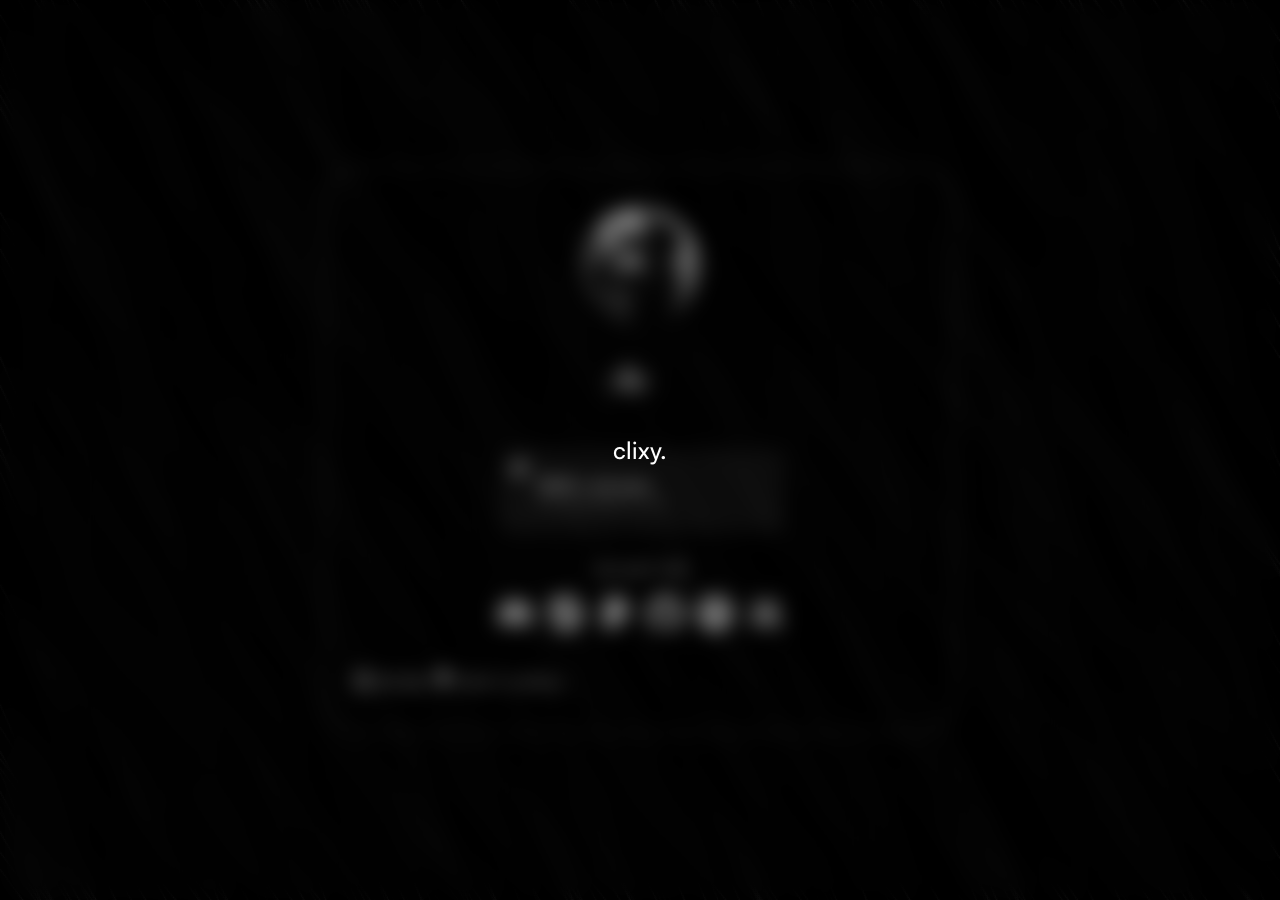
==== index.html @ fab5b5f5 "Update index.html" ====
<!DOCTYPE html><html lang="en"><head>
    <meta charset="UTF-8">
    <meta name="viewport" content="width=device-width, initial-scale=1.0">
        <title>clixy</title>
        <meta name="description" content="eu cum vreau voi cum puteti">
        <meta property="og:title" content="clixy">
        <meta property="og:description" content="eu cum vreau voi cum puteti">
        <meta property="og:image" content="images/f37f7455fb8de326ea2ac0a80e8b4fde.jpg">
        <meta property="og:url" content="https://clixy.online">
        <meta property="og:type" content="website">
        <meta name="theme-color" content="#ffffff">
        <link rel="stylesheet" href="css/landing.css">
        <link rel="stylesheet" href="css/misc.css">
        <link rel="icon" type="image/x-icon" href="images/VCo9kxo.gif">

<style>
@font-face {
    font-family: custom-font;
    src: url(fonts/Satoshi-Medium.woff);
}
* {
    font-family: custom-font;
}

body {
    background-size: cover;
    background-position: center center;
    display: flex;
    color: #fff;
    background-color: #1F2128;
    align-items: center;
    justify-content: center;
    overflow: hidden;
}

html, body {
    height: 100%;
    margin: 0;
    padding: 0;
}

.imgundragable {
    user-drag: none;
    -webkit-user-drag: none;
    user-select: none;
    -moz-user-select: none;
    -webkit-user-select: none;
    -ms-user-select: none;
}

.customglow-username {
    font-size: 30px;
    margin-right: 10px;
    color: #ffffff;
    font-weight: bold;
    line-height: 2rem;
    text-align: center;
    filter: drop-shadow(0 0 0.2rem #ffffff);
}


.username-container {
  display: flex;
  align-items: center;
  justify-content: center;
}


@keyframes glow {
    0% {
        box-shadow: 0 0 5px #ffffff, 0 0 10px #ffffff, 0 0 15px #ffffff, 0 0 20px #ffffff;
    }
    50% {
        box-shadow: 0 0 20px #ffffff, 0 0 30px #ffffff, 0 0 40px #ffffff, 0 0 50px #ffffff;
    }
    100% {
        box-shadow: 0 0 5px #ffffff, 0 0 10px #ffffff, 0 0 15px #ffffff, 0 0 20px #ffffff;
    }
}

.avatar_effect {
    width: 120px;
    height: 120px;
    border-radius: 50%;
    -o-object-fit: cover;
    object-fit: cover;
    margin: 0 auto;
    animation: glow 2s infinite;
    margin-bottom: 10px;
}


.avatar {
    width: 120px;
    height: 120px;
    border-radius: 50%;
    -o-object-fit: cover;
    object-fit: cover;
    margin: 0 auto;
    margin-bottom: 10px;
}

#particles-js {
    position: fixed;
    width: 100%;
    height: 100%;
    z-index: -1;
    top: 0;
    left: 0;
}


.rainbow-username {
  font-size: 30px;
  font-weight: bold;
  
  margin-right: 10px;
  color: #ff0000;
  animation: animate 3s linear infinite;
  text-shadow: 0 0 5px #ff0000, 0 0 10px #ff0000, 0 0 15px #ff0000, 0 0 20px #ff0000;
}

@keyframes animate {
  from {
    filter: hue-rotate(0deg);
  }
  to {
    filter: hue-rotate(360deg);
  }
}


  /* border */
  .border {
      position: fixed;
      top: 50%;
      left: 50%;
      transform: translate(-50%,-50%);
      padding: 39px 27px;
      width: 100%;
      max-width: 35.9rem;
      border-radius: 35px;
      box-shadow: 0 0 2.5px #ffffff;
    animation: slide 2s forwards;
    filter: grayscale(100%);
    transition: filter 0.5s ease;
  }
.border:hover {
  filter: grayscale(0%);
}


@keyframes shine {
    0% {
        background-position: 100% 0%;
    }
    50% {
        background-position: 0% 100%;
    }
    100% {
        background-position: 100% 0%;
    }
}


@keyframes slide {
    0% {
        transform: translate(-50%, -60%);
        opacity: 0;
    }
    100% {
        transform: translate(-50%, -50%);
        opacity: 1;
    }
}


  @media (max-width : 480px) {
      .border {
          left: 50%;
          padding: 0px, 0px;
          width: 80%;
          max-width: 100%;
          border-radius: 21px;
      }
  }
  
.role-icon-wrapper {
    padding: 7px 10px 1.5px;
    border-radius: 50px;
    max-width: -moz-fit-content;
    max-width: fit-content;
    display: inline-flex;
    place-items: center;
    margin: 2px auto 20px;
    background-color: rgba(0, 0, 0, 0.09);
    border: 1px solid rgba(0, 0, 0, 0.2);
}

.icon:active {
  transform: scale(1.2);
}

.icon {
  transition: all 0.2s ease-in-out;
}

.icon:hover {
  transform: scale(1.2);
  opacity: 0.7;
}

.icon-container {
    display: inline-block;
    text-align: center;
    cursor: pointer;
}

.icon-text {
    opacity: 0;
    visibility: hidden;
    color: #fff;
    font-size: 12px;
    margin-top: 5px;
    transition: opacity 0.5s ease, visibility 0.5s;
}

.icon-container:hover .icon-text {
    opacity: 1;
    visibility: visible;
}

.icon-container:hover .icon {
    transform: scale(1.2);
}

.pixelated {
    width: 100%;
    height: 100%;
    z-index: -1;
    opacity: 1;
    background: transparent url(images/EyzV6w4.png) repeat 0 0;
}



  /* icons */
  social-icons {
      text-align: center;
      display: flex;
      justify-content: center;
      flex-wrap: wrap;
  }
  
  .icon {
     margin: 3px;
     width: 35px;
     height: 35px;
  }
  
  .icon-link {
      margin: 10px;
      text-decoration: none;
      text-align: center;
  }
  
  .icon-link:not(:nth-child(-n+8)) {
      display: none;
  }
  
  /* social media */
  
  .social-media {
      text-align: center;
      position: relative;
  }
  
  .description {
    font-size: 17px;
        margin: 14px 0;
      color: #fff;
  }
  
  .username {
      color: #777777;
      font-size: 30px;
      margin-right: 10px;
      
      font-weight: bold;
      text-shadow: 0 0 10px rgba(150, 47, 191, 0.7), 0 0 20px rgba(255, 0, 80, 0.7), 0 0 30px rgba(0, 242, 234, 0.7);
      animation: username 13s infinite;
  }
  

  
  .normal-username {
    color: #fff;
    font-size: 30px;
    margin-right: 10px;
    
    font-weight: bold;
}

  

.role-icon {
    display: inline-block;
    position: relative;
    cursor: pointer;
    outline: none;
    border: none;
    box-shadow: none;
}

.role-icon img {
    width: 31px;
    height: 31px;
}



  .sparky-effect {
    background-image: url(images/sparkle.gif);
    display: inline-block;
    padding: 10px;
}


  .glowblue-username {
    font-size: 30px;
    margin-right: 10px;
    
    font-weight: bold;
    line-height: 2rem;
    text-align: center;
    text-shadow: 0 0 10px #0000ff, 0 0 20px #0000ff, 0 0 30px #0000ff, 0 0 40px #0000ff, 0 0 50px #0000ff, 0 0 60px #0000ff, 0 0 70px #0000ff, 0 0 80px #0000ff;
}





@keyframes popin {
    0% { transform: scale(0.5) translateX(-50%); }
    100% { transform: scale(1) translateX(-50%); }
}

.tooltip {
    position: absolute;
    background-color: rgba(0, 0, 0, 0.5);
    color: #f0f0f0;
    font-weight: 580!important;
    user-select: none;
    padding: 5px;
    border-radius: 6px;
    box-shadow: 0 0 10px rgba(0, 0, 0, 0.5);
    white-space: nowrap;
    display: block;
    z-index: 1;
    transform: scale(0) translateX(-50%);
    left: 50%;
    bottom: 110%;
    letter-spacing: .01cm!important;
    font-size: 14.3px;
    transition: transform 0.1s ease-out;
}


.role-icon:hover .tooltip,
.role-icon:focus-within .tooltip {
    animation: popin 0.1s ease-out forwards;
}



  
  /* glow animation */
  
  @keyframes username {
      0% {
          text-shadow: 0px 0px 9px #5539cc;
          opacity: 1;
      }
      14% {
          text-shadow: 0px 0px 9px #5539cc;
          opacity: 0.50;
      }
      20% {
          text-shadow: 0px 0px 5px #feda75,
          0px 0px 5px #fa7e1e,
          0px 0px 5px #d62976,
          0px 0px 5px #962fbf,
          0px 0px 5px #4f5bd5;
          opacity: 1;
      }
      30% {
          text-shadow: 0px 0px 5px #229ED9;
          opacity: 0.25;
      }
      40% {
          text-shadow: 0px 0px 10px #A00003;
          opacity: 1;
      }
      50% {
          text-shadow: 0px 0px 10px #FFFC00;
          opacity: 0.25;
      }
      60% {
          text-shadow: 0px 0px 5px #0079C1;
          opacity: 1;
      }
      70% {
          text-shadow: 0px 0px 5px gray;
          opacity: 0.25;
      }
      80% {
          text-shadow: 0px 0px 5px blue;
          opacity: 1;
      }
      90% {
          text-shadow: 0px 0px 5px #E60023;
          opacity: 0.25;
      }
  }
  

.videobg {
    width: 100%;
    height: 100%;
    z-index: -3;
    position: absolute
}

#vidx {
    width: 100vw;
    height: 100vh;
    -o-object-fit: cover;
    object-fit: cover;
    position: fixed;
    left: 0;
    right: 0;
    top: 0;
    bottom: 0;
    z-index: -1
}

@keyframes fadeinout{
    0%{
        background-position:-500%
    }
    100%{
        background-position:500%
    }
}
.fadeinoutname{
    margin-right: 10px;
    position:relative;
    overflow:hidden;
    background: linear-gradient(90deg,#000,#ffffff,#ffffff,#000);
    background-repeat:no-repeat;
    background-size:80%;
    animation:fadeinout 2s linear infinite;
    -webkit-background-clip:text;
    -webkit-text-fill-color:transparent
}



    </style>

<style>
.status {
    color: #f23f43;
    position: absolute;
    font-size: 19.5px;
    bottom: 3.5px;
    left: 55.5px;
    user-select: none;
    -moz-user-select: none;
    -webkit-user-select: none
}

.statuscontainer_dnd {
    color: #f23f43;
    position: absolute;
    font-size: 19.5px;
    bottom: 3.5px;
    left: 55.5px;
    user-select: none;
    -moz-user-select: none;
    -webkit-user-select: none
}

.statuscontainer_streaming {
    color: #b93ff2;
    position: absolute;
    font-size: 19.5px;
    bottom: 3.5px;
    left: 55.5px;
    user-select: none;
    -moz-user-select: none;
    -webkit-user-select: none
}

.statuscontainer_idle {
    color: #eff23f;
    position: absolute;
    font-size: 19.5px;
    bottom: 3.5px;
    left: 55.5px;
    user-select: none;
    -moz-user-select: none;
    -webkit-user-select: none
}

.statuscontainer_online {
    color: #08d334;
    position: absolute;
    font-size: 19.5px;
    bottom: 3.5px;
    left: 55.5px;
    user-select: none;
    -moz-user-select: none;
    -webkit-user-select: none
}

.statuscontainer_offline {
    color: #858585;
    position: absolute;
    font-size: 19.5px;
    bottom: 3.5px;
    left: 55.5px;
    user-select: none;
    -moz-user-select: none;
    -webkit-user-select: none
}

.container, .discordcontainer {
    padding: 10px;
    border-radius: 15px;
    position: relative;
    display: inline-flex;
    place-items: center;
}

.profile-pic, .avatarcontainer {
    user-select: none;
    -moz-user-select: none;
    -webkit-user-select: none;
    border-radius: 50%;
    -o-object-fit: cover;
    object-fit: cover;
}

.info h1, .infocontainer h1 {
    text-align: left;
    padding: 0;
    margin: 0 0 0 11px;
    font-size: 19.7px;
    max-width: 240px;
    overflow: hidden;
    white-space: nowrap;
    text-overflow: ellipsis;
    font-weight: 630;
}

.status, .statuscontainer_dnd, .statuscontainer_idle, .statuscontainer_online {
    position: absolute;
    font-size: 19.5px;
    bottom: 3.5px;
    left: 55.5px;
    user-select: none;
    -moz-user-select: none;
    -webkit-user-select: none;
}

.status {
    color: #f23f43;
}

.statuscontainer_dnd {
    color: #f23f43;
}

.statuscontainer_idle {
    color: #eff23f;
}

.statuscontainer_online {
    color: #08d334;
}

.infocontainer h3 {
    text-align: left;
    padding: 0;
    font-size: 13.2px;
    font-weight: 520;
    max-width: 270px;
    overflow: hidden;
    white-space: nowrap;
    text-overflow: ellipsis;
    margin: 3.5px 6px 0 11px;
}

@media (max-width: 767px) {
    .info h1, .infocontainer h1 {
        max-width: 115px;
    }

    .infocontainer h3 {
        max-width: 115px;
    }
}

@media (min-width: 768px) {
    .info h1, .infocontainer h1 {
        max-width: 170px;
    }

    .infocontainer h3 {
        max-width: 170px;
    }
}

@media (min-width: 992px) {
    .info h1, .infocontainer h1 {
        max-width: 210px;
    }

    .infocontainer h3 {
        max-width: 210px;
    }
}

@media (min-width: 1200px) {
    .info h1, .infocontainer h1 {
        max-width: 240px;
    }

    .infocontainer h3 {
        max-width: 270px;
    }
}

@media (max-width: 359px) {
    .info h1, .infocontainer h1 {
        max-width: 100px;
    }

    .infocontainer h3 {
        max-width: 100px;
    }
}

.emojicss {
    margin-top: -1px;
    user-select: none;
    -moz-user-select: none;
    -webkit-user-select: none;
    border-radius: 5px;
    margin-right: 5px;
    -o-object-fit: cover;
    object-fit: cover;
    height: 19px;
    width: auto
}


.layout_2_4510bb0b2f33c8542865ef1267675955_double_wrapper__E_qyW {
    flex-basis: 50%;
    box-sizing: border-box;
}

.layout_2_4510bb0b2f33c8542865ef1267675955_other__JPn53 {
    margin-left: 4px;
    border-radius: 12px;
}

.layout_2_4510bb0b2f33c8542865ef1267675955_guild_info__rVXiI {
    margin-left: 10px;
    text-align: left;
    display: block;
    max-width: 201px;
    min-width: 200px;
}

.layout_2_4510bb0b2f33c8542865ef1267675955_discord_invite__gJmuE {
    display: flex;
    height: 100%;
    padding: 5px 10px;
    place-items: center;
    margin-top: -5px;
}
.layout_2_4510bb0b2f33c8542865ef1267675955_discord_invite__gJmuE img {
    min-height: 60px;
    max-height: 61px;
    border-radius: 28%;
    -o-object-fit: cover;
    object-fit: cover;
}
.layout_2_4510bb0b2f33c8542865ef1267675955_guild_info__rVXiI a {
    text-decoration-color: initial;
    background-color: rgb(21, 79, 42);
    color: rgb(232, 230, 227);
}
.layout_2_4510bb0b2f33c8542865ef1267675955_guild_info__rVXiI a {
    text-decoration: none;
    background-color: #1a6334;
    color: #fff;
    font-size: 12px;
    padding: 0 7px;
    border-radius: 8px;
}
.layout_2_4510bb0b2f33c8542865ef1267675955_guild_info__rVXiI a {
    font-size: 12.5px!important;
    padding: 1px 7.5px!important;
    font-weight: 400;
}
#myLink {
 cursor: pointer;
}
</style>

<script>
var rev = "fwd";

function titlebar(val) {
    var msg = "clixy";
    var speed = 100;
    var pos = val;
    var le = msg.length;
    if (rev == "fwd") {
        if (pos < le) {
            pos = pos + 1;
            scroll = msg.substr(0, pos);
            document.title = "   > " + scroll + " <";
            timer = window.setTimeout("titlebar(" + pos + ")", speed);
        } else {
            rev = "bwd";
            timer = window.setTimeout("titlebar(" + pos + ")", speed);
        }
    } else {
        if (pos > 0) {
            pos = pos - 1;
            var ale = le - pos;
            scrol = msg.substr(0, pos);
            document.title = "   > " + scrol + " <";
            timer = window.setTimeout("titlebar(" + pos + ")", speed);
        } else {
            rev = "fwd";
            timer = window.setTimeout("titlebar(" + pos + ")", speed);
        }
    }
}
titlebar(1);

</script>



<link rel="stylesheet" href="https://cdnjs.cloudflare.com/ajax/libs/font-awesome/6.0.0-beta3/css/all.min.css">
<script src="https://ajax.googleapis.com/ajax/libs/jquery/3.5.1/jquery.min.js"></script>
</head>

<body>      

 <div id="enter">
        <p>clixy.</p>
</div>

<div style="background-image:url(images/801a94555fc9d0fd8f6f579c0c0cce1d.gif); position: absolute; height: 100%; width: 100%; background-size: cover; background-position: 50%; z-index: -1;"></div>

<div class="videobg">
  <video id="vidx" loop="" playsinline="" draggable="false" autoplay="">
    <source src="images/801a94555fc9d0fd8f6f579c0c0cce1d.gif" type="video/mp4" id="video-source"></video>
</div>

<div class="pixelated"></div>


<div class="landing" id="landing">
      
<div id="particles-js"></div>

<div class="border">
  <div class="avatar">
      <div class="avatar-container" style="display: flex; justify-content: center; align-items: center;">
          <img src="images/f37f7455fb8de326ea2ac0a80e8b4fde.jpg" alt="Avatar" class="imgundragable inline-effect avatar_effect">
      </div>
  </div>


        <div class="social-media">
            <!-- username -->


            <div class="username-badge">
              <div class="username-container">
                <h1 class="fadeinoutname inline-effect">clixy</h1>
              </div>
            </div>






            <!-- roles -->
            <div class="role-icon-wrapper">












        </div>


<div id="discord" class="layout_2_4510bb0b2f33c8542865ef1267675955_act_container__GQfSb" style="justify-content: center">
<div id="discordserver" class="layout_2_4510bb0b2f33c8542865ef1267675955_double_wrapper__E_qyW" style="flex-basis: 50%;"><a style="cursor: pointer" target="_blank" href=""><div class="layout_2_4510bb0b2f33c8542865ef1267675955_double_wrapper__E_qyW" style="flex-basis: 50%; font-size: 10px; margin-bottom: 10px;"><div class="layout_2_4510bb0b2f33c8542865ef1267675955_other__JPn53" style="background-color: rgba(255, 255, 255, 0.09); border: 1px solid rgba(255, 255, 255, 0.106);"><div class="layout_2_4510bb0b2f33c8542865ef1267675955_discord_invite__gJmuE"><img src="https://files.catbox.moe/bypgo6.png"><div class="layout_2_4510bb0b2f33c8542865ef1267675955_guild_info__rVXiI"><h1 style="color: rgb(255, 255, 255);">GINN • Aerozen</h1><h3 style="color: rgba(255, 255, 255, 0.6);">
    <svg xmlns="http://www.w3.org/2000/svg" width="1em" height="1em" viewBox="6.5 6.5 3 3" style="font-size: 7px; color: rgb(35, 165, 89);">
        <path fill="currentColor" d="M8 9.5a1.5 1.5 0 1 0 0-3a1.5 1.5 0 0 0 0 3"></path>
    </svg> 
    Currently Playing  
    <svg xmlns="http://www.w3.org/2000/svg" width="1em" height="1em" viewBox="6.5 6.5 3 3" style="font-size: 7px; color: rgb(128, 132, 142); margin-left: 7px;">
        <path fill="currentColor" d="M8 9.5a1.5 1.5 0 1 0 0-3a1.5 1.5 0 0 0 0 3"></path>
    </svg> 
    2:18
</h3></div></div></div></div></a></div>
</div>


            <!-- description  -->
              <p class="description typewrite" ,="" data-period="1000" data-type="[&quot;eu cum vreau voi cum puteti &quot;]">
                <span class="wrap"></span>
              </p>
            
        <div id="spotify"></div>
          <!-- socials  -->
          <div style="
              margin: 0 .5rem;
              color: #fff;
              font-size: 2rem;
              transition: all .2s ease-in-out;
              margin-top: 10px;
          ">
          <div class="icon-container">
            <a href="https://discord.com/users/id/904069206939697154" target="_blank" rel="noopener noreferrer">
              <svg class="icon" xmlns="http://www.w3.org/2000/svg" viewBox="0 0 640 512" fill="#ffffff" height="36" width="36" style="
              filter: drop-shadow(0 0 0.2rem #ffffff);
              ">
                  <path d="M524.531 69.836a1.5 1.5 0 0 0-.764-.7A485.065 485.065 0 0 0 404.081 32.03a1.816 1.816 0 0 0-1.923.91 337.461 337.461 0 0 0-14.9 30.6 447.848 447.848 0 0 0-134.426 0 309.541 309.541 0 0 0-15.135-30.6 1.89 1.89 0 0 0-1.924-.91 483.689 483.689 0 0 0-119.688 37.107 1.712 1.712 0 0 0-.788.676C39.068 183.651 18.186 294.69 28.43 404.354a2.016 2.016 0 0 0 .765 1.375 487.666 487.666 0 0 0 146.825 74.189 1.9 1.9 0 0 0 2.063-.676A348.2 348.2 0 0 0 208.12 430.4a1.86 1.86 0 0 0-1.019-2.588 321.173 321.173 0 0 1-45.868-21.853 1.885 1.885 0 0 1-.185-3.126 251.047 251.047 0 0 0 9.109-7.137 1.819 1.819 0 0 1 1.9-.256c96.229 43.917 200.41 43.917 295.5 0a1.812 1.812 0 0 1 1.924.233 234.533 234.533 0 0 0 9.132 7.16 1.884 1.884 0 0 1-.162 3.126 301.407 301.407 0 0 1-45.89 21.83 1.875 1.875 0 0 0-1 2.611 391.055 391.055 0 0 0 30.014 48.815 1.864 1.864 0 0 0 2.063.7A486.048 486.048 0 0 0 610.7 405.729a1.882 1.882 0 0 0 .765-1.352c12.264-126.783-20.532-236.912-86.934-334.541ZM222.491 337.58c-28.972 0-52.844-26.587-52.844-59.239s23.409-59.241 52.844-59.241c29.665 0 53.306 26.82 52.843 59.239 0 32.654-23.41 59.241-52.843 59.241Zm195.38 0c-28.971 0-52.843-26.587-52.843-59.239s23.409-59.241 52.843-59.241c29.667 0 53.307 26.82 52.844 59.239 0 32.654-23.177 59.241-52.844 59.241Z"></path>
              </svg>
              <div class="icon-text">Discord</div>
            </a>
        </div>
        <div class="icon-container">
            <a href="https://steamcommunity.com/profiles/76561198844255645/" target="_blank" rel="noopener noreferrer">
                <svg class="icon" xmlns="http://www.w3.org/2000/svg" viewBox="0 0 496 512" fill="#ffffff" height="36" width="36" style="filter: drop-shadow(0 0 0.2rem #ffffff);">
                <path d="M496 256c0 137-111.2 248-248.4 248c-113.8 0-209.6-76.3-239-180.4l95.2 39.3c6.4 32.1 34.9 56.4 68.9 56.4c39.2 0 71.9-32.4 70.2-73.5l84.5-60.2c52.1 1.3 95.8-40.9 95.8-93.5c0-51.6-42-93.5-93.7-93.5s-93.7 42-93.7 93.5v1.2L176.6 279c-15.5-.9-30.7 3.4-43.5 12.1L0 236.1C10.2 108.4 117.1 8 247.6 8C384.8 8 496 119 496 256M155.7 384.3l-30.5-12.6a52.79 52.79 0 0 0 27.2 25.8c26.9 11.2 57.8-1.6 69-28.4c5.4-13 5.5-27.3.1-40.3c-5.4-13-15.5-23.2-28.5-28.6c-12.9-5.4-26.7-5.2-38.9-.6l31.5 13c19.8 8.2 29.2 30.9 20.9 50.7c-8.3 19.9-31 29.2-50.8 21m173.8-129.9c-34.4 0-62.4-28-62.4-62.3s28-62.3 62.4-62.3s62.4 28 62.4 62.3s-27.9 62.3-62.4 62.3m.1-15.6c25.9 0 46.9-21 46.9-46.8c0-25.9-21-46.8-46.9-46.8s-46.9 21-46.9 46.8c.1 25.8 21.1 46.8 46.9 46.8"/>
                </svg>
                <div class="icon-text">Steam</div>
            </a>
        </div>
        <div class="icon-container">
            <a href="https://paypal.me/clixyy1337" target="_blank" rel="noopener noreferrer">
              <svg class="icon" xmlns="http://www.w3.org/2000/svg" viewBox="0 0 384 512" fill="#ffffff" height="36" width="36" style="filter: drop-shadow(0 0 0.2rem #ffffff);">
                  <path d="M111.4 295.9c-3.5 19.2-17.4 108.7-21.5 134-.3 1.8-1 2.5-3 2.5H12.3c-7.6 0-13.1-6.6-12.1-13.9L58.8 46.6c1.5-9.6 10.1-16.9 20-16.9 152.3 0 165.1-3.7 204 11.4 60.1 23.3 65.6 79.5 44 140.3-21.5 62.6-72.5 89.5-140.1 90.3-43.4.7-69.5-7-75.3 24.2zM357.1 152c-1.8-1.3-2.5-1.8-3 1.3-2 11.4-5.1 22.5-8.8 33.6-39.9 113.8-150.5 103.9-204.5 103.9-6.1 0-10.1 3.3-10.9 9.4-22.6 140.4-27.1 169.7-27.1 169.7-1 7.1 3.5 12.9 10.6 12.9h63.5c8.6 0 15.7-6.3 17.4-14.9.7-5.4-1.1 6.1 14.4-91.3 4.6-22 14.3-19.7 29.3-19.7 71 0 126.4-28.8 142.9-112.3 6.5-34.8 4.6-71.4-23.8-92.6z">
                  </path>
              </svg>
              <div class="icon-text">PayPal</div>
            </a>
        </div>
        <div class="icon-container">
            <a href="https://github.com/clixy1337" target="_blank" rel="noopener noreferrer">
              <svg class="icon" xmlns="http://www.w3.org/2000/svg" viewBox="0 0 496 512" fill="#ffffff" height="36" width="36" style="filter: drop-shadow(0 0 0.2rem #ffffff);">
                  <path d="M165.9 397.4c0 2-2.3 3.6-5.2 3.6-3.3.3-5.6-1.3-5.6-3.6 0-2 2.3-3.6 5.2-3.6 3-.3 5.6 1.3 5.6 3.6zm-31.1-4.5c-.7 2 1.3 4.3 4.3 4.9 2.6 1 5.6 0 6.2-2s-1.3-4.3-4.3-5.2c-2.6-.7-5.5.3-6.2 2.3zm44.2-1.7c-2.9.7-4.9 2.6-4.6 4.9.3 2 2.9 3.3 5.9 2.6 2.9-.7 4.9-2.6 4.6-4.6-.3-1.9-3-3.2-5.9-2.9zM244.8 8C106.1 8 0 113.3 0 252c0 110.9 69.8 205.8 169.5 239.2 12.8 2.3 17.3-5.6 17.3-12.1 0-6.2-.3-40.4-.3-61.4 0 0-70 15-84.7-29.8 0 0-11.4-29.1-27.8-36.6 0 0-22.9-15.7 1.6-15.4 0 0 24.9 2 38.6 25.8 21.9 38.6 58.6 27.5 72.9 20.9 2.3-16 8.8-27.1 16-33.7-55.9-6.2-112.3-14.3-112.3-110.5 0-27.5 7.6-41.3 23.6-58.9-2.6-6.5-11.1-33.3 2.6-67.9 20.9-6.5 69 27 69 27 20-5.6 41.5-8.5 62.8-8.5s42.8 2.9 62.8 8.5c0 0 48.1-33.6 69-27 13.7 34.7 5.2 61.4 2.6 67.9 16 17.7 25.8 31.5 25.8 58.9 0 96.5-58.9 104.2-114.8 110.5 9.2 7.9 17 22.9 17 46.4 0 33.7-.3 75.4-.3 83.6 0 6.5 4.6 14.4 17.3 12.1C428.2 457.8 496 362.9 496 252 496 113.3 383.5 8 244.8 8zM97.2 352.9c-1.3 1-1 3.3.7 5.2 1.6 1.6 3.9 2.3 5.2 1 1.3-1 1-3.3-.7-5.2-1.6-1.6-3.9-2.3-5.2-1zm-10.8-8.1c-.7 1.3.3 2.9 2.3 3.9 1.6 1 3.6.7 4.3-.7.7-1.3-.3-2.9-2.3-3.9-2-.6-3.6-.3-4.3.7zm32.4 35.6c-1.6 1.3-1 4.3 1.3 6.2 2.3 2.3 5.2 2.6 6.5 1 1.3-1.3.7-4.3-1.3-6.2-2.2-2.3-5.2-2.6-6.5-1zm-11.4-14.7c-1.6 1-1.6 3.6 0 5.9 1.6 2.3 4.3 3.3 5.6 2.3 1.6-1.3 1.6-3.9 0-6.2-1.4-2.3-4-3.3-5.6-2z"></path>
              </svg>
              <div class="icon-text">Github</div>
            </a>
        </div>
        <div class="icon-container">
            <a href="https://open.spotify.com/user/aftl0xagke3oq6kvudoskn1ck" target="_blank" rel="noopener noreferrer">
                <svg class="icon" xmlns="http://www.w3.org/2000/svg" viewBox="0 0 496 512" fill="#ffffff" height="36" width="36" style="filter: drop-shadow(0 0 0.2rem #ffffff);">
                    <path d="M248 8C111.1 8 0 119.1 0 256s111.1 248 248 248s248-111.1 248-248S384.9 8 248 8m100.7 364.9c-4.2 0-6.8-1.3-10.7-3.6c-62.4-37.6-135-39.2-206.7-24.5c-3.9 1-9 2.6-11.9 2.6c-9.7 0-15.8-7.7-15.8-15.8c0-10.3 6.1-15.2 13.6-16.8c81.9-18.1 165.6-16.5 237 26.2c6.1 3.9 9.7 7.4 9.7 16.5s-7.1 15.4-15.2 15.4m26.9-65.6c-5.2 0-8.7-2.3-12.3-4.2c-62.5-37-155.7-51.9-238.6-29.4c-4.8 1.3-7.4 2.6-11.9 2.6c-10.7 0-19.4-8.7-19.4-19.4s5.2-17.8 15.5-20.7c27.8-7.8 56.2-13.6 97.8-13.6c64.9 0 127.6 16.1 177 45.5c8.1 4.8 11.3 11 11.3 19.7c-.1 10.8-8.5 19.5-19.4 19.5m31-76.2c-5.2 0-8.4-1.3-12.9-3.9c-71.2-42.5-198.5-52.7-280.9-29.7c-3.6 1-8.1 2.6-12.9 2.6c-13.2 0-23.3-10.3-23.3-23.6c0-13.6 8.4-21.3 17.4-23.9c35.2-10.3 74.6-15.2 117.5-15.2c73 0 149.5 15.2 205.4 47.8c7.8 4.5 12.9 10.7 12.9 22.6c0 13.6-11 23.3-23.2 23.3"/>
                </svg>
                <div class="icon-text">Spotify</div>
            </a>
        </div>
        <div class="icon-container">
            <a href="https://royaleapi.com/player/2V2U288VR" target="_blank" rel="noopener noreferrer">
                <svg class="icon" xmlns="http://www.w3.org/2000/svg" viewBox="0 0 496 512" fill="#ffffff" height="36" width="36" style="filter: drop-shadow(0 0 0.2rem #ffffff);">
                    <path d="m311.313 25.625l-23 10.656l-29.532 123.032l60.814-111.968l-8.28-21.72zM59.625 50.03c11.448 76.937 48.43 141.423 100.188 195.75a3267.323 3267.323 0 0 0 42.718-29.405c-22.156-27.314-37.85-56.204-43.593-86.28c-34.214-26.492-67.613-53.376-99.312-80.064zm390.47.032C419.178 76.1 386.64 102.33 353.31 128.22c-10.333 58.234-58.087 112.074-118.218 158.624c-65.433 50.654-146.56 92.934-215.28 121.406l-.002 32.78c93.65-34.132 195.55-81.378 276.875-146.592c79.035-63.378 138.329-143.063 153.41-244.375zm-236.158 9.344l-8.5 27.813l40.688 73.06l-6.875-85.31l-25.313-15.564zm114.688 87.813C223.39 227.47 112.257 302.862 19.812 355.905V388c65.917-27.914 142.58-68.51 203.844-115.938c49.83-38.574 88.822-81.513 104.97-124.843zm-144.563 2.155c7.35 18.89 19.03 37.68 34 56.063c7.03-4.98 14.056-10.03 21.094-15.094c-18.444-13.456-36.863-27.12-55.094-40.97zM352.656 269.72c-9.573 9.472-19.58 18.588-29.906 27.405c54.914 37.294 117.228 69.156 171.906 92.156V358.19c-43.86-24.988-92.103-55.13-142-88.47m-44.906 39.81c-11.65 9.32-23.696 18.253-36.03 26.845c70.326 45.135 149.33 79.775 222.935 106.375v-33.22c-58.858-24.223-127.1-58.727-186.906-100zm-58.625 52.033l-46.188 78.25l7.813 23.593l27.75-11.344zm15.844.812L316.343 467l36.47 10.28l-3.533-31.967z"/>
                </svg>
                <div class="icon-text">Clash</div>
            </a>
        </div>



        </div>
     </div>
     <div style="display: flex;">
            <svg style="filter: drop-shadow(0 0 0.2rem #ffffff); margin-right: 4px" xmlns="http://www.w3.org/2000/svg" width="20px" height="20px" viewBox="0 0 24 24" fill="none" stroke="#ffffff" stroke-width="2" stroke-linecap="round" stroke-linejoin="round"><circle cx="12" cy="12" r="10"></circle><polyline points="12 6 12 12 16 14"></polyline></svg>
            <g id="SVGRepo_bgCarrier" stroke-width="0"></g>
            <g id="SVGRepo_tracerCarrier" stroke-linecap="round" stroke-linejoin="round"></g>
            <g id="SVGRepo_iconCarrier">
              <path d="M15.0007 12C15.0007 13.6569 13.6576 15 12.0007 15C10.3439 15 9.00073 13.6569 9.00073 12C9.00073 10.3431 10.3439 9 12.0007 9C13.6576 9 15.0007 10.3431 15.0007 12Z" stroke="#ffffff" stroke-width="2" stroke-linecap="round" stroke-linejoin="round"></path>
              <path d="M12.0012 5C7.52354 5 3.73326 7.94288 2.45898 12C3.73324 16.0571 7.52354 19 12.0012 19C16.4788 19 20.2691 16.0571 21.5434 12C20.2691 7.94291 16.4788 5 12.0012 5Z" stroke="#ffffff" stroke-width="2" stroke-linecap="round" stroke-linejoin="round"></path>
            </g>
          </svg>
            <span id="hour"></span><span class="blink">:</span><span id="minute"></span
            ></span><span id="timezone" style="font-size: 0.9em"></span>
          <span style="color: #ffffff; margin: 0 4px;">|</span>
          <svg fill="#ffffff" version="1.1" id="Capa_1" xmlns="http://www.w3.org/2000/svg" xmlns:xlink="http://www.w3.org/1999/xlink" width="16px" height="16px" viewBox="0 0 395.71 395.71" xml:space="preserve" style="filter: drop-shadow(0 0 0.2rem #ffffff); margin-right: 4px;">
            <g id="SVGRepo_bgCarrier" stroke-width="0"></g>
            <g id="SVGRepo_tracerCarrier" stroke-linecap="round" stroke-linejoin="round"></g>
            <g id="SVGRepo_iconCarrier">
              <g>
                <path d="M197.849,0C122.131,0,60.531,61.609,60.531,137.329c0,72.887,124.591,243.177,129.896,250.388l4.951,6.738 c0.579,0.792,1.501,1.255,2.471,1.255c0.985,0,1.901-0.463,2.486-1.255l4.948-6.738c5.308-7.211,129.896-177.501,129.896-250.388 C335.179,61.609,273.569,0,197.849,0z M197.849,88.138c27.13,0,49.191,22.062,49.191,49.191c0,27.115-22.062,49.191-49.191,49.191 c-27.114,0-49.191-22.076-49.191-49.191C148.658,110.2,170.734,88.138,197.849,88.138z"></path>
              </g>
            </g>
          </svg>
          <span style="font-size: 0.9em;">Dubai</span>
          <span style="color: #ffffff; margin: 0 4px;">|</span>
          <span style="font-size: 0.9em;" id="clixys">Loading...</span>
        </div>

     </div>
  </div>
<audio loop="true" id="audio">
        <source src="https://files.catbox.moe/hh7vtk.mp3" type="audio/mpeg">
    </audio>

    <script>
        const userId = '904069206939697154';
        const apiUrl = `https://api.lanyard.rest/v1/users/${userId}`;
    
        async function discordp() {
            try {
                const response = await fetch(apiUrl);
                const data = await response.json();
    
                if (data && data.data) {
                    const clixysugepula = document.getElementById('clixys');
                    const pispeclixy = document.getElementById('clixya');
    
                    const clixysuge = data.data.activities.find(activity => activity.type === 1);
    
                    if (clixysuge) {
                        clixysugepula.innerHTML = `<img src="https://cdn3.emoji.gg/emojis/2558-streaming.png" width="13px" height="13px" alt="Streaming"/> ${clixysuge.name}`;
                        pispeclixy.innerHTML = '';
                    } else {
                        switch (data.data.discord_status) {
                            case 'offline':
                                clixysugepula.innerHTML = `<img src="https://cdn3.emoji.gg/emojis/2179-offline-status.png" width="12px" height="12px" alt="Offline"/> Offline`;
                                break;
                            case 'dnd':
                                clixysugepula.innerHTML = `<img src="https://cdn3.emoji.gg/emojis/4431-dnd-blank.png" width="12px" height="12px" alt="Do not Disturb"/> Do not Disturb`;
                                break;
                            case 'idle':
                                clixysugepula.innerHTML = `<img src="https://cdn3.emoji.gg/emojis/6054-idle.png" width="12px" height="12px" alt="Idle"/> Idle`;
                                break;
                            case 'online':
                                clixysugepula.innerHTML = `<img src="https://cdn3.emoji.gg/emojis/1162-online.png" width="12px" height="12px" alt="Online"/> Online`;
                                break;
                            default:
                                clixysugepula.innerHTML = `Unknown status`;
                        }
                        pispeclixy.innerHTML = 'No stream activity.';
                    }
                }
            } catch (error) {
                console.error('Error discord pres:', error);
            }
        }
    
        discordp();
    </script>

<script src="js/script.js"></script>
<script src="js/enter.js"></script>
<script src="https://cdn.jsdelivr.net/particles.js/2.0.0/particles.min.js"></script>

<script>
    var roleIconWrapper = document.querySelector('.role-icon-wrapper');
    if (roleIconWrapper.innerHTML.trim() === '') {
        roleIconWrapper.style.display = 'none';
    }
</script>

<script src="https://unpkg.com/cursor-effects@latest/dist/browser.js"></script>
  <script>
window.addEventListener("load", (event) => {
        new cursoreffects.fairyDustCursor({colors: ["#ffffff"]});
});
  </script>
  
  <script>
    function updateTime() {
  const format = 'ro-RO'
  const timeZone = 'Europe/Bucharest'
  const date = new Date()
  const hour = date
    .toLocaleTimeString(format, { timeZone: timeZone, hour: '2-digit' })
    .padStart(2, '0')
  const minute = date
    .toLocaleTimeString(format, { timeZone: timeZone, minute: '2-digit' })
    .padStart(2, '0')

  const hourElement = document.getElementById('hour')
  const minuteElement = document.getElementById('minute')
  const timeZoneElement = document.getElementById('timezone')

  hourElement.innerText = hour
  minuteElement.innerText = minute
  timeZoneElement.setAttribute('title', timeZone)
    }

    updateTime()
    setInterval(() => {
    updateTime()
    }, 1000)
</script>

<script>
    var roleIconWrapper = document.querySelector('.role-icon-wrapper');
    if (roleIconWrapper.innerHTML.trim() === '') {
        roleIconWrapper.style.display = 'none';
    }
</script>

<script>
let text = `eu cum vreau voi cum puteti`;
let formattedText = text.replace(/(\r\n|\n|\r)/g, '<br>');
console.log(formattedText)

</script>


<script>
   var TxtType = function(el, toRotate, period) {
    this.toRotate = toRotate;
    this.el = el;
    this.loopNum = 0;
    this.period = parseInt(period, 10) || 1000;
    this.txt = '';
    this.isDeleting = false;
    this.messages = this.toRotate[this.loopNum].split('|').map(message => message.replace(/!br!/g, '<br/>'));
    this.messageIndex = 0;
    this.tick();
};

window.onload = function() {
    var elements = document.getElementsByClassName('typewrite');
    for (var i=0; i<elements.length; i++) {
        var toRotate = elements[i].getAttribute('data-type');
        toRotate = toRotate.replace(/\n|\r\n/g, '\\n');
        var period = elements[i].getAttribute('data-period');
        if (toRotate) {
            var parsed = JSON.parse(toRotate); 
            for (var j=0; j<parsed.length; j++) {
                parsed[j] = parsed[j].replace(/\\n/g, '\n').replace(/\n/g, '!br!');
            }
            new TxtType(elements[i], parsed, period);
        }
    }
    var css = document.createElement("style");
    css.type = "text/css";
    css.innerHTML = ".typewrite > .wrap { border-right: 0.08em solid #fff}";
    document.body.appendChild(css);
};

TxtType.prototype.tick = function() {
    var fullTxt = this.messages[this.messageIndex];

    if (this.isDeleting) {
        if (this.txt.endsWith('<br/>')) {
            this.txt = this.txt.substring(0, this.txt.lastIndexOf('<'));
        } else {
            this.txt = fullTxt.substring(0, this.txt.length - 1);
        }
    } else {
        if (fullTxt.substring(this.txt.length, this.txt.length + 5) === '<br/>') {
            this.txt += '<br/>';
        } else {
            this.txt = fullTxt.substring(0, this.txt.length + 1);
        }
    }

    this.el.innerHTML = '<span class="wrap">'+this.txt+'</span>';

    var that = this;
    var delta = 200 - Math.random() * 100;

    if (this.isDeleting) { 
        delta /= 4;
        if (this.txt === '') {
            this.isDeleting = false;
            if (++this.messageIndex >= this.messages.length) {
                this.messageIndex = 0;
                this.loopNum++;
                if (this.loopNum >= this.toRotate.length) {
                    this.loopNum = 0;
                }
                this.messages = this.toRotate[this.loopNum].split('|').map(message => message.replace(/!br!/g, '<br/>'));
            }
            delta = 500;
        }
    }

    if (!this.isDeleting && this.txt === fullTxt) {
        delta = this.period;
        this.isDeleting = true;
    }

    setTimeout(function() {
        that.tick();
    }, delta);
};
</script>

<script>

;(function () {
    var r=Math.random,n=0,d=document,w=window,
        i=d.createElement('img'),
        z=d.createElement('div'),
        zs=z.style,
        a=w.innerWidth*r(),b=w.innerHeight*r();
    zs.position="fixed";
    zs.left=0;
    zs.top=0;
    zs.opacity=0;
    z.appendChild(i);
    i.src='[data-uri]';
    d.body.appendChild(z);
    function R(o,m){return Math.max(Math.min(o+(r()-.5)*400,m-50),50)}
    function A(){
        var x=R(a,w.innerWidth),y=R(b,w.innerHeight),
            d=5*Math.sqrt((a-x)*(a-x)+(b-y)*(b-y));
        zs.opacity=n;n=1;
        zs.transition=zs.webkitTransition=d/1e3+'s linear';
        zs.transform=zs.webkitTransform='translate('+x+'px,'+y+'px)';
        i.style.transform=i.style.webkitTransform=(a>x)?'':'scaleX(-1)';
        a=x;b=y;
        setTimeout(A,d);
    };setTimeout(A,r()*3e3);
    })();
    
    ;(function () {
    var r=Math.random,n=0,d=document,w=window,
        i=d.createElement('img'),
        z=d.createElement('div'),
        zs=z.style,
        a=w.innerWidth*r(),b=w.innerHeight*r();
    zs.position="fixed";
    zs.left=0;
    zs.top=0;
    zs.opacity=0;
    z.appendChild(i);
    i.src='[data-uri]';
    d.body.appendChild(z);
    function R(o,m){return Math.max(Math.min(o+(r()-.5)*400,m-50),50)}
    function A(){
        var x=R(a,w.innerWidth),y=R(b,w.innerHeight),
            d=5*Math.sqrt((a-x)*(a-x)+(b-y)*(b-y));
        zs.opacity=n;n=1;
        zs.transition=zs.webkitTransition=d/1e3+'s linear';
        zs.transform=zs.webkitTransform='translate('+x+'px,'+y+'px)';
        i.style.transform=i.style.webkitTransform=(a>x)?'':'scaleX(-1)';
        a=x;b=y;
        setTimeout(A,d);
    };setTimeout(A,r()*3e3);
    })();
    ;(function () {
    var r=Math.random,n=0,d=document,w=window,
        i=d.createElement('img'),
        z=d.createElement('div'),
        zs=z.style,
        a=w.innerWidth*r(),b=w.innerHeight*r();
    zs.position="fixed";
    zs.left=0;
    zs.top=0;
    zs.opacity=0;
    z.appendChild(i);
    i.src='[data-uri]';
    d.body.appendChild(z);
    function R(o,m){return Math.max(Math.min(o+(r()-.5)*400,m-50),50)}
    function A(){
        var x=R(a,w.innerWidth),y=R(b,w.innerHeight),
            d=5*Math.sqrt((a-x)*(a-x)+(b-y)*(b-y));
        zs.opacity=n;n=1;
        zs.transition=zs.webkitTransition=d/1e3+'s linear';
        zs.transform=zs.webkitTransform='translate('+x+'px,'+y+'px)';
        i.style.transform=i.style.webkitTransform=(a>x)?'':'scaleX(-1)';
        a=x;b=y;
        setTimeout(A,d);
    };setTimeout(A,r()*3e3);
    })();
</script>


    <script>
particlesJS("particles-js", {
      particles: {
        number: {
          value: 100,
          density: {
            enable: true,
            value_area: 800,
          },
        },
        color: {
          value: "#ffffff", 
        },
        shape: {
          type: "circle", 
        },
        opacity: {
          value: 0.8,
          random: true,
          anim: {
            enable: true,
            speed: 1,
            opacity_min: 0.1,
            sync: false,
          },
        },
        size: {
          value: 5,
          random: true,
          anim: {
            enable: true,
            speed: 2,
            size_min: 1,
            sync: false,
          },
        },
        line_linked: {
          enable: false,
        },
        move: {
          enable: true,
          speed: 1, 
          direction: "bottom",
          random: true,
          straight: false,
          out_mode: "out",
          bounce: false,
        },
      },
      interactivity: {
        detect_on: "canvas",
        events: {
          onhover: {
            enable: false,
          },
          onclick: {
            enable: false,
          },
          resize: true,
        },
        modes: {
          grab: {
            distance: 400,
            line_linked: {
              opacity: 1,
            },
          },
          bubble: {
            distance: 250,
            size: 0,
            duration: 2,
            opacity: 0,
          },
          repulse: {
            distance: 400,
            duration: 0.4,
          },
          push: {
            particles_nb: 4,
          },
          remove: {
            particles_nb: 2,
          },
        },
      },
      retina_detect: true,
    });

    </script>

</body></html>
---- css/landing.css ----
body {
    background-color: #000;
    color: #fff;
    display: flex;
    align-items: center;
    justify-content: center;
    -webkit-touch-callout: none;
    -webkit-user-select: none;
    -khtml-user-select: none;
    -moz-user-select: none;
    -ms-user-select: none;
    user-select: none;
}


#enter {
    background-color: rgba(0, 0, 0, 0.5);
    backdrop-filter: blur(10px);
    -webkit-backdrop-filter: blur(10px);  
    width: 100%;
    height: 100%;
    color: #fff;
    display: flex;
    align-items: center;
    justify-content: center;
    cursor: pointer;
    z-index: 5;
    position: absolute;
    transition: .3s ease-in;
    font-size: 24px;
}

.landing {
    text-align: center;
}

    .landing-logo {
        width: 20em;
    }

    .landing a {
        color: #fff;
        text-decoration: none;
        transition: ease-in-out .1s;
    }

    .landing a:hover {
        color: #b69cff;
        text-decoration: none;
    }

    .landing .archive {
        font-weight: bold;
        font-size: 2em;
    }


/* Media query 
@media (max-width: 1000px) {

    #enter {
        display: none;
    }

    .body {
        width: 100%;
    }

    .landing {
        width: 100%;
    }

    pre {
        font-size: 9px;
    }

}*/
---- css/misc.css ----
.container {
    width: 100%
}

@media(min-width: 640px) {
    .container {
        max-width:640px
    }
}

@media(min-width: 768px) {
    .container {
        max-width:768px
    }
}

@media(min-width: 1024px) {
    .container {
        max-width:1024px
    }
}

@media(min-width: 1280px) {
    .container {
        max-width:1280px
    }
}

@media(min-width: 1536px) {
    .container {
        max-width:1536px
    }
}

.sr-only {
    position: absolute;
    width: 1px;
    height: 1px;
    padding: 0;
    margin: -1px;
    overflow: hidden;
    clip: rect(0,0,0,0);
    white-space: nowrap;
    border-width: 0
}

.pointer-events-none {
    pointer-events: none
}

.visible {
    visibility: visible
}

.invisible {
    visibility: hidden
}

.static {
    position: static
}

.fixed {
    position: fixed
}

.absolute {
    position: absolute
}

.relative {
    position: relative
}

.sticky {
    position: sticky
}

.inset-0 {
    inset: 0
}

.inset-x-0 {
    left: 0;
    right: 0
}

.-bottom-\[calc\(theme\(fontSize\.tiny\)\*1\.5\)\] {
    bottom: calc(calc(var(--nextui-font-size-tiny) * 1.5) * -1)
}

.bottom-0 {
    bottom: 0
}

.bottom-\[10\%\] {
    bottom: 10%
}

.bottom-\[5\%\] {
    bottom: 5%
}

.left-0 {
    left: 0
}

.left-1 {
    left: .25rem
}

.left-1\.5 {
    left: .375rem
}

.left-1\/2 {
    left: 50%
}

.left-2 {
    left: .5rem
}

.left-3 {
    left: .75rem
}

.left-\[10\%\] {
    left: 10%
}

.left-\[5\%\] {
    left: 5%
}

.right-1 {
    right: .25rem
}

.right-1\.5 {
    right: .375rem
}

.right-3 {
    right: .75rem
}

.right-\[10\%\] {
    right: 10%
}

.right-\[5\%\] {
    right: 5%
}

.top-0 {
    top: 0
}

.top-1 {
    top: .25rem
}

.top-1\/2 {
    top: 50%
}

.top-\[10\%\] {
    top: 10%
}

.top-\[5\%\] {
    top: 5%
}

.top-\[var\(--navbar-height\)\] {
    top: var(--navbar-height)
}

.-z-30 {
    z-index: -30
}

.z-0 {
    z-index: 0
}

.z-10 {
    z-index: 10
}

.z-20 {
    z-index: 20
}

.z-30 {
    z-index: 30
}

.z-40 {
    z-index: 40
}

.z-50 {
    z-index: 50
}

.-m-2 {
    margin: -.5rem
}

.-m-2\.5 {
    margin: -.625rem
}

.m-0 {
    margin: 0
}

.mx-0 {
    margin-left: 0;
    margin-right: 0
}

.mx-1 {
    margin-left: .25rem;
    margin-right: .25rem
}

.mx-\[calc\(\(theme\(spacing\.5\)-theme\(spacing\.1\)\)\/2\)\] {
    margin-left: calc((1.25rem - .25rem)/2);
    margin-right: calc((1.25rem - .25rem)/2)
}

.mx-\[calc\(\(theme\(spacing\.6\)-theme\(spacing\.3\)\)\/2\)\] {
    margin-left: calc((1.5rem - .75rem)/2);
    margin-right: calc((1.5rem - .75rem)/2)
}

.mx-\[calc\(\(theme\(spacing\.7\)-theme\(spacing\.5\)\)\/2\)\] {
    margin-left: calc((1.75rem - 1.25rem)/2);
    margin-right: calc((1.75rem - 1.25rem)/2)
}

.my-0 {
    margin-top: 0;
    margin-bottom: 0
}

.my-1 {
    margin-top: .25rem;
    margin-bottom: .25rem
}

.my-16 {
    margin-top: 4rem;
    margin-bottom: 4rem
}

.my-\[calc\(\(theme\(spacing\.5\)-theme\(spacing\.1\)\)\/2\)\] {
    margin-top: calc((1.25rem - .25rem)/2);
    margin-bottom: calc((1.25rem - .25rem)/2)
}

.my-\[calc\(\(theme\(spacing\.6\)-theme\(spacing\.3\)\)\/2\)\] {
    margin-top: calc((1.5rem - .75rem)/2);
    margin-bottom: calc((1.5rem - .75rem)/2)
}

.my-\[calc\(\(theme\(spacing\.7\)-theme\(spacing\.5\)\)\/2\)\] {
    margin-top: calc((1.75rem - 1.25rem)/2);
    margin-bottom: calc((1.75rem - 1.25rem)/2)
}

.-mr-2 {
    margin-right: -.5rem
}

.-ms-2 {
    margin-inline-start:-.5rem}

.mb-1 {
    margin-bottom: .25rem
}

.mb-1\.5 {
    margin-bottom: .375rem
}

.mb-2 {
    margin-bottom: .5rem
}

.mb-5 {
    margin-bottom: 1.25rem
}

.mb-px {
    margin-bottom: 1px
}

.ml-1 {
    margin-left: .25rem
}

.ml-2 {
    margin-left: .5rem
}

.mr-2 {
    margin-right: .5rem
}

.mt-1 {
    margin-top: .25rem
}

.mt-2 {
    margin-top: .5rem
}

.box-border {
    box-sizing: border-box
}

.line-clamp-1 {
    overflow: hidden;
    display: -webkit-box;
    -webkit-box-orient: vertical;
    -webkit-line-clamp: 1
}

.block {
    display: block
}

.inline-block {
    display: inline-block
}

.flex {
    display: flex
}

.inline-flex {
    display: inline-flex
}

.table {
    display: table
}

.grid {
    display: grid
}

.inline-grid {
    display: inline-grid
}

.hidden {
    display: none
}

.\!h-auto {
    height: auto!important
}

.h-1 {
    height: .25rem
}

.h-1\.5 {
    height: .375rem
}

.h-10 {
    height: 2.5rem
}

.h-12 {
    height: 3rem
}

.h-14 {
    height: 3.5rem
}

.h-16 {
    height: 4rem
}

.h-2 {
    height: .5rem
}

.h-2\.5 {
    height: .625rem
}

.h-3 {
    height: .75rem
}

.h-3\.5 {
    height: .875rem
}

.h-4 {
    height: 1rem
}

.h-40 {
    height: 10rem
}

.h-5 {
    height: 1.25rem
}

.h-6 {
    height: 1.5rem
}

.h-7 {
    height: 1.75rem
}

.h-8 {
    height: 2rem
}

.h-9 {
    height: 2.25rem
}

.h-\[100dvh\] {
    height: 100dvh
}

.h-\[2px\] {
    height: 2px
}

.h-\[calc\(100dvh_-_var\(--navbar-height\)_-_1px\)\] {
    height: calc(100dvh - var(--navbar-height) - 1px)
}

.h-\[var\(--navbar-height\)\] {
    height: var(--navbar-height)
}

.h-auto {
    height: auto
}

.h-divider {
    height: var(--nextui-divider-weight)
}

.h-fit {
    height: -moz-fit-content;
    height: fit-content
}

.h-full {
    height: 100%
}

.h-px {
    height: 1px
}

.h-screen {
    height: 100vh
}

.h-unit-10 {
    height: var(--nextui-spacing-unit-10)
}

.h-unit-12 {
    height: var(--nextui-spacing-unit-12)
}

.h-unit-4 {
    height: var(--nextui-spacing-unit-4)
}

.h-unit-8 {
    height: var(--nextui-spacing-unit-8)
}

.max-h-64 {
    max-height: 16rem
}

.max-h-\[calc\(100\%_-_7\.5rem\)\] {
    max-height: calc(100% - 7.5rem)
}

.min-h-unit-10 {
    min-height: var(--nextui-spacing-unit-10)
}

.min-h-unit-12 {
    min-height: var(--nextui-spacing-unit-12)
}

.min-h-unit-16 {
    min-height: var(--nextui-spacing-unit-16)
}

.min-h-unit-4 {
    min-height: var(--nextui-spacing-unit-4)
}

.min-h-unit-8 {
    min-height: var(--nextui-spacing-unit-8)
}

.w-1 {
    width: .25rem
}

.w-1\.5 {
    width: .375rem
}

.w-10 {
    width: 2.5rem
}

.w-12 {
    width: 3rem
}

.w-14 {
    width: 3.5rem
}

.w-2 {
    width: .5rem
}

.w-2\.5 {
    width: .625rem
}

.w-3 {
    width: .75rem
}

.w-3\.5 {
    width: .875rem
}

.w-4 {
    width: 1rem
}

.w-5 {
    width: 1.25rem
}

.w-6 {
    width: 1.5rem
}

.w-7 {
    width: 1.75rem
}

.w-8 {
    width: 2rem
}

.w-9 {
    width: 2.25rem
}

.w-\[80\%\] {
    width: 80%
}

.w-\[calc\(100\%_-_theme\(spacing\.unit-6\)\)\] {
    width: calc(100% - var(--nextui-spacing-unit-6))
}

.w-auto {
    width: auto
}

.w-divider {
    width: var(--nextui-divider-weight)
}

.w-full {
    width: 100%
}

.w-px {
    width: 1px
}

.w-screen {
    width: 100vw
}

.w-unit-10 {
    width: var(--nextui-spacing-unit-10)
}

.w-unit-12 {
    width: var(--nextui-spacing-unit-12)
}

.w-unit-4 {
    width: var(--nextui-spacing-unit-4)
}

.w-unit-8 {
    width: var(--nextui-spacing-unit-8)
}

.min-w-\[200px\] {
    min-width: 200px
}

.min-w-full {
    min-width: 100%
}

.min-w-max {
    min-width: -moz-max-content;
    min-width: max-content
}

.min-w-unit-10 {
    min-width: var(--nextui-spacing-unit-10)
}

.min-w-unit-12 {
    min-width: var(--nextui-spacing-unit-12)
}

.min-w-unit-16 {
    min-width: var(--nextui-spacing-unit-16)
}

.min-w-unit-20 {
    min-width: var(--nextui-spacing-unit-20)
}

.min-w-unit-24 {
    min-width: var(--nextui-spacing-unit-24)
}

.min-w-unit-5 {
    min-width: var(--nextui-spacing-unit-5)
}

.min-w-unit-6 {
    min-width: var(--nextui-spacing-unit-6)
}

.min-w-unit-7 {
    min-width: var(--nextui-spacing-unit-7)
}

.min-w-unit-8 {
    min-width: var(--nextui-spacing-unit-8)
}

.max-w-2xl {
    max-width: 42rem
}

.max-w-3xl {
    max-width: 48rem
}

.max-w-4xl {
    max-width: 56rem
}

.max-w-5xl {
    max-width: 64rem
}

.max-w-\[1024px\] {
    max-width: 1024px
}

.max-w-\[1280px\] {
    max-width: 1280px
}

.max-w-\[1536px\] {
    max-width: 1536px
}

.max-w-\[640px\] {
    max-width: 640px
}

.max-w-\[768px\] {
    max-width: 768px
}

.max-w-fit {
    max-width: -moz-fit-content;
    max-width: fit-content
}

.max-w-full {
    max-width: 100%
}

.max-w-lg {
    max-width: 32rem
}

.max-w-md {
    max-width: 28rem
}

.max-w-sm {
    max-width: 24rem
}

.max-w-xl {
    max-width: 36rem
}

.max-w-xs {
    max-width: 20rem
}

.flex-1 {
    flex: 1 1 0%
}

.flex-auto {
    flex: 1 1 auto
}

.flex-initial {
    flex: 0 1 auto
}

.flex-none {
    flex: none
}

.flex-shrink-0,.shrink-0 {
    flex-shrink: 0
}

.flex-grow {
    flex-grow: 1
}

.basis-0 {
    flex-basis: 0
}

.table-auto {
    table-layout: auto
}

.table-fixed {
    table-layout: fixed
}

.origin-center {
    transform-origin: center
}

.origin-left {
    transform-origin: left
}

.origin-right {
    transform-origin: right
}

.origin-top-left {
    transform-origin: top left
}

.-translate-x-1\/2 {
    --tw-translate-x: -50%
}

.-translate-x-1\/2,.-translate-y-1\/2 {
    transform: translate(var(--tw-translate-x),var(--tw-translate-y)) rotate(var(--tw-rotate)) skewX(var(--tw-skew-x)) skewY(var(--tw-skew-y)) scaleX(var(--tw-scale-x)) scaleY(var(--tw-scale-y))
}

.-translate-y-1\/2 {
    --tw-translate-y: -50%
}

.translate-x-1 {
    --tw-translate-x: 0.25rem
}

.translate-x-1,.translate-x-1\/2 {
    transform: translate(var(--tw-translate-x),var(--tw-translate-y)) rotate(var(--tw-rotate)) skewX(var(--tw-skew-x)) skewY(var(--tw-skew-y)) scaleX(var(--tw-scale-x)) scaleY(var(--tw-scale-y))
}

.translate-x-1\/2 {
    --tw-translate-x: 50%
}

.translate-y-1 {
    --tw-translate-y: 0.25rem
}

.translate-y-1,.translate-y-1\/2 {
    transform: translate(var(--tw-translate-x),var(--tw-translate-y)) rotate(var(--tw-rotate)) skewX(var(--tw-skew-x)) skewY(var(--tw-skew-y)) scaleX(var(--tw-scale-x)) scaleY(var(--tw-scale-y))
}

.translate-y-1\/2 {
    --tw-translate-y: 50%
}

.rotate-0 {
    --tw-rotate: 0deg
}

.rotate-0,.rotate-180 {
    transform: translate(var(--tw-translate-x),var(--tw-translate-y)) rotate(var(--tw-rotate)) skewX(var(--tw-skew-x)) skewY(var(--tw-skew-y)) scaleX(var(--tw-scale-x)) scaleY(var(--tw-scale-y))
}

.rotate-180 {
    --tw-rotate: 180deg
}

.scale-0 {
    --tw-scale-x: 0;
    --tw-scale-y: 0
}

.scale-0,.scale-100 {
    transform: translate(var(--tw-translate-x),var(--tw-translate-y)) rotate(var(--tw-rotate)) skewX(var(--tw-skew-x)) skewY(var(--tw-skew-y)) scaleX(var(--tw-scale-x)) scaleY(var(--tw-scale-y))
}

.scale-100 {
    --tw-scale-x: 1;
    --tw-scale-y: 1
}

.scale-105 {
    --tw-scale-x: 1.05;
    --tw-scale-y: 1.05
}

.scale-105,.scale-50 {
    transform: translate(var(--tw-translate-x),var(--tw-translate-y)) rotate(var(--tw-rotate)) skewX(var(--tw-skew-x)) skewY(var(--tw-skew-y)) scaleX(var(--tw-scale-x)) scaleY(var(--tw-scale-y))
}

.scale-50 {
    --tw-scale-x: .5;
    --tw-scale-y: .5
}

.transform {
    transform: translate(var(--tw-translate-x),var(--tw-translate-y)) rotate(var(--tw-rotate)) skewX(var(--tw-skew-x)) skewY(var(--tw-skew-y)) scaleX(var(--tw-scale-x)) scaleY(var(--tw-scale-y))
}

@keyframes drip-expand {
    0% {
        opacity: .2;
        transform: scale(0)
    }

    to {
        opacity: 0;
        transform: scale(2)
    }
}

.animate-drip-expand {
    animation: drip-expand .42s linear
}

@keyframes indeterminate-bar {
    0% {
        transform: translateX(-50%) scaleX(.2)
    }

    to {
        transform: translateX(100%) scaleX(1)
    }
}

.animate-indeterminate-bar {
    animation: indeterminate-bar 1.5s cubic-bezier(.65,.815,.735,.395) infinite normal none running
}

.animate-none {
    animation: none
}

.animate-spinner-ease-spin {
    animation: spinner-spin .8s ease infinite
}

@keyframes spinner-spin {
    0% {
        transform: rotate(0deg)
    }

    to {
        transform: rotate(1turn)
    }
}

.animate-spinner-linear-spin {
    animation: spinner-spin .8s linear infinite
}

.cursor-default {
    cursor: default
}

.cursor-grab {
    cursor: grab
}

.cursor-not-allowed {
    cursor: not-allowed
}

.cursor-pointer {
    cursor: pointer
}

.cursor-text {
    cursor: text
}

.touch-none {
    touch-action: none
}

.select-none {
    -webkit-user-select: none;
    -moz-user-select: none;
    user-select: none
}

.resize-none {
    resize: none
}

.scroll-py-6 {
    scroll-padding-top: 1.5rem;
    scroll-padding-bottom: 1.5rem
}

.list-none {
    list-style-type: none
}

.appearance-none {
    -webkit-appearance: none;
    -moz-appearance: none;
    appearance: none
}

.grid-cols-4 {
    grid-template-columns: repeat(4,minmax(0,1fr))
}

.flex-row {
    flex-direction: row
}

.flex-col {
    flex-direction: column
}

.flex-col-reverse {
    flex-direction: column-reverse
}

.flex-wrap {
    flex-wrap: wrap
}

.flex-nowrap {
    flex-wrap: nowrap
}

.place-content-center {
    place-content: center
}

.items-start {
    align-items: flex-start
}

.items-end {
    align-items: flex-end
}

.items-center {
    align-items: center
}

.justify-start {
    justify-content: flex-start
}

.justify-end {
    justify-content: flex-end
}

.justify-center {
    justify-content: center
}

.justify-between {
    justify-content: space-between
}

.\!gap-0 {
    gap: 0!important
}

.\!gap-unit-0 {
    gap: var(--nextui-spacing-unit-0)!important
}

.gap-0 {
    gap: 0
}

.gap-0\.5 {
    gap: .125rem
}

.gap-1 {
    gap: .25rem
}

.gap-1\.5 {
    gap: .375rem
}

.gap-2 {
    gap: .5rem
}

.gap-3 {
    gap: .75rem
}

.gap-4 {
    gap: 1rem
}

.gap-unit-2 {
    gap: var(--nextui-spacing-unit-2)
}

.gap-unit-3 {
    gap: var(--nextui-spacing-unit-3)
}

.space-x-0>:not([hidden])~:not([hidden]) {
    --tw-space-x-reverse: 0;
    margin-right: calc(0px * var(--tw-space-x-reverse));
    margin-left: calc(0px * calc(1 - var(--tw-space-x-reverse)))
}

.space-x-0\.5>:not([hidden])~:not([hidden]) {
    --tw-space-x-reverse: 0;
    margin-right: calc(.125rem * var(--tw-space-x-reverse));
    margin-left: calc(.125rem * calc(1 - var(--tw-space-x-reverse)))
}

.self-center {
    align-self: center
}

.overflow-auto {
    overflow: auto
}

.overflow-hidden {
    overflow: hidden
}

.overflow-visible {
    overflow: visible
}

.overflow-x-auto {
    overflow-x: auto
}

.overflow-y-auto {
    overflow-y: auto
}

.overflow-y-hidden {
    overflow-y: hidden
}

.overflow-x-scroll {
    overflow-x: scroll
}

.truncate {
    overflow: hidden;
    text-overflow: ellipsis;
    white-space: nowrap
}

.whitespace-normal {
    white-space: normal
}

.whitespace-nowrap {
    white-space: nowrap
}

.break-words {
    overflow-wrap: break-word
}

.\!rounded-none {
    border-radius: 0!important
}

.rounded {
    border-radius: .25rem
}

.rounded-\[calc\(theme\(borderRadius\.large\)\/1\.5\)\] {
    border-radius: calc(var(--nextui-radius-large)/1.5)
}

.rounded-\[calc\(theme\(borderRadius\.medium\)\*0\.5\)\] {
    border-radius: calc(var(--nextui-radius-medium) * .5)
}

.rounded-\[calc\(theme\(borderRadius\.medium\)\*0\.6\)\] {
    border-radius: calc(var(--nextui-radius-medium) * .6)
}

.rounded-\[calc\(theme\(borderRadius\.medium\)\*0\.7\)\] {
    border-radius: calc(var(--nextui-radius-medium) * .7)
}

.rounded-\[calc\(theme\(borderRadius\.medium\)\/2\)\] {
    border-radius: calc(var(--nextui-radius-medium)/2)
}

.rounded-\[calc\(theme\(borderRadius\.small\)\/2\)\] {
    border-radius: calc(var(--nextui-radius-small)/2)
}

.rounded-full {
    border-radius: 9999px
}

.rounded-large {
    border-radius: var(--nextui-radius-large)
}

.rounded-md {
    border-radius: .375rem
}

.rounded-medium {
    border-radius: var(--nextui-radius-medium)
}

.rounded-none {
    border-radius: 0
}

.rounded-small {
    border-radius: var(--nextui-radius-small)
}

.\!rounded-l-none {
    border-top-left-radius: 0!important;
    border-bottom-left-radius: 0!important
}

.\!rounded-r-none {
    border-top-right-radius: 0!important;
    border-bottom-right-radius: 0!important
}

.rounded-b-large {
    border-bottom-right-radius: var(--nextui-radius-large);
    border-bottom-left-radius: var(--nextui-radius-large)
}

.rounded-b-medium {
    border-bottom-right-radius: var(--nextui-radius-medium);
    border-bottom-left-radius: var(--nextui-radius-medium)
}

.rounded-b-small {
    border-bottom-right-radius: var(--nextui-radius-small);
    border-bottom-left-radius: var(--nextui-radius-small)
}

.rounded-t-large {
    border-top-left-radius: var(--nextui-radius-large);
    border-top-right-radius: var(--nextui-radius-large)
}

.rounded-t-medium {
    border-top-left-radius: var(--nextui-radius-medium);
    border-top-right-radius: var(--nextui-radius-medium)
}

.rounded-t-small {
    border-top-left-radius: var(--nextui-radius-small);
    border-top-right-radius: var(--nextui-radius-small)
}

.border {
    border-width: 1px
}

.border-0 {
    border-width: 0
}

.border-2 {
    border-width: 2px
}

.border-3 {
    border-width: 3px
}

.border-medium {
    border-width: var(--nextui-border-width-medium)
}

.border-small {
    border-width: var(--nextui-border-width-small)
}

.border-b {
    border-bottom-width: 1px
}

.border-b-medium {
    border-bottom-width: var(--nextui-border-width-medium)
}

.border-solid {
    border-style: solid
}

.border-dotted {
    border-style: dotted
}

.border-none {
    border-style: none
}

.\!border-danger {
    --tw-border-opacity: 1!important;
    border-color: hsl(var(--nextui-danger)/var(--nextui-danger-opacity,var(--tw-border-opacity)))!important
}

.border-background {
    --tw-border-opacity: 1;
    border-color: hsl(var(--nextui-background)/var(--nextui-background-opacity,var(--tw-border-opacity)))
}

.border-danger {
    --tw-border-opacity: 1;
    border-color: hsl(var(--nextui-danger)/var(--nextui-danger-opacity,var(--tw-border-opacity)))
}

.border-default {
    --tw-border-opacity: 1;
    border-color: hsl(var(--nextui-default)/var(--nextui-default-opacity,var(--tw-border-opacity)))
}

.border-default-200 {
    --tw-border-opacity: 1;
    border-color: hsl(var(--nextui-default-200)/var(--nextui-default-200-opacity,var(--tw-border-opacity)))
}

.border-default-300 {
    --tw-border-opacity: 1;
    border-color: hsl(var(--nextui-default-300)/var(--nextui-default-300-opacity,var(--tw-border-opacity)))
}

.border-divider {
    --tw-border-opacity: 1;
    border-color: hsl(var(--nextui-divider)/var(--nextui-divider-opacity,var(--tw-border-opacity)))
}

.border-foreground {
    --tw-border-opacity: 1;
    border-color: hsl(var(--nextui-foreground)/var(--nextui-foreground-opacity,var(--tw-border-opacity)))
}

.border-primary {
    --tw-border-opacity: 1;
    border-color: hsl(var(--nextui-primary)/var(--nextui-primary-opacity,var(--tw-border-opacity)))
}

.border-secondary {
    --tw-border-opacity: 1;
    border-color: hsl(var(--nextui-secondary)/var(--nextui-secondary-opacity,var(--tw-border-opacity)))
}

.border-success {
    --tw-border-opacity: 1;
    border-color: hsl(var(--nextui-success)/var(--nextui-success-opacity,var(--tw-border-opacity)))
}

.border-transparent {
    border-color: transparent
}

.border-warning {
    --tw-border-opacity: 1;
    border-color: hsl(var(--nextui-warning)/var(--nextui-warning-opacity,var(--tw-border-opacity)))
}

.border-x-transparent {
    border-left-color: transparent;
    border-right-color: transparent
}

.border-y-transparent {
    border-top-color: transparent;
    border-bottom-color: transparent
}

.border-b-current {
    border-bottom-color: currentColor
}

.border-b-danger {
    --tw-border-opacity: 1;
    border-bottom-color: hsl(var(--nextui-danger)/var(--nextui-danger-opacity,var(--tw-border-opacity)))
}

.border-b-default {
    --tw-border-opacity: 1;
    border-bottom-color: hsl(var(--nextui-default)/var(--nextui-default-opacity,var(--tw-border-opacity)))
}

.border-b-foreground {
    --tw-border-opacity: 1;
    border-bottom-color: hsl(var(--nextui-foreground)/var(--nextui-foreground-opacity,var(--tw-border-opacity)))
}

.border-b-primary {
    --tw-border-opacity: 1;
    border-bottom-color: hsl(var(--nextui-primary)/var(--nextui-primary-opacity,var(--tw-border-opacity)))
}

.border-b-secondary {
    --tw-border-opacity: 1;
    border-bottom-color: hsl(var(--nextui-secondary)/var(--nextui-secondary-opacity,var(--tw-border-opacity)))
}

.border-b-success {
    --tw-border-opacity: 1;
    border-bottom-color: hsl(var(--nextui-success)/var(--nextui-success-opacity,var(--tw-border-opacity)))
}

.border-b-warning {
    --tw-border-opacity: 1;
    border-bottom-color: hsl(var(--nextui-warning)/var(--nextui-warning-opacity,var(--tw-border-opacity)))
}

.border-b-white {
    --tw-border-opacity: 1;
    border-bottom-color: rgb(255 255 255/var(--tw-border-opacity))
}

.border-l-transparent {
    border-left-color: transparent
}

.border-r-transparent {
    border-right-color: transparent
}

.border-s-danger {
    --tw-border-opacity: 1;
    border-inline-start-color:hsl(var(--nextui-danger)/var(--nextui-danger-opacity,var(--tw-border-opacity)))}

.border-s-foreground {
    --tw-border-opacity: 1;
    border-inline-start-color:hsl(var(--nextui-foreground)/var(--nextui-foreground-opacity,var(--tw-border-opacity)))}

.border-s-primary {
    --tw-border-opacity: 1;
    border-inline-start-color:hsl(var(--nextui-primary)/var(--nextui-primary-opacity,var(--tw-border-opacity)))}

.border-s-secondary {
    --tw-border-opacity: 1;
    border-inline-start-color:hsl(var(--nextui-secondary)/var(--nextui-secondary-opacity,var(--tw-border-opacity)))}

.border-s-success {
    --tw-border-opacity: 1;
    border-inline-start-color:hsl(var(--nextui-success)/var(--nextui-success-opacity,var(--tw-border-opacity)))}

.border-s-warning {
    --tw-border-opacity: 1;
    border-inline-start-color:hsl(var(--nextui-warning)/var(--nextui-warning-opacity,var(--tw-border-opacity)))}

.border-t-transparent {
    border-top-color: transparent
}

.bg-background {
    --tw-bg-opacity: 1;
    background-color: hsl(var(--nextui-background)/var(--nextui-background-opacity,var(--tw-bg-opacity)))
}

.bg-background\/10 {
    background-color: hsl(var(--nextui-background)/.1)
}

.bg-background\/70 {
    background-color: hsl(var(--nextui-background)/.7)
}

.bg-background\/80 {
    background-color: hsl(var(--nextui-background)/.8)
}

.bg-content1 {
    --tw-bg-opacity: 1;
    background-color: hsl(var(--nextui-content1)/var(--nextui-content1-opacity,var(--tw-bg-opacity)))
}

.bg-content3 {
    --tw-bg-opacity: 1;
    background-color: hsl(var(--nextui-content3)/var(--nextui-content3-opacity,var(--tw-bg-opacity)))
}

.bg-current {
    background-color: currentColor
}

.bg-danger {
    --tw-bg-opacity: 1;
    background-color: hsl(var(--nextui-danger)/var(--nextui-danger-opacity,var(--tw-bg-opacity)))
}

.bg-danger-50 {
    --tw-bg-opacity: 1;
    background-color: hsl(var(--nextui-danger-50)/var(--nextui-danger-50-opacity,var(--tw-bg-opacity)))
}

.bg-danger\/20 {
    background-color: hsl(var(--nextui-danger)/.2)
}

.bg-default {
    --tw-bg-opacity: 1;
    background-color: hsl(var(--nextui-default)/var(--nextui-default-opacity,var(--tw-bg-opacity)))
}

.bg-default-100 {
    --tw-bg-opacity: 1;
    background-color: hsl(var(--nextui-default-100)/var(--nextui-default-100-opacity,var(--tw-bg-opacity)))
}

.bg-default-200 {
    --tw-bg-opacity: 1;
    background-color: hsl(var(--nextui-default-200)/var(--nextui-default-200-opacity,var(--tw-bg-opacity)))
}

.bg-default-300\/50 {
    background-color: hsl(var(--nextui-default-300)/.5)
}

.bg-default-400 {
    --tw-bg-opacity: 1;
    background-color: hsl(var(--nextui-default-400)/var(--nextui-default-400-opacity,var(--tw-bg-opacity)))
}

.bg-default-50 {
    --tw-bg-opacity: 1;
    background-color: hsl(var(--nextui-default-50)/var(--nextui-default-50-opacity,var(--tw-bg-opacity)))
}

.bg-default-500 {
    --tw-bg-opacity: 1;
    background-color: hsl(var(--nextui-default-500)/var(--nextui-default-500-opacity,var(--tw-bg-opacity)))
}

.bg-default\/40 {
    background-color: hsl(var(--nextui-default)/.4)
}

.bg-divider {
    --tw-bg-opacity: 1;
    background-color: hsl(var(--nextui-divider)/var(--nextui-divider-opacity,var(--tw-bg-opacity)))
}

.bg-foreground {
    --tw-bg-opacity: 1;
    background-color: hsl(var(--nextui-foreground)/var(--nextui-foreground-opacity,var(--tw-bg-opacity)))
}

.bg-foreground\/10 {
    background-color: hsl(var(--nextui-foreground)/.1)
}

.bg-overlay\/30 {
    background-color: hsl(var(--nextui-overlay)/.3)
}

.bg-overlay\/50 {
    background-color: hsl(var(--nextui-overlay)/.5)
}

.bg-primary {
    --tw-bg-opacity: 1;
    background-color: hsl(var(--nextui-primary)/var(--nextui-primary-opacity,var(--tw-bg-opacity)))
}

.bg-primary-50 {
    --tw-bg-opacity: 1;
    background-color: hsl(var(--nextui-primary-50)/var(--nextui-primary-50-opacity,var(--tw-bg-opacity)))
}

.bg-primary\/20 {
    background-color: hsl(var(--nextui-primary)/.2)
}

.bg-secondary {
    --tw-bg-opacity: 1;
    background-color: hsl(var(--nextui-secondary)/var(--nextui-secondary-opacity,var(--tw-bg-opacity)))
}

.bg-secondary-50 {
    --tw-bg-opacity: 1;
    background-color: hsl(var(--nextui-secondary-50)/var(--nextui-secondary-50-opacity,var(--tw-bg-opacity)))
}

.bg-secondary\/20 {
    background-color: hsl(var(--nextui-secondary)/.2)
}

.bg-success {
    --tw-bg-opacity: 1;
    background-color: hsl(var(--nextui-success)/var(--nextui-success-opacity,var(--tw-bg-opacity)))
}

.bg-success-50 {
    --tw-bg-opacity: 1;
    background-color: hsl(var(--nextui-success-50)/var(--nextui-success-50-opacity,var(--tw-bg-opacity)))
}

.bg-success\/20 {
    background-color: hsl(var(--nextui-success)/.2)
}

.bg-transparent {
    background-color: transparent
}

.bg-warning {
    --tw-bg-opacity: 1;
    background-color: hsl(var(--nextui-warning)/var(--nextui-warning-opacity,var(--tw-bg-opacity)))
}

.bg-warning-50 {
    --tw-bg-opacity: 1;
    background-color: hsl(var(--nextui-warning-50)/var(--nextui-warning-50-opacity,var(--tw-bg-opacity)))
}

.bg-warning\/20 {
    background-color: hsl(var(--nextui-warning)/.2)
}

.bg-white {
    --tw-bg-opacity: 1;
    background-color: rgb(255 255 255/var(--tw-bg-opacity))
}

.bg-stripe-gradient {
    background-image: linear-gradient(45deg,rgba(0,0,0,.1) 25%,transparent 0,transparent 50%,rgba(0,0,0,.1) 0,rgba(0,0,0,.1) 75%,transparent 0,transparent)
}

.bg-\[length\:1\.25rem_1\.25rem\] {
    background-size: 1.25rem 1.25rem
}

.stroke-current {
    stroke: currentColor
}

.stroke-default-300\/50 {
    stroke: hsl(var(--nextui-default-300)/.5)
}

.object-cover {
    -o-object-fit: cover;
    object-fit: cover
}

.p-1 {
    padding: .25rem
}

.p-2 {
    padding: .5rem
}

.p-2\.5 {
    padding: .625rem
}

.p-3 {
    padding: .75rem
}

.p-4 {
    padding: 1rem
}

.\!px-1 {
    padding-left: .25rem!important;
    padding-right: .25rem!important
}

.px-0 {
    padding-left: 0;
    padding-right: 0
}

.px-1 {
    padding-left: .25rem;
    padding-right: .25rem
}

.px-1\.5 {
    padding-left: .375rem;
    padding-right: .375rem
}

.px-2 {
    padding-left: .5rem;
    padding-right: .5rem
}

.px-2\.5 {
    padding-left: .625rem;
    padding-right: .625rem
}

.px-3 {
    padding-left: .75rem;
    padding-right: .75rem
}

.px-4 {
    padding-left: 1rem;
    padding-right: 1rem
}

.px-5 {
    padding-left: 1.25rem;
    padding-right: 1.25rem
}

.px-6 {
    padding-left: 1.5rem;
    padding-right: 1.5rem
}

.px-unit-0 {
    padding-left: var(--nextui-spacing-unit-0);
    padding-right: var(--nextui-spacing-unit-0)
}

.px-unit-3 {
    padding-left: var(--nextui-spacing-unit-3);
    padding-right: var(--nextui-spacing-unit-3)
}

.px-unit-4 {
    padding-left: var(--nextui-spacing-unit-4);
    padding-right: var(--nextui-spacing-unit-4)
}

.px-unit-6 {
    padding-left: var(--nextui-spacing-unit-6);
    padding-right: var(--nextui-spacing-unit-6)
}

.py-0 {
    padding-top: 0;
    padding-bottom: 0
}

.py-0\.5 {
    padding-top: .125rem;
    padding-bottom: .125rem
}

.py-1 {
    padding-top: .25rem;
    padding-bottom: .25rem
}

.py-1\.5 {
    padding-top: .375rem;
    padding-bottom: .375rem
}

.py-2 {
    padding-top: .5rem;
    padding-bottom: .5rem
}

.py-2\.5 {
    padding-top: .625rem;
    padding-bottom: .625rem
}

.py-3 {
    padding-top: .75rem;
    padding-bottom: .75rem
}

.py-4 {
    padding-top: 1rem;
    padding-bottom: 1rem
}

.\!pb-0 {
    padding-bottom: 0!important
}

.pb-0 {
    padding-bottom: 0
}

.pb-0\.5 {
    padding-bottom: .125rem
}

.pb-1 {
    padding-bottom: .25rem
}

.pb-1\.5 {
    padding-bottom: .375rem
}

.pl-0 {
    padding-left: 0
}

.pl-0\.5 {
    padding-left: .125rem
}

.pl-1 {
    padding-left: .25rem
}

.pr-0 {
    padding-right: 0
}

.pr-0\.5 {
    padding-right: .125rem
}

.pr-1 {
    padding-right: .25rem
}

.pr-2 {
    padding-right: .5rem
}

.pr-6 {
    padding-right: 1.5rem
}

.pt-0 {
    padding-top: 0
}

.pt-2 {
    padding-top: .5rem
}

.pt-4 {
    padding-top: 1rem
}

.pt-5 {
    padding-top: 1.25rem
}

.text-left {
    text-align: left
}

.text-center {
    text-align: center
}

.text-start {
    text-align: start
}

.align-middle {
    vertical-align: middle
}

.font-mono {
    font-family: ui-monospace,SFMono-Regular,Menlo,Monaco,Consolas,Liberation Mono,Courier New,monospace
}

.font-sans {
    font-family: ui-sans-serif,system-ui,-apple-system,BlinkMacSystemFont,Segoe UI,Roboto,Helvetica Neue,Arial,Noto Sans,sans-serif,Apple Color Emoji,Segoe UI Emoji,Segoe UI Symbol,Noto Color Emoji
}

.text-\[0\.55rem\] {
    font-size: .55rem
}

.text-\[0\.5rem\] {
    font-size: .5rem
}

.text-\[0\.6rem\] {
    font-size: .6rem
}

.text-large {
    font-size: var(--nextui-font-size-large);
    line-height: var(--nextui-line-height-large)
}

.text-medium {
    font-size: var(--nextui-font-size-medium);
    line-height: var(--nextui-line-height-medium)
}

.text-small {
    font-size: var(--nextui-font-size-small);
    line-height: var(--nextui-line-height-small)
}

.text-tiny {
    font-size: var(--nextui-font-size-tiny);
    line-height: var(--nextui-line-height-tiny)
}

.text-xl {
    font-size: 1.25rem;
    line-height: 1.75rem
}

.font-normal {
    font-weight: 400
}

.font-semibold {
    font-weight: 600
}

.\!text-danger {
    --tw-text-opacity: 1!important;
    color: hsl(var(--nextui-danger)/var(--nextui-danger-opacity,var(--tw-text-opacity)))!important
}

.text-background {
    --tw-text-opacity: 1;
    color: hsl(var(--nextui-background)/var(--nextui-background-opacity,var(--tw-text-opacity)))
}

.text-black {
    --tw-text-opacity: 1;
    color: rgb(0 0 0/var(--tw-text-opacity))
}

.text-current {
    color: currentColor
}

.text-danger {
    --tw-text-opacity: 1;
    color: hsl(var(--nextui-danger)/var(--nextui-danger-opacity,var(--tw-text-opacity)))
}

.text-danger-300 {
    --tw-text-opacity: 1;
    color: hsl(var(--nextui-danger-300)/var(--nextui-danger-300-opacity,var(--tw-text-opacity)))
}

.text-danger-foreground {
    --tw-text-opacity: 1;
    color: hsl(var(--nextui-danger-foreground)/var(--nextui-danger-foreground-opacity,var(--tw-text-opacity)))
}

.text-danger\/80 {
    color: hsl(var(--nextui-danger)/.8)
}

.text-default-400 {
    --tw-text-opacity: 1;
    color: hsl(var(--nextui-default-400)/var(--nextui-default-400-opacity,var(--tw-text-opacity)))
}

.text-default-500 {
    --tw-text-opacity: 1;
    color: hsl(var(--nextui-default-500)/var(--nextui-default-500-opacity,var(--tw-text-opacity)))
}

.text-default-600 {
    --tw-text-opacity: 1;
    color: hsl(var(--nextui-default-600)/var(--nextui-default-600-opacity,var(--tw-text-opacity)))
}

.text-default-foreground {
    --tw-text-opacity: 1;
    color: hsl(var(--nextui-default-foreground)/var(--nextui-default-foreground-opacity,var(--tw-text-opacity)))
}

.text-foreground {
    --tw-text-opacity: 1;
    color: hsl(var(--nextui-foreground)/var(--nextui-foreground-opacity,var(--tw-text-opacity)))
}

.text-foreground-400 {
    --tw-text-opacity: 1;
    color: hsl(var(--nextui-foreground-400)/var(--nextui-foreground-400-opacity,var(--tw-text-opacity)))
}

.text-foreground-500 {
    --tw-text-opacity: 1;
    color: hsl(var(--nextui-foreground-500)/var(--nextui-foreground-500-opacity,var(--tw-text-opacity)))
}

.text-foreground-600 {
    --tw-text-opacity: 1;
    color: hsl(var(--nextui-foreground-600)/var(--nextui-foreground-600-opacity,var(--tw-text-opacity)))
}

.text-foreground\/50 {
    color: hsl(var(--nextui-foreground)/.5)
}

.text-inherit {
    color: inherit
}

.text-primary {
    --tw-text-opacity: 1;
    color: hsl(var(--nextui-primary)/var(--nextui-primary-opacity,var(--tw-text-opacity)))
}

.text-primary-foreground {
    --tw-text-opacity: 1;
    color: hsl(var(--nextui-primary-foreground)/var(--nextui-primary-foreground-opacity,var(--tw-text-opacity)))
}

.text-primary\/80 {
    color: hsl(var(--nextui-primary)/.8)
}

.text-secondary {
    --tw-text-opacity: 1;
    color: hsl(var(--nextui-secondary)/var(--nextui-secondary-opacity,var(--tw-text-opacity)))
}

.text-secondary-foreground {
    --tw-text-opacity: 1;
    color: hsl(var(--nextui-secondary-foreground)/var(--nextui-secondary-foreground-opacity,var(--tw-text-opacity)))
}

.text-secondary\/80 {
    color: hsl(var(--nextui-secondary)/.8)
}

.text-success {
    --tw-text-opacity: 1;
    color: hsl(var(--nextui-success)/var(--nextui-success-opacity,var(--tw-text-opacity)))
}

.text-success-600 {
    --tw-text-opacity: 1;
    color: hsl(var(--nextui-success-600)/var(--nextui-success-600-opacity,var(--tw-text-opacity)))
}

.text-success-foreground {
    --tw-text-opacity: 1;
    color: hsl(var(--nextui-success-foreground)/var(--nextui-success-foreground-opacity,var(--tw-text-opacity)))
}

.text-success\/80 {
    color: hsl(var(--nextui-success)/.8)
}

.text-warning {
    --tw-text-opacity: 1;
    color: hsl(var(--nextui-warning)/var(--nextui-warning-opacity,var(--tw-text-opacity)))
}

.text-warning-600 {
    --tw-text-opacity: 1;
    color: hsl(var(--nextui-warning-600)/var(--nextui-warning-600-opacity,var(--tw-text-opacity)))
}

.text-warning-foreground {
    --tw-text-opacity: 1;
    color: hsl(var(--nextui-warning-foreground)/var(--nextui-warning-foreground-opacity,var(--tw-text-opacity)))
}

.text-warning\/80 {
    color: hsl(var(--nextui-warning)/.8)
}

.text-white {
    --tw-text-opacity: 1;
    color: rgb(255 255 255/var(--tw-text-opacity))
}

.underline {
    text-decoration-line: underline
}

.no-underline {
    text-decoration-line: none
}

.underline-offset-4 {
    text-underline-offset: 4px
}

.antialiased {
    -webkit-font-smoothing: antialiased;
    -moz-osx-font-smoothing: grayscale
}

.subpixel-antialiased {
    -webkit-font-smoothing: auto;
    -moz-osx-font-smoothing: auto
}

.opacity-0 {
    opacity: 0
}

.opacity-100 {
    opacity: 1
}

.opacity-30 {
    opacity: .3
}

.opacity-50 {
    opacity: .5
}

.opacity-60 {
    opacity: .6
}

.opacity-70 {
    opacity: .7
}

.opacity-75 {
    opacity: .75
}

.opacity-\[value\] {
    opacity: value
}

.opacity-disabled {
    opacity: var(--nextui-disabled-opacity)
}

.shadow {
    --tw-shadow: 0 1px 3px 0 rgba(0,0,0,.1),0 1px 2px -1px rgba(0,0,0,.1);
    --tw-shadow-colored: 0 1px 3px 0 var(--tw-shadow-color),0 1px 2px -1px var(--tw-shadow-color)
}

.shadow,.shadow-\[0_1px_0px_0_rgba\(0\2c 0\2c 0\2c 0\.05\)\] {
    box-shadow: var(--tw-ring-offset-shadow,0 0 #0000),var(--tw-ring-shadow,0 0 #0000),var(--tw-shadow)
}

.shadow-\[0_1px_0px_0_rgba\(0\2c 0\2c 0\2c 0\.05\)\] {
    --tw-shadow: 0 1px 0px 0 rgba(0,0,0,.05);
    --tw-shadow-colored: 0 1px 0px 0 var(--tw-shadow-color)
}

.shadow-large {
    --tw-shadow: var(--nextui-box-shadow-large);
    --tw-shadow-colored: var(--nextui-box-shadow-large)
}

.shadow-large,.shadow-lg {
    box-shadow: var(--tw-ring-offset-shadow,0 0 #0000),var(--tw-ring-shadow,0 0 #0000),var(--tw-shadow)
}

.shadow-lg {
    --tw-shadow: 0 10px 15px -3px rgba(0,0,0,.1),0 4px 6px -4px rgba(0,0,0,.1);
    --tw-shadow-colored: 0 10px 15px -3px var(--tw-shadow-color),0 4px 6px -4px var(--tw-shadow-color)
}

.shadow-md {
    --tw-shadow: 0 4px 6px -1px rgba(0,0,0,.1),0 2px 4px -2px rgba(0,0,0,.1);
    --tw-shadow-colored: 0 4px 6px -1px var(--tw-shadow-color),0 2px 4px -2px var(--tw-shadow-color)
}

.shadow-md,.shadow-medium {
    box-shadow: var(--tw-ring-offset-shadow,0 0 #0000),var(--tw-ring-shadow,0 0 #0000),var(--tw-shadow)
}

.shadow-medium {
    --tw-shadow: var(--nextui-box-shadow-medium);
    --tw-shadow-colored: var(--nextui-box-shadow-medium)
}

.shadow-none {
    --tw-shadow: 0 0 #0000;
    --tw-shadow-colored: 0 0 #0000
}

.shadow-none,.shadow-sm {
    box-shadow: var(--tw-ring-offset-shadow,0 0 #0000),var(--tw-ring-shadow,0 0 #0000),var(--tw-shadow)
}

.shadow-sm {
    --tw-shadow: 0 1px 2px 0 rgba(0,0,0,.05);
    --tw-shadow-colored: 0 1px 2px 0 var(--tw-shadow-color)
}

.shadow-small {
    --tw-shadow: var(--nextui-box-shadow-small);
    --tw-shadow-colored: var(--nextui-box-shadow-small);
    box-shadow: var(--tw-ring-offset-shadow,0 0 #0000),var(--tw-ring-shadow,0 0 #0000),var(--tw-shadow)
}

.shadow-black\/5 {
    --tw-shadow-color: rgba(0,0,0,.05);
    --tw-shadow: var(--tw-shadow-colored)
}

.shadow-danger\/40 {
    --tw-shadow-color: hsl(var(--nextui-danger)/0.4);
    --tw-shadow: var(--tw-shadow-colored)
}

.shadow-default\/50 {
    --tw-shadow-color: hsl(var(--nextui-default)/0.5);
    --tw-shadow: var(--tw-shadow-colored)
}

.shadow-foreground\/40 {
    --tw-shadow-color: hsl(var(--nextui-foreground)/0.4);
    --tw-shadow: var(--tw-shadow-colored)
}

.shadow-primary\/40 {
    --tw-shadow-color: hsl(var(--nextui-primary)/0.4);
    --tw-shadow: var(--tw-shadow-colored)
}

.shadow-secondary\/40 {
    --tw-shadow-color: hsl(var(--nextui-secondary)/0.4);
    --tw-shadow: var(--tw-shadow-colored)
}

.shadow-success\/40 {
    --tw-shadow-color: hsl(var(--nextui-success)/0.4);
    --tw-shadow: var(--tw-shadow-colored)
}

.shadow-warning\/40 {
    --tw-shadow-color: hsl(var(--nextui-warning)/0.4);
    --tw-shadow: var(--tw-shadow-colored)
}

.\!outline-none {
    outline: 2px solid transparent!important;
    outline-offset: 2px!important
}

.outline-none {
    outline: 2px solid transparent;
    outline-offset: 2px
}

.ring-1 {
    --tw-ring-offset-shadow: var(--tw-ring-inset) 0 0 0 var(--tw-ring-offset-width) var(--tw-ring-offset-color);
    --tw-ring-shadow: var(--tw-ring-inset) 0 0 0 calc(1px + var(--tw-ring-offset-width)) var(--tw-ring-color)
}

.ring-1,.ring-2 {
    box-shadow: var(--tw-ring-offset-shadow),var(--tw-ring-shadow),var(--tw-shadow,0 0 #0000)
}

.ring-2 {
    --tw-ring-offset-shadow: var(--tw-ring-inset) 0 0 0 var(--tw-ring-offset-width) var(--tw-ring-offset-color);
    --tw-ring-shadow: var(--tw-ring-inset) 0 0 0 calc(2px + var(--tw-ring-offset-width)) var(--tw-ring-color)
}

.ring-background {
    --tw-ring-opacity: 1;
    --tw-ring-color: hsl(var(--nextui-background)/var(--nextui-background-opacity,var(--tw-ring-opacity)))
}

.ring-danger {
    --tw-ring-opacity: 1;
    --tw-ring-color: hsl(var(--nextui-danger)/var(--nextui-danger-opacity,var(--tw-ring-opacity)))
}

.ring-default {
    --tw-ring-opacity: 1;
    --tw-ring-color: hsl(var(--nextui-default)/var(--nextui-default-opacity,var(--tw-ring-opacity)))
}

.ring-focus {
    --tw-ring-opacity: 1;
    --tw-ring-color: hsl(var(--nextui-focus)/var(--nextui-focus-opacity,var(--tw-ring-opacity)))
}

.ring-primary {
    --tw-ring-opacity: 1;
    --tw-ring-color: hsl(var(--nextui-primary)/var(--nextui-primary-opacity,var(--tw-ring-opacity)))
}

.ring-secondary {
    --tw-ring-opacity: 1;
    --tw-ring-color: hsl(var(--nextui-secondary)/var(--nextui-secondary-opacity,var(--tw-ring-opacity)))
}

.ring-success {
    --tw-ring-opacity: 1;
    --tw-ring-color: hsl(var(--nextui-success)/var(--nextui-success-opacity,var(--tw-ring-opacity)))
}

.ring-transparent {
    --tw-ring-color: transparent
}

.ring-warning {
    --tw-ring-opacity: 1;
    --tw-ring-color: hsl(var(--nextui-warning)/var(--nextui-warning-opacity,var(--tw-ring-opacity)))
}

.ring-offset-2 {
    --tw-ring-offset-width: 2px
}

.ring-offset-background {
    --tw-ring-offset-color: hsl(var(--nextui-background)/var(--nextui-background-opacity,1))
}

.blur {
    --tw-blur: blur(8px)
}

.blur,.blur-lg {
    filter: var(--tw-blur) var(--tw-brightness) var(--tw-contrast) var(--tw-grayscale) var(--tw-hue-rotate) var(--tw-invert) var(--tw-saturate) var(--tw-sepia) var(--tw-drop-shadow)
}

.blur-lg {
    --tw-blur: blur(16px)
}

.drop-shadow {
    --tw-drop-shadow: drop-shadow(0 1px 2px rgba(0,0,0,.1)) drop-shadow(0 1px 1px rgba(0,0,0,.06))
}

.drop-shadow,.saturate-150 {
    filter: var(--tw-blur) var(--tw-brightness) var(--tw-contrast) var(--tw-grayscale) var(--tw-hue-rotate) var(--tw-invert) var(--tw-saturate) var(--tw-sepia) var(--tw-drop-shadow)
}

.saturate-150 {
    --tw-saturate: saturate(1.5)
}

.filter {
    filter: var(--tw-blur) var(--tw-brightness) var(--tw-contrast) var(--tw-grayscale) var(--tw-hue-rotate) var(--tw-invert) var(--tw-saturate) var(--tw-sepia) var(--tw-drop-shadow)
}

.backdrop-blur {
    --tw-backdrop-blur: blur(8px)
}

.backdrop-blur,.backdrop-blur-lg {
    -webkit-backdrop-filter: var(--tw-backdrop-blur) var(--tw-backdrop-brightness) var(--tw-backdrop-contrast) var(--tw-backdrop-grayscale) var(--tw-backdrop-hue-rotate) var(--tw-backdrop-invert) var(--tw-backdrop-opacity) var(--tw-backdrop-saturate) var(--tw-backdrop-sepia);
    backdrop-filter: var(--tw-backdrop-blur) var(--tw-backdrop-brightness) var(--tw-backdrop-contrast) var(--tw-backdrop-grayscale) var(--tw-backdrop-hue-rotate) var(--tw-backdrop-invert) var(--tw-backdrop-opacity) var(--tw-backdrop-saturate) var(--tw-backdrop-sepia)
}

.backdrop-blur-lg {
    --tw-backdrop-blur: blur(16px)
}

.backdrop-blur-md {
    --tw-backdrop-blur: blur(12px)
}

.backdrop-blur-md,.backdrop-blur-sm {
    -webkit-backdrop-filter: var(--tw-backdrop-blur) var(--tw-backdrop-brightness) var(--tw-backdrop-contrast) var(--tw-backdrop-grayscale) var(--tw-backdrop-hue-rotate) var(--tw-backdrop-invert) var(--tw-backdrop-opacity) var(--tw-backdrop-saturate) var(--tw-backdrop-sepia);
    backdrop-filter: var(--tw-backdrop-blur) var(--tw-backdrop-brightness) var(--tw-backdrop-contrast) var(--tw-backdrop-grayscale) var(--tw-backdrop-hue-rotate) var(--tw-backdrop-invert) var(--tw-backdrop-opacity) var(--tw-backdrop-saturate) var(--tw-backdrop-sepia)
}

.backdrop-blur-sm {
    --tw-backdrop-blur: blur(4px)
}

.backdrop-blur-xl {
    --tw-backdrop-blur: blur(24px)
}

.backdrop-blur-xl,.backdrop-opacity-disabled {
    -webkit-backdrop-filter: var(--tw-backdrop-blur) var(--tw-backdrop-brightness) var(--tw-backdrop-contrast) var(--tw-backdrop-grayscale) var(--tw-backdrop-hue-rotate) var(--tw-backdrop-invert) var(--tw-backdrop-opacity) var(--tw-backdrop-saturate) var(--tw-backdrop-sepia);
    backdrop-filter: var(--tw-backdrop-blur) var(--tw-backdrop-brightness) var(--tw-backdrop-contrast) var(--tw-backdrop-grayscale) var(--tw-backdrop-hue-rotate) var(--tw-backdrop-invert) var(--tw-backdrop-opacity) var(--tw-backdrop-saturate) var(--tw-backdrop-sepia)
}

.backdrop-opacity-disabled {
    --tw-backdrop-opacity: opacity(var(--nextui-disabled-opacity))
}

.backdrop-saturate-150 {
    --tw-backdrop-saturate: saturate(1.5)
}

.backdrop-filter,.backdrop-saturate-150 {
    -webkit-backdrop-filter: var(--tw-backdrop-blur) var(--tw-backdrop-brightness) var(--tw-backdrop-contrast) var(--tw-backdrop-grayscale) var(--tw-backdrop-hue-rotate) var(--tw-backdrop-invert) var(--tw-backdrop-opacity) var(--tw-backdrop-saturate) var(--tw-backdrop-sepia);
    backdrop-filter: var(--tw-backdrop-blur) var(--tw-backdrop-brightness) var(--tw-backdrop-contrast) var(--tw-backdrop-grayscale) var(--tw-backdrop-hue-rotate) var(--tw-backdrop-invert) var(--tw-backdrop-opacity) var(--tw-backdrop-saturate) var(--tw-backdrop-sepia)
}

.\!transition-none {
    transition-property: none!important
}

.transition {
    transition-timing-function: cubic-bezier(.4,0,.2,1);
    transition-duration: .15s
}

.transition-\[transform\2c color\2c left\2c opacity\] {
    transition-property: transform,color,left,opacity
}

.transition-\[transform\2c color\2c left\2c opacity\],.transition-all,.transition-colors {
    transition-timing-function: cubic-bezier(.4,0,.2,1);
    transition-duration: .15s
}

.transition-none {
    transition-property: none
}

.transition-opacity,.transition-shadow,.transition-transform {
    transition-timing-function: cubic-bezier(.4,0,.2,1);
    transition-duration: .15s
}

.\!duration-100 {
    transition-duration: .1s!important
}

.\!duration-150 {
    transition-duration: .15s!important
}

.\!duration-200 {
    transition-duration: .2s!important
}

.\!duration-300 {
    transition-duration: .3s!important
}

.\!duration-500 {
    transition-duration: .5s!important
}

.duration-150 {
    transition-duration: .15s
}

.\!ease-out {
    transition-timing-function: cubic-bezier(0,0,.2,1)!important
}

.\!ease-soft-spring {
    transition-timing-function: cubic-bezier(.155,1.105,.295,1.12)!important
}

.ease-in {
    transition-timing-function: cubic-bezier(.4,0,1,1)
}

.ease-out {
    transition-timing-function: cubic-bezier(0,0,.2,1)
}

.will-change-auto {
    will-change: auto
}

.will-change-transform {
    will-change: transform
}

.light,:root,[data-theme=light] {
    color-scheme: light;
    --nextui-background: 0 0% 100%;
    --nextui-foreground-50: 0 0% 98%;
    --nextui-foreground-100: 240 5% 96%;
    --nextui-foreground-200: 240 6% 90%;
    --nextui-foreground-300: 240 5% 84%;
    --nextui-foreground-400: 240 5% 65%;
    --nextui-foreground-500: 240 4% 46%;
    --nextui-foreground-600: 240 5% 34%;
    --nextui-foreground-700: 240 5% 26%;
    --nextui-foreground-800: 240 4% 16%;
    --nextui-foreground-900: 240 6% 10%;
    --nextui-foreground: 202 24% 9%;
    --nextui-divider: 0 0% 7%;
    --nextui-divider-opacity: 0.15;
    --nextui-focus: 212 100% 47%;
    --nextui-overlay: 0 0% 0%;
    --nextui-content1: 0 0% 100%;
    --nextui-content1-foreground: 202 24% 9%;
    --nextui-content2: 240 5% 96%;
    --nextui-content2-foreground: 240 4% 16%;
    --nextui-content3: 240 6% 90%;
    --nextui-content3-foreground: 240 5% 26%;
    --nextui-content4: 240 5% 84%;
    --nextui-content4-foreground: 240 5% 34%;
    --nextui-default-50: 0 0% 98%;
    --nextui-default-100: 240 5% 96%;
    --nextui-default-200: 240 6% 90%;
    --nextui-default-300: 240 5% 84%;
    --nextui-default-400: 240 5% 65%;
    --nextui-default-500: 240 4% 46%;
    --nextui-default-600: 240 5% 34%;
    --nextui-default-700: 240 5% 26%;
    --nextui-default-800: 240 4% 16%;
    --nextui-default-900: 240 6% 10%;
    --nextui-default-foreground: 0 0% 0%;
    --nextui-default: 240 5% 84%;
    --nextui-primary-50: 213 92% 95%;
    --nextui-primary-100: 212 92% 90%;
    --nextui-primary-200: 212 92% 79%;
    --nextui-primary-300: 212 92% 69%;
    --nextui-primary-400: 212 92% 58%;
    --nextui-primary-500: 212 100% 47%;
    --nextui-primary-600: 212 100% 38%;
    --nextui-primary-700: 212 100% 29%;
    --nextui-primary-800: 212 100% 19%;
    --nextui-primary-900: 212 100% 10%;
    --nextui-primary-foreground: 0 0% 100%;
    --nextui-primary: 212 100% 47%;
    --nextui-secondary-50: 270 62% 95%;
    --nextui-secondary-100: 270 59% 89%;
    --nextui-secondary-200: 270 59% 79%;
    --nextui-secondary-300: 270 59% 68%;
    --nextui-secondary-400: 270 59% 58%;
    --nextui-secondary-500: 270 67% 47%;
    --nextui-secondary-600: 270 67% 38%;
    --nextui-secondary-700: 270 67% 28%;
    --nextui-secondary-800: 270 67% 19%;
    --nextui-secondary-900: 270 67% 9%;
    --nextui-secondary-foreground: 0 0% 100%;
    --nextui-secondary: 270 67% 47%;
    --nextui-success-50: 147 64% 95%;
    --nextui-success-100: 146 61% 89%;
    --nextui-success-200: 146 62% 77%;
    --nextui-success-300: 146 63% 66%;
    --nextui-success-400: 146 62% 55%;
    --nextui-success-500: 146 79% 44%;
    --nextui-success-600: 146 80% 35%;
    --nextui-success-700: 146 79% 26%;
    --nextui-success-800: 146 80% 17%;
    --nextui-success-900: 146 78% 9%;
    --nextui-success-foreground: 0 0% 0%;
    --nextui-success: 146 79% 44%;
    --nextui-warning-50: 55 92% 95%;
    --nextui-warning-100: 37 91% 91%;
    --nextui-warning-200: 37 91% 82%;
    --nextui-warning-300: 37 91% 73%;
    --nextui-warning-400: 37 91% 64%;
    --nextui-warning-500: 37 91% 55%;
    --nextui-warning-600: 37 74% 44%;
    --nextui-warning-700: 37 74% 33%;
    --nextui-warning-800: 37 75% 22%;
    --nextui-warning-900: 37 75% 11%;
    --nextui-warning-foreground: 0 0% 0%;
    --nextui-warning: 37 91% 55%;
    --nextui-danger-50: 339 92% 95%;
    --nextui-danger-100: 340 92% 90%;
    --nextui-danger-200: 339 90% 80%;
    --nextui-danger-300: 339 91% 71%;
    --nextui-danger-400: 339 90% 61%;
    --nextui-danger-500: 339 90% 51%;
    --nextui-danger-600: 339 87% 41%;
    --nextui-danger-700: 339 86% 31%;
    --nextui-danger-800: 339 87% 20%;
    --nextui-danger-900: 340 85% 10%;
    --nextui-danger-foreground: 0 0% 100%;
    --nextui-danger: 339 90% 51%;
    --nextui-spacing-unit: 4px;
    --nextui-spacing-unit-0: 0px;
    --nextui-spacing-unit-1: 0.25rem;
    --nextui-spacing-unit-2: 0.5rem;
    --nextui-spacing-unit-3: 0.75rem;
    --nextui-spacing-unit-4: 1rem;
    --nextui-spacing-unit-5: 1.25rem;
    --nextui-spacing-unit-6: 1.5rem;
    --nextui-spacing-unit-7: 1.75rem;
    --nextui-spacing-unit-8: 2rem;
    --nextui-spacing-unit-9: 2.25rem;
    --nextui-spacing-unit-10: 2.5rem;
    --nextui-spacing-unit-11: 2.75rem;
    --nextui-spacing-unit-12: 3rem;
    --nextui-spacing-unit-13: 3.25rem;
    --nextui-spacing-unit-14: 3.5rem;
    --nextui-spacing-unit-15: 3.75rem;
    --nextui-spacing-unit-16: 4rem;
    --nextui-spacing-unit-17: 4.25rem;
    --nextui-spacing-unit-18: 4.5rem;
    --nextui-spacing-unit-20: 5rem;
    --nextui-spacing-unit-24: 6rem;
    --nextui-spacing-unit-28: 7rem;
    --nextui-spacing-unit-32: 8rem;
    --nextui-spacing-unit-36: 9rem;
    --nextui-spacing-unit-40: 10rem;
    --nextui-spacing-unit-44: 11rem;
    --nextui-spacing-unit-48: 12rem;
    --nextui-spacing-unit-52: 13rem;
    --nextui-spacing-unit-56: 14rem;
    --nextui-spacing-unit-60: 15rem;
    --nextui-spacing-unit-64: 16rem;
    --nextui-spacing-unit-72: 18rem;
    --nextui-spacing-unit-80: 20rem;
    --nextui-spacing-unit-96: 24rem;
    --nextui-spacing-unit-xs: 0.5rem;
    --nextui-spacing-unit-sm: 0.75rem;
    --nextui-spacing-unit-md: 1rem;
    --nextui-spacing-unit-lg: 1.375rem;
    --nextui-spacing-unit-xl: 2.25rem;
    --nextui-spacing-unit-2xl: 3rem;
    --nextui-spacing-unit-3xl: 5rem;
    --nextui-spacing-unit-4xl: 7.5rem;
    --nextui-spacing-unit-5xl: 14rem;
    --nextui-spacing-unit-6xl: 18rem;
    --nextui-spacing-unit-7xl: 24rem;
    --nextui-spacing-unit-8xl: 32rem;
    --nextui-spacing-unit-9xl: 40rem;
    --nextui-spacing-unit-3_5: 0.875rem;
    --nextui-disabled-opacity: .5;
    --nextui-divider-weight: 1px;
    --nextui-font-size-tiny: 0.75rem;
    --nextui-font-size-small: 0.875rem;
    --nextui-font-size-medium: 1rem;
    --nextui-font-size-large: 1.125rem;
    --nextui-line-height-tiny: 1rem;
    --nextui-line-height-small: 1.25rem;
    --nextui-line-height-medium: 1.5rem;
    --nextui-line-height-large: 1.75rem;
    --nextui-radius-small: 8px;
    --nextui-radius-medium: 12px;
    --nextui-radius-large: 14px;
    --nextui-border-width-small: 1px;
    --nextui-border-width-medium: 2px;
    --nextui-border-width-large: 3px;
    --nextui-box-shadow-small: 0px 0px 5px 0px rgba(0,0,0,.02),0px 2px 10px 0px rgba(0,0,0,.06),0px 0px 1px 0px rgba(0,0,0,.3);
    --nextui-box-shadow-medium: 0px 0px 15px 0px rgba(0,0,0,.03),0px 2px 30px 0px rgba(0,0,0,.08),0px 0px 1px 0px rgba(0,0,0,.3);
    --nextui-box-shadow-large: 0px 0px 30px 0px rgba(0,0,0,.04),0px 30px 60px 0px rgba(0,0,0,.12),0px 0px 1px 0px rgba(0,0,0,.3);
    --nextui-hover-opacity: .8
}

.dark,[data-theme=dark] {
    color-scheme: dark;
    --nextui-background: 0 0% 0%;
    --nextui-foreground-50: 240 6% 10%;
    --nextui-foreground-100: 240 4% 16%;
    --nextui-foreground-200: 240 5% 26%;
    --nextui-foreground-300: 240 5% 34%;
    --nextui-foreground-400: 240 4% 46%;
    --nextui-foreground-500: 240 5% 65%;
    --nextui-foreground-600: 240 5% 84%;
    --nextui-foreground-700: 240 6% 90%;
    --nextui-foreground-800: 240 5% 96%;
    --nextui-foreground-900: 0 0% 98%;
    --nextui-foreground: 210 6% 93%;
    --nextui-focus: 212 100% 47%;
    --nextui-overlay: 0 0% 0%;
    --nextui-divider: 0 0% 100%;
    --nextui-divider-opacity: 0.15;
    --nextui-content1: 240 6% 10%;
    --nextui-content1-foreground: 0 0% 98%;
    --nextui-content2: 240 4% 16%;
    --nextui-content2-foreground: 240 5% 96%;
    --nextui-content3: 240 5% 26%;
    --nextui-content3-foreground: 240 6% 90%;
    --nextui-content4: 240 5% 34%;
    --nextui-content4-foreground: 240 5% 84%;
    --nextui-default-50: 240 6% 10%;
    --nextui-default-100: 240 4% 16%;
    --nextui-default-200: 240 5% 26%;
    --nextui-default-300: 240 5% 34%;
    --nextui-default-400: 240 4% 46%;
    --nextui-default-500: 240 5% 65%;
    --nextui-default-600: 240 5% 84%;
    --nextui-default-700: 240 6% 90%;
    --nextui-default-800: 240 5% 96%;
    --nextui-default-900: 0 0% 98%;
    --nextui-default-foreground: 0 0% 100%;
    --nextui-default: 240 5% 26%;
    --nextui-primary-50: 212 100% 10%;
    --nextui-primary-100: 212 100% 19%;
    --nextui-primary-200: 212 100% 29%;
    --nextui-primary-300: 212 100% 38%;
    --nextui-primary-400: 212 100% 47%;
    --nextui-primary-500: 212 92% 58%;
    --nextui-primary-600: 212 92% 69%;
    --nextui-primary-700: 212 92% 79%;
    --nextui-primary-800: 212 92% 90%;
    --nextui-primary-900: 213 92% 95%;
    --nextui-primary-foreground: 0 0% 100%;
    --nextui-primary: 212 100% 47%;
    --nextui-secondary-50: 270 67% 9%;
    --nextui-secondary-100: 270 67% 19%;
    --nextui-secondary-200: 270 67% 28%;
    --nextui-secondary-300: 270 67% 38%;
    --nextui-secondary-400: 270 67% 47%;
    --nextui-secondary-500: 270 59% 58%;
    --nextui-secondary-600: 270 59% 68%;
    --nextui-secondary-700: 270 59% 79%;
    --nextui-secondary-800: 270 59% 89%;
    --nextui-secondary-900: 270 62% 95%;
    --nextui-secondary-foreground: 0 0% 100%;
    --nextui-secondary: 270 59% 58%;
    --nextui-success-50: 146 78% 9%;
    --nextui-success-100: 146 80% 17%;
    --nextui-success-200: 146 79% 26%;
    --nextui-success-300: 146 80% 35%;
    --nextui-success-400: 146 79% 44%;
    --nextui-success-500: 146 62% 55%;
    --nextui-success-600: 146 63% 66%;
    --nextui-success-700: 146 62% 77%;
    --nextui-success-800: 146 61% 89%;
    --nextui-success-900: 147 64% 95%;
    --nextui-success-foreground: 0 0% 0%;
    --nextui-success: 146 79% 44%;
    --nextui-warning-50: 37 75% 11%;
    --nextui-warning-100: 37 75% 22%;
    --nextui-warning-200: 37 74% 33%;
    --nextui-warning-300: 37 74% 44%;
    --nextui-warning-400: 37 91% 55%;
    --nextui-warning-500: 37 91% 64%;
    --nextui-warning-600: 37 91% 73%;
    --nextui-warning-700: 37 91% 82%;
    --nextui-warning-800: 37 91% 91%;
    --nextui-warning-900: 55 92% 95%;
    --nextui-warning-foreground: 0 0% 0%;
    --nextui-warning: 37 91% 55%;
    --nextui-danger-50: 340 85% 10%;
    --nextui-danger-100: 339 87% 20%;
    --nextui-danger-200: 339 86% 31%;
    --nextui-danger-300: 339 87% 41%;
    --nextui-danger-400: 339 90% 51%;
    --nextui-danger-500: 339 90% 61%;
    --nextui-danger-600: 339 91% 71%;
    --nextui-danger-700: 339 90% 80%;
    --nextui-danger-800: 340 92% 90%;
    --nextui-danger-900: 339 92% 95%;
    --nextui-danger-foreground: 0 0% 100%;
    --nextui-danger: 339 90% 51%;
    --nextui-spacing-unit: 4px;
    --nextui-spacing-unit-0: 0px;
    --nextui-spacing-unit-1: 0.25rem;
    --nextui-spacing-unit-2: 0.5rem;
    --nextui-spacing-unit-3: 0.75rem;
    --nextui-spacing-unit-4: 1rem;
    --nextui-spacing-unit-5: 1.25rem;
    --nextui-spacing-unit-6: 1.5rem;
    --nextui-spacing-unit-7: 1.75rem;
    --nextui-spacing-unit-8: 2rem;
    --nextui-spacing-unit-9: 2.25rem;
    --nextui-spacing-unit-10: 2.5rem;
    --nextui-spacing-unit-11: 2.75rem;
    --nextui-spacing-unit-12: 3rem;
    --nextui-spacing-unit-13: 3.25rem;
    --nextui-spacing-unit-14: 3.5rem;
    --nextui-spacing-unit-15: 3.75rem;
    --nextui-spacing-unit-16: 4rem;
    --nextui-spacing-unit-17: 4.25rem;
    --nextui-spacing-unit-18: 4.5rem;
    --nextui-spacing-unit-20: 5rem;
    --nextui-spacing-unit-24: 6rem;
    --nextui-spacing-unit-28: 7rem;
    --nextui-spacing-unit-32: 8rem;
    --nextui-spacing-unit-36: 9rem;
    --nextui-spacing-unit-40: 10rem;
    --nextui-spacing-unit-44: 11rem;
    --nextui-spacing-unit-48: 12rem;
    --nextui-spacing-unit-52: 13rem;
    --nextui-spacing-unit-56: 14rem;
    --nextui-spacing-unit-60: 15rem;
    --nextui-spacing-unit-64: 16rem;
    --nextui-spacing-unit-72: 18rem;
    --nextui-spacing-unit-80: 20rem;
    --nextui-spacing-unit-96: 24rem;
    --nextui-spacing-unit-xs: 0.5rem;
    --nextui-spacing-unit-sm: 0.75rem;
    --nextui-spacing-unit-md: 1rem;
    --nextui-spacing-unit-lg: 1.375rem;
    --nextui-spacing-unit-xl: 2.25rem;
    --nextui-spacing-unit-2xl: 3rem;
    --nextui-spacing-unit-3xl: 5rem;
    --nextui-spacing-unit-4xl: 7.5rem;
    --nextui-spacing-unit-5xl: 14rem;
    --nextui-spacing-unit-6xl: 18rem;
    --nextui-spacing-unit-7xl: 24rem;
    --nextui-spacing-unit-8xl: 32rem;
    --nextui-spacing-unit-9xl: 40rem;
    --nextui-spacing-unit-3_5: 0.875rem;
    --nextui-disabled-opacity: .5;
    --nextui-divider-weight: 1px;
    --nextui-font-size-tiny: 0.75rem;
    --nextui-font-size-small: 0.875rem;
    --nextui-font-size-medium: 1rem;
    --nextui-font-size-large: 1.125rem;
    --nextui-line-height-tiny: 1rem;
    --nextui-line-height-small: 1.25rem;
    --nextui-line-height-medium: 1.5rem;
    --nextui-line-height-large: 1.75rem;
    --nextui-radius-small: 8px;
    --nextui-radius-medium: 12px;
    --nextui-radius-large: 14px;
    --nextui-border-width-small: 1px;
    --nextui-border-width-medium: 2px;
    --nextui-border-width-large: 3px;
    --nextui-box-shadow-small: 0px 0px 5px 0px rgba(0,0,0,.05),0px 2px 10px 0px rgba(0,0,0,.2),inset 0px 0px 1px 0px hsla(0,0%,100%,.15);
    --nextui-box-shadow-medium: 0px 0px 15px 0px rgba(0,0,0,.06),0px 2px 30px 0px rgba(0,0,0,.22),inset 0px 0px 1px 0px hsla(0,0%,100%,.15);
    --nextui-box-shadow-large: 0px 0px 30px 0px rgba(0,0,0,.07),0px 30px 60px 0px rgba(0,0,0,.26),inset 0px 0px 1px 0px hsla(0,0%,100%,.15);
    --nextui-hover-opacity: .9
}

.leading-inherit {
    line-height: inherit
}

.bg-img-inherit {
    background-image: inherit
}

.bg-clip-inherit {
    background-clip: inherit
}

.text-fill-inherit {
    -webkit-text-fill-color: inherit
}

.tap-highlight-transparent {
    -webkit-tap-highlight-color: transparent
}

.transition-all {
    transition-property: all;
    transition-timing-function: ease;
    transition-duration: .25s
}

.transition-background {
    transition-property: background;
    transition-timing-function: ease;
    transition-duration: .25s
}

.transition {
    transition-property: color,background-color,border-color,text-decoration-color,fill,stroke,opacity,box-shadow,transform,filter,-webkit-backdrop-filter;
    transition-property: color,background-color,border-color,text-decoration-color,fill,stroke,opacity,box-shadow,transform,filter,backdrop-filter;
    transition-property: color,background-color,border-color,text-decoration-color,fill,stroke,opacity,box-shadow,transform,filter,backdrop-filter,-webkit-backdrop-filter;
    transition-timing-function: ease;
    transition-duration: .25s
}

.transition-colors {
    transition-property: color,background-color,border-color,text-decoration-color,fill,stroke;
    transition-timing-function: ease;
    transition-duration: .25s
}

.transition-opacity {
    transition-property: opacity;
    transition-timing-function: ease;
    transition-duration: .25s
}

.transition-colors-opacity {
    transition-property: color,background-color,border-color,text-decoration-color,fill,stroke,opacity;
    transition-timing-function: ease;
    transition-duration: .25s
}

.transition-width {
    transition-property: width;
    transition-timing-function: ease;
    transition-duration: .25s
}

.transition-height {
    transition-property: height;
    transition-timing-function: ease;
    transition-duration: .25s
}

.transition-size {
    transition-property: width,height;
    transition-timing-function: ease;
    transition-duration: .25s
}

.transition-left {
    transition-property: left;
    transition-timing-function: ease;
    transition-duration: .25s
}

.transition-shadow {
    transition-property: box-shadow;
    transition-timing-function: ease;
    transition-duration: .25s
}

.transition-transform {
    transition-property: transform;
    transition-timing-function: ease;
    transition-duration: .25s
}

.transition-transform-opacity {
    transition-property: transform,opacity;
    transition-timing-function: ease;
    transition-duration: .25s
}

.transition-transform-background {
    transition-property: transform,background;
    transition-timing-function: ease;
    transition-duration: .25s
}

.transition-transform-colors {
    transition-property: transform,color,background,background-color,border-color,text-decoration-color,fill,stroke;
    transition-timing-function: ease;
    transition-duration: .25s
}

.transition-transform-colors-opacity {
    transition-property: transform,color,background,background-color,border-color,text-decoration-color,fill,stroke,opacity;
    transition-timing-function: ease;
    transition-duration: .25s
}

.scrollbar-hide {
    -ms-overflow-style: none;
    scrollbar-width: none
}

.scrollbar-hide::-webkit-scrollbar {
    display: none
}

.scrollbar-default {
    -ms-overflow-style: auto;
    scrollbar-width: auto
}

.scrollbar-default::-webkit-scrollbar {
    display: block
}

.\[--scale-enter\: 100\%\] {
    --scale-enter:100%
}

.\[--scale-exit\: 100\%\] {
    --scale-exit:100%
}

.\[--slide-enter\: 0px\] {
    --slide-enter:0px
}

.\[--slide-exit\: 80px\] {
    --slide-exit:80px
}

body {
    overflow-x: hidden;
    margin: 0;
    padding: 0;
    background-color: #09090b;
    color: #a13ecf9c;
    font-family: Satoshi,sans-serif
}

html {
    height: 100%
}

body {
    min-height: 100%
}

::-moz-selection {
    color: #080808fa;
    background: #b364d79c
}

.mantine-Accordion-item {
    padding: 3.5px 3.5px 11px;
    background-color: rgba(9,9,9,.219)!important;
    border: 1px solid #141419!important
}

@media(min-width: 1111px) {
    .mantine-Accordion-item {
        margin-left:10px
    }
}

.mantine-Accordion-control {
    color: #eee;
    background-color: rgba(9,9,9,.219)
}

.mantine-Slider-track:before {
    background: #070707
}

.mantine-Slider-root {
    margin-left: 5px;
    width: 99%
}

.mantine-Select-dropdown {
    border: 1px solid #161616;
    background-color: #0b0b0e
}

.mantine-Select-input {
    font-family: Satoshi,sans-serif;
    font-weight: 700;
    padding: 18.3px 18.3px 18.3px 12px;
    color: #eee!important;
    background-color: #0a0a0c;
    border: none
}

.mantine-Select-input::-moz-selection {
    color: #eee!important
}

.mantine-Select-input::selection {
    color: #eee!important
}

.mantine-Select-item {
    color: #eee;
    font-weight: 600;
    font-family: Satoshi,sans-serif;
    transition: .15s
}

.mantine-Select-item[data-selected],.mantine-Select-item[data-selected]:hover {
    background-color: #1b1b1b;
    color: #eee
}

.mantine-Select-item[data-hovered] {
    background-color: #353535;
    color: #fff
}

.mantine-Select-item[data-selected][data-hovered] {
    background-color: #1b1b1b;
    color: #eee
}

.mantine-Accordion-chevron {
    color: #eee;
    transition: .3s;
    font-size: 55px!important
}

.mantine-Accordion-chevron svg {
    height: 1.5rem!important;
    width: 1.5rem!important
}

.mantine-Accordion-content {
    font-family: Satoshi,sans-serif;
    background-color: rgba(9,9,9,.219)
}

.mantine-Accordion-chevron:hover {
    color: #eeeeeede
}

.mantine-Accordion-label {
    margin-bottom: -10px;
    font-family: Satoshi,sans-serif;
    font-weight: 450;
    font-size: 18.5px;
    color: #eee;
    transition: .3s
}

.mantine-Accordion-label:hover {
    color: #eeeeeede
}

::-moz-selection {
    color: #09090b;
    background: #eee
}

::selection {
    color: #09090b;
    background: #eee
}

.mantine-ColorInput-input {
    color: #cfcfcf;
    font-family: Satoshi,sans-serif;
    font-size: 15px
}

.mantine-UnstyledButton-root {
    color: #fff;
    transition: .35s
}

.mantine-UnstyledButton-root:hover {
    color: #000
}

.mantine-UnstyledButton-root svg {
    stroke-width: 2.5px
}

.mantine-Popover-dropdown {
    background-color: #0a0a0c;
    border: 1px solid #131313;
    border-radius: 7px
}

.mantine-Popover-arrow {
    margin-bottom: -2.3px;
    border-color: #131313;
    border-width: 1px
}

::-webkit-scrollbar {
    width: 8px
}

::-webkit-scrollbar-track {
    background: 0 0
}

::-webkit-scrollbar-thumb {
    border-radius: 3px;
    background: #181818
}

input {
    -webkit-user-select: text;
    -moz-user-select: text;
    user-select: text
}

input:-webkit-autofill,input:-webkit-autofill:active,input:-webkit-autofill:focus,input:-webkit-autofill:hover {
    -webkit-box-shadow: inset 0 0 0 30px #0b0b0e!important;
    -webkit-text-fill-color: #cacaca!important;
    -webkit-background-clip: text
}

:root {
    --rt-color-dark: #0f0f0f!important;
    --rt-opacity: 1!important
}

iframe {
    border: none
}

.mantine-Checkbox-input {
    background-color: #a32adb83;
    border-color: #a32adbbe;
    width: 1.35rem!important;
    height: 1.35rem!important
}

.mantine-Checkbox-input:checked {
    background-color: #8635ac;
    border-color: #8635ac
}

.mantine-NumberInput-input {
    background-color: transparent;
    border: none;
    color: #fafafa;
    font-family: Satoshi,sans-serif;
    padding: 1.2rem 1.2rem 1.2rem .65rem;
    font-weight: 600
}

.mantine-NumberInput-rightSection {
    width: 2rem
}

.mantine-NumberInput-rightSection button {
    width: 2.05rem;
    border-left: .0625rem solid #1d1d1d;
    color: #fafafa;
    transition: .35s
}

.mantine-NumberInput-input button:first-child,.mantine-x0i9fi {
    border-bottom: .0625rem solid #292929
}

.mantine-NumberInput-rightSection button:hover {
    background-color: #181818!important
}

.mantine-Checkbox-icon {
    top: .5px!important
}

.mantine-Checkbox-inner {
    width: 1.35rem!important;
    height: 1.35rem!important
}

.mantine-Modal-content {
    background-color: #070707;
    font-family: Satoshi,sans-serif;
    color: #fafafa;
    border: 1px solid #181818;
    border-radius: 16px;
    box-sizing: border-box
}

.mantine-Modal-body h3 {
    margin: 0
}

.mantine-Modal-header {
    background-color: #070707;
    color: #fafafa
}

.mantine-Modal-title {
    font-family: Satoshi,sans-serif;
    font-weight: 650
}

.mantine-Modal-title h1,.mantine-Modal-title h3 {
    margin: 0
}

.mantine-Modal-title h1 {
    margin: 0;
    font-size: 20.5px
}

.mantine-Modal-title h3 {
    margin-top: 6.5px;
    font-size: 15.5px;
    color: silver
}

.mantine-Modal-close {
    margin-top: -30px
}

.mantine-Modal-close svg {
    width: 2.5rem!important;
    height: 2.5rem!important
}

.mantine-Modal-inner {
    padding-left: 0!important
}

.mantine-Pagination-control {
    color: #fafafa;
    background-color: #070707;
    font-family: Satoshi,sans-serif;
    font-weight: 500;
    border: 1px solid #222
}

.mantine-Pagination-control:hover {
    background-color: #141414!important;
    color: #fafafa
}

.mantine-Pagination-dots {
    color: #fafafa
}

.mantine-Pagination-control[data-active] {
    background-color: #1d1d1d;
    border: 1px solid #252525
}

.mantine-Checkbox-label {
    font-family: Satoshi,sans-serif;
    font-weight: 500;
    font-size: 15px;
    color: #fafafa
}

#__next {
    position: absolute;
    inset: 0
}

.d__2 .mantine-InputWrapper-root {
    width: 100%
}

.placeholder\:text-danger::-moz-placeholder {
    --tw-text-opacity: 1;
    color: hsl(var(--nextui-danger)/var(--nextui-danger-opacity,var(--tw-text-opacity)))
}

.placeholder\:text-danger::placeholder {
    --tw-text-opacity: 1;
    color: hsl(var(--nextui-danger)/var(--nextui-danger-opacity,var(--tw-text-opacity)))
}

.placeholder\:text-foreground-500::-moz-placeholder {
    --tw-text-opacity: 1;
    color: hsl(var(--nextui-foreground-500)/var(--nextui-foreground-500-opacity,var(--tw-text-opacity)))
}

.placeholder\:text-foreground-500::placeholder {
    --tw-text-opacity: 1;
    color: hsl(var(--nextui-foreground-500)/var(--nextui-foreground-500-opacity,var(--tw-text-opacity)))
}

.placeholder\:text-primary::-moz-placeholder {
    --tw-text-opacity: 1;
    color: hsl(var(--nextui-primary)/var(--nextui-primary-opacity,var(--tw-text-opacity)))
}

.placeholder\:text-primary::placeholder {
    --tw-text-opacity: 1;
    color: hsl(var(--nextui-primary)/var(--nextui-primary-opacity,var(--tw-text-opacity)))
}

.placeholder\:text-secondary::-moz-placeholder {
    --tw-text-opacity: 1;
    color: hsl(var(--nextui-secondary)/var(--nextui-secondary-opacity,var(--tw-text-opacity)))
}

.placeholder\:text-secondary::placeholder {
    --tw-text-opacity: 1;
    color: hsl(var(--nextui-secondary)/var(--nextui-secondary-opacity,var(--tw-text-opacity)))
}

.placeholder\:text-success-600::-moz-placeholder {
    --tw-text-opacity: 1;
    color: hsl(var(--nextui-success-600)/var(--nextui-success-600-opacity,var(--tw-text-opacity)))
}

.placeholder\:text-success-600::placeholder {
    --tw-text-opacity: 1;
    color: hsl(var(--nextui-success-600)/var(--nextui-success-600-opacity,var(--tw-text-opacity)))
}

.placeholder\:text-warning-600::-moz-placeholder {
    --tw-text-opacity: 1;
    color: hsl(var(--nextui-warning-600)/var(--nextui-warning-600-opacity,var(--tw-text-opacity)))
}

.placeholder\:text-warning-600::placeholder {
    --tw-text-opacity: 1;
    color: hsl(var(--nextui-warning-600)/var(--nextui-warning-600-opacity,var(--tw-text-opacity)))
}

.before\:absolute:before {
    content: var(--tw-content);
    position: absolute
}

.before\:inset-0:before {
    content: var(--tw-content);
    inset: 0
}

.before\:z-0:before {
    content: var(--tw-content);
    z-index: 0
}

.before\:z-\[-1\]:before {
    content: var(--tw-content);
    z-index: -1
}

.before\:box-border:before {
    content: var(--tw-content);
    box-sizing: border-box
}

.before\:block:before {
    content: var(--tw-content);
    display: block
}

.before\:hidden:before {
    content: var(--tw-content);
    display: none
}

.before\:h-0:before {
    content: var(--tw-content);
    height: 0
}

.before\:h-0\.5:before {
    content: var(--tw-content);
    height: .125rem
}

.before\:h-11:before {
    content: var(--tw-content);
    height: 2.75rem
}

.before\:h-2:before {
    content: var(--tw-content);
    height: .5rem
}

.before\:h-2\.5:before {
    content: var(--tw-content);
    height: .625rem
}

.before\:h-px:before {
    content: var(--tw-content);
    height: 1px
}

.before\:w-0:before {
    content: var(--tw-content);
    width: 0
}

.before\:w-11:before {
    content: var(--tw-content);
    width: 2.75rem
}

.before\:w-2:before {
    content: var(--tw-content);
    width: .5rem
}

.before\:w-2\.5:before {
    content: var(--tw-content);
    width: .625rem
}

.before\:w-6:before {
    content: var(--tw-content);
    width: 1.5rem
}

.before\:-translate-x-full:before {
    --tw-translate-x: -100%
}

.before\:-translate-x-full:before,.before\:-translate-y-1:before {
    content: var(--tw-content);
    transform: translate(var(--tw-translate-x),var(--tw-translate-y)) rotate(var(--tw-rotate)) skewX(var(--tw-skew-x)) skewY(var(--tw-skew-y)) scaleX(var(--tw-scale-x)) scaleY(var(--tw-scale-y))
}

.before\:-translate-y-1:before {
    --tw-translate-y: -0.25rem
}

.before\:rotate-0:before {
    --tw-rotate: 0deg
}

.before\:rotate-0:before,.before\:rotate-45:before {
    content: var(--tw-content);
    transform: translate(var(--tw-translate-x),var(--tw-translate-y)) rotate(var(--tw-rotate)) skewX(var(--tw-skew-x)) skewY(var(--tw-skew-y)) scaleX(var(--tw-scale-x)) scaleY(var(--tw-scale-y))
}

.before\:rotate-45:before {
    --tw-rotate: 45deg
}

@keyframes shimmer {
    to {
        content: var(--tw-content);
        transform: translateX(100%)
    }
}

.before\:animate-\[shimmer_2s_infinite\]:before {
    content: var(--tw-content);
    animation: shimmer 2s infinite
}

.before\:rounded-\[calc\(theme\(borderRadius\.medium\)\*0\.5\)\]:before {
    content: var(--tw-content);
    border-radius: calc(var(--nextui-radius-medium) * .5)
}

.before\:rounded-\[calc\(theme\(borderRadius\.medium\)\*0\.6\)\]:before {
    content: var(--tw-content);
    border-radius: calc(var(--nextui-radius-medium) * .6)
}

.before\:rounded-\[calc\(theme\(borderRadius\.medium\)\*0\.7\)\]:before {
    content: var(--tw-content);
    border-radius: calc(var(--nextui-radius-medium) * .7)
}

.before\:rounded-full:before {
    content: var(--tw-content);
    border-radius: 9999px
}

.before\:rounded-none:before {
    content: var(--tw-content);
    border-radius: 0
}

.before\:rounded-sm:before {
    content: var(--tw-content);
    border-radius: .125rem
}

.before\:border-2:before {
    content: var(--tw-content);
    border-width: 2px
}

.before\:border-t:before {
    content: var(--tw-content);
    border-top-width: 1px
}

.before\:border-solid:before {
    content: var(--tw-content);
    border-style: solid
}

.before\:border-content4\/30:before {
    content: var(--tw-content);
    border-color: hsl(var(--nextui-content4)/.3)
}

.before\:border-danger:before {
    content: var(--tw-content);
    --tw-border-opacity: 1;
    border-color: hsl(var(--nextui-danger)/var(--nextui-danger-opacity,var(--tw-border-opacity)))
}

.before\:border-default:before {
    content: var(--tw-content);
    --tw-border-opacity: 1;
    border-color: hsl(var(--nextui-default)/var(--nextui-default-opacity,var(--tw-border-opacity)))
}

.before\:bg-content1:before {
    content: var(--tw-content);
    --tw-bg-opacity: 1;
    background-color: hsl(var(--nextui-content1)/var(--nextui-content1-opacity,var(--tw-bg-opacity)))
}

.before\:bg-current:before {
    content: var(--tw-content);
    background-color: currentColor
}

.before\:bg-danger:before {
    content: var(--tw-content);
    --tw-bg-opacity: 1;
    background-color: hsl(var(--nextui-danger)/var(--nextui-danger-opacity,var(--tw-bg-opacity)))
}

.before\:bg-danger\/20:before {
    content: var(--tw-content);
    background-color: hsl(var(--nextui-danger)/.2)
}

.before\:bg-default\/40:before {
    content: var(--tw-content);
    background-color: hsl(var(--nextui-default)/.4)
}

.before\:bg-foreground:before {
    content: var(--tw-content);
    --tw-bg-opacity: 1;
    background-color: hsl(var(--nextui-foreground)/var(--nextui-foreground-opacity,var(--tw-bg-opacity)))
}

.before\:bg-primary:before {
    content: var(--tw-content);
    --tw-bg-opacity: 1;
    background-color: hsl(var(--nextui-primary)/var(--nextui-primary-opacity,var(--tw-bg-opacity)))
}

.before\:bg-primary\/20:before {
    content: var(--tw-content);
    background-color: hsl(var(--nextui-primary)/.2)
}

.before\:bg-secondary:before {
    content: var(--tw-content);
    --tw-bg-opacity: 1;
    background-color: hsl(var(--nextui-secondary)/var(--nextui-secondary-opacity,var(--tw-bg-opacity)))
}

.before\:bg-secondary\/20:before {
    content: var(--tw-content);
    background-color: hsl(var(--nextui-secondary)/.2)
}

.before\:bg-success:before {
    content: var(--tw-content);
    --tw-bg-opacity: 1;
    background-color: hsl(var(--nextui-success)/var(--nextui-success-opacity,var(--tw-bg-opacity)))
}

.before\:bg-success\/20:before {
    content: var(--tw-content);
    background-color: hsl(var(--nextui-success)/.2)
}

.before\:bg-warning:before {
    content: var(--tw-content);
    --tw-bg-opacity: 1;
    background-color: hsl(var(--nextui-warning)/var(--nextui-warning-opacity,var(--tw-bg-opacity)))
}

.before\:bg-warning\/20:before {
    content: var(--tw-content);
    background-color: hsl(var(--nextui-warning)/.2)
}

.before\:bg-gradient-to-r:before {
    content: var(--tw-content);
    background-image: linear-gradient(to right,var(--tw-gradient-stops))
}

.before\:from-transparent:before {
    content: var(--tw-content);
    --tw-gradient-from: transparent var(--tw-gradient-from-position);
    --tw-gradient-to: transparent var(--tw-gradient-to-position);
    --tw-gradient-stops: var(--tw-gradient-from),var(--tw-gradient-to)
}

.before\:via-content4:before {
    content: var(--tw-content);
    --tw-gradient-to: hsl(var(--nextui-content4)/0) var(--tw-gradient-to-position);
    --tw-gradient-stops: var(--tw-gradient-from),hsl(var(--nextui-content4)/var(--nextui-content4-opacity,1)) var(--tw-gradient-via-position),var(--tw-gradient-to)
}

.before\:to-transparent:before {
    content: var(--tw-content);
    --tw-gradient-to: transparent var(--tw-gradient-to-position)
}

.before\:opacity-0:before {
    content: var(--tw-content);
    opacity: 0
}

.before\:opacity-100:before {
    content: var(--tw-content);
    opacity: 1
}

.before\:shadow-small:before {
    content: var(--tw-content);
    --tw-shadow: var(--nextui-box-shadow-small);
    --tw-shadow-colored: var(--nextui-box-shadow-small);
    box-shadow: var(--tw-ring-offset-shadow,0 0 #0000),var(--tw-ring-shadow,0 0 #0000),var(--tw-shadow)
}

.before\:transition-colors:before {
    transition-timing-function: cubic-bezier(.4,0,.2,1);
    transition-duration: .15s
}

.before\:transition-none:before {
    content: var(--tw-content);
    transition-property: none
}

.before\:transition-opacity:before,.before\:transition-transform:before {
    transition-timing-function: cubic-bezier(.4,0,.2,1);
    transition-duration: .15s
}

.before\:\!duration-300:before {
    content: var(--tw-content);
    transition-duration: .3s!important
}

.before\:duration-150:before {
    content: var(--tw-content);
    transition-duration: .15s
}

.before\:content-\[\'\'\]:before{--tw-content:"";content:var(--tw-content)}.before\:transition-colors:before{content:var(--tw-content);transition-property:color,background-color,border-color,text-decoration-color,fill,stroke;transition-timing-function:ease;transition-duration:.25s}.before\:transition-opacity:before{content:var(--tw-content);transition-property:opacity;transition-timing-function:ease;transition-duration:.25s}.before\:transition-width:before{content:var(--tw-content);transition-property:width;transition-timing-function:ease;transition-duration:.25s}.before\:transition-transform:before{content:var(--tw-content);transition-property:transform;transition-timing-function:ease;transition-duration:.25s}.after\:absolute:after{content:var(--tw-content);position:absolute}.after\:inset-0:after{content:var(--tw-content);inset:0}.after\:-bottom-1:after{content:var(--tw-content);bottom:-.25rem}.after\:-bottom-\[2px\]:after{content:var(--tw-content);bottom:-2px}.after\:bottom-0:after{content:var(--tw-content);bottom:0}.after\:left-0:after{content:var(--tw-content);left:0}.after\:left-1\/2:after{content:var(--tw-content);left:50%}.after\:right-0:after{content:var(--tw-content);right:0}.after\:-z-10:after{content:var(--tw-content);z-index:-10}.after\:ml-0:after{content:var(--tw-content);margin-left:0}.after\:ml-0\.5:after{content:var(--tw-content);margin-left:.125rem}.after\:block:after{content:var(--tw-content);display:block}.after\:h-4:after{content:var(--tw-content);height:1rem}.after\:h-5:after{content:var(--tw-content);height:1.25rem}.after\:h-\[2px\]:after{content:var(--tw-content);height:2px}.after\:h-divider:after{content:var(--tw-content);height:var(--nextui-divider-weight)}.after\:h-full:after{content:var(--tw-content);height:100%}.after\:h-px:after{content:var(--tw-content);height:1px}.after\:w-0:after{content:var(--tw-content);width:0}.after\:w-4:after{content:var(--tw-content);width:1rem}.after\:w-5:after{content:var(--tw-content);width:1.25rem}.after\:w-6:after{content:var(--tw-content);width:1.5rem}.after\:w-\[80\%\]:after{content:var(--tw-content);width:80%}.after\:w-full:after{content:var(--tw-content);width:100%}.after\:origin-center:after{content:var(--tw-content);transform-origin:center}.after\:-translate-x-1\/2:after{--tw-translate-x:-50%}.after\:-translate-x-1\/2:after,.after\:translate-y-1:after{content:var(--tw-content);transform:translate(var(--tw-translate-x),var(--tw-translate-y)) rotate(var(--tw-rotate)) skewX(var(--tw-skew-x)) skewY(var(--tw-skew-y)) scaleX(var(--tw-scale-x)) scaleY(var(--tw-scale-y))}.after\:translate-y-1:after{--tw-translate-y:0.25rem}.after\:rotate-0:after{--tw-rotate:0deg}.after\:rotate-0:after,.after\:scale-50:after{content:var(--tw-content);transform:translate(var(--tw-translate-x),var(--tw-translate-y)) rotate(var(--tw-rotate)) skewX(var(--tw-skew-x)) skewY(var(--tw-skew-y)) scaleX(var(--tw-scale-x)) scaleY(var(--tw-scale-y))}.after\:scale-50:after{--tw-scale-x:.5;--tw-scale-y:.5}.after\:rounded-\[calc\(theme\(borderRadius\.large\)\/2\)\]:after{content:var(--tw-content);border-radius:calc(var(--nextui-radius-large)/2)}.after\:rounded-\[calc\(theme\(borderRadius\.medium\)\*0\.5\)\]:after{content:var(--tw-content);border-radius:calc(var(--nextui-radius-medium) * .5)}.after\:rounded-\[calc\(theme\(borderRadius\.medium\)\*0\.6\)\]:after{content:var(--tw-content);border-radius:calc(var(--nextui-radius-medium) * .6)}.after\:rounded-\[calc\(theme\(borderRadius\.medium\)\*0\.7\)\]:after{content:var(--tw-content);border-radius:calc(var(--nextui-radius-medium) * .7)}.after\:rounded-\[calc\(theme\(borderRadius\.medium\)\/3\)\]:after{content:var(--tw-content);border-radius:calc(var(--nextui-radius-medium)/3)}.after\:rounded-\[calc\(theme\(borderRadius\.small\)\/3\)\]:after{content:var(--tw-content);border-radius:calc(var(--nextui-radius-small)/3)}.after\:rounded-full:after{content:var(--tw-content);border-radius:9999px}.after\:rounded-none:after{content:var(--tw-content);border-radius:0}.after\:rounded-xl:after{content:var(--tw-content);border-radius:.75rem}.after\:bg-background:after{content:var(--tw-content);--tw-bg-opacity:1;background-color:hsl(var(--nextui-background)/var(--nextui-background-opacity,var(--tw-bg-opacity)))}.after\:bg-content3:after{content:var(--tw-content);--tw-bg-opacity:1;background-color:hsl(var(--nextui-content3)/var(--nextui-content3-opacity,var(--tw-bg-opacity)))}.after\:bg-current:after{content:var(--tw-content);background-color:currentColor}.after\:bg-danger:after{content:var(--tw-content);--tw-bg-opacity:1;background-color:hsl(var(--nextui-danger)/var(--nextui-danger-opacity,var(--tw-bg-opacity)))}.after\:bg-default:after{content:var(--tw-content);--tw-bg-opacity:1;background-color:hsl(var(--nextui-default)/var(--nextui-default-opacity,var(--tw-bg-opacity)))}.after\:bg-divider:after{content:var(--tw-content);--tw-bg-opacity:1;background-color:hsl(var(--nextui-divider)/var(--nextui-divider-opacity,var(--tw-bg-opacity)))}.after\:bg-foreground:after{content:var(--tw-content);--tw-bg-opacity:1;background-color:hsl(var(--nextui-foreground)/var(--nextui-foreground-opacity,var(--tw-bg-opacity)))}.after\:bg-primary:after{content:var(--tw-content);--tw-bg-opacity:1;background-color:hsl(var(--nextui-primary)/var(--nextui-primary-opacity,var(--tw-bg-opacity)))}.after\:bg-secondary:after{content:var(--tw-content);--tw-bg-opacity:1;background-color:hsl(var(--nextui-secondary)/var(--nextui-secondary-opacity,var(--tw-bg-opacity)))}.after\:bg-success:after{content:var(--tw-content);--tw-bg-opacity:1;background-color:hsl(var(--nextui-success)/var(--nextui-success-opacity,var(--tw-bg-opacity)))}.after\:bg-warning:after{content:var(--tw-content);--tw-bg-opacity:1;background-color:hsl(var(--nextui-warning)/var(--nextui-warning-opacity,var(--tw-bg-opacity)))}.after\:text-danger:after{content:var(--tw-content);--tw-text-opacity:1;color:hsl(var(--nextui-danger)/var(--nextui-danger-opacity,var(--tw-text-opacity)))}.after\:text-danger-foreground:after{content:var(--tw-content);--tw-text-opacity:1;color:hsl(var(--nextui-danger-foreground)/var(--nextui-danger-foreground-opacity,var(--tw-text-opacity)))}.after\:text-default-foreground:after{content:var(--tw-content);--tw-text-opacity:1;color:hsl(var(--nextui-default-foreground)/var(--nextui-default-foreground-opacity,var(--tw-text-opacity)))}.after\:text-primary-foreground:after{content:var(--tw-content);--tw-text-opacity:1;color:hsl(var(--nextui-primary-foreground)/var(--nextui-primary-foreground-opacity,var(--tw-text-opacity)))}.after\:text-secondary-foreground:after{content:var(--tw-content);--tw-text-opacity:1;color:hsl(var(--nextui-secondary-foreground)/var(--nextui-secondary-foreground-opacity,var(--tw-text-opacity)))}.after\:text-success-foreground:after{content:var(--tw-content);--tw-text-opacity:1;color:hsl(var(--nextui-success-foreground)/var(--nextui-success-foreground-opacity,var(--tw-text-opacity)))}.after\:text-warning-foreground:after{content:var(--tw-content);--tw-text-opacity:1;color:hsl(var(--nextui-warning-foreground)/var(--nextui-warning-foreground-opacity,var(--tw-text-opacity)))}.after\:opacity-0:after{content:var(--tw-content);opacity:0}.after\:opacity-100:after{content:var(--tw-content);opacity:1}.after\:shadow-\[0_1px_0px_0_rgba\(0\2c 0\2c 0\2c 0\.05\)\]:after{--tw-shadow:0 1px 0px 0 rgba(0,0,0,.05);--tw-shadow-colored:0 1px 0px 0 var(--tw-shadow-color)}.after\:shadow-\[0_1px_0px_0_rgba\(0\2c 0\2c 0\2c 0\.05\)\]:after,.after\:shadow-small:after{content:var(--tw-content);box-shadow:var(--tw-ring-offset-shadow,0 0 #0000),var(--tw-ring-shadow,0 0 #0000),var(--tw-shadow)}.after\:shadow-small:after{--tw-shadow:var(--nextui-box-shadow-small);--tw-shadow-colored:var(--nextui-box-shadow-small)}.after\:transition-all:after{transition-timing-function:cubic-bezier(.4,0,.2,1);transition-duration:.15s}.after\:transition-none:after{content:var(--tw-content);transition-property:none}.after\:transition-transform:after{transition-timing-function:cubic-bezier(.4,0,.2,1);transition-duration:.15s}.after\:\!duration-200:after{content:var(--tw-content);transition-duration:.2s!important}.after\:duration-150:after{content:var(--tw-content);transition-duration:.15s}.after\:\!ease-linear:after{content:var(--tw-content);transition-timing-function:linear!important}.after\:content-\[\'\'\]:after{--tw-content:"";content:var(--tw-content)}.after\:content-\[\'\*\'\]:after{--tw-content:"*";content:var(--tw-content)}.after\:transition-all:after{content:var(--tw-content);transition-property:all;transition-timing-function:ease;transition-duration:.25s}.after\:transition-background:after{content:var(--tw-content);transition-property:background;transition-timing-function:ease;transition-duration:.25s}.after\:transition-width:after{content:var(--tw-content);transition-property:width;transition-timing-function:ease;transition-duration:.25s}.after\:transition-transform:after{content:var(--tw-content);transition-property:transform;transition-timing-function:ease;transition-duration:.25s}.after\:transition-transform-opacity:after{content:var(--tw-content);transition-property:transform,opacity;transition-timing-function:ease;transition-duration:.25s}.first\:rounded-l-lg:first-child{border-top-left-radius:.5rem;border-bottom-left-radius:.5rem}.first\:rounded-s-full:first-child{border-start-start-radius:9999px;border-end-start-radius:9999px}.first\:rounded-s-large:first-child{border-start-start-radius:var(--nextui-radius-large);border-end-start-radius:var(--nextui-radius-large)}.first\:rounded-s-medium:first-child{border-start-start-radius:var(--nextui-radius-medium);border-end-start-radius:var(--nextui-radius-medium)}.first\:rounded-s-none:first-child{border-start-start-radius:0;border-end-start-radius:0}.first\:rounded-s-small:first-child{border-start-start-radius:var(--nextui-radius-small);border-end-start-radius:var(--nextui-radius-small)}.first\:before\:rounded-l-lg:first-child:before{content:var(--tw-content);border-top-left-radius:.5rem;border-bottom-left-radius:.5rem}.last\:rounded-e-full:last-child{border-start-end-radius:9999px;border-end-end-radius:9999px}.last\:rounded-e-large:last-child{border-start-end-radius:var(--nextui-radius-large);border-end-end-radius:var(--nextui-radius-large)}.last\:rounded-e-medium:last-child{border-start-end-radius:var(--nextui-radius-medium);border-end-end-radius:var(--nextui-radius-medium)}.last\:rounded-e-none:last-child{border-start-end-radius:0;border-end-end-radius:0}.last\:rounded-e-small:last-child{border-start-end-radius:var(--nextui-radius-small);border-end-end-radius:var(--nextui-radius-small)}.last\:before\:rounded-r-lg:last-child:before,.last\:rounded-r-lg:last-child{border-top-right-radius:.5rem;border-bottom-right-radius:.5rem}.last\:before\:rounded-r-lg:last-child:before{content:var(--tw-content)}.first-of-type\:rounded-r-none:first-of-type{border-top-right-radius:0;border-bottom-right-radius:0}.last-of-type\:rounded-l-none:last-of-type{border-top-left-radius:0;border-bottom-left-radius:0}.focus-within\:border-danger:focus-within{--tw-border-opacity:1;border-color:hsl(var(--nextui-danger)/var(--nextui-danger-opacity,var(--tw-border-opacity)))}.focus-within\:border-primary:focus-within{--tw-border-opacity:1;border-color:hsl(var(--nextui-primary)/var(--nextui-primary-opacity,var(--tw-border-opacity)))}.focus-within\:border-secondary:focus-within{--tw-border-opacity:1;border-color:hsl(var(--nextui-secondary)/var(--nextui-secondary-opacity,var(--tw-border-opacity)))}.focus-within\:border-success:focus-within{--tw-border-opacity:1;border-color:hsl(var(--nextui-success)/var(--nextui-success-opacity,var(--tw-border-opacity)))}.focus-within\:border-warning:focus-within{--tw-border-opacity:1;border-color:hsl(var(--nextui-warning)/var(--nextui-warning-opacity,var(--tw-border-opacity)))}.hover\:scale-125:hover{--tw-scale-x:1.25;--tw-scale-y:1.25;transform:translate(var(--tw-translate-x),var(--tw-translate-y)) rotate(var(--tw-rotate)) skewX(var(--tw-skew-x)) skewY(var(--tw-skew-y)) scaleX(var(--tw-scale-x)) scaleY(var(--tw-scale-y))}.hover\:border-default:hover{--tw-border-opacity:1;border-color:hsl(var(--nextui-default)/var(--nextui-default-opacity,var(--tw-border-opacity)))}.hover\:border-default-300:hover{--tw-border-opacity:1;border-color:hsl(var(--nextui-default-300)/var(--nextui-default-300-opacity,var(--tw-border-opacity)))}.hover\:\!bg-danger:hover{--tw-bg-opacity:1!important;background-color:hsl(var(--nextui-danger)/var(--nextui-danger-opacity,var(--tw-bg-opacity)))!important}.hover\:\!bg-default:hover{--tw-bg-opacity:1!important;background-color:hsl(var(--nextui-default)/var(--nextui-default-opacity,var(--tw-bg-opacity)))!important}.hover\:\!bg-foreground:hover{--tw-bg-opacity:1!important;background-color:hsl(var(--nextui-foreground)/var(--nextui-foreground-opacity,var(--tw-bg-opacity)))!important}.hover\:\!bg-primary:hover{--tw-bg-opacity:1!important;background-color:hsl(var(--nextui-primary)/var(--nextui-primary-opacity,var(--tw-bg-opacity)))!important}.hover\:\!bg-secondary:hover{--tw-bg-opacity:1!important;background-color:hsl(var(--nextui-secondary)/var(--nextui-secondary-opacity,var(--tw-bg-opacity)))!important}.hover\:\!bg-success:hover{--tw-bg-opacity:1!important;background-color:hsl(var(--nextui-success)/var(--nextui-success-opacity,var(--tw-bg-opacity)))!important}.hover\:\!bg-warning:hover{--tw-bg-opacity:1!important;background-color:hsl(var(--nextui-warning)/var(--nextui-warning-opacity,var(--tw-bg-opacity)))!important}.hover\:bg-default-100:hover{--tw-bg-opacity:1;background-color:hsl(var(--nextui-default-100)/var(--nextui-default-100-opacity,var(--tw-bg-opacity)))}.hover\:\!text-danger-foreground:hover{--tw-text-opacity:1!important;color:hsl(var(--nextui-danger-foreground)/var(--nextui-danger-foreground-opacity,var(--tw-text-opacity)))!important}.hover\:\!text-primary-foreground:hover{--tw-text-opacity:1!important;color:hsl(var(--nextui-primary-foreground)/var(--nextui-primary-foreground-opacity,var(--tw-text-opacity)))!important}.hover\:\!text-success-foreground:hover{--tw-text-opacity:1!important;color:hsl(var(--nextui-success-foreground)/var(--nextui-success-foreground-opacity,var(--tw-text-opacity)))!important}.hover\:\!text-warning-foreground:hover{--tw-text-opacity:1!important;color:hsl(var(--nextui-warning-foreground)/var(--nextui-warning-foreground-opacity,var(--tw-text-opacity)))!important}.hover\:text-secondary-foreground:hover{--tw-text-opacity:1;color:hsl(var(--nextui-secondary-foreground)/var(--nextui-secondary-foreground-opacity,var(--tw-text-opacity)))}.hover\:underline:hover{text-decoration-line:underline}.hover\:\!opacity-100:hover{opacity:1!important}.hover\:opacity-100:hover{opacity:1}.hover\:opacity-80:hover{opacity:.8}.hover\:after\:bg-danger\/20:hover:after{content:var(--tw-content);background-color:hsl(var(--nextui-danger)/.2)}.hover\:after\:bg-foreground\/10:hover:after{content:var(--tw-content);background-color:hsl(var(--nextui-foreground)/.1)}.hover\:after\:bg-primary\/20:hover:after{content:var(--tw-content);background-color:hsl(var(--nextui-primary)/.2)}.hover\:after\:bg-secondary\/20:hover:after{content:var(--tw-content);background-color:hsl(var(--nextui-secondary)/.2)}.hover\:after\:bg-success\/20:hover:after{content:var(--tw-content);background-color:hsl(var(--nextui-success)/.2)}.hover\:after\:bg-warning\/20:hover:after{content:var(--tw-content);background-color:hsl(var(--nextui-warning)/.2)}.hover\:after\:opacity-100:hover:after{content:var(--tw-content);opacity:1}.focus\:underline:focus{text-decoration-line:underline}.focus-visible\:z-10:focus-visible{z-index:10}.focus-visible\:outline-none:focus-visible{outline:2px solid transparent;outline-offset:2px}.focus-visible\:outline-2:focus-visible{outline-width:2px}.focus-visible\:outline-offset-2:focus-visible{outline-offset:2px}.focus-visible\:outline-focus:focus-visible{outline-color:hsl(var(--nextui-focus)/var(--nextui-focus-opacity,1))}.active\:bg-default-200:active{--tw-bg-opacity:1;background-color:hsl(var(--nextui-default-200)/var(--nextui-default-200-opacity,var(--tw-bg-opacity)))}.active\:bg-default-300:active{--tw-bg-opacity:1;background-color:hsl(var(--nextui-default-300)/var(--nextui-default-300-opacity,var(--tw-bg-opacity)))}.active\:underline:active{text-decoration-line:underline}.active\:\!opacity-70:active{opacity:.7!important}.active\:opacity-disabled:active{opacity:var(--nextui-disabled-opacity)}.group:hover .group-hover\:block{display:block}.group:hover .group-hover\:hidden{display:none}.group:hover .group-hover\:border-current{border-color:currentColor}.group:hover .group-hover\:text-current{color:currentColor}.group.is-splitted .group-\[\.is-splitted\]\:rounded-medium{border-radius:var(--nextui-radius-medium)}.group.is-splitted .group-\[\.is-splitted\]\:bg-content1{--tw-bg-opacity:1;background-color:hsl(var(--nextui-content1)/var(--nextui-content1-opacity,var(--tw-bg-opacity)))}.group.is-splitted .group-\[\.is-splitted\]\:px-4{padding-left:1rem;padding-right:1rem}.group.is-splitted .group-\[\.is-splitted\]\:shadow-medium{--tw-shadow:var(--nextui-box-shadow-medium);--tw-shadow-colored:var(--nextui-box-shadow-medium);box-shadow:var(--tw-ring-offset-shadow,0 0 #0000),var(--tw-ring-shadow,0 0 #0000),var(--tw-shadow)}.aria-expanded\:scale-\[0\.97\][aria-expanded=true]{--tw-scale-x:0.97;--tw-scale-y:0.97;transform:translate(var(--tw-translate-x),var(--tw-translate-y)) rotate(var(--tw-rotate)) skewX(var(--tw-skew-x)) skewY(var(--tw-skew-y)) scaleX(var(--tw-scale-x)) scaleY(var(--tw-scale-y))}.aria-expanded\:opacity-70[aria-expanded=true]{opacity:.7}.data-\[disabled\=true\]\:pointer-events-none[data-disabled=true]{pointer-events:none}.data-\[focus-visible\=true\]\:z-10[data-focus-visible=true],.data-\[focused\=true\]\:z-10[data-focused=true]{z-index:10}.data-\[has-helper\=true\]\:mb-4[data-has-helper=true]{margin-bottom:1rem}.data-\[has-label\=true\]\:mt-\[calc\(theme\(fontSize\.small\)_\+_10px\)\][data-has-label=true]{margin-top:calc(var(--nextui-font-size-small) + 10px)}.data-\[has-label\=true\]\:mt-\[calc\(theme\(fontSize\.small\)_\+_12px\)\][data-has-label=true]{margin-top:calc(var(--nextui-font-size-small) + 12px)}.data-\[has-label\=true\]\:mt-\[calc\(theme\(fontSize\.small\)_\+_8px\)\][data-has-label=true]{margin-top:calc(var(--nextui-font-size-small) + 8px)}.data-\[open\=true\]\:block[data-open=true]{display:block}.data-\[open\=true\]\:flex[data-open=true]{display:flex}.data-\[justify\=end\]\:flex-grow[data-justify=end],.data-\[justify\=start\]\:flex-grow[data-justify=start]{flex-grow:1}.data-\[justify\=end\]\:basis-0[data-justify=end],.data-\[justify\=start\]\:basis-0[data-justify=start]{flex-basis:0}.data-\[focus-visible\=true\]\:-translate-x-3[data-focus-visible=true],.data-\[hover\=true\]\:-translate-x-3[data-hover=true]{--tw-translate-x:-0.75rem}.data-\[focus-visible\=true\]\:-translate-x-3[data-focus-visible=true],.data-\[hover\=true\]\:-translate-x-3[data-hover=true],.data-\[hover\=true\]\:translate-x-0[data-hover=true]{transform:translate(var(--tw-translate-x),var(--tw-translate-y)) rotate(var(--tw-rotate)) skewX(var(--tw-skew-x)) skewY(var(--tw-skew-y)) scaleX(var(--tw-scale-x)) scaleY(var(--tw-scale-y))}.data-\[hover\=true\]\:translate-x-0[data-hover=true]{--tw-translate-x:0px}.data-\[before\=true\]\:rotate-180[data-before=true],.data-\[direction\=ascending\]\:rotate-180[data-direction=ascending]{--tw-rotate:180deg}.data-\[before\=true\]\:rotate-180[data-before=true],.data-\[direction\=ascending\]\:rotate-180[data-direction=ascending],.data-\[open\=true\]\:-rotate-90[data-open=true]{transform:translate(var(--tw-translate-x),var(--tw-translate-y)) rotate(var(--tw-rotate)) skewX(var(--tw-skew-x)) skewY(var(--tw-skew-y)) scaleX(var(--tw-scale-x)) scaleY(var(--tw-scale-y))}.data-\[open\=true\]\:-rotate-90[data-open=true]{--tw-rotate:-90deg}.data-\[open\=true\]\:rotate-180[data-open=true]{--tw-rotate:180deg}.data-\[invisible\=true\]\:scale-0[data-invisible=true],.data-\[open\=true\]\:rotate-180[data-open=true]{transform:translate(var(--tw-translate-x),var(--tw-translate-y)) rotate(var(--tw-rotate)) skewX(var(--tw-skew-x)) skewY(var(--tw-skew-y)) scaleX(var(--tw-scale-x)) scaleY(var(--tw-scale-y))}.data-\[invisible\=true\]\:scale-0[data-invisible=true]{--tw-scale-x:0;--tw-scale-y:0}.data-\[pressed\=true\]\:scale-\[0\.97\][data-pressed=true]{--tw-scale-x:0.97;--tw-scale-y:0.97;transform:translate(var(--tw-translate-x),var(--tw-translate-y)) rotate(var(--tw-rotate)) skewX(var(--tw-skew-x)) skewY(var(--tw-skew-y)) scaleX(var(--tw-scale-x)) scaleY(var(--tw-scale-y))}.data-\[disabled\=true\]\:cursor-not-allowed[data-disabled=true]{cursor:not-allowed}.data-\[dragging\=true\]\:cursor-grabbing[data-dragging=true]{cursor:grabbing}.data-\[sortable\=true\]\:cursor-pointer[data-sortable=true],.data-\[visible\=true\]\:cursor-pointer[data-visible=true]{cursor:pointer}.data-\[orientation\=horizontal\]\:flex-row[data-orientation=horizontal]{flex-direction:row}.data-\[has-helper\=true\]\:items-start[data-has-helper=true]{align-items:flex-start}.data-\[justify\=start\]\:justify-start[data-justify=start]{justify-content:flex-start}.data-\[justify\=end\]\:justify-end[data-justify=end]{justify-content:flex-end}.data-\[justify\=center\]\:justify-center[data-justify=center]{justify-content:center}.data-\[thumb-hidden\=false\]\:border-x-\[calc\(theme\(spacing\.5\)\/2\)\][data-thumb-hidden=false]{border-left-width:calc(1.25rem/2);border-right-width:calc(1.25rem/2)}.data-\[thumb-hidden\=false\]\:border-x-\[calc\(theme\(spacing\.6\)\/2\)\][data-thumb-hidden=false]{border-left-width:calc(1.5rem/2);border-right-width:calc(1.5rem/2)}.data-\[thumb-hidden\=false\]\:border-x-\[calc\(theme\(spacing\.7\)\/2\)\][data-thumb-hidden=false]{border-left-width:calc(1.75rem/2);border-right-width:calc(1.75rem/2)}.data-\[thumb-hidden\=false\]\:border-y-\[calc\(theme\(spacing\.5\)\/2\)\][data-thumb-hidden=false]{border-top-width:calc(1.25rem/2);border-bottom-width:calc(1.25rem/2)}.data-\[thumb-hidden\=false\]\:border-y-\[calc\(theme\(spacing\.6\)\/2\)\][data-thumb-hidden=false]{border-top-width:calc(1.5rem/2);border-bottom-width:calc(1.5rem/2)}.data-\[thumb-hidden\=false\]\:border-y-\[calc\(theme\(spacing\.7\)\/2\)\][data-thumb-hidden=false]{border-top-width:calc(1.75rem/2);border-bottom-width:calc(1.75rem/2)}.data-\[menu-open\=true\]\:border-none[data-menu-open=true]{border-style:none}.data-\[active\=true\]\:border-danger[data-active=true]{--tw-border-opacity:1;border-color:hsl(var(--nextui-danger)/var(--nextui-danger-opacity,var(--tw-border-opacity)))}.data-\[active\=true\]\:border-default-400[data-active=true]{--tw-border-opacity:1;border-color:hsl(var(--nextui-default-400)/var(--nextui-default-400-opacity,var(--tw-border-opacity)))}.data-\[active\=true\]\:border-primary[data-active=true]{--tw-border-opacity:1;border-color:hsl(var(--nextui-primary)/var(--nextui-primary-opacity,var(--tw-border-opacity)))}.data-\[active\=true\]\:border-secondary[data-active=true]{--tw-border-opacity:1;border-color:hsl(var(--nextui-secondary)/var(--nextui-secondary-opacity,var(--tw-border-opacity)))}.data-\[active\=true\]\:border-success[data-active=true]{--tw-border-opacity:1;border-color:hsl(var(--nextui-success)/var(--nextui-success-opacity,var(--tw-border-opacity)))}.data-\[active\=true\]\:border-warning[data-active=true]{--tw-border-opacity:1;border-color:hsl(var(--nextui-warning)/var(--nextui-warning-opacity,var(--tw-border-opacity)))}.data-\[focus\=true\]\:border-danger[data-focus=true]{--tw-border-opacity:1;border-color:hsl(var(--nextui-danger)/var(--nextui-danger-opacity,var(--tw-border-opacity)))}.data-\[focus\=true\]\:border-foreground[data-focus=true]{--tw-border-opacity:1;border-color:hsl(var(--nextui-foreground)/var(--nextui-foreground-opacity,var(--tw-border-opacity)))}.data-\[focus\=true\]\:border-primary[data-focus=true]{--tw-border-opacity:1;border-color:hsl(var(--nextui-primary)/var(--nextui-primary-opacity,var(--tw-border-opacity)))}.data-\[focus\=true\]\:border-secondary[data-focus=true]{--tw-border-opacity:1;border-color:hsl(var(--nextui-secondary)/var(--nextui-secondary-opacity,var(--tw-border-opacity)))}.data-\[focus\=true\]\:border-success[data-focus=true]{--tw-border-opacity:1;border-color:hsl(var(--nextui-success)/var(--nextui-success-opacity,var(--tw-border-opacity)))}.data-\[focus\=true\]\:border-warning[data-focus=true]{--tw-border-opacity:1;border-color:hsl(var(--nextui-warning)/var(--nextui-warning-opacity,var(--tw-border-opacity)))}.data-\[hover\=true\]\:border-danger[data-hover=true]{--tw-border-opacity:1;border-color:hsl(var(--nextui-danger)/var(--nextui-danger-opacity,var(--tw-border-opacity)))}.data-\[hover\=true\]\:border-default[data-hover=true]{--tw-border-opacity:1;border-color:hsl(var(--nextui-default)/var(--nextui-default-opacity,var(--tw-border-opacity)))}.data-\[hover\=true\]\:border-default-400[data-hover=true]{--tw-border-opacity:1;border-color:hsl(var(--nextui-default-400)/var(--nextui-default-400-opacity,var(--tw-border-opacity)))}.data-\[hover\=true\]\:border-primary[data-hover=true]{--tw-border-opacity:1;border-color:hsl(var(--nextui-primary)/var(--nextui-primary-opacity,var(--tw-border-opacity)))}.data-\[hover\=true\]\:border-secondary[data-hover=true]{--tw-border-opacity:1;border-color:hsl(var(--nextui-secondary)/var(--nextui-secondary-opacity,var(--tw-border-opacity)))}.data-\[hover\=true\]\:border-success[data-hover=true]{--tw-border-opacity:1;border-color:hsl(var(--nextui-success)/var(--nextui-success-opacity,var(--tw-border-opacity)))}.data-\[hover\=true\]\:border-warning[data-hover=true]{--tw-border-opacity:1;border-color:hsl(var(--nextui-warning)/var(--nextui-warning-opacity,var(--tw-border-opacity)))}.data-\[open\=true\]\:border-danger[data-open=true]{--tw-border-opacity:1;border-color:hsl(var(--nextui-danger)/var(--nextui-danger-opacity,var(--tw-border-opacity)))}.data-\[open\=true\]\:border-foreground[data-open=true]{--tw-border-opacity:1;border-color:hsl(var(--nextui-foreground)/var(--nextui-foreground-opacity,var(--tw-border-opacity)))}.data-\[open\=true\]\:border-primary[data-open=true]{--tw-border-opacity:1;border-color:hsl(var(--nextui-primary)/var(--nextui-primary-opacity,var(--tw-border-opacity)))}.data-\[open\=true\]\:border-secondary[data-open=true]{--tw-border-opacity:1;border-color:hsl(var(--nextui-secondary)/var(--nextui-secondary-opacity,var(--tw-border-opacity)))}.data-\[open\=true\]\:border-success[data-open=true]{--tw-border-opacity:1;border-color:hsl(var(--nextui-success)/var(--nextui-success-opacity,var(--tw-border-opacity)))}.data-\[open\=true\]\:border-warning[data-open=true]{--tw-border-opacity:1;border-color:hsl(var(--nextui-warning)/var(--nextui-warning-opacity,var(--tw-border-opacity)))}.data-\[active\=true\]\:bg-danger[data-active=true]{--tw-bg-opacity:1;background-color:hsl(var(--nextui-danger)/var(--nextui-danger-opacity,var(--tw-bg-opacity)))}.data-\[active\=true\]\:bg-default-400[data-active=true]{--tw-bg-opacity:1;background-color:hsl(var(--nextui-default-400)/var(--nextui-default-400-opacity,var(--tw-bg-opacity)))}.data-\[active\=true\]\:bg-primary[data-active=true]{--tw-bg-opacity:1;background-color:hsl(var(--nextui-primary)/var(--nextui-primary-opacity,var(--tw-bg-opacity)))}.data-\[active\=true\]\:bg-secondary[data-active=true]{--tw-bg-opacity:1;background-color:hsl(var(--nextui-secondary)/var(--nextui-secondary-opacity,var(--tw-bg-opacity)))}.data-\[active\=true\]\:bg-success[data-active=true]{--tw-bg-opacity:1;background-color:hsl(var(--nextui-success)/var(--nextui-success-opacity,var(--tw-bg-opacity)))}.data-\[active\=true\]\:bg-warning[data-active=true]{--tw-bg-opacity:1;background-color:hsl(var(--nextui-warning)/var(--nextui-warning-opacity,var(--tw-bg-opacity)))}.data-\[hover\=true\]\:bg-content2[data-hover=true]{--tw-bg-opacity:1;background-color:hsl(var(--nextui-content2)/var(--nextui-content2-opacity,var(--tw-bg-opacity)))}.data-\[hover\=true\]\:bg-danger[data-hover=true]{--tw-bg-opacity:1;background-color:hsl(var(--nextui-danger)/var(--nextui-danger-opacity,var(--tw-bg-opacity)))}.data-\[hover\=true\]\:bg-danger-100[data-hover=true]{--tw-bg-opacity:1;background-color:hsl(var(--nextui-danger-100)/var(--nextui-danger-100-opacity,var(--tw-bg-opacity)))}.data-\[hover\=true\]\:bg-danger\/20[data-hover=true]{background-color:hsl(var(--nextui-danger)/.2)}.data-\[hover\=true\]\:bg-default[data-hover=true]{--tw-bg-opacity:1;background-color:hsl(var(--nextui-default)/var(--nextui-default-opacity,var(--tw-bg-opacity)))}.data-\[hover\=true\]\:bg-default-100[data-hover=true]{--tw-bg-opacity:1;background-color:hsl(var(--nextui-default-100)/var(--nextui-default-100-opacity,var(--tw-bg-opacity)))}.data-\[hover\=true\]\:bg-default-200[data-hover=true]{--tw-bg-opacity:1;background-color:hsl(var(--nextui-default-200)/var(--nextui-default-200-opacity,var(--tw-bg-opacity)))}.data-\[hover\=true\]\:bg-default\/40[data-hover=true]{background-color:hsl(var(--nextui-default)/.4)}.data-\[hover\=true\]\:bg-primary[data-hover=true]{--tw-bg-opacity:1;background-color:hsl(var(--nextui-primary)/var(--nextui-primary-opacity,var(--tw-bg-opacity)))}.data-\[hover\=true\]\:bg-primary-100[data-hover=true]{--tw-bg-opacity:1;background-color:hsl(var(--nextui-primary-100)/var(--nextui-primary-100-opacity,var(--tw-bg-opacity)))}.data-\[hover\=true\]\:bg-primary\/20[data-hover=true]{background-color:hsl(var(--nextui-primary)/.2)}.data-\[hover\=true\]\:bg-secondary[data-hover=true]{--tw-bg-opacity:1;background-color:hsl(var(--nextui-secondary)/var(--nextui-secondary-opacity,var(--tw-bg-opacity)))}.data-\[hover\=true\]\:bg-secondary-100[data-hover=true]{--tw-bg-opacity:1;background-color:hsl(var(--nextui-secondary-100)/var(--nextui-secondary-100-opacity,var(--tw-bg-opacity)))}.data-\[hover\=true\]\:bg-secondary\/20[data-hover=true]{background-color:hsl(var(--nextui-secondary)/.2)}.data-\[hover\=true\]\:bg-success[data-hover=true]{--tw-bg-opacity:1;background-color:hsl(var(--nextui-success)/var(--nextui-success-opacity,var(--tw-bg-opacity)))}.data-\[hover\=true\]\:bg-success-100[data-hover=true]{--tw-bg-opacity:1;background-color:hsl(var(--nextui-success-100)/var(--nextui-success-100-opacity,var(--tw-bg-opacity)))}.data-\[hover\=true\]\:bg-success\/20[data-hover=true]{background-color:hsl(var(--nextui-success)/.2)}.data-\[hover\=true\]\:bg-transparent[data-hover=true]{background-color:transparent}.data-\[hover\=true\]\:bg-warning[data-hover=true]{--tw-bg-opacity:1;background-color:hsl(var(--nextui-warning)/var(--nextui-warning-opacity,var(--tw-bg-opacity)))}.data-\[hover\=true\]\:bg-warning-100[data-hover=true]{--tw-bg-opacity:1;background-color:hsl(var(--nextui-warning-100)/var(--nextui-warning-100-opacity,var(--tw-bg-opacity)))}.data-\[hover\=true\]\:bg-warning\/20[data-hover=true]{background-color:hsl(var(--nextui-warning)/.2)}.data-\[in-range\=false\]\:bg-default-200[data-in-range=false]{--tw-bg-opacity:1;background-color:hsl(var(--nextui-default-200)/var(--nextui-default-200-opacity,var(--tw-bg-opacity)))}.data-\[in-range\=true\]\:bg-background\/50[data-in-range=true]{background-color:hsl(var(--nextui-background)/.5)}.data-\[in-range\=true\]\:bg-danger[data-in-range=true]{--tw-bg-opacity:1;background-color:hsl(var(--nextui-danger)/var(--nextui-danger-opacity,var(--tw-bg-opacity)))}.data-\[in-range\=true\]\:bg-foreground[data-in-range=true]{--tw-bg-opacity:1;background-color:hsl(var(--nextui-foreground)/var(--nextui-foreground-opacity,var(--tw-bg-opacity)))}.data-\[in-range\=true\]\:bg-primary[data-in-range=true]{--tw-bg-opacity:1;background-color:hsl(var(--nextui-primary)/var(--nextui-primary-opacity,var(--tw-bg-opacity)))}.data-\[in-range\=true\]\:bg-secondary[data-in-range=true]{--tw-bg-opacity:1;background-color:hsl(var(--nextui-secondary)/var(--nextui-secondary-opacity,var(--tw-bg-opacity)))}.data-\[in-range\=true\]\:bg-success[data-in-range=true]{--tw-bg-opacity:1;background-color:hsl(var(--nextui-success)/var(--nextui-success-opacity,var(--tw-bg-opacity)))}.data-\[in-range\=true\]\:bg-warning[data-in-range=true]{--tw-bg-opacity:1;background-color:hsl(var(--nextui-warning)/var(--nextui-warning-opacity,var(--tw-bg-opacity)))}.data-\[loaded\=true\]\:\!bg-transparent[data-loaded=true]{background-color:transparent!important}.data-\[selected\=true\]\:bg-danger[data-selected=true]{--tw-bg-opacity:1;background-color:hsl(var(--nextui-danger)/var(--nextui-danger-opacity,var(--tw-bg-opacity)))}.data-\[selected\=true\]\:bg-default[data-selected=true]{--tw-bg-opacity:1;background-color:hsl(var(--nextui-default)/var(--nextui-default-opacity,var(--tw-bg-opacity)))}.data-\[selected\=true\]\:bg-primary[data-selected=true]{--tw-bg-opacity:1;background-color:hsl(var(--nextui-primary)/var(--nextui-primary-opacity,var(--tw-bg-opacity)))}.data-\[selected\=true\]\:bg-secondary[data-selected=true]{--tw-bg-opacity:1;background-color:hsl(var(--nextui-secondary)/var(--nextui-secondary-opacity,var(--tw-bg-opacity)))}.data-\[selected\=true\]\:bg-success[data-selected=true]{--tw-bg-opacity:1;background-color:hsl(var(--nextui-success)/var(--nextui-success-opacity,var(--tw-bg-opacity)))}.data-\[selected\=true\]\:bg-warning[data-selected=true]{--tw-bg-opacity:1;background-color:hsl(var(--nextui-warning)/var(--nextui-warning-opacity,var(--tw-bg-opacity)))}.data-\[has-end-content\=true\]\:pe-1\.5[data-has-end-content=true]{padding-inline-end:.375rem}.data-\[has-start-content\=true\]\:ps-1\.5[data-has-start-content=true]{padding-inline-start:.375rem}.data-\[has-title\=true\]\:pt-1[data-has-title=true]{padding-top:.25rem}.data-\[active\=true\]\:font-semibold[data-active=true]{font-weight:600}.data-\[active\=true\]\:text-danger-foreground[data-active=true]{--tw-text-opacity:1;color:hsl(var(--nextui-danger-foreground)/var(--nextui-danger-foreground-opacity,var(--tw-text-opacity)))}.data-\[active\=true\]\:text-default-foreground[data-active=true]{--tw-text-opacity:1;color:hsl(var(--nextui-default-foreground)/var(--nextui-default-foreground-opacity,var(--tw-text-opacity)))}.data-\[active\=true\]\:text-primary-foreground[data-active=true]{--tw-text-opacity:1;color:hsl(var(--nextui-primary-foreground)/var(--nextui-primary-foreground-opacity,var(--tw-text-opacity)))}.data-\[active\=true\]\:text-secondary-foreground[data-active=true]{--tw-text-opacity:1;color:hsl(var(--nextui-secondary-foreground)/var(--nextui-secondary-foreground-opacity,var(--tw-text-opacity)))}.data-\[active\=true\]\:text-success-foreground[data-active=true]{--tw-text-opacity:1;color:hsl(var(--nextui-success-foreground)/var(--nextui-success-foreground-opacity,var(--tw-text-opacity)))}.data-\[active\=true\]\:text-warning-foreground[data-active=true]{--tw-text-opacity:1;color:hsl(var(--nextui-warning-foreground)/var(--nextui-warning-foreground-opacity,var(--tw-text-opacity)))}.data-\[disabled\=true\]\:text-default-300[data-disabled=true]{--tw-text-opacity:1;color:hsl(var(--nextui-default-300)/var(--nextui-default-300-opacity,var(--tw-text-opacity)))}.data-\[hover\=true\]\:text-danger[data-hover=true]{--tw-text-opacity:1;color:hsl(var(--nextui-danger)/var(--nextui-danger-opacity,var(--tw-text-opacity)))}.data-\[hover\=true\]\:text-danger-foreground[data-hover=true]{--tw-text-opacity:1;color:hsl(var(--nextui-danger-foreground)/var(--nextui-danger-foreground-opacity,var(--tw-text-opacity)))}.data-\[hover\=true\]\:text-default-500[data-hover=true]{--tw-text-opacity:1;color:hsl(var(--nextui-default-500)/var(--nextui-default-500-opacity,var(--tw-text-opacity)))}.data-\[hover\=true\]\:text-default-foreground[data-hover=true]{--tw-text-opacity:1;color:hsl(var(--nextui-default-foreground)/var(--nextui-default-foreground-opacity,var(--tw-text-opacity)))}.data-\[hover\=true\]\:text-foreground-400[data-hover=true]{--tw-text-opacity:1;color:hsl(var(--nextui-foreground-400)/var(--nextui-foreground-400-opacity,var(--tw-text-opacity)))}.data-\[hover\=true\]\:text-primary[data-hover=true]{--tw-text-opacity:1;color:hsl(var(--nextui-primary)/var(--nextui-primary-opacity,var(--tw-text-opacity)))}.data-\[hover\=true\]\:text-primary-foreground[data-hover=true]{--tw-text-opacity:1;color:hsl(var(--nextui-primary-foreground)/var(--nextui-primary-foreground-opacity,var(--tw-text-opacity)))}.data-\[hover\=true\]\:text-secondary[data-hover=true]{--tw-text-opacity:1;color:hsl(var(--nextui-secondary)/var(--nextui-secondary-opacity,var(--tw-text-opacity)))}.data-\[hover\=true\]\:text-secondary-foreground[data-hover=true]{--tw-text-opacity:1;color:hsl(var(--nextui-secondary-foreground)/var(--nextui-secondary-foreground-opacity,var(--tw-text-opacity)))}.data-\[hover\=true\]\:text-success[data-hover=true]{--tw-text-opacity:1;color:hsl(var(--nextui-success)/var(--nextui-success-opacity,var(--tw-text-opacity)))}.data-\[hover\=true\]\:text-success-foreground[data-hover=true]{--tw-text-opacity:1;color:hsl(var(--nextui-success-foreground)/var(--nextui-success-foreground-opacity,var(--tw-text-opacity)))}.data-\[hover\=true\]\:text-warning[data-hover=true]{--tw-text-opacity:1;color:hsl(var(--nextui-warning)/var(--nextui-warning-opacity,var(--tw-text-opacity)))}.data-\[hover\=true\]\:text-warning-foreground[data-hover=true]{--tw-text-opacity:1;color:hsl(var(--nextui-warning-foreground)/var(--nextui-warning-foreground-opacity,var(--tw-text-opacity)))}.data-\[selected\=true\]\:text-danger[data-selected=true]{--tw-text-opacity:1;color:hsl(var(--nextui-danger)/var(--nextui-danger-opacity,var(--tw-text-opacity)))}.data-\[selected\=true\]\:text-danger-foreground[data-selected=true]{--tw-text-opacity:1;color:hsl(var(--nextui-danger-foreground)/var(--nextui-danger-foreground-opacity,var(--tw-text-opacity)))}.data-\[selected\=true\]\:text-default-foreground[data-selected=true]{--tw-text-opacity:1;color:hsl(var(--nextui-default-foreground)/var(--nextui-default-foreground-opacity,var(--tw-text-opacity)))}.data-\[selected\=true\]\:text-primary[data-selected=true]{--tw-text-opacity:1;color:hsl(var(--nextui-primary)/var(--nextui-primary-opacity,var(--tw-text-opacity)))}.data-\[selected\=true\]\:text-primary-foreground[data-selected=true]{--tw-text-opacity:1;color:hsl(var(--nextui-primary-foreground)/var(--nextui-primary-foreground-opacity,var(--tw-text-opacity)))}.data-\[selected\=true\]\:text-secondary[data-selected=true]{--tw-text-opacity:1;color:hsl(var(--nextui-secondary)/var(--nextui-secondary-opacity,var(--tw-text-opacity)))}.data-\[selected\=true\]\:text-secondary-foreground[data-selected=true]{--tw-text-opacity:1;color:hsl(var(--nextui-secondary-foreground)/var(--nextui-secondary-foreground-opacity,var(--tw-text-opacity)))}.data-\[selected\=true\]\:text-success-600[data-selected=true]{--tw-text-opacity:1;color:hsl(var(--nextui-success-600)/var(--nextui-success-600-opacity,var(--tw-text-opacity)))}.data-\[selected\=true\]\:text-success-foreground[data-selected=true]{--tw-text-opacity:1;color:hsl(var(--nextui-success-foreground)/var(--nextui-success-foreground-opacity,var(--tw-text-opacity)))}.data-\[selected\=true\]\:text-warning-600[data-selected=true]{--tw-text-opacity:1;color:hsl(var(--nextui-warning-600)/var(--nextui-warning-600-opacity,var(--tw-text-opacity)))}.data-\[selected\=true\]\:text-warning-foreground[data-selected=true]{--tw-text-opacity:1;color:hsl(var(--nextui-warning-foreground)/var(--nextui-warning-foreground-opacity,var(--tw-text-opacity)))}.data-\[disabled\=true\]\:opacity-30[data-disabled=true]{opacity:.3}.data-\[hover-unselected\=true\]\:opacity-disabled[data-hover-unselected=true]{opacity:var(--nextui-disabled-opacity)}.data-\[hover\=true\]\:opacity-hover[data-hover=true]{opacity:var(--nextui-hover-opacity)}.data-\[in-range\=true\]\:opacity-100[data-in-range=true]{opacity:1}.data-\[invisible\=true\]\:opacity-0[data-invisible=true]{opacity:0}.data-\[loaded\=true\]\:opacity-100[data-loaded=true],.data-\[moving\]\:opacity-100[data-moving]{opacity:1}.data-\[pressed\=true\]\:opacity-70[data-pressed=true]{opacity:.7}.data-\[visible\=true\]\:opacity-100[data-visible=true]{opacity:1}.data-\[active\=true\]\:shadow-md[data-active=true]{--tw-shadow:0 4px 6px -1px rgba(0,0,0,.1),0 2px 4px -2px rgba(0,0,0,.1);--tw-shadow-colored:0 4px 6px -1px var(--tw-shadow-color),0 2px 4px -2px var(--tw-shadow-color);box-shadow:var(--tw-ring-offset-shadow,0 0 #0000),var(--tw-ring-shadow,0 0 #0000),var(--tw-shadow)}.data-\[hover\=true\]\:shadow-lg[data-hover=true]{--tw-shadow:0 10px 15px -3px rgba(0,0,0,.1),0 4px 6px -4px rgba(0,0,0,.1);--tw-shadow-colored:0 10px 15px -3px var(--tw-shadow-color),0 4px 6px -4px var(--tw-shadow-color);box-shadow:var(--tw-ring-offset-shadow,0 0 #0000),var(--tw-ring-shadow,0 0 #0000),var(--tw-shadow)}.data-\[active\=true\]\:shadow-danger\/40[data-active=true]{--tw-shadow-color:hsl(var(--nextui-danger)/0.4);--tw-shadow:var(--tw-shadow-colored)}.data-\[active\=true\]\:shadow-default\/50[data-active=true]{--tw-shadow-color:hsl(var(--nextui-default)/0.5);--tw-shadow:var(--tw-shadow-colored)}.data-\[active\=true\]\:shadow-primary\/40[data-active=true]{--tw-shadow-color:hsl(var(--nextui-primary)/0.4);--tw-shadow:var(--tw-shadow-colored)}.data-\[active\=true\]\:shadow-secondary\/40[data-active=true]{--tw-shadow-color:hsl(var(--nextui-secondary)/0.4);--tw-shadow:var(--tw-shadow-colored)}.data-\[active\=true\]\:shadow-success\/40[data-active=true]{--tw-shadow-color:hsl(var(--nextui-success)/0.4);--tw-shadow:var(--tw-shadow-colored)}.data-\[active\=true\]\:shadow-warning\/40[data-active=true]{--tw-shadow-color:hsl(var(--nextui-warning)/0.4);--tw-shadow:var(--tw-shadow-colored)}.data-\[hover\=true\]\:shadow-danger\/30[data-hover=true]{--tw-shadow-color:hsl(var(--nextui-danger)/0.3);--tw-shadow:var(--tw-shadow-colored)}.data-\[hover\=true\]\:shadow-default\/50[data-hover=true]{--tw-shadow-color:hsl(var(--nextui-default)/0.5);--tw-shadow:var(--tw-shadow-colored)}.data-\[hover\=true\]\:shadow-primary\/30[data-hover=true]{--tw-shadow-color:hsl(var(--nextui-primary)/0.3);--tw-shadow:var(--tw-shadow-colored)}.data-\[hover\=true\]\:shadow-secondary\/30[data-hover=true]{--tw-shadow-color:hsl(var(--nextui-secondary)/0.3);--tw-shadow:var(--tw-shadow-colored)}.data-\[hover\=true\]\:shadow-success\/30[data-hover=true]{--tw-shadow-color:hsl(var(--nextui-success)/0.3);--tw-shadow:var(--tw-shadow-colored)}.data-\[hover\=true\]\:shadow-warning\/30[data-hover=true]{--tw-shadow-color:hsl(var(--nextui-warning)/0.3);--tw-shadow:var(--tw-shadow-colored)}.data-\[focus-visible\=true\]\:outline-2[data-focus-visible=true]{outline-width:2px}.data-\[focus-visible\=true\]\:outline-offset-2[data-focus-visible=true]{outline-offset:2px}.data-\[focus-visible\=true\]\:outline-focus[data-focus-visible=true]{outline-color:hsl(var(--nextui-focus)/var(--nextui-focus-opacity,1))}.data-\[focus-visible\]\:outline-danger-foreground[data-focus-visible]{outline-color:hsl(var(--nextui-danger-foreground)/var(--nextui-danger-foreground-opacity,1))}.data-\[focus-visible\]\:outline-default-foreground[data-focus-visible]{outline-color:hsl(var(--nextui-default-foreground)/var(--nextui-default-foreground-opacity,1))}.data-\[focus-visible\]\:outline-primary-foreground[data-focus-visible]{outline-color:hsl(var(--nextui-primary-foreground)/var(--nextui-primary-foreground-opacity,1))}.data-\[focus-visible\]\:outline-secondary-foreground[data-focus-visible]{outline-color:hsl(var(--nextui-secondary-foreground)/var(--nextui-secondary-foreground-opacity,1))}.data-\[focus-visible\]\:outline-success-foreground[data-focus-visible]{outline-color:hsl(var(--nextui-success-foreground)/var(--nextui-success-foreground-opacity,1))}.data-\[focus-visible\]\:outline-warning-foreground[data-focus-visible]{outline-color:hsl(var(--nextui-warning-foreground)/var(--nextui-warning-foreground-opacity,1))}.data-\[menu-open\=true\]\:backdrop-blur-xl[data-menu-open=true]{--tw-backdrop-blur:blur(24px);-webkit-backdrop-filter:var(--tw-backdrop-blur) var(--tw-backdrop-brightness) var(--tw-backdrop-contrast) var(--tw-backdrop-grayscale) var(--tw-backdrop-hue-rotate) var(--tw-backdrop-invert) var(--tw-backdrop-opacity) var(--tw-backdrop-saturate) var(--tw-backdrop-sepia);backdrop-filter:var(--tw-backdrop-blur) var(--tw-backdrop-brightness) var(--tw-backdrop-contrast) var(--tw-backdrop-grayscale) var(--tw-backdrop-hue-rotate) var(--tw-backdrop-invert) var(--tw-backdrop-opacity) var(--tw-backdrop-saturate) var(--tw-backdrop-sepia)}.data-\[hover\=true\]\:transition-colors[data-hover=true],.data-\[moving\=true\]\:transition-transform[data-moving=true],.data-\[sortable\=true\]\:transition-colors[data-sortable=true]{transition-timing-function:cubic-bezier(.4,0,.2,1);transition-duration:.15s}.data-\[hover\=true\]\:transition-colors[data-hover=true],.data-\[sortable\=true\]\:transition-colors[data-sortable=true]{transition-property:color,background-color,border-color,text-decoration-color,fill,stroke;transition-timing-function:ease;transition-duration:.25s}.data-\[moving\=true\]\:transition-transform[data-moving=true]{transition-property:transform;transition-timing-function:ease;transition-duration:.25s}.data-\[hide-scroll\=true\]\:scrollbar-hide[data-hide-scroll=true]{-ms-overflow-style:none;scrollbar-width:none}.data-\[hide-scroll\=true\]\:scrollbar-hide[data-hide-scroll=true]::-webkit-scrollbar{display:none}.data-\[bottom-scroll\=true\]\:\[mask-image\:linear-gradient\(180deg\2c \#000_calc\(100\%_-_var\(--scroll-shadow-size\)\)\2c transparent\)\][data-bottom-scroll=true]{-webkit-mask-image:linear-gradient(180deg,#000 calc(100% - var(--scroll-shadow-size)),transparent);mask-image:linear-gradient(180deg,#000 calc(100% - var(--scroll-shadow-size)),transparent)}.data-\[left-right-scroll\=true\]\:\[mask-image\:linear-gradient\(to_right\2c \#000\2c \#000\2c transparent_0\2c \#000_var\(--scroll-shadow-size\)\2c \#000_calc\(100\%_-_var\(--scroll-shadow-size\)\)\2c transparent\)\][data-left-right-scroll=true]{-webkit-mask-image:linear-gradient(to right,#000,#000,transparent 0,#000 var(--scroll-shadow-size),#000 calc(100% - var(--scroll-shadow-size)),transparent);mask-image:linear-gradient(to right,#000,#000,transparent 0,#000 var(--scroll-shadow-size),#000 calc(100% - var(--scroll-shadow-size)),transparent)}.data-\[left-scroll\=true\]\:\[mask-image\:linear-gradient\(270deg\2c \#000_calc\(100\%_-_var\(--scroll-shadow-size\)\)\2c transparent\)\][data-left-scroll=true]{-webkit-mask-image:linear-gradient(270deg,#000 calc(100% - var(--scroll-shadow-size)),transparent);mask-image:linear-gradient(270deg,#000 calc(100% - var(--scroll-shadow-size)),transparent)}.data-\[right-scroll\=true\]\:\[mask-image\:linear-gradient\(90deg\2c \#000_calc\(100\%_-_var\(--scroll-shadow-size\)\)\2c transparent\)\][data-right-scroll=true]{-webkit-mask-image:linear-gradient(90deg,#000 calc(100% - var(--scroll-shadow-size)),transparent);mask-image:linear-gradient(90deg,#000 calc(100% - var(--scroll-shadow-size)),transparent)}.data-\[top-bottom-scroll\=true\]\:\[mask-image\:linear-gradient\(\#000\2c \#000\2c transparent_0\2c \#000_var\(--scroll-shadow-size\)\2c \#000_calc\(100\%_-_var\(--scroll-shadow-size\)\)\2c transparent\)\][data-top-bottom-scroll=true]{-webkit-mask-image:linear-gradient(#000,#000,transparent 0,#000 var(--scroll-shadow-size),#000 calc(100% - var(--scroll-shadow-size)),transparent);mask-image:linear-gradient(#000,#000,transparent 0,#000 var(--scroll-shadow-size),#000 calc(100% - var(--scroll-shadow-size)),transparent)}.data-\[top-scroll\=true\]\:\[mask-image\:linear-gradient\(0deg\2c \#000_calc\(100\%_-_var\(--scroll-shadow-size\)\)\2c transparent\)\][data-top-scroll=true]{-webkit-mask-image:linear-gradient(0deg,#000 calc(100% - var(--scroll-shadow-size)),transparent);mask-image:linear-gradient(0deg,#000 calc(100% - var(--scroll-shadow-size)),transparent)}.data-\[placement\=bottom-end\]\:before\:-top-\[calc\(theme\(spacing\.5\)\/4_-_1\.5px\)\][data-placement=bottom-end]:before{content:var(--tw-content);top:calc(calc(1.25rem/4 - 1.5px) * -1)}.data-\[placement\=bottom-end\]\:before\:right-3[data-placement=bottom-end]:before{content:var(--tw-content);right:.75rem}.data-\[placement\=bottom-start\]\:before\:-top-\[calc\(theme\(spacing\.5\)\/4_-_1\.5px\)\][data-placement=bottom-start]:before{content:var(--tw-content);top:calc(calc(1.25rem/4 - 1.5px) * -1)}.data-\[placement\=bottom-start\]\:before\:left-3[data-placement=bottom-start]:before{content:var(--tw-content);left:.75rem}.data-\[placement\=bottom\]\:before\:-top-\[calc\(theme\(spacing\.5\)\/4_-_1\.5px\)\][data-placement=bottom]:before{content:var(--tw-content);top:calc(calc(1.25rem/4 - 1.5px) * -1)}.data-\[placement\=bottom\]\:before\:left-1\/2[data-placement=bottom]:before{content:var(--tw-content);left:50%}.data-\[placement\=left-end\]\:before\:-right-\[calc\(theme\(spacing\.5\)\/4_-_3px\)\][data-placement=left-end]:before{content:var(--tw-content);right:calc(calc(1.25rem/4 - 3px) * -1)}.data-\[placement\=left-end\]\:before\:bottom-1\/4[data-placement=left-end]:before{content:var(--tw-content);bottom:25%}.data-\[placement\=left-start\]\:before\:-right-\[calc\(theme\(spacing\.5\)\/4_-_3px\)\][data-placement=left-start]:before{content:var(--tw-content);right:calc(calc(1.25rem/4 - 3px) * -1)}.data-\[placement\=left-start\]\:before\:top-1\/4[data-placement=left-start]:before{content:var(--tw-content);top:25%}.data-\[placement\=left\]\:before\:-right-\[calc\(theme\(spacing\.5\)\/4_-_2px\)\][data-placement=left]:before{content:var(--tw-content);right:calc(calc(1.25rem/4 - 2px) * -1)}.data-\[placement\=left\]\:before\:top-1\/2[data-placement=left]:before{content:var(--tw-content);top:50%}.data-\[placement\=right-end\]\:before\:-left-\[calc\(theme\(spacing\.5\)\/4_-_3px\)\][data-placement=right-end]:before{content:var(--tw-content);left:calc(calc(1.25rem/4 - 3px) * -1)}.data-\[placement\=right-end\]\:before\:bottom-1\/4[data-placement=right-end]:before{content:var(--tw-content);bottom:25%}.data-\[placement\=right-start\]\:before\:-left-\[calc\(theme\(spacing\.5\)\/4_-_3px\)\][data-placement=right-start]:before{content:var(--tw-content);left:calc(calc(1.25rem/4 - 3px) * -1)}.data-\[placement\=right-start\]\:before\:top-1\/4[data-placement=right-start]:before{content:var(--tw-content);top:25%}.data-\[placement\=right\]\:before\:-left-\[calc\(theme\(spacing\.5\)\/4_-_2px\)\][data-placement=right]:before{content:var(--tw-content);left:calc(calc(1.25rem/4 - 2px) * -1)}.data-\[placement\=right\]\:before\:top-1\/2[data-placement=right]:before{content:var(--tw-content);top:50%}.data-\[placement\=top-end\]\:before\:-bottom-\[calc\(theme\(spacing\.5\)\/4_-_1\.5px\)\][data-placement=top-end]:before{content:var(--tw-content);bottom:calc(calc(1.25rem/4 - 1.5px) * -1)}.data-\[placement\=top-end\]\:before\:right-3[data-placement=top-end]:before{content:var(--tw-content);right:.75rem}.data-\[placement\=top-start\]\:before\:-bottom-\[calc\(theme\(spacing\.5\)\/4_-_1\.5px\)\][data-placement=top-start]:before{content:var(--tw-content);bottom:calc(calc(1.25rem/4 - 1.5px) * -1)}.data-\[placement\=top-start\]\:before\:left-3[data-placement=top-start]:before{content:var(--tw-content);left:.75rem}.data-\[placement\=top\]\:before\:-bottom-\[calc\(theme\(spacing\.5\)\/4_-_1\.5px\)\][data-placement=top]:before{content:var(--tw-content);bottom:calc(calc(1.25rem/4 - 1.5px) * -1)}.data-\[placement\=top\]\:before\:left-1\/2[data-placement=top]:before{content:var(--tw-content);left:50%}.data-\[arrow\=true\]\:before\:block[data-arrow=true]:before{content:var(--tw-content);display:block}.data-\[placement\=bottom\]\:before\:-translate-x-1\/2[data-placement=bottom]:before{--tw-translate-x:-50%}.data-\[placement\=bottom\]\:before\:-translate-x-1\/2[data-placement=bottom]:before,.data-\[placement\=left\]\:before\:-translate-y-1\/2[data-placement=left]:before{content:var(--tw-content);transform:translate(var(--tw-translate-x),var(--tw-translate-y)) rotate(var(--tw-rotate)) skewX(var(--tw-skew-x)) skewY(var(--tw-skew-y)) scaleX(var(--tw-scale-x)) scaleY(var(--tw-scale-y))}.data-\[placement\=left\]\:before\:-translate-y-1\/2[data-placement=left]:before{--tw-translate-y:-50%}.data-\[placement\=right\]\:before\:-translate-y-1\/2[data-placement=right]:before{--tw-translate-y:-50%}.data-\[placement\=right\]\:before\:-translate-y-1\/2[data-placement=right]:before,.data-\[placement\=top\]\:before\:-translate-x-1\/2[data-placement=top]:before{content:var(--tw-content);transform:translate(var(--tw-translate-x),var(--tw-translate-y)) rotate(var(--tw-rotate)) skewX(var(--tw-skew-x)) skewY(var(--tw-skew-y)) scaleX(var(--tw-scale-x)) scaleY(var(--tw-scale-y))}.data-\[placement\=top\]\:before\:-translate-x-1\/2[data-placement=top]:before{--tw-translate-x:-50%}.data-\[loaded\=true\]\:before\:animate-none[data-loaded=true]:before{content:var(--tw-content);animation:none}.data-\[loaded\=true\]\:before\:opacity-0[data-loaded=true]:before{content:var(--tw-content);opacity:0}.data-\[selected\=true\]\:before\:opacity-100[data-selected=true]:before{content:var(--tw-content);opacity:1}.data-\[focus\=true\]\:after\:w-full[data-focus=true]:after,.data-\[open\=true\]\:after\:w-full[data-open=true]:after{content:var(--tw-content);width:100%}.data-\[dragging\=true\]\:after\:scale-100[data-dragging=true]:after{--tw-scale-x:1;--tw-scale-y:1}.data-\[dragging\=true\]\:after\:scale-100[data-dragging=true]:after,.data-\[dragging\=true\]\:after\:scale-80[data-dragging=true]:after{content:var(--tw-content);transform:translate(var(--tw-translate-x),var(--tw-translate-y)) rotate(var(--tw-rotate)) skewX(var(--tw-skew-x)) skewY(var(--tw-skew-y)) scaleX(var(--tw-scale-x)) scaleY(var(--tw-scale-y))}.data-\[dragging\=true\]\:after\:scale-80[data-dragging=true]:after{--tw-scale-x:0.8;--tw-scale-y:0.8}.data-\[selected\=true\]\:after\:bg-danger[data-selected=true]:after{content:var(--tw-content);--tw-bg-opacity:1;background-color:hsl(var(--nextui-danger)/var(--nextui-danger-opacity,var(--tw-bg-opacity)))}.data-\[selected\=true\]\:after\:bg-foreground[data-selected=true]:after{content:var(--tw-content);--tw-bg-opacity:1;background-color:hsl(var(--nextui-foreground)/var(--nextui-foreground-opacity,var(--tw-bg-opacity)))}.data-\[selected\=true\]\:after\:bg-primary[data-selected=true]:after{content:var(--tw-content);--tw-bg-opacity:1;background-color:hsl(var(--nextui-primary)/var(--nextui-primary-opacity,var(--tw-bg-opacity)))}.data-\[selected\=true\]\:after\:bg-secondary[data-selected=true]:after{content:var(--tw-content);--tw-bg-opacity:1;background-color:hsl(var(--nextui-secondary)/var(--nextui-secondary-opacity,var(--tw-bg-opacity)))}.data-\[selected\=true\]\:after\:bg-success[data-selected=true]:after{content:var(--tw-content);--tw-bg-opacity:1;background-color:hsl(var(--nextui-success)/var(--nextui-success-opacity,var(--tw-bg-opacity)))}.data-\[selected\=true\]\:after\:bg-warning[data-selected=true]:after{content:var(--tw-content);--tw-bg-opacity:1;background-color:hsl(var(--nextui-warning)/var(--nextui-warning-opacity,var(--tw-bg-opacity)))}.data-\[loaded\=true\]\:after\:opacity-0[data-loaded=true]:after{content:var(--tw-content);opacity:0}.data-\[selected\=true\]\:after\:opacity-100[data-selected=true]:after{content:var(--tw-content);opacity:1}.data-\[selectable\=true\]\:focus\:border-danger:focus[data-selectable=true]{--tw-border-opacity:1;border-color:hsl(var(--nextui-danger)/var(--nextui-danger-opacity,var(--tw-border-opacity)))}.data-\[selectable\=true\]\:focus\:border-default:focus[data-selectable=true]{--tw-border-opacity:1;border-color:hsl(var(--nextui-default)/var(--nextui-default-opacity,var(--tw-border-opacity)))}.data-\[selectable\=true\]\:focus\:border-primary:focus[data-selectable=true]{--tw-border-opacity:1;border-color:hsl(var(--nextui-primary)/var(--nextui-primary-opacity,var(--tw-border-opacity)))}.data-\[selectable\=true\]\:focus\:border-secondary:focus[data-selectable=true]{--tw-border-opacity:1;border-color:hsl(var(--nextui-secondary)/var(--nextui-secondary-opacity,var(--tw-border-opacity)))}.data-\[selectable\=true\]\:focus\:border-success:focus[data-selectable=true]{--tw-border-opacity:1;border-color:hsl(var(--nextui-success)/var(--nextui-success-opacity,var(--tw-border-opacity)))}.data-\[selectable\=true\]\:focus\:border-warning:focus[data-selectable=true]{--tw-border-opacity:1;border-color:hsl(var(--nextui-warning)/var(--nextui-warning-opacity,var(--tw-border-opacity)))}.data-\[selectable\=true\]\:focus\:bg-danger:focus[data-selectable=true]{--tw-bg-opacity:1;background-color:hsl(var(--nextui-danger)/var(--nextui-danger-opacity,var(--tw-bg-opacity)))}.data-\[selectable\=true\]\:focus\:bg-danger\/20:focus[data-selectable=true]{background-color:hsl(var(--nextui-danger)/.2)}.data-\[selectable\=true\]\:focus\:bg-default:focus[data-selectable=true]{--tw-bg-opacity:1;background-color:hsl(var(--nextui-default)/var(--nextui-default-opacity,var(--tw-bg-opacity)))}.data-\[selectable\=true\]\:focus\:bg-default-100:focus[data-selectable=true]{--tw-bg-opacity:1;background-color:hsl(var(--nextui-default-100)/var(--nextui-default-100-opacity,var(--tw-bg-opacity)))}.data-\[selectable\=true\]\:focus\:bg-default\/40:focus[data-selectable=true]{background-color:hsl(var(--nextui-default)/.4)}.data-\[selectable\=true\]\:focus\:bg-primary:focus[data-selectable=true]{--tw-bg-opacity:1;background-color:hsl(var(--nextui-primary)/var(--nextui-primary-opacity,var(--tw-bg-opacity)))}.data-\[selectable\=true\]\:focus\:bg-primary\/20:focus[data-selectable=true]{background-color:hsl(var(--nextui-primary)/.2)}.data-\[selectable\=true\]\:focus\:bg-secondary:focus[data-selectable=true]{--tw-bg-opacity:1;background-color:hsl(var(--nextui-secondary)/var(--nextui-secondary-opacity,var(--tw-bg-opacity)))}.data-\[selectable\=true\]\:focus\:bg-secondary\/20:focus[data-selectable=true]{background-color:hsl(var(--nextui-secondary)/.2)}.data-\[selectable\=true\]\:focus\:bg-success:focus[data-selectable=true]{--tw-bg-opacity:1;background-color:hsl(var(--nextui-success)/var(--nextui-success-opacity,var(--tw-bg-opacity)))}.data-\[selectable\=true\]\:focus\:bg-success\/20:focus[data-selectable=true]{background-color:hsl(var(--nextui-success)/.2)}.data-\[selectable\=true\]\:focus\:bg-warning:focus[data-selectable=true]{--tw-bg-opacity:1;background-color:hsl(var(--nextui-warning)/var(--nextui-warning-opacity,var(--tw-bg-opacity)))}.data-\[selectable\=true\]\:focus\:bg-warning\/20:focus[data-selectable=true]{background-color:hsl(var(--nextui-warning)/.2)}.data-\[selectable\=true\]\:focus\:text-danger:focus[data-selectable=true]{--tw-text-opacity:1;color:hsl(var(--nextui-danger)/var(--nextui-danger-opacity,var(--tw-text-opacity)))}.data-\[selectable\=true\]\:focus\:text-danger-foreground:focus[data-selectable=true]{--tw-text-opacity:1;color:hsl(var(--nextui-danger-foreground)/var(--nextui-danger-foreground-opacity,var(--tw-text-opacity)))}.data-\[selectable\=true\]\:focus\:text-default-500:focus[data-selectable=true]{--tw-text-opacity:1;color:hsl(var(--nextui-default-500)/var(--nextui-default-500-opacity,var(--tw-text-opacity)))}.data-\[selectable\=true\]\:focus\:text-default-foreground:focus[data-selectable=true]{--tw-text-opacity:1;color:hsl(var(--nextui-default-foreground)/var(--nextui-default-foreground-opacity,var(--tw-text-opacity)))}.data-\[selectable\=true\]\:focus\:text-primary:focus[data-selectable=true]{--tw-text-opacity:1;color:hsl(var(--nextui-primary)/var(--nextui-primary-opacity,var(--tw-text-opacity)))}.data-\[selectable\=true\]\:focus\:text-primary-foreground:focus[data-selectable=true]{--tw-text-opacity:1;color:hsl(var(--nextui-primary-foreground)/var(--nextui-primary-foreground-opacity,var(--tw-text-opacity)))}.data-\[selectable\=true\]\:focus\:text-secondary:focus[data-selectable=true]{--tw-text-opacity:1;color:hsl(var(--nextui-secondary)/var(--nextui-secondary-opacity,var(--tw-text-opacity)))}.data-\[selectable\=true\]\:focus\:text-secondary-foreground:focus[data-selectable=true]{--tw-text-opacity:1;color:hsl(var(--nextui-secondary-foreground)/var(--nextui-secondary-foreground-opacity,var(--tw-text-opacity)))}.data-\[selectable\=true\]\:focus\:text-success:focus[data-selectable=true]{--tw-text-opacity:1;color:hsl(var(--nextui-success)/var(--nextui-success-opacity,var(--tw-text-opacity)))}.data-\[selectable\=true\]\:focus\:text-success-foreground:focus[data-selectable=true]{--tw-text-opacity:1;color:hsl(var(--nextui-success-foreground)/var(--nextui-success-foreground-opacity,var(--tw-text-opacity)))}.data-\[selectable\=true\]\:focus\:text-warning:focus[data-selectable=true]{--tw-text-opacity:1;color:hsl(var(--nextui-warning)/var(--nextui-warning-opacity,var(--tw-text-opacity)))}.data-\[selectable\=true\]\:focus\:text-warning-foreground:focus[data-selectable=true]{--tw-text-opacity:1;color:hsl(var(--nextui-warning-foreground)/var(--nextui-warning-foreground-opacity,var(--tw-text-opacity)))}.data-\[selectable\=true\]\:focus\:shadow-danger\/30:focus[data-selectable=true]{--tw-shadow-color:hsl(var(--nextui-danger)/0.3);--tw-shadow:var(--tw-shadow-colored)}.data-\[selectable\=true\]\:focus\:shadow-default\/50:focus[data-selectable=true]{--tw-shadow-color:hsl(var(--nextui-default)/0.5);--tw-shadow:var(--tw-shadow-colored)}.data-\[selectable\=true\]\:focus\:shadow-primary\/30:focus[data-selectable=true]{--tw-shadow-color:hsl(var(--nextui-primary)/0.3);--tw-shadow:var(--tw-shadow-colored)}.data-\[selectable\=true\]\:focus\:shadow-secondary\/30:focus[data-selectable=true]{--tw-shadow-color:hsl(var(--nextui-secondary)/0.3);--tw-shadow:var(--tw-shadow-colored)}.data-\[selectable\=true\]\:focus\:shadow-success\/30:focus[data-selectable=true]{--tw-shadow-color:hsl(var(--nextui-success)/0.3);--tw-shadow:var(--tw-shadow-colored)}.data-\[selectable\=true\]\:focus\:shadow-warning\/30:focus[data-selectable=true]{--tw-shadow-color:hsl(var(--nextui-warning)/0.3);--tw-shadow:var(--tw-shadow-colored)}.group[data-filled-within=true] .group-data-\[filled-within\=true\]\:pointer-events-auto,.group[data-filled=true] .group-data-\[filled\=true\]\:pointer-events-auto{pointer-events:auto}.group[data-filled-within=true] .group-data-\[filled-within\=true\]\:left-0,.group[data-filled=true] .group-data-\[filled\=true\]\:left-0{left:0}.group[data-focus-visible=true] .group-data-\[focus-visible\=true\]\:z-10{z-index:10}.group[data-selected=true] .group-data-\[selected\=true\]\:ml-4{margin-left:1rem}.group[data-selected=true] .group-data-\[selected\=true\]\:ml-5{margin-left:1.25rem}.group[data-selected=true] .group-data-\[selected\=true\]\:ml-6{margin-left:1.5rem}.group[data-selected][data-pressed] .group-data-\[selected\]\:group-data-\[pressed\]\:ml-3{margin-left:.75rem}.group[data-selected][data-pressed] .group-data-\[selected\]\:group-data-\[pressed\]\:ml-4{margin-left:1rem}.group[data-selected][data-pressed] .group-data-\[selected\]\:group-data-\[pressed\]\:ml-5{margin-left:1.25rem}.group[data-focus-visible=true] .group-data-\[focus-visible\=true\]\:block{display:block}.group[data-focus-visible=true] .group-data-\[focus-visible\=true\]\:hidden{display:none}.group[data-pressed=true] .group-data-\[pressed\=true\]\:w-5{width:1.25rem}.group[data-pressed=true] .group-data-\[pressed\=true\]\:w-6{width:1.5rem}.group[data-pressed=true] .group-data-\[pressed\=true\]\:w-7{width:1.75rem}.group[data-filled-within=true] .group-data-\[filled-within\=true\]\:-translate-y-\[calc\(100\%_\+_theme\(fontSize\.small\)\/2_\+_20px\)\]{--tw-translate-y:calc(calc(100% + var(--nextui-font-size-small) / 2 + 20px) * -1);transform:translate(var(--tw-translate-x),var(--tw-translate-y)) rotate(var(--tw-rotate)) skewX(var(--tw-skew-x)) skewY(var(--tw-skew-y)) scaleX(var(--tw-scale-x)) scaleY(var(--tw-scale-y))}.group[data-filled-within=true] .group-data-\[filled-within\=true\]\:-translate-y-\[calc\(100\%_\+_theme\(fontSize\.small\)\/2_\+_24px\)\]{--tw-translate-y:calc(calc(100% + var(--nextui-font-size-small) / 2 + 24px) * -1);transform:translate(var(--tw-translate-x),var(--tw-translate-y)) rotate(var(--tw-rotate)) skewX(var(--tw-skew-x)) skewY(var(--tw-skew-y)) scaleX(var(--tw-scale-x)) scaleY(var(--tw-scale-y))}.group[data-filled-within=true] .group-data-\[filled-within\=true\]\:-translate-y-\[calc\(100\%_\+_theme\(fontSize\.tiny\)\/2_\+_16px\)\]{--tw-translate-y:calc(calc(100% + var(--nextui-font-size-tiny) / 2 + 16px) * -1);transform:translate(var(--tw-translate-x),var(--tw-translate-y)) rotate(var(--tw-rotate)) skewX(var(--tw-skew-x)) skewY(var(--tw-skew-y)) scaleX(var(--tw-scale-x)) scaleY(var(--tw-scale-y))}.group[data-filled-within=true] .group-data-\[filled-within\=true\]\:-translate-y-\[calc\(50\%_\+_theme\(fontSize\.small\)\/2_-_3\.5px\)\]{--tw-translate-y:calc(calc(50% + var(--nextui-font-size-small) / 2 - 3.5px) * -1);transform:translate(var(--tw-translate-x),var(--tw-translate-y)) rotate(var(--tw-rotate)) skewX(var(--tw-skew-x)) skewY(var(--tw-skew-y)) scaleX(var(--tw-scale-x)) scaleY(var(--tw-scale-y))}.group[data-filled-within=true] .group-data-\[filled-within\=true\]\:-translate-y-\[calc\(50\%_\+_theme\(fontSize\.small\)\/2_-_4px\)\]{--tw-translate-y:calc(calc(50% + var(--nextui-font-size-small) / 2 - 4px) * -1);transform:translate(var(--tw-translate-x),var(--tw-translate-y)) rotate(var(--tw-rotate)) skewX(var(--tw-skew-x)) skewY(var(--tw-skew-y)) scaleX(var(--tw-scale-x)) scaleY(var(--tw-scale-y))}.group[data-filled-within=true] .group-data-\[filled-within\=true\]\:-translate-y-\[calc\(50\%_\+_theme\(fontSize\.small\)\/2_-_6px\)\]{--tw-translate-y:calc(calc(50% + var(--nextui-font-size-small) / 2 - 6px) * -1);transform:translate(var(--tw-translate-x),var(--tw-translate-y)) rotate(var(--tw-rotate)) skewX(var(--tw-skew-x)) skewY(var(--tw-skew-y)) scaleX(var(--tw-scale-x)) scaleY(var(--tw-scale-y))}.group[data-filled-within=true] .group-data-\[filled-within\=true\]\:-translate-y-\[calc\(50\%_\+_theme\(fontSize\.small\)\/2_-_6px_-_theme\(borderWidth\.medium\)\)\]{--tw-translate-y:calc(calc(50% + var(--nextui-font-size-small) / 2 - 6px - var(--nextui-border-width-medium)) * -1);transform:translate(var(--tw-translate-x),var(--tw-translate-y)) rotate(var(--tw-rotate)) skewX(var(--tw-skew-x)) skewY(var(--tw-skew-y)) scaleX(var(--tw-scale-x)) scaleY(var(--tw-scale-y))}.group[data-filled-within=true] .group-data-\[filled-within\=true\]\:-translate-y-\[calc\(50\%_\+_theme\(fontSize\.small\)\/2_-_8px\)\]{--tw-translate-y:calc(calc(50% + var(--nextui-font-size-small) / 2 - 8px) * -1);transform:translate(var(--tw-translate-x),var(--tw-translate-y)) rotate(var(--tw-rotate)) skewX(var(--tw-skew-x)) skewY(var(--tw-skew-y)) scaleX(var(--tw-scale-x)) scaleY(var(--tw-scale-y))}.group[data-filled-within=true] .group-data-\[filled-within\=true\]\:-translate-y-\[calc\(50\%_\+_theme\(fontSize\.small\)\/2_-_8px_-_theme\(borderWidth\.medium\)\)\]{--tw-translate-y:calc(calc(50% + var(--nextui-font-size-small) / 2 - 8px - var(--nextui-border-width-medium)) * -1);transform:translate(var(--tw-translate-x),var(--tw-translate-y)) rotate(var(--tw-rotate)) skewX(var(--tw-skew-x)) skewY(var(--tw-skew-y)) scaleX(var(--tw-scale-x)) scaleY(var(--tw-scale-y))}.group[data-filled-within=true] .group-data-\[filled-within\=true\]\:-translate-y-\[calc\(50\%_\+_theme\(fontSize\.tiny\)\/2_-_5px\)\]{--tw-translate-y:calc(calc(50% + var(--nextui-font-size-tiny) / 2 - 5px) * -1);transform:translate(var(--tw-translate-x),var(--tw-translate-y)) rotate(var(--tw-rotate)) skewX(var(--tw-skew-x)) skewY(var(--tw-skew-y)) scaleX(var(--tw-scale-x)) scaleY(var(--tw-scale-y))}.group[data-filled-within=true] .group-data-\[filled-within\=true\]\:-translate-y-\[calc\(50\%_\+_theme\(fontSize\.tiny\)\/2_-_8px\)\]{--tw-translate-y:calc(calc(50% + var(--nextui-font-size-tiny) / 2 - 8px) * -1);transform:translate(var(--tw-translate-x),var(--tw-translate-y)) rotate(var(--tw-rotate)) skewX(var(--tw-skew-x)) skewY(var(--tw-skew-y)) scaleX(var(--tw-scale-x)) scaleY(var(--tw-scale-y))}.group[data-filled-within=true] .group-data-\[filled-within\=true\]\:-translate-y-\[calc\(50\%_\+_theme\(fontSize\.tiny\)\/2_-_8px_-_theme\(borderWidth\.medium\)\)\]{--tw-translate-y:calc(calc(50% + var(--nextui-font-size-tiny) / 2 - 8px - var(--nextui-border-width-medium)) * -1);transform:translate(var(--tw-translate-x),var(--tw-translate-y)) rotate(var(--tw-rotate)) skewX(var(--tw-skew-x)) skewY(var(--tw-skew-y)) scaleX(var(--tw-scale-x)) scaleY(var(--tw-scale-y))}.group[data-filled=true] .group-data-\[filled\=true\]\:-translate-y-\[calc\(100\%_\+_theme\(fontSize\.small\)\/2_\+_20px\)\]{--tw-translate-y:calc(calc(100% + var(--nextui-font-size-small) / 2 + 20px) * -1);transform:translate(var(--tw-translate-x),var(--tw-translate-y)) rotate(var(--tw-rotate)) skewX(var(--tw-skew-x)) skewY(var(--tw-skew-y)) scaleX(var(--tw-scale-x)) scaleY(var(--tw-scale-y))}.group[data-filled=true] .group-data-\[filled\=true\]\:-translate-y-\[calc\(100\%_\+_theme\(fontSize\.small\)\/2_\+_24px\)\]{--tw-translate-y:calc(calc(100% + var(--nextui-font-size-small) / 2 + 24px) * -1);transform:translate(var(--tw-translate-x),var(--tw-translate-y)) rotate(var(--tw-rotate)) skewX(var(--tw-skew-x)) skewY(var(--tw-skew-y)) scaleX(var(--tw-scale-x)) scaleY(var(--tw-scale-y))}.group[data-filled=true] .group-data-\[filled\=true\]\:-translate-y-\[calc\(100\%_\+_theme\(fontSize\.tiny\)\/2_\+_16px\)\]{--tw-translate-y:calc(calc(100% + var(--nextui-font-size-tiny) / 2 + 16px) * -1);transform:translate(var(--tw-translate-x),var(--tw-translate-y)) rotate(var(--tw-rotate)) skewX(var(--tw-skew-x)) skewY(var(--tw-skew-y)) scaleX(var(--tw-scale-x)) scaleY(var(--tw-scale-y))}.group[data-filled=true] .group-data-\[filled\=true\]\:-translate-y-\[calc\(50\%_\+_theme\(fontSize\.small\)\/2_-_3\.5px\)\]{--tw-translate-y:calc(calc(50% + var(--nextui-font-size-small) / 2 - 3.5px) * -1);transform:translate(var(--tw-translate-x),var(--tw-translate-y)) rotate(var(--tw-rotate)) skewX(var(--tw-skew-x)) skewY(var(--tw-skew-y)) scaleX(var(--tw-scale-x)) scaleY(var(--tw-scale-y))}.group[data-filled=true] .group-data-\[filled\=true\]\:-translate-y-\[calc\(50\%_\+_theme\(fontSize\.small\)\/2_-_4px\)\]{--tw-translate-y:calc(calc(50% + var(--nextui-font-size-small) / 2 - 4px) * -1);transform:translate(var(--tw-translate-x),var(--tw-translate-y)) rotate(var(--tw-rotate)) skewX(var(--tw-skew-x)) skewY(var(--tw-skew-y)) scaleX(var(--tw-scale-x)) scaleY(var(--tw-scale-y))}.group[data-filled=true] .group-data-\[filled\=true\]\:-translate-y-\[calc\(50\%_\+_theme\(fontSize\.small\)\/2_-_6px\)\]{--tw-translate-y:calc(calc(50% + var(--nextui-font-size-small) / 2 - 6px) * -1);transform:translate(var(--tw-translate-x),var(--tw-translate-y)) rotate(var(--tw-rotate)) skewX(var(--tw-skew-x)) skewY(var(--tw-skew-y)) scaleX(var(--tw-scale-x)) scaleY(var(--tw-scale-y))}.group[data-filled=true] .group-data-\[filled\=true\]\:-translate-y-\[calc\(50\%_\+_theme\(fontSize\.small\)\/2_-_6px_-_theme\(borderWidth\.medium\)\)\]{--tw-translate-y:calc(calc(50% + var(--nextui-font-size-small) / 2 - 6px - var(--nextui-border-width-medium)) * -1);transform:translate(var(--tw-translate-x),var(--tw-translate-y)) rotate(var(--tw-rotate)) skewX(var(--tw-skew-x)) skewY(var(--tw-skew-y)) scaleX(var(--tw-scale-x)) scaleY(var(--tw-scale-y))}.group[data-filled=true] .group-data-\[filled\=true\]\:-translate-y-\[calc\(50\%_\+_theme\(fontSize\.small\)\/2_-_8px\)\]{--tw-translate-y:calc(calc(50% + var(--nextui-font-size-small) / 2 - 8px) * -1);transform:translate(var(--tw-translate-x),var(--tw-translate-y)) rotate(var(--tw-rotate)) skewX(var(--tw-skew-x)) skewY(var(--tw-skew-y)) scaleX(var(--tw-scale-x)) scaleY(var(--tw-scale-y))}.group[data-filled=true] .group-data-\[filled\=true\]\:-translate-y-\[calc\(50\%_\+_theme\(fontSize\.small\)\/2_-_8px_-_theme\(borderWidth\.medium\)\)\]{--tw-translate-y:calc(calc(50% + var(--nextui-font-size-small) / 2 - 8px - var(--nextui-border-width-medium)) * -1);transform:translate(var(--tw-translate-x),var(--tw-translate-y)) rotate(var(--tw-rotate)) skewX(var(--tw-skew-x)) skewY(var(--tw-skew-y)) scaleX(var(--tw-scale-x)) scaleY(var(--tw-scale-y))}.group[data-filled=true] .group-data-\[filled\=true\]\:-translate-y-\[calc\(50\%_\+_theme\(fontSize\.tiny\)\/2_-_5px\)\]{--tw-translate-y:calc(calc(50% + var(--nextui-font-size-tiny) / 2 - 5px) * -1);transform:translate(var(--tw-translate-x),var(--tw-translate-y)) rotate(var(--tw-rotate)) skewX(var(--tw-skew-x)) skewY(var(--tw-skew-y)) scaleX(var(--tw-scale-x)) scaleY(var(--tw-scale-y))}.group[data-filled=true] .group-data-\[filled\=true\]\:-translate-y-\[calc\(50\%_\+_theme\(fontSize\.tiny\)\/2_-_8px\)\]{--tw-translate-y:calc(calc(50% + var(--nextui-font-size-tiny) / 2 - 8px) * -1);transform:translate(var(--tw-translate-x),var(--tw-translate-y)) rotate(var(--tw-rotate)) skewX(var(--tw-skew-x)) skewY(var(--tw-skew-y)) scaleX(var(--tw-scale-x)) scaleY(var(--tw-scale-y))}.group[data-filled=true] .group-data-\[filled\=true\]\:-translate-y-\[calc\(50\%_\+_theme\(fontSize\.tiny\)\/2_-_8px_-_theme\(borderWidth\.medium\)\)\]{--tw-translate-y:calc(calc(50% + var(--nextui-font-size-tiny) / 2 - 8px - var(--nextui-border-width-medium)) * -1);transform:translate(var(--tw-translate-x),var(--tw-translate-y)) rotate(var(--tw-rotate)) skewX(var(--tw-skew-x)) skewY(var(--tw-skew-y)) scaleX(var(--tw-scale-x)) scaleY(var(--tw-scale-y))}.group[data-selected=true] .group-data-\[selected\=true\]\:translate-x-3{--tw-translate-x:0.75rem}.group[data-copied=true] .group-data-\[copied\=true\]\:scale-100,.group[data-selected=true] .group-data-\[selected\=true\]\:translate-x-3{transform:translate(var(--tw-translate-x),var(--tw-translate-y)) rotate(var(--tw-rotate)) skewX(var(--tw-skew-x)) skewY(var(--tw-skew-y)) scaleX(var(--tw-scale-x)) scaleY(var(--tw-scale-y))}.group[data-copied=true] .group-data-\[copied\=true\]\:scale-100{--tw-scale-x:1;--tw-scale-y:1}.group[data-copied=true] .group-data-\[copied\=true\]\:scale-50{--tw-scale-x:.5;--tw-scale-y:.5;transform:translate(var(--tw-translate-x),var(--tw-translate-y)) rotate(var(--tw-rotate)) skewX(var(--tw-skew-x)) skewY(var(--tw-skew-y)) scaleX(var(--tw-scale-x)) scaleY(var(--tw-scale-y))}.group[data-filled-within=true] .group-data-\[filled-within\=true\]\:scale-85,.group[data-filled=true] .group-data-\[filled\=true\]\:scale-85{--tw-scale-x:0.85;--tw-scale-y:0.85;transform:translate(var(--tw-translate-x),var(--tw-translate-y)) rotate(var(--tw-rotate)) skewX(var(--tw-skew-x)) skewY(var(--tw-skew-y)) scaleX(var(--tw-scale-x)) scaleY(var(--tw-scale-y))}.group[data-pressed=true] .group-data-\[pressed\=true\]\:scale-95{--tw-scale-x:.95;--tw-scale-y:.95}.group[data-pressed=true] .group-data-\[pressed\=true\]\:scale-95,.group[data-selected=true] .group-data-\[selected\=true\]\:scale-100{transform:translate(var(--tw-translate-x),var(--tw-translate-y)) rotate(var(--tw-rotate)) skewX(var(--tw-skew-x)) skewY(var(--tw-skew-y)) scaleX(var(--tw-scale-x)) scaleY(var(--tw-scale-y))}.group[data-selected=true] .group-data-\[selected\=true\]\:scale-100{--tw-scale-x:1;--tw-scale-y:1}.group[data-focus=true] .group-data-\[focus\=true\]\:border-danger{--tw-border-opacity:1;border-color:hsl(var(--nextui-danger)/var(--nextui-danger-opacity,var(--tw-border-opacity)))}.group[data-focus=true] .group-data-\[focus\=true\]\:border-foreground{--tw-border-opacity:1;border-color:hsl(var(--nextui-foreground)/var(--nextui-foreground-opacity,var(--tw-border-opacity)))}.group[data-focus=true] .group-data-\[focus\=true\]\:border-primary{--tw-border-opacity:1;border-color:hsl(var(--nextui-primary)/var(--nextui-primary-opacity,var(--tw-border-opacity)))}.group[data-focus=true] .group-data-\[focus\=true\]\:border-secondary{--tw-border-opacity:1;border-color:hsl(var(--nextui-secondary)/var(--nextui-secondary-opacity,var(--tw-border-opacity)))}.group[data-focus=true] .group-data-\[focus\=true\]\:border-success{--tw-border-opacity:1;border-color:hsl(var(--nextui-success)/var(--nextui-success-opacity,var(--tw-border-opacity)))}.group[data-focus=true] .group-data-\[focus\=true\]\:border-warning{--tw-border-opacity:1;border-color:hsl(var(--nextui-warning)/var(--nextui-warning-opacity,var(--tw-border-opacity)))}.group[data-selected=true] .group-data-\[selected\=true\]\:border-danger{--tw-border-opacity:1;border-color:hsl(var(--nextui-danger)/var(--nextui-danger-opacity,var(--tw-border-opacity)))}.group[data-selected=true] .group-data-\[selected\=true\]\:border-default-500{--tw-border-opacity:1;border-color:hsl(var(--nextui-default-500)/var(--nextui-default-500-opacity,var(--tw-border-opacity)))}.group[data-selected=true] .group-data-\[selected\=true\]\:border-primary{--tw-border-opacity:1;border-color:hsl(var(--nextui-primary)/var(--nextui-primary-opacity,var(--tw-border-opacity)))}.group[data-selected=true] .group-data-\[selected\=true\]\:border-secondary{--tw-border-opacity:1;border-color:hsl(var(--nextui-secondary)/var(--nextui-secondary-opacity,var(--tw-border-opacity)))}.group[data-selected=true] .group-data-\[selected\=true\]\:border-success{--tw-border-opacity:1;border-color:hsl(var(--nextui-success)/var(--nextui-success-opacity,var(--tw-border-opacity)))}.group[data-selected=true] .group-data-\[selected\=true\]\:border-warning{--tw-border-opacity:1;border-color:hsl(var(--nextui-warning)/var(--nextui-warning-opacity,var(--tw-border-opacity)))}.group[data-focus=true] .group-data-\[focus\=true\]\:bg-danger-50{--tw-bg-opacity:1;background-color:hsl(var(--nextui-danger-50)/var(--nextui-danger-50-opacity,var(--tw-bg-opacity)))}.group[data-focus=true] .group-data-\[focus\=true\]\:bg-default-100{--tw-bg-opacity:1;background-color:hsl(var(--nextui-default-100)/var(--nextui-default-100-opacity,var(--tw-bg-opacity)))}.group[data-focus=true] .group-data-\[focus\=true\]\:bg-primary-50{--tw-bg-opacity:1;background-color:hsl(var(--nextui-primary-50)/var(--nextui-primary-50-opacity,var(--tw-bg-opacity)))}.group[data-focus=true] .group-data-\[focus\=true\]\:bg-secondary-50{--tw-bg-opacity:1;background-color:hsl(var(--nextui-secondary-50)/var(--nextui-secondary-50-opacity,var(--tw-bg-opacity)))}.group[data-focus=true] .group-data-\[focus\=true\]\:bg-success-50{--tw-bg-opacity:1;background-color:hsl(var(--nextui-success-50)/var(--nextui-success-50-opacity,var(--tw-bg-opacity)))}.group[data-focus=true] .group-data-\[focus\=true\]\:bg-warning-50{--tw-bg-opacity:1;background-color:hsl(var(--nextui-warning-50)/var(--nextui-warning-50-opacity,var(--tw-bg-opacity)))}.group[data-hover-unselected=true] .group-data-\[hover-unselected\=true\]\:bg-default-100{--tw-bg-opacity:1;background-color:hsl(var(--nextui-default-100)/var(--nextui-default-100-opacity,var(--tw-bg-opacity)))}.group[data-selected=true] .group-data-\[selected\=true\]\:bg-danger{--tw-bg-opacity:1;background-color:hsl(var(--nextui-danger)/var(--nextui-danger-opacity,var(--tw-bg-opacity)))}.group[data-selected=true] .group-data-\[selected\=true\]\:bg-default-400{--tw-bg-opacity:1;background-color:hsl(var(--nextui-default-400)/var(--nextui-default-400-opacity,var(--tw-bg-opacity)))}.group[data-selected=true] .group-data-\[selected\=true\]\:bg-primary{--tw-bg-opacity:1;background-color:hsl(var(--nextui-primary)/var(--nextui-primary-opacity,var(--tw-bg-opacity)))}.group[data-selected=true] .group-data-\[selected\=true\]\:bg-secondary{--tw-bg-opacity:1;background-color:hsl(var(--nextui-secondary)/var(--nextui-secondary-opacity,var(--tw-bg-opacity)))}.group[data-selected=true] .group-data-\[selected\=true\]\:bg-success{--tw-bg-opacity:1;background-color:hsl(var(--nextui-success)/var(--nextui-success-opacity,var(--tw-bg-opacity)))}.group[data-selected=true] .group-data-\[selected\=true\]\:bg-warning{--tw-bg-opacity:1;background-color:hsl(var(--nextui-warning)/var(--nextui-warning-opacity,var(--tw-bg-opacity)))}.group[data-has-helper=true] .group-data-\[has-helper\=true\]\:pt-2{padding-top:.5rem}.group[data-has-helper=true] .group-data-\[has-helper\=true\]\:pt-3{padding-top:.75rem}.group[data-has-helper=true] .group-data-\[has-helper\=true\]\:pt-4{padding-top:1rem}.group[data-disabled=true] .group-data-\[disabled\=true\]\:text-foreground-300{--tw-text-opacity:1;color:hsl(var(--nextui-foreground-300)/var(--nextui-foreground-300-opacity,var(--tw-text-opacity)))}.group[data-filled-within=true] .group-data-\[filled-within\=true\]\:text-foreground-600,.group[data-filled=true] .group-data-\[filled\=true\]\:text-foreground-600{--tw-text-opacity:1;color:hsl(var(--nextui-foreground-600)/var(--nextui-foreground-600-opacity,var(--tw-text-opacity)))}.group[data-has-value=true] .group-data-\[has-value\=true\]\:text-foreground{--tw-text-opacity:1;color:hsl(var(--nextui-foreground)/var(--nextui-foreground-opacity,var(--tw-text-opacity)))}.group[data-invalid=true] .group-data-\[invalid\=true\]\:text-danger,.group[data-selected=true] .group-data-\[selected\=true\]\:text-danger{--tw-text-opacity:1;color:hsl(var(--nextui-danger)/var(--nextui-danger-opacity,var(--tw-text-opacity)))}.group[data-selected=true] .group-data-\[selected\=true\]\:text-danger-foreground{--tw-text-opacity:1;color:hsl(var(--nextui-danger-foreground)/var(--nextui-danger-foreground-opacity,var(--tw-text-opacity)))}.group[data-selected=true] .group-data-\[selected\=true\]\:text-default-foreground{--tw-text-opacity:1;color:hsl(var(--nextui-default-foreground)/var(--nextui-default-foreground-opacity,var(--tw-text-opacity)))}.group[data-selected=true] .group-data-\[selected\=true\]\:text-foreground{--tw-text-opacity:1;color:hsl(var(--nextui-foreground)/var(--nextui-foreground-opacity,var(--tw-text-opacity)))}.group[data-selected=true] .group-data-\[selected\=true\]\:text-primary{--tw-text-opacity:1;color:hsl(var(--nextui-primary)/var(--nextui-primary-opacity,var(--tw-text-opacity)))}.group[data-selected=true] .group-data-\[selected\=true\]\:text-primary-foreground{--tw-text-opacity:1;color:hsl(var(--nextui-primary-foreground)/var(--nextui-primary-foreground-opacity,var(--tw-text-opacity)))}.group[data-selected=true] .group-data-\[selected\=true\]\:text-secondary{--tw-text-opacity:1;color:hsl(var(--nextui-secondary)/var(--nextui-secondary-opacity,var(--tw-text-opacity)))}.group[data-selected=true] .group-data-\[selected\=true\]\:text-secondary-foreground{--tw-text-opacity:1;color:hsl(var(--nextui-secondary-foreground)/var(--nextui-secondary-foreground-opacity,var(--tw-text-opacity)))}.group[data-selected=true] .group-data-\[selected\=true\]\:text-success{--tw-text-opacity:1;color:hsl(var(--nextui-success)/var(--nextui-success-opacity,var(--tw-text-opacity)))}.group[data-selected=true] .group-data-\[selected\=true\]\:text-success-foreground{--tw-text-opacity:1;color:hsl(var(--nextui-success-foreground)/var(--nextui-success-foreground-opacity,var(--tw-text-opacity)))}.group[data-selected=true] .group-data-\[selected\=true\]\:text-warning{--tw-text-opacity:1;color:hsl(var(--nextui-warning)/var(--nextui-warning-opacity,var(--tw-text-opacity)))}.group[data-selected=true] .group-data-\[selected\=true\]\:text-warning-foreground{--tw-text-opacity:1;color:hsl(var(--nextui-warning-foreground)/var(--nextui-warning-foreground-opacity,var(--tw-text-opacity)))}.group[data-copied=true] .group-data-\[copied\=true\]\:opacity-0{opacity:0}.group[data-copied=true] .group-data-\[copied\=true\]\:opacity-100,.group[data-filled-within=true] .group-data-\[filled-within\=true\]\:opacity-100,.group[data-filled=true] .group-data-\[filled\=true\]\:opacity-100,.group[data-hover=true] .group-data-\[hover\=true\]\:opacity-100,.group[data-loaded=true] .group-data-\[loaded\=true\]\:opacity-100{opacity:1}.group[data-pressed=true] .group-data-\[pressed\=true\]\:opacity-70{opacity:.7}.group[data-selected=true] .group-data-\[selected\=true\]\:opacity-0{opacity:0}.group[data-selected=true] .group-data-\[selected\=true\]\:opacity-100{opacity:1}.group[data-selected=true] .group-data-\[selected\=true\]\:opacity-60{opacity:.6}.group[data-focus-visible=true] .group-data-\[focus-visible\=true\]\:ring-2{--tw-ring-offset-shadow:var(--tw-ring-inset) 0 0 0 var(--tw-ring-offset-width) var(--tw-ring-offset-color);--tw-ring-shadow:var(--tw-ring-inset) 0 0 0 calc(2px + var(--tw-ring-offset-width)) var(--tw-ring-color);box-shadow:var(--tw-ring-offset-shadow),var(--tw-ring-shadow),var(--tw-shadow,0 0 #0000)}.group[data-focus-visible=true] .group-data-\[focus-visible\=true\]\:ring-focus{--tw-ring-opacity:1;--tw-ring-color:hsl(var(--nextui-focus)/var(--nextui-focus-opacity,var(--tw-ring-opacity)))}.group[data-focus-visible=true] .group-data-\[focus-visible\=true\]\:ring-offset-2{--tw-ring-offset-width:2px}.group[data-focus-visible=true] .group-data-\[focus-visible\=true\]\:ring-offset-background{--tw-ring-offset-color:hsl(var(--nextui-background)/var(--nextui-background-opacity,1))}.group[data-selected=true] .group-data-\[selected\=true\]\:before\:w-full:before{content:var(--tw-content);width:100%}.group[data-open=true] .group-data-\[open\=true\]\:before\:translate-y-px:before{--tw-translate-y:1px}.group[data-open=true] .group-data-\[open\=true\]\:before\:rotate-45:before,.group[data-open=true] .group-data-\[open\=true\]\:before\:translate-y-px:before{content:var(--tw-content);transform:translate(var(--tw-translate-x),var(--tw-translate-y)) rotate(var(--tw-rotate)) skewX(var(--tw-skew-x)) skewY(var(--tw-skew-y)) scaleX(var(--tw-scale-x)) scaleY(var(--tw-scale-y))}.group[data-open=true] .group-data-\[open\=true\]\:before\:rotate-45:before{--tw-rotate:45deg}.group[data-middle=true] .group-data-\[middle\=true\]\:before\:rounded-none:before{content:var(--tw-content);border-radius:0}.group[data-hover=true] .group-data-\[hover\=true\]\:before\:bg-default-100:before,.group[data-odd=true] .group-data-\[odd\=true\]\:before\:bg-default-100:before{content:var(--tw-content);--tw-bg-opacity:1;background-color:hsl(var(--nextui-default-100)/var(--nextui-default-100-opacity,var(--tw-bg-opacity)))}.group[data-odd=true] .group-data-\[odd\=true\]\:before\:opacity-100:before{content:var(--tw-content);opacity:1}.group[data-focus=true] .group-data-\[focus\=true\]\:after\:w-full:after{content:var(--tw-content);width:100%}.group[data-open=true] .group-data-\[open\=true\]\:after\:translate-y-0:after{--tw-translate-y:0px}.group[data-open=true] .group-data-\[open\=true\]\:after\:-rotate-45:after,.group[data-open=true] .group-data-\[open\=true\]\:after\:translate-y-0:after{content:var(--tw-content);transform:translate(var(--tw-translate-x),var(--tw-translate-y)) rotate(var(--tw-rotate)) skewX(var(--tw-skew-x)) skewY(var(--tw-skew-y)) scaleX(var(--tw-scale-x)) scaleY(var(--tw-scale-y))}.group[data-open=true] .group-data-\[open\=true\]\:after\:-rotate-45:after{--tw-rotate:-45deg}.group[data-selected=true] .group-data-\[selected\=true\]\:after\:scale-100:after{content:var(--tw-content);--tw-scale-x:1;--tw-scale-y:1;transform:translate(var(--tw-translate-x),var(--tw-translate-y)) rotate(var(--tw-rotate)) skewX(var(--tw-skew-x)) skewY(var(--tw-skew-y)) scaleX(var(--tw-scale-x)) scaleY(var(--tw-scale-y))}.group[data-selected=true] .group-data-\[selected\=true\]\:after\:opacity-100:after{content:var(--tw-content);opacity:1}.group[data-first=true] .group-data-\[first\=true\]\:first\:before\:rounded-tl-lg:first-child:before{content:var(--tw-content);border-top-left-radius:.5rem}.group[data-last=true] .group-data-\[last\=true\]\:first\:before\:rounded-bl-lg:first-child:before{content:var(--tw-content);border-bottom-left-radius:.5rem}.group[data-first=true] .group-data-\[first\=true\]\:last\:before\:rounded-tr-lg:last-child:before{content:var(--tw-content);border-top-right-radius:.5rem}.group[data-last=true] .group-data-\[last\=true\]\:last\:before\:rounded-br-lg:last-child:before{content:var(--tw-content);border-bottom-right-radius:.5rem}.group[aria-selected=false][data-hover=true] .group-aria-\[selected\=false\]\:group-data-\[hover\=true\]\:before\:bg-default-100:before{content:var(--tw-content);--tw-bg-opacity:1;background-color:hsl(var(--nextui-default-100)/var(--nextui-default-100-opacity,var(--tw-bg-opacity)))}.group[aria-selected=false][data-hover=true] .group-aria-\[selected\=false\]\:group-data-\[hover\=true\]\:before\:opacity-70:before{content:var(--tw-content);opacity:.7}.peer[data-filled=true]~.peer-data-\[filled\=true\]\:block{display:block}.peer[data-filled=true]~.peer-data-\[filled\=true\]\:opacity-70{opacity:.7}:is([dir=rtl] .rtl\:-rotate-180){--tw-rotate:-180deg;transform:translate(var(--tw-translate-x),var(--tw-translate-y)) rotate(var(--tw-rotate)) skewX(var(--tw-skew-x)) skewY(var(--tw-skew-y)) scaleX(var(--tw-scale-x)) scaleY(var(--tw-scale-y))}:is([dir=rtl] .rtl\:data-\[open\=true\]\:-rotate-90[data-open=true]){--tw-rotate:-90deg;transform:translate(var(--tw-translate-x),var(--tw-translate-y)) rotate(var(--tw-rotate)) skewX(var(--tw-skew-x)) skewY(var(--tw-skew-y)) scaleX(var(--tw-scale-x)) scaleY(var(--tw-scale-y))}@media(prefers-reduced-motion:reduce){.motion-reduce\:transition-none{transition-property:none}.motion-reduce\:after\:transition-none:after{content:var(--tw-content);transition-property:none}}:is(.dark .dark\:bg-background\/20){background-color:hsl(var(--nextui-background)/.2)}:is(.dark .dark\:bg-content2){--tw-bg-opacity:1;background-color:hsl(var(--nextui-content2)/var(--nextui-content2-opacity,var(--tw-bg-opacity)))}:is(.dark .dark\:bg-default){--tw-bg-opacity:1;background-color:hsl(var(--nextui-default)/var(--nextui-default-opacity,var(--tw-bg-opacity)))}:is(.dark .dark\:bg-transparent){background-color:transparent}:is(.dark .dark\:text-danger-500){--tw-text-opacity:1;color:hsl(var(--nextui-danger-500)/var(--nextui-danger-500-opacity,var(--tw-text-opacity)))}:is(.dark .dark\:text-success){--tw-text-opacity:1;color:hsl(var(--nextui-success)/var(--nextui-success-opacity,var(--tw-text-opacity)))}:is(.dark .dark\:text-warning){--tw-text-opacity:1;color:hsl(var(--nextui-warning)/var(--nextui-warning-opacity,var(--tw-text-opacity)))}:is(.dark .dark\:placeholder\:text-danger-500)::-moz-placeholder{--tw-text-opacity:1;color:hsl(var(--nextui-danger-500)/var(--nextui-danger-500-opacity,var(--tw-text-opacity)))}:is(.dark .dark\:placeholder\:text-danger-500)::placeholder{--tw-text-opacity:1;color:hsl(var(--nextui-danger-500)/var(--nextui-danger-500-opacity,var(--tw-text-opacity)))}:is(.dark .dark\:placeholder\:text-success)::-moz-placeholder{--tw-text-opacity:1;color:hsl(var(--nextui-success)/var(--nextui-success-opacity,var(--tw-text-opacity)))}:is(.dark .dark\:placeholder\:text-success)::placeholder{--tw-text-opacity:1;color:hsl(var(--nextui-success)/var(--nextui-success-opacity,var(--tw-text-opacity)))}:is(.dark .dark\:placeholder\:text-warning)::-moz-placeholder{--tw-text-opacity:1;color:hsl(var(--nextui-warning)/var(--nextui-warning-opacity,var(--tw-text-opacity)))}:is(.dark .dark\:placeholder\:text-warning)::placeholder{--tw-text-opacity:1;color:hsl(var(--nextui-warning)/var(--nextui-warning-opacity,var(--tw-text-opacity)))}:is(.dark .dark\:before\:via-default-700\/10):before{content:var(--tw-content);--tw-gradient-to:hsl(var(--nextui-default-700)/0) var(--tw-gradient-to-position);--tw-gradient-stops:var(--tw-gradient-from),hsl(var(--nextui-default-700)/0.1) var(--tw-gradient-via-position),var(--tw-gradient-to)}:is(.dark .dark\:after\:bg-content2):after{content:var(--tw-content);--tw-bg-opacity:1;background-color:hsl(var(--nextui-content2)/var(--nextui-content2-opacity,var(--tw-bg-opacity)))}:is(.dark .dark\:data-\[hover\=true\]\:bg-content2[data-hover=true]){--tw-bg-opacity:1;background-color:hsl(var(--nextui-content2)/var(--nextui-content2-opacity,var(--tw-bg-opacity)))}:is(.dark .dark\:data-\[selected\=true\]\:text-danger-500[data-selected=true]){--tw-text-opacity:1;color:hsl(var(--nextui-danger-500)/var(--nextui-danger-500-opacity,var(--tw-text-opacity)))}:is(.dark .dark\:data-\[selected\=true\]\:text-success[data-selected=true]){--tw-text-opacity:1;color:hsl(var(--nextui-success)/var(--nextui-success-opacity,var(--tw-text-opacity)))}:is(.dark .dark\:data-\[selected\=true\]\:text-warning[data-selected=true]){--tw-text-opacity:1;color:hsl(var(--nextui-warning)/var(--nextui-warning-opacity,var(--tw-text-opacity)))}@media(min-width:640px){.sm\:mx-0{margin-left:0;margin-right:0}.sm\:mx-6{margin-left:1.5rem;margin-right:1.5rem}.sm\:my-0{margin-top:0;margin-bottom:0}.sm\:my-16{margin-top:4rem;margin-bottom:4rem}.sm\:items-start{align-items:flex-start}.sm\:items-end{align-items:flex-end}.sm\:items-center{align-items:center}.sm\:\[--scale-enter\:100\%\]{--scale-enter:100%}.sm\:\[--scale-exit\:103\%\]{--scale-exit:103%}.sm\:\[--slide-enter\:0px\]{--slide-enter:0px}.sm\:\[--slide-exit\:0px\]{--slide-exit:0px}.sm\:data-\[visible\=true\]\:opacity-0[data-visible=true]{opacity:0}.group[data-hover=true] .sm\:group-data-\[hover\=true\]\:data-\[visible\=true\]\:opacity-100[data-visible=true]{opacity:1}}.\[\&\+\.border-medium\.border-danger\]\:ms-\[calc\(theme\(borderWidth\.medium\)\*-1\)\]+.border-medium.border-danger,.\[\&\+\.border-medium\.border-default\]\:ms-\[calc\(theme\(borderWidth\.medium\)\*-1\)\]+.border-medium.border-default,.\[\&\+\.border-medium\.border-primary\]\:ms-\[calc\(theme\(borderWidth\.medium\)\*-1\)\]+.border-medium.border-primary,.\[\&\+\.border-medium\.border-secondary\]\:ms-\[calc\(theme\(borderWidth\.medium\)\*-1\)\]+.border-medium.border-secondary,.\[\&\+\.border-medium\.border-success\]\:ms-\[calc\(theme\(borderWidth\.medium\)\*-1\)\]+.border-medium.border-success,.\[\&\+\.border-medium\.border-warning\]\:ms-\[calc\(theme\(borderWidth\.medium\)\*-1\)\]+.border-medium.border-warning{margin-inline-start:calc(var(--nextui-border-width-medium) * -1)}.\[\&\:not\(\:first-child\)\:not\(\:last-child\)\]\:rounded-none:not(:first-child):not(:last-child),.\[\&\:not\(\:first-of-type\)\:not\(\:last-of-type\)\]\:rounded-none:not(:first-of-type):not(:last-of-type){border-radius:0}.\[\&\:not\(\:first-of-type\)\]\:ml-\[calc\(theme\(borderWidth\.2\)\*-1\)\]:not(:first-of-type){margin-left:calc(2px * -1)}.\[\&\>\*\]\:relative>*{position:relative}.\[\&\>svg\]\:max-w-\[theme\(spacing\.unit-8\)\]>svg{max-width:var(--nextui-spacing-unit-8)}.\[\&\>tr\]\:first\:rounded-lg:first-child>tr{border-radius:.5rem}.\[\&\>tr\]\:first\:shadow-small:first-child>tr{--tw-shadow:var(--nextui-box-shadow-small);--tw-shadow-colored:var(--nextui-box-shadow-small);box-shadow:var(--tw-ring-offset-shadow,0 0 #0000),var(--tw-ring-shadow,0 0 #0000),var(--tw-shadow)}.\[\&\[data-hover\=true\]\:not\(\[data-active\=true\]\)\]\:bg-default-100[data-hover=true]:not([data-active=true]){--tw-bg-opacity:1;background-color:hsl(var(--nextui-default-100)/var(--nextui-default-100-opacity,var(--tw-bg-opacity)))}.\[\&\[data-hover\=true\]\:not\(\[data-active\=true\]\)\]\:bg-default-200[data-hover=true]:not([data-active=true]){--tw-bg-opacity:1;background-color:hsl(var(--nextui-default-200)/var(--nextui-default-200-opacity,var(--tw-bg-opacity)))}
@keyframes u_ee11cbb19052e40b07aac0ca060c23ee_ani__yzjYs {
    0% {
        opacity: 0
    }

    to {
        opacity: 1
    }
}

#u_ee11cbb19052e40b07aac0ca060c23ee_ss__Kh8I0 {
    -webkit-user-select: none;
    -moz-user-select: none;
    user-select: none;
    margin-top: -17px;
    justify-content: center;
    display: flex
}

@media(max-width: 440px) {
    #u_ee11cbb19052e40b07aac0ca060c23ee_audio-control__POgpq {
        top:15px;
        right: 17px
    }
}

.u_ee11cbb19052e40b07aac0ca060c23ee_div-wrapper-scs-c__neVff {
    display: flex;
    flex-direction: column;
    justify-content: center;
    align-items: center;
    transition-property: all;
    transition-duration: .3s;
    transition-timing-function: linear
}

.u_ee11cbb19052e40b07aac0ca060c23ee_point__dMTtV {
    outline: none!important;
    border: none!important;
    font-size: 35.5px
}

.u_ee11cbb19052e40b07aac0ca060c23ee_div-scs-icon-val__SO5s_ {
    display: flex;
    padding: .5rem .22rem .5rem .5rem;
    flex-direction: column;
    justify-content: center;
    align-items: center;
    transition-property: all;
    transition-timing-function: cubic-bezier(.4,0,.2,1);
    transition-duration: .3s;
    transition-timing-function: linear
}

.u_ee11cbb19052e40b07aac0ca060c23ee_icons-soc__8B_rM {
    display: flex;
    justify-content: center;
    flex-wrap: wrap;
    margin-left: -5px
}

.u_ee11cbb19052e40b07aac0ca060c23ee_icons-wrapper__tUDw3 {
    margin-top: 6px;
    margin-bottom: -10px;
    width: 100%
}

@media(max-width: 698px) {
    .u_ee11cbb19052e40b07aac0ca060c23ee_container__MY5Hi {
        max-width:34rem!important
    }
}

@media(max-width: 610px) {
    .u_ee11cbb19052e40b07aac0ca060c23ee_div-scs-icon-val__SO5s_ {
        padding-right:.23rem!important;
        padding-top: .45rem!important
    }

    #u_ee11cbb19052e40b07aac0ca060c23ee_tp__llrX4 {
        font-size: 35px!important
    }

    .u_ee11cbb19052e40b07aac0ca060c23ee_container__MY5Hi {
        padding-right: 0!important;
        padding-left: 0!important;
        width: 100%!important;
        max-width: 31rem!important
    }

    .u_ee11cbb19052e40b07aac0ca060c23ee_info__dm6D_ h3:not(.u_ee11cbb19052e40b07aac0ca060c23ee_custom_status_desc__GDTkC) {
        max-width: 230px!important
    }

    .u_ee11cbb19052e40b07aac0ca060c23ee_info__dm6D_ h1:not(.u_ee11cbb19052e40b07aac0ca060c23ee_custom_status_name__azzpG) {
        max-width: 210px!important
    }
}

@media(max-width: 460px) {
    .u_ee11cbb19052e40b07aac0ca060c23ee_info__dm6D_ h3:not(.u_ee11cbb19052e40b07aac0ca060c23ee_custom_status_desc__GDTkC) {
        max-width:170px!important
    }

    .u_ee11cbb19052e40b07aac0ca060c23ee_info__dm6D_ h1:not(.u_ee11cbb19052e40b07aac0ca060c23ee_custom_status_name__azzpG) {
        max-width: 160px!important
    }
}

@media(max-width: 400px) {
    .u_ee11cbb19052e40b07aac0ca060c23ee_info__dm6D_ h3:not(.u_ee11cbb19052e40b07aac0ca060c23ee_custom_status_desc__GDTkC) {
        max-width:150px!important
    }

    .u_ee11cbb19052e40b07aac0ca060c23ee_info__dm6D_ h1:not(.u_ee11cbb19052e40b07aac0ca060c23ee_custom_status_name__azzpG) {
        max-width: 145px!important
    }
}

@media(max-width: 370px) {
    .u_ee11cbb19052e40b07aac0ca060c23ee_info__dm6D_ h3:not(.u_ee11cbb19052e40b07aac0ca060c23ee_custom_status_desc__GDTkC) {
        max-width:130px!important
    }

    .u_ee11cbb19052e40b07aac0ca060c23ee_info__dm6D_ h1:not(.u_ee11cbb19052e40b07aac0ca060c23ee_custom_status_name__azzpG) {
        max-width: 115px!important
    }
}

@media(max-width: 330px) {
    .u_ee11cbb19052e40b07aac0ca060c23ee_info__dm6D_ h3:not(.u_ee11cbb19052e40b07aac0ca060c23ee_custom_status_desc__GDTkC) {
        max-width:115px!important
    }
}

@media(max-width: 400px) {
    #u_ee11cbb19052e40b07aac0ca060c23ee_tp__llrX4 {
        font-size:33px!important
    }

    .u_ee11cbb19052e40b07aac0ca060c23ee_container__MY5Hi {
        padding-right: 0!important;
        padding-left: 0!important;
        width: 100%!important;
        max-width: 100%!important
    }
}

.u_ee11cbb19052e40b07aac0ca060c23ee_mute_btn__zR77_ {
    font-size: 39.5px;
    border: none;
    border-radius: 8px;
    left: 6.5px;
    top: 6px;
    position: absolute;
    padding: 3px 5px 1px 6.5px
}

.u_ee11cbb19052e40b07aac0ca060c23ee_mute_btn__zR77_ svg {
    vertical-align: -4.5px
}

.u_ee11cbb19052e40b07aac0ca060c23ee_fl__jEeLP {
    text-align: center;
    position: fixed;
    top: 50%;
    left: 50%;
    transform: translate(-50%,-50%);
    min-height: 100vh;
    min-width: 100vw
}

.u_ee11cbb19052e40b07aac0ca060c23ee_container__MY5Hi {
    position: fixed;
    top: 50%;
    left: 50%;
    transform: translate(-50%,-50%);
    padding: 50px 25px;
    width: 100%;
    max-width: 35.9rem;
    border-radius: 21px;
    opacity: 0;
    transition: opacity 1s,margin-top .6s;
    margin-top: -100px;
    pointer-events: none
}

.u_ee11cbb19052e40b07aac0ca060c23ee_container__MY5Hi.u_ee11cbb19052e40b07aac0ca060c23ee_fade-up__HcNai {
    opacity: 1;
    margin-top: 0;
    pointer-events: all
}

main.u_ee11cbb19052e40b07aac0ca060c23ee_main-cont__zmSkV .u_ee11cbb19052e40b07aac0ca060c23ee_background__dYYjr.u_ee11cbb19052e40b07aac0ca060c23ee_main-cont__zmSkV {
    position: absolute;
    height: 100%;
    width: 100%;
    background-size: cover;
    background-position: 50%
}

@keyframes u_ee11cbb19052e40b07aac0ca060c23ee_fade__JuSlk {
    to {
        opacity: 0
    }
}

@keyframes u_ee11cbb19052e40b07aac0ca060c23ee_hide__9pqWY {
    to {
        visibility: hidden
    }
}

.u_ee11cbb19052e40b07aac0ca060c23ee_under__E9n1x {
    margin-top: 8px;
    font-size: 19.5px;
    color: #fff;
    -webkit-user-select: none;
    -moz-user-select: none;
    user-select: none;
    padding-left: 15px;
    padding-right: 15px;
    margin-bottom: 5.5px
}

.u_ee11cbb19052e40b07aac0ca060c23ee_discord__CzQ5W {
    font-size: 40px;
    color: #5865f2;
    filter: drop-shadow(2px 2px 7px #5865F2);
    transition: all .2s ease-in-out
}

.u_ee11cbb19052e40b07aac0ca060c23ee_tiktok__O5Vgm {
    color: #f7f7f7;
    filter: drop-shadow(2px 2px 7px #F7F7F7);
    transition: all .2s ease-in-out
}

.u_ee11cbb19052e40b07aac0ca060c23ee_github__rIKio {
    color: #696969;
    filter: drop-shadow(2px 2px 7px #696969);
    transition: all .2s ease-in-out
}

.u_ee11cbb19052e40b07aac0ca060c23ee_spotify__QzjlY {
    color: #1db954;
    filter: drop-shadow(2px 2px 7px #1DB954);
    transition: all .2s ease-in-out
}

.u_ee11cbb19052e40b07aac0ca060c23ee_instagram__kYqRX {
    color: #d62976;
    filter: drop-shadow(2px 2px 7px #d62976);
    transition: all .2s ease-in-out
}

.u_ee11cbb19052e40b07aac0ca060c23ee_custom__c0WMo {
    color: #a3a3a3;
    filter: drop-shadow(2px 2px 7px #a3a3a3);
    transition: all .2s ease-in-out
}

.u_ee11cbb19052e40b07aac0ca060c23ee_paypal__X_7mJ {
    vertical-align: -3px;
    font-size: 34.5px;
    color: #002e83;
    filter: drop-shadow(2px 2px 7px #002E83);
    transition: all .2s ease-in-out
}

.u_ee11cbb19052e40b07aac0ca060c23ee_telegram__hkiGo {
    color: #2e9cd6;
    filter: drop-shadow(2px 2px 7px #2E9CD6);
    transition: all .2s ease-in-out;
    margin-left: -4px
}

.u_ee11cbb19052e40b07aac0ca060c23ee_youtube__pBmNK {
    color: #ff0000e1;
    filter: drop-shadow(2px 2px 7px #ff0000e1);
    transition: all .2s ease-in-out
}

.u_ee11cbb19052e40b07aac0ca060c23ee_steam__iHdM_ {
    color: #ebebeb;
    filter: drop-shadow(2px 2px 7px #ebebeb);
    transition: all .2s ease-in-out
}

.u_ee11cbb19052e40b07aac0ca060c23ee_roblox__ba0nR {
    color: #97a6b4;
    filter: drop-shadow(2px 2px 7px #97a6b4);
    transition: all .2s ease-in-out
}

.u_ee11cbb19052e40b07aac0ca060c23ee_cashapp__O3aWR {
    color: #00c846;
    filter: drop-shadow(2px 2px 7px #00C846);
    transition: all .2s ease-in-out
}

.u_ee11cbb19052e40b07aac0ca060c23ee_twitch__UzoAF {
    color: #9448ff;
    filter: drop-shadow(2px 2px 7px #9448FF);
    transition: all .2s ease-in-out
}

.u_ee11cbb19052e40b07aac0ca060c23ee_reddit__4sIlc {
    color: #fe4000;
    filter: drop-shadow(2px 2px 7px #FE4000);
    transition: all .2s ease-in-out
}

.u_ee11cbb19052e40b07aac0ca060c23ee_kick__vV4AT {
    color: #52fa17;
    filter: drop-shadow(2px 2px 7px #52FA17);
    transition: all .2s ease-in-out
}

.u_ee11cbb19052e40b07aac0ca060c23ee_pinterest__zE3B6 {
    color: #e4001c;
    filter: drop-shadow(2px 2px 7px #E4001C);
    transition: all .2s ease-in-out
}

.u_ee11cbb19052e40b07aac0ca060c23ee_btc__gzyGe {
    color: #ef8e19;
    filter: drop-shadow(2px 2px 7px #EF8E19);
    transition: all .2s ease-in-out
}

.u_ee11cbb19052e40b07aac0ca060c23ee_ltc__4Du4G {
    color: #315d9e;
    filter: drop-shadow(2px 2px 7px #315D9E);
    transition: all .2s ease-in-out
}

.u_ee11cbb19052e40b07aac0ca060c23ee_eth__Wmtv8 {
    color: #686868;
    filter: drop-shadow(2px 2px 7px #686868);
    transition: all .2s ease-in-out;
    width: 36.5px
}

.u_ee11cbb19052e40b07aac0ca060c23ee_x__WC8it {
    color: #292929;
    filter: drop-shadow(2px 2px 7px #292929);
    transition: all .2s ease-in-out
}

.u_ee11cbb19052e40b07aac0ca060c23ee_soundcloud__gFgpM {
    color: #ff4700;
    filter: drop-shadow(2px 2px 7px #FF4700);
    transition: all .2s ease-in-out
}

.u_ee11cbb19052e40b07aac0ca060c23ee_btc__gzyGe:hover,.u_ee11cbb19052e40b07aac0ca060c23ee_cashapp__O3aWR:hover,.u_ee11cbb19052e40b07aac0ca060c23ee_custom__c0WMo:hover,.u_ee11cbb19052e40b07aac0ca060c23ee_discord__CzQ5W:hover,.u_ee11cbb19052e40b07aac0ca060c23ee_eth__Wmtv8:hover,.u_ee11cbb19052e40b07aac0ca060c23ee_github__rIKio:hover,.u_ee11cbb19052e40b07aac0ca060c23ee_instagram__kYqRX:hover,.u_ee11cbb19052e40b07aac0ca060c23ee_kick__vV4AT:hover,.u_ee11cbb19052e40b07aac0ca060c23ee_ltc__4Du4G:hover,.u_ee11cbb19052e40b07aac0ca060c23ee_paypal__X_7mJ:hover,.u_ee11cbb19052e40b07aac0ca060c23ee_pinterest__zE3B6:hover,.u_ee11cbb19052e40b07aac0ca060c23ee_reddit__4sIlc:hover,.u_ee11cbb19052e40b07aac0ca060c23ee_roblox__ba0nR:hover,.u_ee11cbb19052e40b07aac0ca060c23ee_soundcloud__gFgpM:hover,.u_ee11cbb19052e40b07aac0ca060c23ee_spotify__QzjlY:hover,.u_ee11cbb19052e40b07aac0ca060c23ee_steam__iHdM_:hover,.u_ee11cbb19052e40b07aac0ca060c23ee_telegram__hkiGo:hover,.u_ee11cbb19052e40b07aac0ca060c23ee_tiktok__O5Vgm:hover,.u_ee11cbb19052e40b07aac0ca060c23ee_twitch__UzoAF:hover,.u_ee11cbb19052e40b07aac0ca060c23ee_x__WC8it:hover,.u_ee11cbb19052e40b07aac0ca060c23ee_youtube__pBmNK:hover {
    transform: scale(1.1)
}

.u_ee11cbb19052e40b07aac0ca060c23ee_lanyard__1d3YI {
    text-align: center
}

#u_ee11cbb19052e40b07aac0ca060c23ee_audio-control__POgpq {
    font-size: 31px;
    display: inline-block;
    transition: .55s ease;
    transition: 1.5s ease;
    color: #fff
}

#u_ee11cbb19052e40b07aac0ca060c23ee_audio-control__POgpq svg {
    transition: .4s ease;
    filter: drop-shadow(1px 1px 15px rgb(255,255,255))
}

#u_ee11cbb19052e40b07aac0ca060c23ee_audio-control__POgpq svg:hover {
    filter: drop-shadow(1px 1px 25px rgb(255,255,255))
}

.u_ee11cbb19052e40b07aac0ca060c23ee_transf__yoljv {
    transition: 1.5s ease;
    position: fixed;
    top: 21px;
    right: 25px
}

#u_ee11cbb19052e40b07aac0ca060c23ee_speaker-overlay__g0ETb.u_ee11cbb19052e40b07aac0ca060c23ee_hide__9pqWY {
    opacity: 0
}

#u_ee11cbb19052e40b07aac0ca060c23ee_speaker-overlay__g0ETb {
    -webkit-user-select: none;
    -moz-user-select: none;
    user-select: none;
    display: flex;
    justify-content: center;
    align-items: center;
    position: fixed;
    top: 0;
    left: 0;
    width: 100%;
    height: 100%;
    backdrop-filter: blur(13px);
    -webkit-backdrop-filter: blur(13px);
    background-color: rgba(0,0,0,.775)!important;
    z-index: 9999;
    transition: .75s ease
}

#u_ee11cbb19052e40b07aac0ca060c23ee_speaker-overlay-audio__8Jwen.u_ee11cbb19052e40b07aac0ca060c23ee_hide__9pqWY {
    opacity: 0
}

#u_ee11cbb19052e40b07aac0ca060c23ee_speaker-overlay-audio__8Jwen {
    backdrop-filter: blur(13px);
    -webkit-backdrop-filter: blur(13px);
    background-color: rgba(0,0,0,.775)!important;
    -webkit-user-select: none;
    -moz-user-select: none;
    user-select: none;
    display: flex;
    justify-content: center;
    align-items: center;
    position: fixed;
    top: 0;
    left: 0;
    width: 100%;
    height: 100%;
    z-index: 9999;
    transition: .75s ease
}

#u_ee11cbb19052e40b07aac0ca060c23ee_speaker-overlay-audio-vid__nqJs8.u_ee11cbb19052e40b07aac0ca060c23ee_hide__9pqWY {
    opacity: 0
}

#u_ee11cbb19052e40b07aac0ca060c23ee_speaker-overlay-audio-vid__nqJs8 {
    backdrop-filter: blur(13px);
    -webkit-backdrop-filter: blur(13px);
    background-color: rgba(0,0,0,.775)!important;
    -webkit-user-select: none;
    -moz-user-select: none;
    user-select: none;
    display: flex;
    justify-content: center;
    align-items: center;
    position: fixed;
    top: 0;
    left: 0;
    width: 100%;
    height: 100%;
    z-index: 9999;
    transition: .75s ease
}

#u_ee11cbb19052e40b07aac0ca060c23ee_premium-enter__XaMIn.u_ee11cbb19052e40b07aac0ca060c23ee_hide__9pqWY {
    opacity: 0
}

#u_ee11cbb19052e40b07aac0ca060c23ee_premium-enter__XaMIn {
    backdrop-filter: blur(13px);
    -webkit-backdrop-filter: blur(13px);
    background-color: rgba(0,0,0,.775)!important;
    -webkit-user-select: none;
    -moz-user-select: none;
    user-select: none;
    display: flex;
    justify-content: center;
    align-items: center;
    position: fixed;
    top: 0;
    left: 0;
    width: 100%;
    height: 100%;
    z-index: 9999;
    transition: .75s ease
}

.u_ee11cbb19052e40b07aac0ca060c23ee_d-b__xDco5 {
    display: flex;
    justify-content: center
}

.u_ee11cbb19052e40b07aac0ca060c23ee_bg__RzOPk {
    width: 100%;
    height: 100%;
    z-index: -3;
    position: absolute
}

#u_ee11cbb19052e40b07aac0ca060c23ee_vid__t0x_r {
    width: 100vw;
    height: 100vh;
    -o-object-fit: cover;
    object-fit: cover;
    position: fixed;
    left: 0;
    right: 0;
    top: 0;
    bottom: 0;
    z-index: -1
}

.u_ee11cbb19052e40b07aac0ca060c23ee_views-counter__buLpv {
    -webkit-user-select: none;
    -moz-user-select: none;
    user-select: none;
    position: absolute;
    bottom: 2px;
    left: 6px;
    padding: 10px;
    width: 100%;
    display: inline-flex;
    place-content: left;
    place-items: center
}

.u_ee11cbb19052e40b07aac0ca060c23ee_av__eZSIa {
    height: 120px;
    width: 120px;
    border-radius: 50%;
    -o-object-fit: cover;
    object-fit: cover
}

.u_ee11cbb19052e40b07aac0ca060c23ee_container-user__XhTIl {
    text-align: center
}

.u_ee11cbb19052e40b07aac0ca060c23ee_centered__S0B9H {
    display: inline-block;
    text-align: center;
    position: relative
}

#u_ee11cbb19052e40b07aac0ca060c23ee_pat__WxcD1 {
    width: 100%;
    height: 100%;
    z-index: -1;
    opacity: 1;
    background: transparent url(../images/guns_dot.png) repeat 0 0
}

#u_ee11cbb19052e40b07aac0ca060c23ee_night__pa_DU {
    width: 100%;
    height: 100%;
    z-index: -1;
    opacity: 1;
    background-color: rgba(0,0,0,.55)
}

#u_ee11cbb19052e40b07aac0ca060c23ee_tp__llrX4 {
    -webkit-user-select: none;
    -moz-user-select: none;
    user-select: none;
    margin-top: 7px!important;
    display: block;
    margin: 0 auto;
    font-size: 37px;
    width: -moz-fit-content;
    width: fit-content
}

.u_ee11cbb19052e40b07aac0ca060c23ee_badge-container-below__sJklq {
    padding: 7px 10px 1.5px;
    border-radius: 50px;
    max-width: -moz-fit-content;
    max-width: fit-content;
    display: inline-flex;
    place-items: center;
    margin: 2px auto 20px
}

.u_ee11cbb19052e40b07aac0ca060c23ee_badge-container-below__sJklq div {
    margin-left: 2.5px;
    margin-right: 2.5px
}

.u_ee11cbb19052e40b07aac0ca060c23ee_verified__Nn4KO {
    font-size: 22px;
    color: #008ada;
    filter: drop-shadow(0 0 2.5px #008ada)
}

.u_ee11cbb19052e40b07aac0ca060c23ee_winner__NjfQ4 {
    font-size: 22px;
    color: #f1bf0f;
    filter: drop-shadow(0 0 2.5px #f1bf0f)
}

.u_ee11cbb19052e40b07aac0ca060c23ee_second__4lm4b {
    font-size: 22px;
    color: #838383;
    filter: drop-shadow(0 0 2.5px #838383)
}

.u_ee11cbb19052e40b07aac0ca060c23ee_third__2cf8P {
    font-size: 22px;
    color: #c27030;
    filter: drop-shadow(0 0 2.5px #c27030)
}

.u_ee11cbb19052e40b07aac0ca060c23ee_imghost__LQVFp {
    font-size: 22px;
    color: #1cc986;
    filter: drop-shadow(0 0 2.5px #1CC986)
}

.u_ee11cbb19052e40b07aac0ca060c23ee_server_booster__xjMEq {
    font-size: 20.5px;
    color: #be510d;
    filter: drop-shadow(0 0 2.5px #be510d)
}

.u_ee11cbb19052e40b07aac0ca060c23ee_premium__f_LQ8 {
    font-size: 21px;
    color: #a749dd;
    filter: drop-shadow(0 0 2.5px #a749dd);
    vertical-align: -1px
}

.u_ee11cbb19052e40b07aac0ca060c23ee_staff___uje8 {
    font-size: 20.5px;
    color: #6783ff;
    filter: drop-shadow(0 0 2.5px #6783ff)
}

.u_ee11cbb19052e40b07aac0ca060c23ee_og__9C8k1 {
    margin-left: 1px;
    font-size: 20.9px;
    color: gold;
    filter: drop-shadow(0 0 2.5px #FFD700)
}

.u_ee11cbb19052e40b07aac0ca060c23ee_donor__RzK2z {
    font-size: 21px;
    color: #13a15a;
    filter: drop-shadow(0 0 2.5px #13a15a)
}

.u_ee11cbb19052e40b07aac0ca060c23ee_view-A__Bh2UJ {
    outline: none!important;
    border: none!important
}

.u_ee11cbb19052e40b07aac0ca060c23ee_m-95__htzJe {
    margin-right: -103px
}

.u_ee11cbb19052e40b07aac0ca060c23ee_m-1__DnFNr {
    margin-right: -4.4px
}

.u_ee11cbb19052e40b07aac0ca060c23ee_inv__DHkC3 {
    color: #ddd;
    position: absolute;
    top: 50%;
    left: 50%;
    transform: translate(-50%,-50%);
    text-align: center;
    width: 93%
}

.u_ee11cbb19052e40b07aac0ca060c23ee_lg-g__BZbAY {
    display: inline-block;
    font-weight: 700;
    color: #fff;
    border-radius: 3.5px;
    text-decoration: none;
    background-color: transparent;
    border: 3px solid #ddd;
    padding: 11px 20px;
    transition: .35s ease;
    margin-bottom: 25px;
    margin-top: -25px
}

.u_ee11cbb19052e40b07aac0ca060c23ee_lg-g__BZbAY:hover {
    border: 3px solid #b8b8b8;
    color: #b8b8b8
}

.u_ee11cbb19052e40b07aac0ca060c23ee_snowflake__laBXW {
    color: #fff;
    font-size: 1em;
    font-family: Arial,sans-serif;
    text-shadow: 0 0 5px #000
}

@keyframes u_ee11cbb19052e40b07aac0ca060c23ee_snowflakes-fall__mkQ59 {
    0% {
        top: -10%
    }

    to {
        top: 100%
    }
}

@keyframes u_ee11cbb19052e40b07aac0ca060c23ee_snowflakes-shake__gRs0h {
    0%,to {
        transform: translateX(0)
    }

    50% {
        transform: translateX(80px)
    }
}

.u_ee11cbb19052e40b07aac0ca060c23ee_snowflake__laBXW {
    position: fixed;
    top: -10%;
    z-index: 9999;
    -webkit-user-select: none;
    -moz-user-select: none;
    user-select: none;
    cursor: default;
    -webkit-animation-name: u_ee11cbb19052e40b07aac0ca060c23ee_snowflakes-fall__mkQ59,u_ee11cbb19052e40b07aac0ca060c23ee_snowflakes-shake__gRs0h;
    -webkit-animation-duration: 10s,3s;
    -webkit-animation-timing-function: linear,ease-in-out;
    -webkit-animation-iteration-count: infinite,infinite;
    -webkit-animation-play-state: running,running;
    animation-name: u_ee11cbb19052e40b07aac0ca060c23ee_snowflakes-fall__mkQ59,u_ee11cbb19052e40b07aac0ca060c23ee_snowflakes-shake__gRs0h;
    animation-duration: 10s,3s;
    animation-timing-function: linear,ease-in-out;
    animation-iteration-count: infinite,infinite;
    animation-play-state: running,running
}

.u_ee11cbb19052e40b07aac0ca060c23ee_snowflake__laBXW:nth-of-type(0) {
    left: 1%;
    animation-delay: 0s,0s
}

.u_ee11cbb19052e40b07aac0ca060c23ee_snowflake__laBXW:first-of-type {
    left: 10%;
    animation-delay: 1s,1s
}

.u_ee11cbb19052e40b07aac0ca060c23ee_snowflake__laBXW:nth-of-type(2) {
    left: 20%;
    animation-delay: 6s,.5s
}

.u_ee11cbb19052e40b07aac0ca060c23ee_snowflake__laBXW:nth-of-type(3) {
    left: 30%;
    animation-delay: 4s,2s
}

.u_ee11cbb19052e40b07aac0ca060c23ee_snowflake__laBXW:nth-of-type(4) {
    left: 40%;
    animation-delay: 2s,2s
}

.u_ee11cbb19052e40b07aac0ca060c23ee_snowflake__laBXW:nth-of-type(5) {
    left: 50%;
    animation-delay: 8s,3s
}

.u_ee11cbb19052e40b07aac0ca060c23ee_snowflake__laBXW:nth-of-type(6) {
    left: 60%;
    animation-delay: 6s,2s
}

.u_ee11cbb19052e40b07aac0ca060c23ee_snowflake__laBXW:nth-of-type(7) {
    left: 70%;
    animation-delay: 2.5s,1s
}

.u_ee11cbb19052e40b07aac0ca060c23ee_snowflake__laBXW:nth-of-type(8) {
    left: 80%;
    animation-delay: 1s,0s
}

.u_ee11cbb19052e40b07aac0ca060c23ee_snowflake__laBXW:nth-of-type(9) {
    left: 90%;
    animation-delay: 3s,1.5s
}

.u_ee11cbb19052e40b07aac0ca060c23ee_snowflake__laBXW:nth-of-type(10) {
    left: 25%;
    animation-delay: 2s,0s
}

.u_ee11cbb19052e40b07aac0ca060c23ee_snowflake__laBXW:nth-of-type(11) {
    left: 65%;
    animation-delay: 4s,2.5s
}

.u_ee11cbb19052e40b07aac0ca060c23ee_tt__XZe_8 {
    font-weight: 580!important;
    user-select: none;
    -webkit-user-select: none;
    -moz-user-select: none;
    border-color: #0f0f0f;
    background-color: rgba(7,7,7,.82)!important;
    letter-spacing: .01cm!important;
    padding: 5px;
    border-radius: 6px;
    font-size: 14.3px;
    color: #f0f0f0
}

.u_ee11cbb19052e40b07aac0ca060c23ee_tt__XZe_8 div {
    background: 0 0!important;
    padding: 0!important
}

.u_ee11cbb19052e40b07aac0ca060c23ee_arr__CLEvT {
    border-color: #0f0f0f;
    background-color: #0f0f0f
}

.u_ee11cbb19052e40b07aac0ca060c23ee_pfp__9qePL {
    user-select: none;
    -moz-user-select: none;
    -webkit-user-select: none;
    border-radius: 50%;
    -o-object-fit: cover;
    object-fit: cover
}

.u_ee11cbb19052e40b07aac0ca060c23ee_left__qFss0 {
    padding: 10px;
    border-radius: 15px;
    position: relative;
    display: inline-flex;
    place-items: center;
    flex-wrap: nowrap!important
}

.u_ee11cbb19052e40b07aac0ca060c23ee_info__dm6D_ h1 {
    text-align: left;
    padding: 0;
    margin: 0 0 0 11px;
    font-size: 19.7px;
    max-width: 240px;
    overflow: hidden;
    white-space: nowrap;
    text-overflow: ellipsis;
    font-weight: 630
}

.u_ee11cbb19052e40b07aac0ca060c23ee_info__dm6D_ h3 {
    text-align: left;
    padding: 0;
    font-size: 13.2px;
    font-weight: 520;
    max-width: 270px;
    overflow: hidden;
    white-space: nowrap;
    text-overflow: ellipsis;
    margin: 3.5px 6px 0 11px
}

.u_ee11cbb19052e40b07aac0ca060c23ee_dnd__q0R0h {
    color: #f23f43;
    position: absolute;
    font-size: 19.5px;
    bottom: 3.5px;
    left: 55.5px;
    user-select: none;
    -moz-user-select: none;
    -webkit-user-select: none
}

.u_ee11cbb19052e40b07aac0ca060c23ee_online__YJM9y {
    color: #219d56;
    position: absolute;
    font-size: 16px;
    bottom: 5.5px;
    left: 55.5px;
    user-select: none;
    -moz-user-select: none;
    -webkit-user-select: none
}

.u_ee11cbb19052e40b07aac0ca060c23ee_online__YJM9y svg {
    padding: .3px;
    background-color: #219d579c;
    border-radius: 50%
}

.u_ee11cbb19052e40b07aac0ca060c23ee_offline__AGrkW {
    color: #787c86;
    position: absolute;
    font-size: 15.5px;
    bottom: 5.5px;
    left: 55.5px;
    user-select: none;
    -moz-user-select: none;
    -webkit-user-select: none
}

.u_ee11cbb19052e40b07aac0ca060c23ee_offline__AGrkW svg {
    padding: 2.2px;
    background-color: #787c8681;
    border-radius: 50%
}

.u_ee11cbb19052e40b07aac0ca060c23ee_idle__YYWwY {
    color: #e5aa30;
    position: absolute;
    font-size: 16px;
    bottom: 5.5px;
    left: 55.5px;
    user-select: none;
    -moz-user-select: none;
    -webkit-user-select: none
}

.u_ee11cbb19052e40b07aac0ca060c23ee_idle__YYWwY svg {
    padding: 1px;
    background-color: #e5a93085;
    border-radius: 50%
}

.u_ee11cbb19052e40b07aac0ca060c23ee_cover__z3OEk {
    user-select: none;
    -moz-user-select: none;
    -webkit-user-select: none;
    margin-left: 9px;
    border-radius: 12px
}

.u_ee11cbb19052e40b07aac0ca060c23ee_emoji__J40L7 {
    margin-top: -1px;
    user-select: none;
    -moz-user-select: none;
    -webkit-user-select: none;
    border-radius: 5px;
    margin-right: 5px;
    -o-object-fit: cover;
    object-fit: cover;
    height: 19px;
    width: auto
}

.u_ee11cbb19052e40b07aac0ca060c23ee_unknown_game__MEYTU {
    width: 64px;
    height: 64px;
    margin-left: 15px
}

.u_ee11cbb19052e40b07aac0ca060c23ee_info_invalid__5ROmH h1 {
    text-align: left;
    padding: 0;
    margin: 0 0 0 5px;
    font-size: 19.7px;
    max-width: 240px;
    overflow: hidden;
    white-space: nowrap;
    text-overflow: ellipsis
}

.u_ee11cbb19052e40b07aac0ca060c23ee_info_invalid__5ROmH h3 {
    text-align: left;
    margin: 3.5px 0 0 5px;
    padding: 0;
    font-size: 14.6px;
    font-weight: 520
}

.u_ee11cbb19052e40b07aac0ca060c23ee_custom_badge__CZO62 {
    user-select: none;
    -moz-user-select: none;
    -webkit-user-select: none;
    margin-right: 1px;
    margin-left: 1px;
    -o-object-fit: cover;
    object-fit: cover;
    margin-bottom: 1.5px;
    height: 24px;
    width: auto
}

.u_ee11cbb19052e40b07aac0ca060c23ee_badge-cont__E3DKG {
    display: flex;
    margin-left: 7.5px;
    padding: 6.5px 7.5px 9.5px;
    background-color: hsla(0,0%,100%,.07);
    border: 1px solid hsla(0,0%,100%,.12);
    border-radius: 15px
}

.u_ee11cbb19052e40b07aac0ca060c23ee_badge_small__KPAQG {
    height: 16.5px;
    margin-right: 5px;
    margin-left: 1px
}

.u_ee11cbb19052e40b07aac0ca060c23ee_badge_small__KPAQG svg {
    font-size: 19px
}

.u_ee11cbb19052e40b07aac0ca060c23ee_custom_badge_small__T3cOb {
    user-select: none;
    -moz-user-select: none;
    -webkit-user-select: none;
    margin-right: 1px;
    margin-left: 1px;
    -o-object-fit: cover;
    object-fit: cover;
    margin-bottom: 1.5px;
    height: 20px;
    width: auto
}

@media(max-width: 635px) {
    .u_ee11cbb19052e40b07aac0ca060c23ee_act_container__Vkhg9 {
        flex-wrap:wrap
    }

    .u_ee11cbb19052e40b07aac0ca060c23ee_double_wrapper__fpqBk {
        flex-basis: 100%!important
    }

    .u_ee11cbb19052e40b07aac0ca060c23ee_container__MY5Hi {
        max-width: 85%
    }

    .u_ee11cbb19052e40b07aac0ca060c23ee_reset_m__STBO6 {
        margin-right: 0!important
    }

    .u_ee11cbb19052e40b07aac0ca060c23ee_other__0EU5M {
        height: 77px;
        margin-top: 13px;
        margin-left: 0
    }

    .u_ee11cbb19052e40b07aac0ca060c23ee_info__dm6D_ h3 strong svg {
        display: none
    }
}

@media(max-width: 400px) {
    .u_ee11cbb19052e40b07aac0ca060c23ee_info__dm6D_ h3 strong svg {
        display:inline-flex!important
    }
}

.u_ee11cbb19052e40b07aac0ca060c23ee_custom_status_desc__GDTkC,.u_ee11cbb19052e40b07aac0ca060c23ee_custom_status_name__azzpG {
    color: inherit
}

@media(min-width: 636px) {
    .u_ee11cbb19052e40b07aac0ca060c23ee_custom_status_desc__GDTkC,.u_ee11cbb19052e40b07aac0ca060c23ee_custom_status_name__azzpG {
        max-width:210px!important
    }
}

@media(max-width: 635px) {
    .u_ee11cbb19052e40b07aac0ca060c23ee_custom_status_desc__GDTkC,.u_ee11cbb19052e40b07aac0ca060c23ee_custom_status_name__azzpG {
        max-width:250px!important
    }
}

@media(max-width: 397px) {
    .u_ee11cbb19052e40b07aac0ca060c23ee_custom_status_desc__GDTkC,.u_ee11cbb19052e40b07aac0ca060c23ee_custom_status_name__azzpG {
        max-width:210px!important
    }
}

@media(max-width: 358px) {
    .u_ee11cbb19052e40b07aac0ca060c23ee_custom_status_desc__GDTkC,.u_ee11cbb19052e40b07aac0ca060c23ee_custom_status_name__azzpG {
        max-width:190px!important
    }
}

@media(max-width: 335px) {
    .u_ee11cbb19052e40b07aac0ca060c23ee_custom_status_desc__GDTkC,.u_ee11cbb19052e40b07aac0ca060c23ee_custom_status_name__azzpG {
        max-width:165px!important
    }
}

main.layout_2_4510bb0b2f33c8542865ef1267675955_main-cont__aL7j4 .layout_2_4510bb0b2f33c8542865ef1267675955_background__BKMRD.layout_2_4510bb0b2f33c8542865ef1267675955_main-cont__aL7j4 {
    position: absolute;
    height: 100%;
    width: 100%;
    background-size: cover;
    background-position: 50%
}

#layout_2_4510bb0b2f33c8542865ef1267675955_pat__chUUo {
    width: 100%;
    height: 100%;
    z-index: -1;
    opacity: 1;
    background: transparent url(../images/guns_dot.png) repeat 0 0
}

#layout_2_4510bb0b2f33c8542865ef1267675955_night__yc0f_ {
    width: 100%;
    height: 100%;
    z-index: 51;
    opacity: 1;
    background-color: rgba(0,0,0,.55)
}

.layout_2_4510bb0b2f33c8542865ef1267675955_container__R4csD {
    position: fixed;
    top: 50%;
    left: 50%;
    transform: translate(-50%,-50%);
    padding: 20px;
    width: 100%;
    min-width: 37.5rem;
    max-width: 39.5rem;
    border-radius: 21px;
    height: -moz-fit-content;
    height: fit-content;
    opacity: 0;
    transition: opacity 1s,margin-top .6s;
    margin-top: -100px;
    pointer-events: none
}

.layout_2_4510bb0b2f33c8542865ef1267675955_container__R4csD.layout_2_4510bb0b2f33c8542865ef1267675955_fade-up__q7dYx {
    opacity: 1;
    margin-top: 0;
    pointer-events: all
}

.layout_2_4510bb0b2f33c8542865ef1267675955_pfp__GAGmq {
    height: 105px;
    width: 105px;
    min-width: 105px;
    -o-object-fit: cover;
    object-fit: cover;
    border-radius: 50%
}

.layout_2_4510bb0b2f33c8542865ef1267675955_profile__BqJzM {
    margin-top: 2px;
    display: flex;
    place-items: center
}

.layout_2_4510bb0b2f33c8542865ef1267675955_username__ZgNtz {
    user-select: none;
    -moz-user-select: none;
    -webkit-user-select: none;
    font-size: 29px;
    font-weight: 750;
    margin: 0 0 -1.5px;
    white-space: nowrap
}

.layout_2_4510bb0b2f33c8542865ef1267675955_profile__BqJzM h3 {
    text-align: left;
    font-size: 17px;
    margin: 0
}

.layout_2_4510bb0b2f33c8542865ef1267675955_profile__BqJzM h2 {
    font-size: 14px;
    margin: 1px 0 0;
    text-align: left;
    font-weight: 450
}

.layout_2_4510bb0b2f33c8542865ef1267675955_description__0xRGU {
    user-select: none;
    -moz-user-select: none;
    -webkit-user-select: none;
    font-weight: 500;
    margin-left: 12px
}

.layout_2_4510bb0b2f33c8542865ef1267675955_avatar__lZlyE {
    height: 55px;
    width: 55px;
    -o-object-fit: cover;
    object-fit: cover;
    border-radius: 50%
}

.layout_2_4510bb0b2f33c8542865ef1267675955_act_container__GQfSb {
    display: flex;
    margin-top: 1.7rem;
    flex-wrap: nowrap
}

.layout_2_4510bb0b2f33c8542865ef1267675955_other__JPn53 {
    margin-left: 4px;
    border-radius: 12px;
    height: 80.2px
}

.layout_2_4510bb0b2f33c8542865ef1267675955_views__FTHkY {
    position: absolute;
    bottom: 0;
    left: 13px
}

.layout_2_4510bb0b2f33c8542865ef1267675955_views__FTHkY h1 {
    font-weight: 550;
    display: flex;
    justify-content: center;
    place-items: center;
    font-size: 16px
}

.layout_2_4510bb0b2f33c8542865ef1267675955_views__FTHkY h1 svg {
    font-size: 20px;
    margin-right: 5.5px
}

.layout_2_4510bb0b2f33c8542865ef1267675955_icons___tHuD {
    margin-top: 30px;
    margin-bottom: 15px;
    justify-content: center;
    display: flex
}

.layout_2_4510bb0b2f33c8542865ef1267675955_icon__hmgnd a svg {
    filter: drop-shadow(0 0 4px #fff);
    font-size: 42px;
    color: #fff
}

.layout_2_4510bb0b2f33c8542865ef1267675955_icon__hmgnd a {
    margin-right: 7px
}

.layout_2_4510bb0b2f33c8542865ef1267675955_BackgroundColorContainer_backgroundColorContainer__KSQbl__0Jauh {
    background-color: #000!important
}

.layout_2_4510bb0b2f33c8542865ef1267675955_username_wrapper__pDmkD {
    display: flex;
    place-items: baseline
}

.layout_2_4510bb0b2f33c8542865ef1267675955_badge_cont__w1UC_ {
    display: flex;
    margin-left: 7.5px;
    padding: 6.2px 7.5px 7.5px;
    background-color: hsla(0,0%,100%,.07);
    border: 1px solid hsla(0,0%,100%,.12);
    border-radius: 15px
}

.layout_2_4510bb0b2f33c8542865ef1267675955_icons-soc__QEU0J {
    display: flex;
    justify-content: center;
    flex-wrap: wrap
}

.layout_2_4510bb0b2f33c8542865ef1267675955_icons-wrapper__k6Ozl {
    margin-top: 22px;
    margin-bottom: 16px;
    width: 100%
}

.layout_2_4510bb0b2f33c8542865ef1267675955_tt__zwMLl {
    font-weight: 580!important;
    user-select: none;
    -webkit-user-select: none;
    -moz-user-select: none;
    border-color: #0f0f0f;
    background-color: rgba(7,7,7,.82);
    letter-spacing: .01cm!important;
    padding: 5px;
    border-radius: 6px;
    font-size: 14.3px;
    color: #f0f0f0
}

.layout_2_4510bb0b2f33c8542865ef1267675955_tt__zwMLl div {
    background: 0 0!important;
    padding: 0!important
}

.layout_2_4510bb0b2f33c8542865ef1267675955_arr__BKgp_ {
    border-color: #0f0f0f;
    background-color: #0f0f0f
}

.layout_2_4510bb0b2f33c8542865ef1267675955_no_pfp__PF_g1 {
    font-size: 4.7em;
    margin-right: 6px;
    max-width: -moz-fit-content;
    max-width: fit-content;
    min-width: 1.05em;
    max-width: 1.06em
}

.layout_2_4510bb0b2f33c8542865ef1267675955_snowflake__lxgyH {
    color: #fff;
    font-size: 1em;
    font-family: Arial,sans-serif;
    text-shadow: 0 0 5px #000
}

@keyframes layout_2_4510bb0b2f33c8542865ef1267675955_snowflakes-fall__n3exo {
    0% {
        top: -10%
    }

    to {
        top: 100%
    }
}

@keyframes layout_2_4510bb0b2f33c8542865ef1267675955_snowflakes-shake__IAwvI {
    0%,to {
        transform: translateX(0)
    }

    50% {
        transform: translateX(80px)
    }
}

.layout_2_4510bb0b2f33c8542865ef1267675955_snowflake__lxgyH {
    position: fixed;
    top: -10%;
    z-index: 9999;
    -webkit-user-select: none;
    -moz-user-select: none;
    user-select: none;
    cursor: default;
    -webkit-animation-name: layout_2_4510bb0b2f33c8542865ef1267675955_snowflakes-fall__n3exo,layout_2_4510bb0b2f33c8542865ef1267675955_snowflakes-shake__IAwvI;
    -webkit-animation-duration: 10s,3s;
    -webkit-animation-timing-function: linear,ease-in-out;
    -webkit-animation-iteration-count: infinite,infinite;
    -webkit-animation-play-state: running,running;
    animation-name: layout_2_4510bb0b2f33c8542865ef1267675955_snowflakes-fall__n3exo,layout_2_4510bb0b2f33c8542865ef1267675955_snowflakes-shake__IAwvI;
    animation-duration: 10s,3s;
    animation-timing-function: linear,ease-in-out;
    animation-iteration-count: infinite,infinite;
    animation-play-state: running,running
}

.layout_2_4510bb0b2f33c8542865ef1267675955_snowflake__lxgyH:nth-of-type(0) {
    left: 1%;
    animation-delay: 0s,0s
}

.layout_2_4510bb0b2f33c8542865ef1267675955_snowflake__lxgyH:first-of-type {
    left: 10%;
    animation-delay: 1s,1s
}

.layout_2_4510bb0b2f33c8542865ef1267675955_snowflake__lxgyH:nth-of-type(2) {
    left: 20%;
    animation-delay: 6s,.5s
}

.layout_2_4510bb0b2f33c8542865ef1267675955_snowflake__lxgyH:nth-of-type(3) {
    left: 30%;
    animation-delay: 4s,2s
}

.layout_2_4510bb0b2f33c8542865ef1267675955_snowflake__lxgyH:nth-of-type(4) {
    left: 40%;
    animation-delay: 2s,2s
}

.layout_2_4510bb0b2f33c8542865ef1267675955_snowflake__lxgyH:nth-of-type(5) {
    left: 50%;
    animation-delay: 8s,3s
}

.layout_2_4510bb0b2f33c8542865ef1267675955_snowflake__lxgyH:nth-of-type(6) {
    left: 60%;
    animation-delay: 6s,2s
}

.layout_2_4510bb0b2f33c8542865ef1267675955_snowflake__lxgyH:nth-of-type(7) {
    left: 70%;
    animation-delay: 2.5s,1s
}

.layout_2_4510bb0b2f33c8542865ef1267675955_snowflake__lxgyH:nth-of-type(8) {
    left: 80%;
    animation-delay: 1s,0s
}

.layout_2_4510bb0b2f33c8542865ef1267675955_snowflake__lxgyH:nth-of-type(9) {
    left: 90%;
    animation-delay: 3s,1.5s
}

.layout_2_4510bb0b2f33c8542865ef1267675955_snowflake__lxgyH:nth-of-type(10) {
    left: 25%;
    animation-delay: 2s,0s
}

.layout_2_4510bb0b2f33c8542865ef1267675955_snowflake__lxgyH:nth-of-type(11) {
    left: 65%;
    animation-delay: 4s,2.5s
}

.layout_2_4510bb0b2f33c8542865ef1267675955_double_wrapper__E_qyW {
    flex-basis: 50%;
    box-sizing: border-box
}

@media(max-width: 635px) {
    .layout_2_4510bb0b2f33c8542865ef1267675955_act_container__GQfSb {
        flex-wrap:wrap
    }

    .layout_2_4510bb0b2f33c8542865ef1267675955_double_wrapper__E_qyW {
        flex-basis: 100%!important
    }

    .layout_2_4510bb0b2f33c8542865ef1267675955_container__R4csD {
        min-width: 85%!important;
        max-width: 90%
    }

    .layout_2_4510bb0b2f33c8542865ef1267675955_reset_m__WhWmN {
        margin-right: 0!important
    }

    .layout_2_4510bb0b2f33c8542865ef1267675955_other__JPn53 {
        height: 80.7px;
        margin-top: 13px;
        margin-left: 0
    }

    .layout_2_4510bb0b2f33c8542865ef1267675955_adj__Bmii7 {
        max-width: inherit!important;
        min-width: inherit!important
    }

    .layout_2_4510bb0b2f33c8542865ef1267675955_listen__jt1Kc {
        display: inline-flex!important
    }
}

.layout_2_4510bb0b2f33c8542865ef1267675955_adj__Bmii7 {
    margin-top: -1.5px
}

@media(max-width: 400px) {
    .layout_2_4510bb0b2f33c8542865ef1267675955_listen__jt1Kc {
        display:none!important
    }
}

@media(max-width: 352px) {
    .layout_2_4510bb0b2f33c8542865ef1267675955_adj__Bmii7 {
        max-width:135px!important
    }
}

@media(max-width: 330px) {
    .layout_2_4510bb0b2f33c8542865ef1267675955_adj__Bmii7 {
        max-width:115px!important
    }
}

@media(max-width: 480px) {
    .layout_2_4510bb0b2f33c8542865ef1267675955_container__R4csD {
        min-width:100%!important;
        box-sizing: border-box
    }
}

.layout_2_4510bb0b2f33c8542865ef1267675955_reset_m__WhWmN {
    margin-right: 6px
}

.layout_2_4510bb0b2f33c8542865ef1267675955_discord_invite__gJmuE {
    display: flex;
    height: 100%;
    padding: 5px 10px;
    place-items: center;
    margin-top: -5px
}

.layout_2_4510bb0b2f33c8542865ef1267675955_discord_invite__gJmuE img {
    min-height: 60px;
    max-height: 61px;
    border-radius: 28%;
    -o-object-fit: cover;
    object-fit: cover
}

.layout_2_4510bb0b2f33c8542865ef1267675955_guild_icon__2uvEK {
    min-height: 60px;
    max-height: 61px;
    min-width: 60px;
    max-width: 61px;
    border-radius: 28%;
    display: flex;
    place-items: center;
    justify-content: center;
    user-select: none;
    -moz-user-select: none;
    -webkit-user-select: none
}

.layout_2_4510bb0b2f33c8542865ef1267675955_guild_icon__2uvEK h1 {
    font-size: 45px;
    font-weight: 450
}

.layout_2_4510bb0b2f33c8542865ef1267675955_guild_info__rVXiI {
    margin-left: 10px;
    text-align: left;
    display: block;
    max-width: 201px;
    min-width: 200px
}

.layout_2_4510bb0b2f33c8542865ef1267675955_guild_info__rVXiI h1 {
    margin: 0;
    font-size: 16px
}

.layout_2_4510bb0b2f33c8542865ef1267675955_guild_info__rVXiI h3 {
    margin: 0;
    font-size: 10px;
    display: flex;
    place-items: center;
    white-space: nowrap
}

.layout_2_4510bb0b2f33c8542865ef1267675955_guild_info__rVXiI h3 svg {
    margin-right: 5px;
    min-width: 7px
}

.layout_2_4510bb0b2f33c8542865ef1267675955_guild_info__rVXiI a {
    text-decoration: none;
    background-color: #1a6334;
    color: #fff;
    font-size: 12px;
    padding: 0 7px;
    border-radius: 8px
}

.layout_2_4510bb0b2f33c8542865ef1267675955_desc_mc__QGEkZ {
    max-width: -moz-fit-content;
    max-width: fit-content
}

.s_789183b7e98646c11d5f0544c8f3c4c9_inv__P6TGg {
    color: #ddd;
    position: absolute;
    top: 50%;
    left: 50%;
    transform: translate(-50%,-50%);
    text-align: center;
    width: 93%;
    border: 1px solid #131313;
    max-width: -moz-max-content;
    max-width: max-content;
    padding: 15px 25px;
    border-radius: 13px;
    background-color: #11111133
}

@media(max-width: 570px) {
    .s_789183b7e98646c11d5f0544c8f3c4c9_inv__P6TGg {
        box-sizing:border-box;
        min-width: 83%
    }
}

.s_789183b7e98646c11d5f0544c8f3c4c9_inv__P6TGg h3 {
    font-size: 15px;
    text-align: left;
    color: #a5a5a5;
    padding: 0;
    margin: 0 0 10px
}

.s_789183b7e98646c11d5f0544c8f3c4c9_inv__P6TGg h1 {
    text-align: left;
    padding: 0;
    margin: 13px 0 0;
    font-size: 19px
}

.s_789183b7e98646c11d5f0544c8f3c4c9_lg_g__F2f9L {
    float: left;
    color: #fff;
    font-weight: 450;
    border: 1px solid #161616;
    border-radius: 7px;
    padding: 6px 11px;
    cursor: pointer;
    width: -moz-fit-content;
    width: fit-content;
    text-decoration: none;
    transition: .3s;
    margin-bottom: 10px
}

.s_789183b7e98646c11d5f0544c8f3c4c9_lg_g__F2f9L:hover {
    color: #b4b4b4
}

.s_789183b7e98646c11d5f0544c8f3c4c9_center__oCs2c {
    padding: 25px;
    display: flex;
    justify-content: center;
    align-items: center
}

.s_789183b7e98646c11d5f0544c8f3c4c9_center__oCs2c ul {
    list-style-type: none;
    padding: 0;
    text-align: center
}

.s_789183b7e98646c11d5f0544c8f3c4c9_center__oCs2c li {
    color: #d4d4d4;
    margin-bottom: 10px;
    font-weight: 600;
    font-size: 17.5px
}

.s_789183b7e98646c11d5f0544c8f3c4c9_center__oCs2c h3 {
    font-size: 17.5px;
    color: #eee;
    margin-bottom: 25px
}

.s_789183b7e98646c11d5f0544c8f3c4c9_f__M7YHO {
    font-size: 23px!important;
    text-decoration: none;
    color: #eee!important
}

.s_789183b7e98646c11d5f0544c8f3c4c9_f3__foahv {
    margin-top: -5px;
    margin-left: 15px;
    font-size: 20px!important
}

.s_789183b7e98646c11d5f0544c8f3c4c9_f-2__IWk_U {
    margin-bottom: 10px;
    margin-top: 5px;
    color: #eee;
    font-weight: 700;
    font-size: 33px
}

.s_789183b7e98646c11d5f0544c8f3c4c9_prd__OmEKW {
    margin-top: -3px;
    margin-bottom: 7.5px;
    font-size: 17.5px
}

.s_789183b7e98646c11d5f0544c8f3c4c9_inp__3APAY {
    font-weight: 700;
    border: 1px solid #141414;
    user-select: none;
    -moz-user-select: none;
    -webkit-user-select: none;
    background-color: #0a0a0c;
    border-radius: 7px;
    outline: none;
    color: #c5c5c5;
    font-size: 15px;
    transition: .3s;
    font-family: Satoshi,sans-serif;
    padding: .5rem;
    width: 15rem
}

.s_789183b7e98646c11d5f0544c8f3c4c9_submit__PMfmA {
    margin-top: 15px
}

.s_789183b7e98646c11d5f0544c8f3c4c9_submit__PMfmA,.s_789183b7e98646c11d5f0544c8f3c4c9_submit_report__pWOF_ {
    font-weight: 550;
    background-color: #1111118e;
    border: 1px solid #161616;
    border-radius: 7px;
    padding: 6px 11px;
    cursor: pointer;
    width: -moz-fit-content;
    width: fit-content
}

.s_789183b7e98646c11d5f0544c8f3c4c9_submit_report__pWOF_ {
    margin-top: 5px
}

.s_789183b7e98646c11d5f0544c8f3c4c9_label__R_ZNv {
    margin: 0;
    padding: 0;
    font-size: 23.5px
}

.s_789183b7e98646c11d5f0544c8f3c4c9_desc__axf8T {
    max-width: 16rem;
    padding: 0;
    color: #a5a5a5;
    font-size: 15px;
    margin: 5px 0 30px
}

.s_789183b7e98646c11d5f0544c8f3c4c9_error__Wcu5e {
    display: none;
    margin-top: 13px;
    padding: 5px 15px;
    background-color: rgba(255,0,0,.1);
    border: .6px solid #ac1414;
    text-align: center;
    border-radius: 11px;
    color: #d3d3d3;
    margin-bottom: 2px;
    max-width: 14.7rem
}

.s_789183b7e98646c11d5f0544c8f3c4c9_error__Wcu5e h1 {
    font-size: 14px
}

.s_789183b7e98646c11d5f0544c8f3c4c9_ur_report__lAwWk a {
    text-decoration: none;
    color: #a09999
}
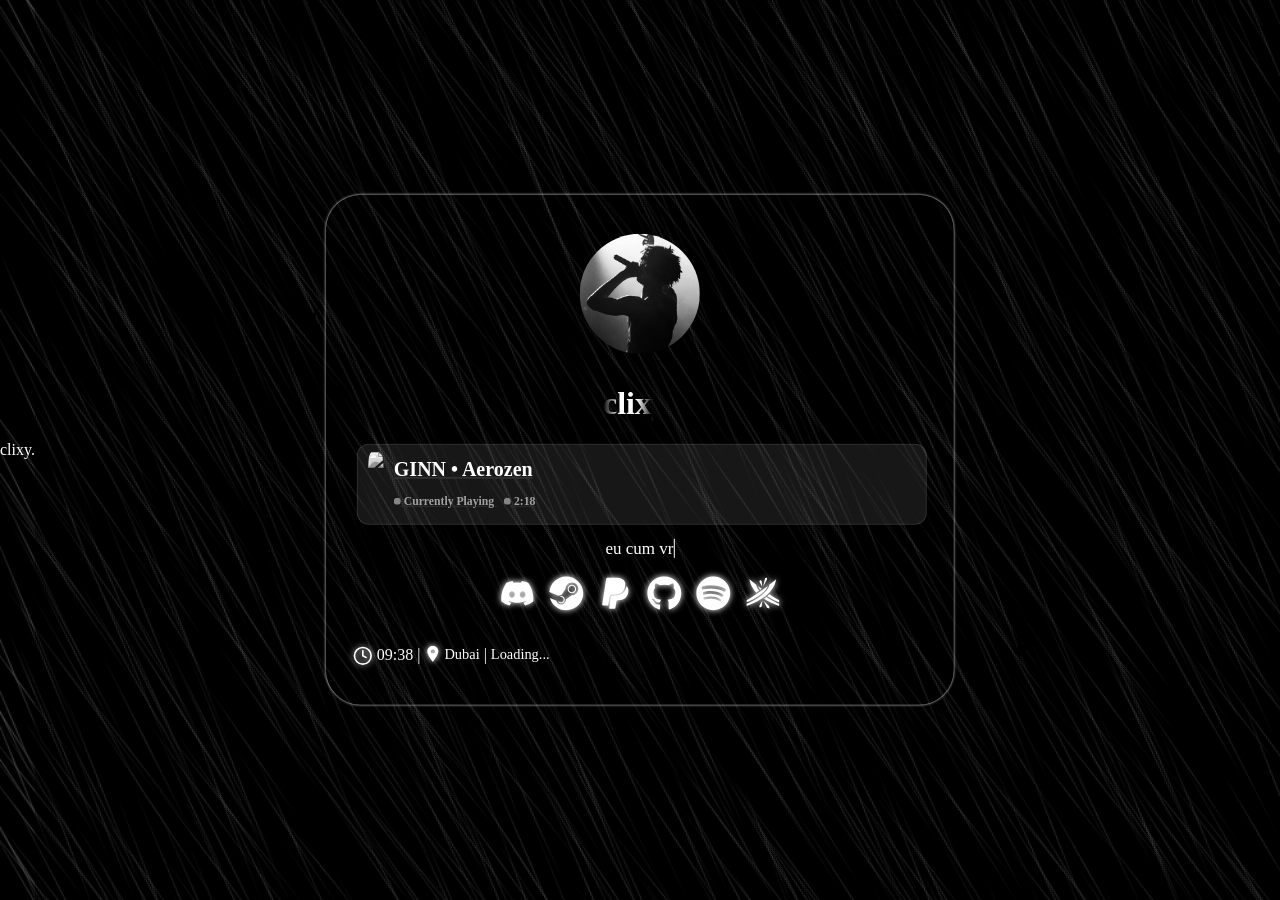
==== commit 1722072e: "Add files via upload" ====
--- a/index.html
+++ b/index.html
@@ -1,1300 +1,1300 @@
-<!DOCTYPE html><html lang="en"><head>
-    <meta charset="UTF-8">
-    <meta name="viewport" content="width=device-width, initial-scale=1.0">
-        <title>clixy</title>
-        <meta name="description" content="eu cum vreau voi cum puteti">
-        <meta property="og:title" content="clixy">
-        <meta property="og:description" content="eu cum vreau voi cum puteti">
-        <meta property="og:image" content="images/f37f7455fb8de326ea2ac0a80e8b4fde.jpg">
-        <meta property="og:url" content="https://clixy.online">
-        <meta property="og:type" content="website">
-        <meta name="theme-color" content="#ffffff">
-        <link rel="stylesheet" href="css/landing.css">
-        <link rel="stylesheet" href="css/misc.css">
-        <link rel="icon" type="image/x-icon" href="images/VCo9kxo.gif">
-
-<style>
-@font-face {
-    font-family: custom-font;
-    src: url(fonts/Satoshi-Medium.woff);
-}
-* {
-    font-family: custom-font;
-}
-
-body {
-    background-size: cover;
-    background-position: center center;
-    display: flex;
-    color: #fff;
-    background-color: #1F2128;
-    align-items: center;
-    justify-content: center;
-    overflow: hidden;
-}
-
-html, body {
-    height: 100%;
-    margin: 0;
-    padding: 0;
-}
-
-.imgundragable {
-    user-drag: none;
-    -webkit-user-drag: none;
-    user-select: none;
-    -moz-user-select: none;
-    -webkit-user-select: none;
-    -ms-user-select: none;
-}
-
-.customglow-username {
-    font-size: 30px;
-    margin-right: 10px;
-    color: #ffffff;
-    font-weight: bold;
-    line-height: 2rem;
-    text-align: center;
-    filter: drop-shadow(0 0 0.2rem #ffffff);
-}
-
-
-.username-container {
-  display: flex;
-  align-items: center;
-  justify-content: center;
-}
-
-
-@keyframes glow {
-    0% {
-        box-shadow: 0 0 5px #ffffff, 0 0 10px #ffffff, 0 0 15px #ffffff, 0 0 20px #ffffff;
-    }
-    50% {
-        box-shadow: 0 0 20px #ffffff, 0 0 30px #ffffff, 0 0 40px #ffffff, 0 0 50px #ffffff;
-    }
-    100% {
-        box-shadow: 0 0 5px #ffffff, 0 0 10px #ffffff, 0 0 15px #ffffff, 0 0 20px #ffffff;
-    }
-}
-
-.avatar_effect {
-    width: 120px;
-    height: 120px;
-    border-radius: 50%;
-    -o-object-fit: cover;
-    object-fit: cover;
-    margin: 0 auto;
-    animation: glow 2s infinite;
-    margin-bottom: 10px;
-}
-
-
-.avatar {
-    width: 120px;
-    height: 120px;
-    border-radius: 50%;
-    -o-object-fit: cover;
-    object-fit: cover;
-    margin: 0 auto;
-    margin-bottom: 10px;
-}
-
-#particles-js {
-    position: fixed;
-    width: 100%;
-    height: 100%;
-    z-index: -1;
-    top: 0;
-    left: 0;
-}
-
-
-.rainbow-username {
-  font-size: 30px;
-  font-weight: bold;
-  
-  margin-right: 10px;
-  color: #ff0000;
-  animation: animate 3s linear infinite;
-  text-shadow: 0 0 5px #ff0000, 0 0 10px #ff0000, 0 0 15px #ff0000, 0 0 20px #ff0000;
-}
-
-@keyframes animate {
-  from {
-    filter: hue-rotate(0deg);
-  }
-  to {
-    filter: hue-rotate(360deg);
-  }
-}
-
-
-  /* border */
-  .border {
-      position: fixed;
-      top: 50%;
-      left: 50%;
-      transform: translate(-50%,-50%);
-      padding: 39px 27px;
-      width: 100%;
-      max-width: 35.9rem;
-      border-radius: 35px;
-      box-shadow: 0 0 2.5px #ffffff;
-    animation: slide 2s forwards;
-    filter: grayscale(100%);
-    transition: filter 0.5s ease;
-  }
-.border:hover {
-  filter: grayscale(0%);
-}
-
-
-@keyframes shine {
-    0% {
-        background-position: 100% 0%;
-    }
-    50% {
-        background-position: 0% 100%;
-    }
-    100% {
-        background-position: 100% 0%;
-    }
-}
-
-
-@keyframes slide {
-    0% {
-        transform: translate(-50%, -60%);
-        opacity: 0;
-    }
-    100% {
-        transform: translate(-50%, -50%);
-        opacity: 1;
-    }
-}
-
-
-  @media (max-width : 480px) {
-      .border {
-          left: 50%;
-          padding: 0px, 0px;
-          width: 80%;
-          max-width: 100%;
-          border-radius: 21px;
-      }
-  }
-  
-.role-icon-wrapper {
-    padding: 7px 10px 1.5px;
-    border-radius: 50px;
-    max-width: -moz-fit-content;
-    max-width: fit-content;
-    display: inline-flex;
-    place-items: center;
-    margin: 2px auto 20px;
-    background-color: rgba(0, 0, 0, 0.09);
-    border: 1px solid rgba(0, 0, 0, 0.2);
-}
-
-.icon:active {
-  transform: scale(1.2);
-}
-
-.icon {
-  transition: all 0.2s ease-in-out;
-}
-
-.icon:hover {
-  transform: scale(1.2);
-  opacity: 0.7;
-}
-
-.icon-container {
-    display: inline-block;
-    text-align: center;
-    cursor: pointer;
-}
-
-.icon-text {
-    opacity: 0;
-    visibility: hidden;
-    color: #fff;
-    font-size: 12px;
-    margin-top: 5px;
-    transition: opacity 0.5s ease, visibility 0.5s;
-}
-
-.icon-container:hover .icon-text {
-    opacity: 1;
-    visibility: visible;
-}
-
-.icon-container:hover .icon {
-    transform: scale(1.2);
-}
-
-.pixelated {
-    width: 100%;
-    height: 100%;
-    z-index: -1;
-    opacity: 1;
-    background: transparent url(images/EyzV6w4.png) repeat 0 0;
-}
-
-
-
-  /* icons */
-  social-icons {
-      text-align: center;
-      display: flex;
-      justify-content: center;
-      flex-wrap: wrap;
-  }
-  
-  .icon {
-     margin: 3px;
-     width: 35px;
-     height: 35px;
-  }
-  
-  .icon-link {
-      margin: 10px;
-      text-decoration: none;
-      text-align: center;
-  }
-  
-  .icon-link:not(:nth-child(-n+8)) {
-      display: none;
-  }
-  
-  /* social media */
-  
-  .social-media {
-      text-align: center;
-      position: relative;
-  }
-  
-  .description {
-    font-size: 17px;
-        margin: 14px 0;
-      color: #fff;
-  }
-  
-  .username {
-      color: #777777;
-      font-size: 30px;
-      margin-right: 10px;
-      
-      font-weight: bold;
-      text-shadow: 0 0 10px rgba(150, 47, 191, 0.7), 0 0 20px rgba(255, 0, 80, 0.7), 0 0 30px rgba(0, 242, 234, 0.7);
-      animation: username 13s infinite;
-  }
-  
-
-  
-  .normal-username {
-    color: #fff;
-    font-size: 30px;
-    margin-right: 10px;
-    
-    font-weight: bold;
-}
-
-  
-
-.role-icon {
-    display: inline-block;
-    position: relative;
-    cursor: pointer;
-    outline: none;
-    border: none;
-    box-shadow: none;
-}
-
-.role-icon img {
-    width: 31px;
-    height: 31px;
-}
-
-
-
-  .sparky-effect {
-    background-image: url(images/sparkle.gif);
-    display: inline-block;
-    padding: 10px;
-}
-
-
-  .glowblue-username {
-    font-size: 30px;
-    margin-right: 10px;
-    
-    font-weight: bold;
-    line-height: 2rem;
-    text-align: center;
-    text-shadow: 0 0 10px #0000ff, 0 0 20px #0000ff, 0 0 30px #0000ff, 0 0 40px #0000ff, 0 0 50px #0000ff, 0 0 60px #0000ff, 0 0 70px #0000ff, 0 0 80px #0000ff;
-}
-
-
-
-
-
-@keyframes popin {
-    0% { transform: scale(0.5) translateX(-50%); }
-    100% { transform: scale(1) translateX(-50%); }
-}
-
-.tooltip {
-    position: absolute;
-    background-color: rgba(0, 0, 0, 0.5);
-    color: #f0f0f0;
-    font-weight: 580!important;
-    user-select: none;
-    padding: 5px;
-    border-radius: 6px;
-    box-shadow: 0 0 10px rgba(0, 0, 0, 0.5);
-    white-space: nowrap;
-    display: block;
-    z-index: 1;
-    transform: scale(0) translateX(-50%);
-    left: 50%;
-    bottom: 110%;
-    letter-spacing: .01cm!important;
-    font-size: 14.3px;
-    transition: transform 0.1s ease-out;
-}
-
-
-.role-icon:hover .tooltip,
-.role-icon:focus-within .tooltip {
-    animation: popin 0.1s ease-out forwards;
-}
-
-
-
-  
-  /* glow animation */
-  
-  @keyframes username {
-      0% {
-          text-shadow: 0px 0px 9px #5539cc;
-          opacity: 1;
-      }
-      14% {
-          text-shadow: 0px 0px 9px #5539cc;
-          opacity: 0.50;
-      }
-      20% {
-          text-shadow: 0px 0px 5px #feda75,
-          0px 0px 5px #fa7e1e,
-          0px 0px 5px #d62976,
-          0px 0px 5px #962fbf,
-          0px 0px 5px #4f5bd5;
-          opacity: 1;
-      }
-      30% {
-          text-shadow: 0px 0px 5px #229ED9;
-          opacity: 0.25;
-      }
-      40% {
-          text-shadow: 0px 0px 10px #A00003;
-          opacity: 1;
-      }
-      50% {
-          text-shadow: 0px 0px 10px #FFFC00;
-          opacity: 0.25;
-      }
-      60% {
-          text-shadow: 0px 0px 5px #0079C1;
-          opacity: 1;
-      }
-      70% {
-          text-shadow: 0px 0px 5px gray;
-          opacity: 0.25;
-      }
-      80% {
-          text-shadow: 0px 0px 5px blue;
-          opacity: 1;
-      }
-      90% {
-          text-shadow: 0px 0px 5px #E60023;
-          opacity: 0.25;
-      }
-  }
-  
-
-.videobg {
-    width: 100%;
-    height: 100%;
-    z-index: -3;
-    position: absolute
-}
-
-#vidx {
-    width: 100vw;
-    height: 100vh;
-    -o-object-fit: cover;
-    object-fit: cover;
-    position: fixed;
-    left: 0;
-    right: 0;
-    top: 0;
-    bottom: 0;
-    z-index: -1
-}
-
-@keyframes fadeinout{
-    0%{
-        background-position:-500%
-    }
-    100%{
-        background-position:500%
-    }
-}
-.fadeinoutname{
-    margin-right: 10px;
-    position:relative;
-    overflow:hidden;
-    background: linear-gradient(90deg,#000,#ffffff,#ffffff,#000);
-    background-repeat:no-repeat;
-    background-size:80%;
-    animation:fadeinout 2s linear infinite;
-    -webkit-background-clip:text;
-    -webkit-text-fill-color:transparent
-}
-
-
-
-    </style>
-
-<style>
-.status {
-    color: #f23f43;
-    position: absolute;
-    font-size: 19.5px;
-    bottom: 3.5px;
-    left: 55.5px;
-    user-select: none;
-    -moz-user-select: none;
-    -webkit-user-select: none
-}
-
-.statuscontainer_dnd {
-    color: #f23f43;
-    position: absolute;
-    font-size: 19.5px;
-    bottom: 3.5px;
-    left: 55.5px;
-    user-select: none;
-    -moz-user-select: none;
-    -webkit-user-select: none
-}
-
-.statuscontainer_streaming {
-    color: #b93ff2;
-    position: absolute;
-    font-size: 19.5px;
-    bottom: 3.5px;
-    left: 55.5px;
-    user-select: none;
-    -moz-user-select: none;
-    -webkit-user-select: none
-}
-
-.statuscontainer_idle {
-    color: #eff23f;
-    position: absolute;
-    font-size: 19.5px;
-    bottom: 3.5px;
-    left: 55.5px;
-    user-select: none;
-    -moz-user-select: none;
-    -webkit-user-select: none
-}
-
-.statuscontainer_online {
-    color: #08d334;
-    position: absolute;
-    font-size: 19.5px;
-    bottom: 3.5px;
-    left: 55.5px;
-    user-select: none;
-    -moz-user-select: none;
-    -webkit-user-select: none
-}
-
-.statuscontainer_offline {
-    color: #858585;
-    position: absolute;
-    font-size: 19.5px;
-    bottom: 3.5px;
-    left: 55.5px;
-    user-select: none;
-    -moz-user-select: none;
-    -webkit-user-select: none
-}
-
-.container, .discordcontainer {
-    padding: 10px;
-    border-radius: 15px;
-    position: relative;
-    display: inline-flex;
-    place-items: center;
-}
-
-.profile-pic, .avatarcontainer {
-    user-select: none;
-    -moz-user-select: none;
-    -webkit-user-select: none;
-    border-radius: 50%;
-    -o-object-fit: cover;
-    object-fit: cover;
-}
-
-.info h1, .infocontainer h1 {
-    text-align: left;
-    padding: 0;
-    margin: 0 0 0 11px;
-    font-size: 19.7px;
-    max-width: 240px;
-    overflow: hidden;
-    white-space: nowrap;
-    text-overflow: ellipsis;
-    font-weight: 630;
-}
-
-.status, .statuscontainer_dnd, .statuscontainer_idle, .statuscontainer_online {
-    position: absolute;
-    font-size: 19.5px;
-    bottom: 3.5px;
-    left: 55.5px;
-    user-select: none;
-    -moz-user-select: none;
-    -webkit-user-select: none;
-}
-
-.status {
-    color: #f23f43;
-}
-
-.statuscontainer_dnd {
-    color: #f23f43;
-}
-
-.statuscontainer_idle {
-    color: #eff23f;
-}
-
-.statuscontainer_online {
-    color: #08d334;
-}
-
-.infocontainer h3 {
-    text-align: left;
-    padding: 0;
-    font-size: 13.2px;
-    font-weight: 520;
-    max-width: 270px;
-    overflow: hidden;
-    white-space: nowrap;
-    text-overflow: ellipsis;
-    margin: 3.5px 6px 0 11px;
-}
-
-@media (max-width: 767px) {
-    .info h1, .infocontainer h1 {
-        max-width: 115px;
-    }
-
-    .infocontainer h3 {
-        max-width: 115px;
-    }
-}
-
-@media (min-width: 768px) {
-    .info h1, .infocontainer h1 {
-        max-width: 170px;
-    }
-
-    .infocontainer h3 {
-        max-width: 170px;
-    }
-}
-
-@media (min-width: 992px) {
-    .info h1, .infocontainer h1 {
-        max-width: 210px;
-    }
-
-    .infocontainer h3 {
-        max-width: 210px;
-    }
-}
-
-@media (min-width: 1200px) {
-    .info h1, .infocontainer h1 {
-        max-width: 240px;
-    }
-
-    .infocontainer h3 {
-        max-width: 270px;
-    }
-}
-
-@media (max-width: 359px) {
-    .info h1, .infocontainer h1 {
-        max-width: 100px;
-    }
-
-    .infocontainer h3 {
-        max-width: 100px;
-    }
-}
-
-.emojicss {
-    margin-top: -1px;
-    user-select: none;
-    -moz-user-select: none;
-    -webkit-user-select: none;
-    border-radius: 5px;
-    margin-right: 5px;
-    -o-object-fit: cover;
-    object-fit: cover;
-    height: 19px;
-    width: auto
-}
-
-
-.layout_2_4510bb0b2f33c8542865ef1267675955_double_wrapper__E_qyW {
-    flex-basis: 50%;
-    box-sizing: border-box;
-}
-
-.layout_2_4510bb0b2f33c8542865ef1267675955_other__JPn53 {
-    margin-left: 4px;
-    border-radius: 12px;
-}
-
-.layout_2_4510bb0b2f33c8542865ef1267675955_guild_info__rVXiI {
-    margin-left: 10px;
-    text-align: left;
-    display: block;
-    max-width: 201px;
-    min-width: 200px;
-}
-
-.layout_2_4510bb0b2f33c8542865ef1267675955_discord_invite__gJmuE {
-    display: flex;
-    height: 100%;
-    padding: 5px 10px;
-    place-items: center;
-    margin-top: -5px;
-}
-.layout_2_4510bb0b2f33c8542865ef1267675955_discord_invite__gJmuE img {
-    min-height: 60px;
-    max-height: 61px;
-    border-radius: 28%;
-    -o-object-fit: cover;
-    object-fit: cover;
-}
-.layout_2_4510bb0b2f33c8542865ef1267675955_guild_info__rVXiI a {
-    text-decoration-color: initial;
-    background-color: rgb(21, 79, 42);
-    color: rgb(232, 230, 227);
-}
-.layout_2_4510bb0b2f33c8542865ef1267675955_guild_info__rVXiI a {
-    text-decoration: none;
-    background-color: #1a6334;
-    color: #fff;
-    font-size: 12px;
-    padding: 0 7px;
-    border-radius: 8px;
-}
-.layout_2_4510bb0b2f33c8542865ef1267675955_guild_info__rVXiI a {
-    font-size: 12.5px!important;
-    padding: 1px 7.5px!important;
-    font-weight: 400;
-}
-#myLink {
- cursor: pointer;
-}
-</style>
-
-<script>
-var rev = "fwd";
-
-function titlebar(val) {
-    var msg = "clixy";
-    var speed = 100;
-    var pos = val;
-    var le = msg.length;
-    if (rev == "fwd") {
-        if (pos < le) {
-            pos = pos + 1;
-            scroll = msg.substr(0, pos);
-            document.title = "   > " + scroll + " <";
-            timer = window.setTimeout("titlebar(" + pos + ")", speed);
-        } else {
-            rev = "bwd";
-            timer = window.setTimeout("titlebar(" + pos + ")", speed);
-        }
-    } else {
-        if (pos > 0) {
-            pos = pos - 1;
-            var ale = le - pos;
-            scrol = msg.substr(0, pos);
-            document.title = "   > " + scrol + " <";
-            timer = window.setTimeout("titlebar(" + pos + ")", speed);
-        } else {
-            rev = "fwd";
-            timer = window.setTimeout("titlebar(" + pos + ")", speed);
-        }
-    }
-}
-titlebar(1);
-
-</script>
-
-
-
-<link rel="stylesheet" href="https://cdnjs.cloudflare.com/ajax/libs/font-awesome/6.0.0-beta3/css/all.min.css">
-<script src="https://ajax.googleapis.com/ajax/libs/jquery/3.5.1/jquery.min.js"></script>
-</head>
-
-<body>      
-
- <div id="enter">
-        <p>clixy.</p>
-</div>
-
-<div style="background-image:url(images/801a94555fc9d0fd8f6f579c0c0cce1d.gif); position: absolute; height: 100%; width: 100%; background-size: cover; background-position: 50%; z-index: -1;"></div>
-
-<div class="videobg">
-  <video id="vidx" loop="" playsinline="" draggable="false" autoplay="">
-    <source src="images/801a94555fc9d0fd8f6f579c0c0cce1d.gif" type="video/mp4" id="video-source"></video>
-</div>
-
-<div class="pixelated"></div>
-
-
-<div class="landing" id="landing">
-      
-<div id="particles-js"></div>
-
-<div class="border">
-  <div class="avatar">
-      <div class="avatar-container" style="display: flex; justify-content: center; align-items: center;">
-          <img src="images/f37f7455fb8de326ea2ac0a80e8b4fde.jpg" alt="Avatar" class="imgundragable inline-effect avatar_effect">
-      </div>
-  </div>
-
-
-        <div class="social-media">
-            <!-- username -->
-
-
-            <div class="username-badge">
-              <div class="username-container">
-                <h1 class="fadeinoutname inline-effect">clixy</h1>
-              </div>
-            </div>
-
-
-
-
-
-
-            <!-- roles -->
-            <div class="role-icon-wrapper">
-
-
-
-
-
-
-
-
-
-
-
-
-        </div>
-
-
-<div id="discord" class="layout_2_4510bb0b2f33c8542865ef1267675955_act_container__GQfSb" style="justify-content: center">
-<div id="discordserver" class="layout_2_4510bb0b2f33c8542865ef1267675955_double_wrapper__E_qyW" style="flex-basis: 50%;"><a style="cursor: pointer" target="_blank" href=""><div class="layout_2_4510bb0b2f33c8542865ef1267675955_double_wrapper__E_qyW" style="flex-basis: 50%; font-size: 10px; margin-bottom: 10px;"><div class="layout_2_4510bb0b2f33c8542865ef1267675955_other__JPn53" style="background-color: rgba(255, 255, 255, 0.09); border: 1px solid rgba(255, 255, 255, 0.106);"><div class="layout_2_4510bb0b2f33c8542865ef1267675955_discord_invite__gJmuE"><img src="https://files.catbox.moe/bypgo6.png"><div class="layout_2_4510bb0b2f33c8542865ef1267675955_guild_info__rVXiI"><h1 style="color: rgb(255, 255, 255);">GINN • Aerozen</h1><h3 style="color: rgba(255, 255, 255, 0.6);">
-    <svg xmlns="http://www.w3.org/2000/svg" width="1em" height="1em" viewBox="6.5 6.5 3 3" style="font-size: 7px; color: rgb(35, 165, 89);">
-        <path fill="currentColor" d="M8 9.5a1.5 1.5 0 1 0 0-3a1.5 1.5 0 0 0 0 3"></path>
-    </svg> 
-    Currently Playing  
-    <svg xmlns="http://www.w3.org/2000/svg" width="1em" height="1em" viewBox="6.5 6.5 3 3" style="font-size: 7px; color: rgb(128, 132, 142); margin-left: 7px;">
-        <path fill="currentColor" d="M8 9.5a1.5 1.5 0 1 0 0-3a1.5 1.5 0 0 0 0 3"></path>
-    </svg> 
-    2:18
-</h3></div></div></div></div></a></div>
-</div>
-
-
-            <!-- description  -->
-              <p class="description typewrite" ,="" data-period="1000" data-type="[&quot;eu cum vreau voi cum puteti &quot;]">
-                <span class="wrap"></span>
-              </p>
-            
-        <div id="spotify"></div>
-          <!-- socials  -->
-          <div style="
-              margin: 0 .5rem;
-              color: #fff;
-              font-size: 2rem;
-              transition: all .2s ease-in-out;
-              margin-top: 10px;
-          ">
-          <div class="icon-container">
-            <a href="https://discord.com/users/id/904069206939697154" target="_blank" rel="noopener noreferrer">
-              <svg class="icon" xmlns="http://www.w3.org/2000/svg" viewBox="0 0 640 512" fill="#ffffff" height="36" width="36" style="
-              filter: drop-shadow(0 0 0.2rem #ffffff);
-              ">
-                  <path d="M524.531 69.836a1.5 1.5 0 0 0-.764-.7A485.065 485.065 0 0 0 404.081 32.03a1.816 1.816 0 0 0-1.923.91 337.461 337.461 0 0 0-14.9 30.6 447.848 447.848 0 0 0-134.426 0 309.541 309.541 0 0 0-15.135-30.6 1.89 1.89 0 0 0-1.924-.91 483.689 483.689 0 0 0-119.688 37.107 1.712 1.712 0 0 0-.788.676C39.068 183.651 18.186 294.69 28.43 404.354a2.016 2.016 0 0 0 .765 1.375 487.666 487.666 0 0 0 146.825 74.189 1.9 1.9 0 0 0 2.063-.676A348.2 348.2 0 0 0 208.12 430.4a1.86 1.86 0 0 0-1.019-2.588 321.173 321.173 0 0 1-45.868-21.853 1.885 1.885 0 0 1-.185-3.126 251.047 251.047 0 0 0 9.109-7.137 1.819 1.819 0 0 1 1.9-.256c96.229 43.917 200.41 43.917 295.5 0a1.812 1.812 0 0 1 1.924.233 234.533 234.533 0 0 0 9.132 7.16 1.884 1.884 0 0 1-.162 3.126 301.407 301.407 0 0 1-45.89 21.83 1.875 1.875 0 0 0-1 2.611 391.055 391.055 0 0 0 30.014 48.815 1.864 1.864 0 0 0 2.063.7A486.048 486.048 0 0 0 610.7 405.729a1.882 1.882 0 0 0 .765-1.352c12.264-126.783-20.532-236.912-86.934-334.541ZM222.491 337.58c-28.972 0-52.844-26.587-52.844-59.239s23.409-59.241 52.844-59.241c29.665 0 53.306 26.82 52.843 59.239 0 32.654-23.41 59.241-52.843 59.241Zm195.38 0c-28.971 0-52.843-26.587-52.843-59.239s23.409-59.241 52.843-59.241c29.667 0 53.307 26.82 52.844 59.239 0 32.654-23.177 59.241-52.844 59.241Z"></path>
-              </svg>
-              <div class="icon-text">Discord</div>
-            </a>
-        </div>
-        <div class="icon-container">
-            <a href="https://steamcommunity.com/profiles/76561198844255645/" target="_blank" rel="noopener noreferrer">
-                <svg class="icon" xmlns="http://www.w3.org/2000/svg" viewBox="0 0 496 512" fill="#ffffff" height="36" width="36" style="filter: drop-shadow(0 0 0.2rem #ffffff);">
-                <path d="M496 256c0 137-111.2 248-248.4 248c-113.8 0-209.6-76.3-239-180.4l95.2 39.3c6.4 32.1 34.9 56.4 68.9 56.4c39.2 0 71.9-32.4 70.2-73.5l84.5-60.2c52.1 1.3 95.8-40.9 95.8-93.5c0-51.6-42-93.5-93.7-93.5s-93.7 42-93.7 93.5v1.2L176.6 279c-15.5-.9-30.7 3.4-43.5 12.1L0 236.1C10.2 108.4 117.1 8 247.6 8C384.8 8 496 119 496 256M155.7 384.3l-30.5-12.6a52.79 52.79 0 0 0 27.2 25.8c26.9 11.2 57.8-1.6 69-28.4c5.4-13 5.5-27.3.1-40.3c-5.4-13-15.5-23.2-28.5-28.6c-12.9-5.4-26.7-5.2-38.9-.6l31.5 13c19.8 8.2 29.2 30.9 20.9 50.7c-8.3 19.9-31 29.2-50.8 21m173.8-129.9c-34.4 0-62.4-28-62.4-62.3s28-62.3 62.4-62.3s62.4 28 62.4 62.3s-27.9 62.3-62.4 62.3m.1-15.6c25.9 0 46.9-21 46.9-46.8c0-25.9-21-46.8-46.9-46.8s-46.9 21-46.9 46.8c.1 25.8 21.1 46.8 46.9 46.8"/>
-                </svg>
-                <div class="icon-text">Steam</div>
-            </a>
-        </div>
-        <div class="icon-container">
-            <a href="https://paypal.me/clixyy1337" target="_blank" rel="noopener noreferrer">
-              <svg class="icon" xmlns="http://www.w3.org/2000/svg" viewBox="0 0 384 512" fill="#ffffff" height="36" width="36" style="filter: drop-shadow(0 0 0.2rem #ffffff);">
-                  <path d="M111.4 295.9c-3.5 19.2-17.4 108.7-21.5 134-.3 1.8-1 2.5-3 2.5H12.3c-7.6 0-13.1-6.6-12.1-13.9L58.8 46.6c1.5-9.6 10.1-16.9 20-16.9 152.3 0 165.1-3.7 204 11.4 60.1 23.3 65.6 79.5 44 140.3-21.5 62.6-72.5 89.5-140.1 90.3-43.4.7-69.5-7-75.3 24.2zM357.1 152c-1.8-1.3-2.5-1.8-3 1.3-2 11.4-5.1 22.5-8.8 33.6-39.9 113.8-150.5 103.9-204.5 103.9-6.1 0-10.1 3.3-10.9 9.4-22.6 140.4-27.1 169.7-27.1 169.7-1 7.1 3.5 12.9 10.6 12.9h63.5c8.6 0 15.7-6.3 17.4-14.9.7-5.4-1.1 6.1 14.4-91.3 4.6-22 14.3-19.7 29.3-19.7 71 0 126.4-28.8 142.9-112.3 6.5-34.8 4.6-71.4-23.8-92.6z">
-                  </path>
-              </svg>
-              <div class="icon-text">PayPal</div>
-            </a>
-        </div>
-        <div class="icon-container">
-            <a href="https://github.com/clixy1337" target="_blank" rel="noopener noreferrer">
-              <svg class="icon" xmlns="http://www.w3.org/2000/svg" viewBox="0 0 496 512" fill="#ffffff" height="36" width="36" style="filter: drop-shadow(0 0 0.2rem #ffffff);">
-                  <path d="M165.9 397.4c0 2-2.3 3.6-5.2 3.6-3.3.3-5.6-1.3-5.6-3.6 0-2 2.3-3.6 5.2-3.6 3-.3 5.6 1.3 5.6 3.6zm-31.1-4.5c-.7 2 1.3 4.3 4.3 4.9 2.6 1 5.6 0 6.2-2s-1.3-4.3-4.3-5.2c-2.6-.7-5.5.3-6.2 2.3zm44.2-1.7c-2.9.7-4.9 2.6-4.6 4.9.3 2 2.9 3.3 5.9 2.6 2.9-.7 4.9-2.6 4.6-4.6-.3-1.9-3-3.2-5.9-2.9zM244.8 8C106.1 8 0 113.3 0 252c0 110.9 69.8 205.8 169.5 239.2 12.8 2.3 17.3-5.6 17.3-12.1 0-6.2-.3-40.4-.3-61.4 0 0-70 15-84.7-29.8 0 0-11.4-29.1-27.8-36.6 0 0-22.9-15.7 1.6-15.4 0 0 24.9 2 38.6 25.8 21.9 38.6 58.6 27.5 72.9 20.9 2.3-16 8.8-27.1 16-33.7-55.9-6.2-112.3-14.3-112.3-110.5 0-27.5 7.6-41.3 23.6-58.9-2.6-6.5-11.1-33.3 2.6-67.9 20.9-6.5 69 27 69 27 20-5.6 41.5-8.5 62.8-8.5s42.8 2.9 62.8 8.5c0 0 48.1-33.6 69-27 13.7 34.7 5.2 61.4 2.6 67.9 16 17.7 25.8 31.5 25.8 58.9 0 96.5-58.9 104.2-114.8 110.5 9.2 7.9 17 22.9 17 46.4 0 33.7-.3 75.4-.3 83.6 0 6.5 4.6 14.4 17.3 12.1C428.2 457.8 496 362.9 496 252 496 113.3 383.5 8 244.8 8zM97.2 352.9c-1.3 1-1 3.3.7 5.2 1.6 1.6 3.9 2.3 5.2 1 1.3-1 1-3.3-.7-5.2-1.6-1.6-3.9-2.3-5.2-1zm-10.8-8.1c-.7 1.3.3 2.9 2.3 3.9 1.6 1 3.6.7 4.3-.7.7-1.3-.3-2.9-2.3-3.9-2-.6-3.6-.3-4.3.7zm32.4 35.6c-1.6 1.3-1 4.3 1.3 6.2 2.3 2.3 5.2 2.6 6.5 1 1.3-1.3.7-4.3-1.3-6.2-2.2-2.3-5.2-2.6-6.5-1zm-11.4-14.7c-1.6 1-1.6 3.6 0 5.9 1.6 2.3 4.3 3.3 5.6 2.3 1.6-1.3 1.6-3.9 0-6.2-1.4-2.3-4-3.3-5.6-2z"></path>
-              </svg>
-              <div class="icon-text">Github</div>
-            </a>
-        </div>
-        <div class="icon-container">
-            <a href="https://open.spotify.com/user/aftl0xagke3oq6kvudoskn1ck" target="_blank" rel="noopener noreferrer">
-                <svg class="icon" xmlns="http://www.w3.org/2000/svg" viewBox="0 0 496 512" fill="#ffffff" height="36" width="36" style="filter: drop-shadow(0 0 0.2rem #ffffff);">
-                    <path d="M248 8C111.1 8 0 119.1 0 256s111.1 248 248 248s248-111.1 248-248S384.9 8 248 8m100.7 364.9c-4.2 0-6.8-1.3-10.7-3.6c-62.4-37.6-135-39.2-206.7-24.5c-3.9 1-9 2.6-11.9 2.6c-9.7 0-15.8-7.7-15.8-15.8c0-10.3 6.1-15.2 13.6-16.8c81.9-18.1 165.6-16.5 237 26.2c6.1 3.9 9.7 7.4 9.7 16.5s-7.1 15.4-15.2 15.4m26.9-65.6c-5.2 0-8.7-2.3-12.3-4.2c-62.5-37-155.7-51.9-238.6-29.4c-4.8 1.3-7.4 2.6-11.9 2.6c-10.7 0-19.4-8.7-19.4-19.4s5.2-17.8 15.5-20.7c27.8-7.8 56.2-13.6 97.8-13.6c64.9 0 127.6 16.1 177 45.5c8.1 4.8 11.3 11 11.3 19.7c-.1 10.8-8.5 19.5-19.4 19.5m31-76.2c-5.2 0-8.4-1.3-12.9-3.9c-71.2-42.5-198.5-52.7-280.9-29.7c-3.6 1-8.1 2.6-12.9 2.6c-13.2 0-23.3-10.3-23.3-23.6c0-13.6 8.4-21.3 17.4-23.9c35.2-10.3 74.6-15.2 117.5-15.2c73 0 149.5 15.2 205.4 47.8c7.8 4.5 12.9 10.7 12.9 22.6c0 13.6-11 23.3-23.2 23.3"/>
-                </svg>
-                <div class="icon-text">Spotify</div>
-            </a>
-        </div>
-        <div class="icon-container">
-            <a href="https://royaleapi.com/player/2V2U288VR" target="_blank" rel="noopener noreferrer">
-                <svg class="icon" xmlns="http://www.w3.org/2000/svg" viewBox="0 0 496 512" fill="#ffffff" height="36" width="36" style="filter: drop-shadow(0 0 0.2rem #ffffff);">
-                    <path d="m311.313 25.625l-23 10.656l-29.532 123.032l60.814-111.968l-8.28-21.72zM59.625 50.03c11.448 76.937 48.43 141.423 100.188 195.75a3267.323 3267.323 0 0 0 42.718-29.405c-22.156-27.314-37.85-56.204-43.593-86.28c-34.214-26.492-67.613-53.376-99.312-80.064zm390.47.032C419.178 76.1 386.64 102.33 353.31 128.22c-10.333 58.234-58.087 112.074-118.218 158.624c-65.433 50.654-146.56 92.934-215.28 121.406l-.002 32.78c93.65-34.132 195.55-81.378 276.875-146.592c79.035-63.378 138.329-143.063 153.41-244.375zm-236.158 9.344l-8.5 27.813l40.688 73.06l-6.875-85.31l-25.313-15.564zm114.688 87.813C223.39 227.47 112.257 302.862 19.812 355.905V388c65.917-27.914 142.58-68.51 203.844-115.938c49.83-38.574 88.822-81.513 104.97-124.843zm-144.563 2.155c7.35 18.89 19.03 37.68 34 56.063c7.03-4.98 14.056-10.03 21.094-15.094c-18.444-13.456-36.863-27.12-55.094-40.97zM352.656 269.72c-9.573 9.472-19.58 18.588-29.906 27.405c54.914 37.294 117.228 69.156 171.906 92.156V358.19c-43.86-24.988-92.103-55.13-142-88.47m-44.906 39.81c-11.65 9.32-23.696 18.253-36.03 26.845c70.326 45.135 149.33 79.775 222.935 106.375v-33.22c-58.858-24.223-127.1-58.727-186.906-100zm-58.625 52.033l-46.188 78.25l7.813 23.593l27.75-11.344zm15.844.812L316.343 467l36.47 10.28l-3.533-31.967z"/>
-                </svg>
-                <div class="icon-text">Clash</div>
-            </a>
-        </div>
-
-
-
-        </div>
-     </div>
-     <div style="display: flex;">
-            <svg style="filter: drop-shadow(0 0 0.2rem #ffffff); margin-right: 4px" xmlns="http://www.w3.org/2000/svg" width="20px" height="20px" viewBox="0 0 24 24" fill="none" stroke="#ffffff" stroke-width="2" stroke-linecap="round" stroke-linejoin="round"><circle cx="12" cy="12" r="10"></circle><polyline points="12 6 12 12 16 14"></polyline></svg>
-            <g id="SVGRepo_bgCarrier" stroke-width="0"></g>
-            <g id="SVGRepo_tracerCarrier" stroke-linecap="round" stroke-linejoin="round"></g>
-            <g id="SVGRepo_iconCarrier">
-              <path d="M15.0007 12C15.0007 13.6569 13.6576 15 12.0007 15C10.3439 15 9.00073 13.6569 9.00073 12C9.00073 10.3431 10.3439 9 12.0007 9C13.6576 9 15.0007 10.3431 15.0007 12Z" stroke="#ffffff" stroke-width="2" stroke-linecap="round" stroke-linejoin="round"></path>
-              <path d="M12.0012 5C7.52354 5 3.73326 7.94288 2.45898 12C3.73324 16.0571 7.52354 19 12.0012 19C16.4788 19 20.2691 16.0571 21.5434 12C20.2691 7.94291 16.4788 5 12.0012 5Z" stroke="#ffffff" stroke-width="2" stroke-linecap="round" stroke-linejoin="round"></path>
-            </g>
-          </svg>
-            <span id="hour"></span><span class="blink">:</span><span id="minute"></span
-            ></span><span id="timezone" style="font-size: 0.9em"></span>
-          <span style="color: #ffffff; margin: 0 4px;">|</span>
-          <svg fill="#ffffff" version="1.1" id="Capa_1" xmlns="http://www.w3.org/2000/svg" xmlns:xlink="http://www.w3.org/1999/xlink" width="16px" height="16px" viewBox="0 0 395.71 395.71" xml:space="preserve" style="filter: drop-shadow(0 0 0.2rem #ffffff); margin-right: 4px;">
-            <g id="SVGRepo_bgCarrier" stroke-width="0"></g>
-            <g id="SVGRepo_tracerCarrier" stroke-linecap="round" stroke-linejoin="round"></g>
-            <g id="SVGRepo_iconCarrier">
-              <g>
-                <path d="M197.849,0C122.131,0,60.531,61.609,60.531,137.329c0,72.887,124.591,243.177,129.896,250.388l4.951,6.738 c0.579,0.792,1.501,1.255,2.471,1.255c0.985,0,1.901-0.463,2.486-1.255l4.948-6.738c5.308-7.211,129.896-177.501,129.896-250.388 C335.179,61.609,273.569,0,197.849,0z M197.849,88.138c27.13,0,49.191,22.062,49.191,49.191c0,27.115-22.062,49.191-49.191,49.191 c-27.114,0-49.191-22.076-49.191-49.191C148.658,110.2,170.734,88.138,197.849,88.138z"></path>
-              </g>
-            </g>
-          </svg>
-          <span style="font-size: 0.9em;">Dubai</span>
-          <span style="color: #ffffff; margin: 0 4px;">|</span>
-          <span style="font-size: 0.9em;" id="clixys">Loading...</span>
-        </div>
-
-     </div>
-  </div>
-<audio loop="true" id="audio">
-        <source src="https://files.catbox.moe/hh7vtk.mp3" type="audio/mpeg">
-    </audio>
-
-    <script>
-        const userId = '904069206939697154';
-        const apiUrl = `https://api.lanyard.rest/v1/users/${userId}`;
-    
-        async function discordp() {
-            try {
-                const response = await fetch(apiUrl);
-                const data = await response.json();
-    
-                if (data && data.data) {
-                    const clixysugepula = document.getElementById('clixys');
-                    const pispeclixy = document.getElementById('clixya');
-    
-                    const clixysuge = data.data.activities.find(activity => activity.type === 1);
-    
-                    if (clixysuge) {
-                        clixysugepula.innerHTML = `<img src="https://cdn3.emoji.gg/emojis/2558-streaming.png" width="13px" height="13px" alt="Streaming"/> ${clixysuge.name}`;
-                        pispeclixy.innerHTML = '';
-                    } else {
-                        switch (data.data.discord_status) {
-                            case 'offline':
-                                clixysugepula.innerHTML = `<img src="https://cdn3.emoji.gg/emojis/2179-offline-status.png" width="12px" height="12px" alt="Offline"/> Offline`;
-                                break;
-                            case 'dnd':
-                                clixysugepula.innerHTML = `<img src="https://cdn3.emoji.gg/emojis/4431-dnd-blank.png" width="12px" height="12px" alt="Do not Disturb"/> Do not Disturb`;
-                                break;
-                            case 'idle':
-                                clixysugepula.innerHTML = `<img src="https://cdn3.emoji.gg/emojis/6054-idle.png" width="12px" height="12px" alt="Idle"/> Idle`;
-                                break;
-                            case 'online':
-                                clixysugepula.innerHTML = `<img src="https://cdn3.emoji.gg/emojis/1162-online.png" width="12px" height="12px" alt="Online"/> Online`;
-                                break;
-                            default:
-                                clixysugepula.innerHTML = `Unknown status`;
-                        }
-                        pispeclixy.innerHTML = 'No stream activity.';
-                    }
-                }
-            } catch (error) {
-                console.error('Error discord pres:', error);
-            }
-        }
-    
-        discordp();
-    </script>
-
-<script src="js/script.js"></script>
-<script src="js/enter.js"></script>
-<script src="https://cdn.jsdelivr.net/particles.js/2.0.0/particles.min.js"></script>
-
-<script>
-    var roleIconWrapper = document.querySelector('.role-icon-wrapper');
-    if (roleIconWrapper.innerHTML.trim() === '') {
-        roleIconWrapper.style.display = 'none';
-    }
-</script>
-
-<script src="https://unpkg.com/cursor-effects@latest/dist/browser.js"></script>
-  <script>
-window.addEventListener("load", (event) => {
-        new cursoreffects.fairyDustCursor({colors: ["#ffffff"]});
-});
-  </script>
-  
-  <script>
-    function updateTime() {
-  const format = 'ro-RO'
-  const timeZone = 'Europe/Bucharest'
-  const date = new Date()
-  const hour = date
-    .toLocaleTimeString(format, { timeZone: timeZone, hour: '2-digit' })
-    .padStart(2, '0')
-  const minute = date
-    .toLocaleTimeString(format, { timeZone: timeZone, minute: '2-digit' })
-    .padStart(2, '0')
-
-  const hourElement = document.getElementById('hour')
-  const minuteElement = document.getElementById('minute')
-  const timeZoneElement = document.getElementById('timezone')
-
-  hourElement.innerText = hour
-  minuteElement.innerText = minute
-  timeZoneElement.setAttribute('title', timeZone)
-    }
-
-    updateTime()
-    setInterval(() => {
-    updateTime()
-    }, 1000)
-</script>
-
-<script>
-    var roleIconWrapper = document.querySelector('.role-icon-wrapper');
-    if (roleIconWrapper.innerHTML.trim() === '') {
-        roleIconWrapper.style.display = 'none';
-    }
-</script>
-
-<script>
-let text = `eu cum vreau voi cum puteti`;
-let formattedText = text.replace(/(\r\n|\n|\r)/g, '<br>');
-console.log(formattedText)
-
-</script>
-
-
-<script>
-   var TxtType = function(el, toRotate, period) {
-    this.toRotate = toRotate;
-    this.el = el;
-    this.loopNum = 0;
-    this.period = parseInt(period, 10) || 1000;
-    this.txt = '';
-    this.isDeleting = false;
-    this.messages = this.toRotate[this.loopNum].split('|').map(message => message.replace(/!br!/g, '<br/>'));
-    this.messageIndex = 0;
-    this.tick();
-};
-
-window.onload = function() {
-    var elements = document.getElementsByClassName('typewrite');
-    for (var i=0; i<elements.length; i++) {
-        var toRotate = elements[i].getAttribute('data-type');
-        toRotate = toRotate.replace(/\n|\r\n/g, '\\n');
-        var period = elements[i].getAttribute('data-period');
-        if (toRotate) {
-            var parsed = JSON.parse(toRotate); 
-            for (var j=0; j<parsed.length; j++) {
-                parsed[j] = parsed[j].replace(/\\n/g, '\n').replace(/\n/g, '!br!');
-            }
-            new TxtType(elements[i], parsed, period);
-        }
-    }
-    var css = document.createElement("style");
-    css.type = "text/css";
-    css.innerHTML = ".typewrite > .wrap { border-right: 0.08em solid #fff}";
-    document.body.appendChild(css);
-};
-
-TxtType.prototype.tick = function() {
-    var fullTxt = this.messages[this.messageIndex];
-
-    if (this.isDeleting) {
-        if (this.txt.endsWith('<br/>')) {
-            this.txt = this.txt.substring(0, this.txt.lastIndexOf('<'));
-        } else {
-            this.txt = fullTxt.substring(0, this.txt.length - 1);
-        }
-    } else {
-        if (fullTxt.substring(this.txt.length, this.txt.length + 5) === '<br/>') {
-            this.txt += '<br/>';
-        } else {
-            this.txt = fullTxt.substring(0, this.txt.length + 1);
-        }
-    }
-
-    this.el.innerHTML = '<span class="wrap">'+this.txt+'</span>';
-
-    var that = this;
-    var delta = 200 - Math.random() * 100;
-
-    if (this.isDeleting) { 
-        delta /= 4;
-        if (this.txt === '') {
-            this.isDeleting = false;
-            if (++this.messageIndex >= this.messages.length) {
-                this.messageIndex = 0;
-                this.loopNum++;
-                if (this.loopNum >= this.toRotate.length) {
-                    this.loopNum = 0;
-                }
-                this.messages = this.toRotate[this.loopNum].split('|').map(message => message.replace(/!br!/g, '<br/>'));
-            }
-            delta = 500;
-        }
-    }
-
-    if (!this.isDeleting && this.txt === fullTxt) {
-        delta = this.period;
-        this.isDeleting = true;
-    }
-
-    setTimeout(function() {
-        that.tick();
-    }, delta);
-};
-</script>
-
-<script>
-
-;(function () {
-    var r=Math.random,n=0,d=document,w=window,
-        i=d.createElement('img'),
-        z=d.createElement('div'),
-        zs=z.style,
-        a=w.innerWidth*r(),b=w.innerHeight*r();
-    zs.position="fixed";
-    zs.left=0;
-    zs.top=0;
-    zs.opacity=0;
-    z.appendChild(i);
-    i.src='[data-uri]';
-    d.body.appendChild(z);
-    function R(o,m){return Math.max(Math.min(o+(r()-.5)*400,m-50),50)}
-    function A(){
-        var x=R(a,w.innerWidth),y=R(b,w.innerHeight),
-            d=5*Math.sqrt((a-x)*(a-x)+(b-y)*(b-y));
-        zs.opacity=n;n=1;
-        zs.transition=zs.webkitTransition=d/1e3+'s linear';
-        zs.transform=zs.webkitTransform='translate('+x+'px,'+y+'px)';
-        i.style.transform=i.style.webkitTransform=(a>x)?'':'scaleX(-1)';
-        a=x;b=y;
-        setTimeout(A,d);
-    };setTimeout(A,r()*3e3);
-    })();
-    
-    ;(function () {
-    var r=Math.random,n=0,d=document,w=window,
-        i=d.createElement('img'),
-        z=d.createElement('div'),
-        zs=z.style,
-        a=w.innerWidth*r(),b=w.innerHeight*r();
-    zs.position="fixed";
-    zs.left=0;
-    zs.top=0;
-    zs.opacity=0;
-    z.appendChild(i);
-    i.src='[data-uri]';
-    d.body.appendChild(z);
-    function R(o,m){return Math.max(Math.min(o+(r()-.5)*400,m-50),50)}
-    function A(){
-        var x=R(a,w.innerWidth),y=R(b,w.innerHeight),
-            d=5*Math.sqrt((a-x)*(a-x)+(b-y)*(b-y));
-        zs.opacity=n;n=1;
-        zs.transition=zs.webkitTransition=d/1e3+'s linear';
-        zs.transform=zs.webkitTransform='translate('+x+'px,'+y+'px)';
-        i.style.transform=i.style.webkitTransform=(a>x)?'':'scaleX(-1)';
-        a=x;b=y;
-        setTimeout(A,d);
-    };setTimeout(A,r()*3e3);
-    })();
-    ;(function () {
-    var r=Math.random,n=0,d=document,w=window,
-        i=d.createElement('img'),
-        z=d.createElement('div'),
-        zs=z.style,
-        a=w.innerWidth*r(),b=w.innerHeight*r();
-    zs.position="fixed";
-    zs.left=0;
-    zs.top=0;
-    zs.opacity=0;
-    z.appendChild(i);
-    i.src='[data-uri]';
-    d.body.appendChild(z);
-    function R(o,m){return Math.max(Math.min(o+(r()-.5)*400,m-50),50)}
-    function A(){
-        var x=R(a,w.innerWidth),y=R(b,w.innerHeight),
-            d=5*Math.sqrt((a-x)*(a-x)+(b-y)*(b-y));
-        zs.opacity=n;n=1;
-        zs.transition=zs.webkitTransition=d/1e3+'s linear';
-        zs.transform=zs.webkitTransform='translate('+x+'px,'+y+'px)';
-        i.style.transform=i.style.webkitTransform=(a>x)?'':'scaleX(-1)';
-        a=x;b=y;
-        setTimeout(A,d);
-    };setTimeout(A,r()*3e3);
-    })();
-</script>
-
-
-    <script>
-particlesJS("particles-js", {
-      particles: {
-        number: {
-          value: 100,
-          density: {
-            enable: true,
-            value_area: 800,
-          },
-        },
-        color: {
-          value: "#ffffff", 
-        },
-        shape: {
-          type: "circle", 
-        },
-        opacity: {
-          value: 0.8,
-          random: true,
-          anim: {
-            enable: true,
-            speed: 1,
-            opacity_min: 0.1,
-            sync: false,
-          },
-        },
-        size: {
-          value: 5,
-          random: true,
-          anim: {
-            enable: true,
-            speed: 2,
-            size_min: 1,
-            sync: false,
-          },
-        },
-        line_linked: {
-          enable: false,
-        },
-        move: {
-          enable: true,
-          speed: 1, 
-          direction: "bottom",
-          random: true,
-          straight: false,
-          out_mode: "out",
-          bounce: false,
-        },
-      },
-      interactivity: {
-        detect_on: "canvas",
-        events: {
-          onhover: {
-            enable: false,
-          },
-          onclick: {
-            enable: false,
-          },
-          resize: true,
-        },
-        modes: {
-          grab: {
-            distance: 400,
-            line_linked: {
-              opacity: 1,
-            },
-          },
-          bubble: {
-            distance: 250,
-            size: 0,
-            duration: 2,
-            opacity: 0,
-          },
-          repulse: {
-            distance: 400,
-            duration: 0.4,
-          },
-          push: {
-            particles_nb: 4,
-          },
-          remove: {
-            particles_nb: 2,
-          },
-        },
-      },
-      retina_detect: true,
-    });
-
-    </script>
-
-</body></html>
+<!DOCTYPE html><html lang="en"><head>
+    <meta charset="UTF-8">
+    <meta name="viewport" content="width=device-width, initial-scale=1.0">
+        <title>clixy</title>
+        <meta name="description" content="eu cum vreau voi cum puteti">
+        <meta property="og:title" content="clixy">
+        <meta property="og:description" content="eu cum vreau voi cum puteti">
+        <meta property="og:image" content="images/f37f7455fb8de326ea2ac0a80e8b4fde.jpg">
+        <meta property="og:url" content="https://clixy.online">
+        <meta property="og:type" content="website">
+        <meta name="theme-color" content="#ffffff">
+        <link rel="stylesheet" href="css/landing.css">
+        <link rel="stylesheet" href="css/misc.css">
+        <link rel="icon" type="image/x-icon" href="images/VCo9kxo.gif">
+
+<style>
+@font-face {
+    font-family: custom-font;
+    src: url(fonts/Satoshi-Medium.woff);
+}
+* {
+    font-family: custom-font;
+}
+
+body {
+    background-size: cover;
+    background-position: center center;
+    display: flex;
+    color: #fff;
+    background-color: #1F2128;
+    align-items: center;
+    justify-content: center;
+    overflow: hidden;
+}
+
+html, body {
+    height: 100%;
+    margin: 0;
+    padding: 0;
+}
+
+.imgundragable {
+    user-drag: none;
+    -webkit-user-drag: none;
+    user-select: none;
+    -moz-user-select: none;
+    -webkit-user-select: none;
+    -ms-user-select: none;
+}
+
+.customglow-username {
+    font-size: 30px;
+    margin-right: 10px;
+    color: #ffffff;
+    font-weight: bold;
+    line-height: 2rem;
+    text-align: center;
+    filter: drop-shadow(0 0 0.2rem #ffffff);
+}
+
+
+.username-container {
+  display: flex;
+  align-items: center;
+  justify-content: center;
+}
+
+
+@keyframes glow {
+    0% {
+        box-shadow: 0 0 5px #ffffff, 0 0 10px #ffffff, 0 0 15px #ffffff, 0 0 20px #ffffff;
+    }
+    50% {
+        box-shadow: 0 0 20px #ffffff, 0 0 30px #ffffff, 0 0 40px #ffffff, 0 0 50px #ffffff;
+    }
+    100% {
+        box-shadow: 0 0 5px #ffffff, 0 0 10px #ffffff, 0 0 15px #ffffff, 0 0 20px #ffffff;
+    }
+}
+
+.avatar_effect {
+    width: 120px;
+    height: 120px;
+    border-radius: 50%;
+    -o-object-fit: cover;
+    object-fit: cover;
+    margin: 0 auto;
+    animation: glow 2s infinite;
+    margin-bottom: 10px;
+}
+
+
+.avatar {
+    width: 120px;
+    height: 120px;
+    border-radius: 50%;
+    -o-object-fit: cover;
+    object-fit: cover;
+    margin: 0 auto;
+    margin-bottom: 10px;
+}
+
+#particles-js {
+    position: fixed;
+    width: 100%;
+    height: 100%;
+    z-index: -1;
+    top: 0;
+    left: 0;
+}
+
+
+.rainbow-username {
+  font-size: 30px;
+  font-weight: bold;
+  
+  margin-right: 10px;
+  color: #ff0000;
+  animation: animate 3s linear infinite;
+  text-shadow: 0 0 5px #ff0000, 0 0 10px #ff0000, 0 0 15px #ff0000, 0 0 20px #ff0000;
+}
+
+@keyframes animate {
+  from {
+    filter: hue-rotate(0deg);
+  }
+  to {
+    filter: hue-rotate(360deg);
+  }
+}
+
+
+  /* border */
+  .border {
+      position: fixed;
+      top: 50%;
+      left: 50%;
+      transform: translate(-50%,-50%);
+      padding: 39px 27px;
+      width: 100%;
+      max-width: 35.9rem;
+      border-radius: 35px;
+      box-shadow: 0 0 2.5px #ffffff;
+    animation: slide 2s forwards;
+    filter: grayscale(100%);
+    transition: filter 0.5s ease;
+  }
+.border:hover {
+  filter: grayscale(0%);
+}
+
+
+@keyframes shine {
+    0% {
+        background-position: 100% 0%;
+    }
+    50% {
+        background-position: 0% 100%;
+    }
+    100% {
+        background-position: 100% 0%;
+    }
+}
+
+
+@keyframes slide {
+    0% {
+        transform: translate(-50%, -60%);
+        opacity: 0;
+    }
+    100% {
+        transform: translate(-50%, -50%);
+        opacity: 1;
+    }
+}
+
+
+  @media (max-width : 480px) {
+      .border {
+          left: 50%;
+          padding: 0px, 0px;
+          width: 80%;
+          max-width: 100%;
+          border-radius: 21px;
+      }
+  }
+  
+.role-icon-wrapper {
+    padding: 7px 10px 1.5px;
+    border-radius: 50px;
+    max-width: -moz-fit-content;
+    max-width: fit-content;
+    display: inline-flex;
+    place-items: center;
+    margin: 2px auto 20px;
+    background-color: rgba(0, 0, 0, 0.09);
+    border: 1px solid rgba(0, 0, 0, 0.2);
+}
+
+.icon:active {
+  transform: scale(1.2);
+}
+
+.icon {
+  transition: all 0.2s ease-in-out;
+}
+
+.icon:hover {
+  transform: scale(1.2);
+  opacity: 0.7;
+}
+
+.icon-container {
+    display: inline-block;
+    text-align: center;
+    cursor: pointer;
+}
+
+.icon-text {
+    opacity: 0;
+    visibility: hidden;
+    color: #fff;
+    font-size: 12px;
+    margin-top: 5px;
+    transition: opacity 0.5s ease, visibility 0.5s;
+}
+
+.icon-container:hover .icon-text {
+    opacity: 1;
+    visibility: visible;
+}
+
+.icon-container:hover .icon {
+    transform: scale(1.2);
+}
+
+.pixelated {
+    width: 100%;
+    height: 100%;
+    z-index: -1;
+    opacity: 1;
+    background: transparent url(images/EyzV6w4.png) repeat 0 0;
+}
+
+
+
+  /* icons */
+  social-icons {
+      text-align: center;
+      display: flex;
+      justify-content: center;
+      flex-wrap: wrap;
+  }
+  
+  .icon {
+     margin: 3px;
+     width: 35px;
+     height: 35px;
+  }
+  
+  .icon-link {
+      margin: 10px;
+      text-decoration: none;
+      text-align: center;
+  }
+  
+  .icon-link:not(:nth-child(-n+8)) {
+      display: none;
+  }
+  
+  /* social media */
+  
+  .social-media {
+      text-align: center;
+      position: relative;
+  }
+  
+  .description {
+    font-size: 17px;
+        margin: 14px 0;
+      color: #fff;
+  }
+  
+  .username {
+      color: #777777;
+      font-size: 30px;
+      margin-right: 10px;
+      
+      font-weight: bold;
+      text-shadow: 0 0 10px rgba(150, 47, 191, 0.7), 0 0 20px rgba(255, 0, 80, 0.7), 0 0 30px rgba(0, 242, 234, 0.7);
+      animation: username 13s infinite;
+  }
+  
+
+  
+  .normal-username {
+    color: #fff;
+    font-size: 30px;
+    margin-right: 10px;
+    
+    font-weight: bold;
+}
+
+  
+
+.role-icon {
+    display: inline-block;
+    position: relative;
+    cursor: pointer;
+    outline: none;
+    border: none;
+    box-shadow: none;
+}
+
+.role-icon img {
+    width: 31px;
+    height: 31px;
+}
+
+
+
+  .sparky-effect {
+    background-image: url(images/sparkle.gif);
+    display: inline-block;
+    padding: 10px;
+}
+
+
+  .glowblue-username {
+    font-size: 30px;
+    margin-right: 10px;
+    
+    font-weight: bold;
+    line-height: 2rem;
+    text-align: center;
+    text-shadow: 0 0 10px #0000ff, 0 0 20px #0000ff, 0 0 30px #0000ff, 0 0 40px #0000ff, 0 0 50px #0000ff, 0 0 60px #0000ff, 0 0 70px #0000ff, 0 0 80px #0000ff;
+}
+
+
+
+
+
+@keyframes popin {
+    0% { transform: scale(0.5) translateX(-50%); }
+    100% { transform: scale(1) translateX(-50%); }
+}
+
+.tooltip {
+    position: absolute;
+    background-color: rgba(0, 0, 0, 0.5);
+    color: #f0f0f0;
+    font-weight: 580!important;
+    user-select: none;
+    padding: 5px;
+    border-radius: 6px;
+    box-shadow: 0 0 10px rgba(0, 0, 0, 0.5);
+    white-space: nowrap;
+    display: block;
+    z-index: 1;
+    transform: scale(0) translateX(-50%);
+    left: 50%;
+    bottom: 110%;
+    letter-spacing: .01cm!important;
+    font-size: 14.3px;
+    transition: transform 0.1s ease-out;
+}
+
+
+.role-icon:hover .tooltip,
+.role-icon:focus-within .tooltip {
+    animation: popin 0.1s ease-out forwards;
+}
+
+
+
+  
+  /* glow animation */
+  
+  @keyframes username {
+      0% {
+          text-shadow: 0px 0px 9px #5539cc;
+          opacity: 1;
+      }
+      14% {
+          text-shadow: 0px 0px 9px #5539cc;
+          opacity: 0.50;
+      }
+      20% {
+          text-shadow: 0px 0px 5px #feda75,
+          0px 0px 5px #fa7e1e,
+          0px 0px 5px #d62976,
+          0px 0px 5px #962fbf,
+          0px 0px 5px #4f5bd5;
+          opacity: 1;
+      }
+      30% {
+          text-shadow: 0px 0px 5px #229ED9;
+          opacity: 0.25;
+      }
+      40% {
+          text-shadow: 0px 0px 10px #A00003;
+          opacity: 1;
+      }
+      50% {
+          text-shadow: 0px 0px 10px #FFFC00;
+          opacity: 0.25;
+      }
+      60% {
+          text-shadow: 0px 0px 5px #0079C1;
+          opacity: 1;
+      }
+      70% {
+          text-shadow: 0px 0px 5px gray;
+          opacity: 0.25;
+      }
+      80% {
+          text-shadow: 0px 0px 5px blue;
+          opacity: 1;
+      }
+      90% {
+          text-shadow: 0px 0px 5px #E60023;
+          opacity: 0.25;
+      }
+  }
+  
+
+.videobg {
+    width: 100%;
+    height: 100%;
+    z-index: -3;
+    position: absolute
+}
+
+#vidx {
+    width: 100vw;
+    height: 100vh;
+    -o-object-fit: cover;
+    object-fit: cover;
+    position: fixed;
+    left: 0;
+    right: 0;
+    top: 0;
+    bottom: 0;
+    z-index: -1
+}
+
+@keyframes fadeinout{
+    0%{
+        background-position:-500%
+    }
+    100%{
+        background-position:500%
+    }
+}
+.fadeinoutname{
+    margin-right: 10px;
+    position:relative;
+    overflow:hidden;
+    background: linear-gradient(90deg,#000,#ffffff,#ffffff,#000);
+    background-repeat:no-repeat;
+    background-size:80%;
+    animation:fadeinout 2s linear infinite;
+    -webkit-background-clip:text;
+    -webkit-text-fill-color:transparent
+}
+
+
+
+    </style>
+
+<style>
+.status {
+    color: #f23f43;
+    position: absolute;
+    font-size: 19.5px;
+    bottom: 3.5px;
+    left: 55.5px;
+    user-select: none;
+    -moz-user-select: none;
+    -webkit-user-select: none
+}
+
+.statuscontainer_dnd {
+    color: #f23f43;
+    position: absolute;
+    font-size: 19.5px;
+    bottom: 3.5px;
+    left: 55.5px;
+    user-select: none;
+    -moz-user-select: none;
+    -webkit-user-select: none
+}
+
+.statuscontainer_streaming {
+    color: #b93ff2;
+    position: absolute;
+    font-size: 19.5px;
+    bottom: 3.5px;
+    left: 55.5px;
+    user-select: none;
+    -moz-user-select: none;
+    -webkit-user-select: none
+}
+
+.statuscontainer_idle {
+    color: #eff23f;
+    position: absolute;
+    font-size: 19.5px;
+    bottom: 3.5px;
+    left: 55.5px;
+    user-select: none;
+    -moz-user-select: none;
+    -webkit-user-select: none
+}
+
+.statuscontainer_online {
+    color: #08d334;
+    position: absolute;
+    font-size: 19.5px;
+    bottom: 3.5px;
+    left: 55.5px;
+    user-select: none;
+    -moz-user-select: none;
+    -webkit-user-select: none
+}
+
+.statuscontainer_offline {
+    color: #858585;
+    position: absolute;
+    font-size: 19.5px;
+    bottom: 3.5px;
+    left: 55.5px;
+    user-select: none;
+    -moz-user-select: none;
+    -webkit-user-select: none
+}
+
+.container, .discordcontainer {
+    padding: 10px;
+    border-radius: 15px;
+    position: relative;
+    display: inline-flex;
+    place-items: center;
+}
+
+.profile-pic, .avatarcontainer {
+    user-select: none;
+    -moz-user-select: none;
+    -webkit-user-select: none;
+    border-radius: 50%;
+    -o-object-fit: cover;
+    object-fit: cover;
+}
+
+.info h1, .infocontainer h1 {
+    text-align: left;
+    padding: 0;
+    margin: 0 0 0 11px;
+    font-size: 19.7px;
+    max-width: 240px;
+    overflow: hidden;
+    white-space: nowrap;
+    text-overflow: ellipsis;
+    font-weight: 630;
+}
+
+.status, .statuscontainer_dnd, .statuscontainer_idle, .statuscontainer_online {
+    position: absolute;
+    font-size: 19.5px;
+    bottom: 3.5px;
+    left: 55.5px;
+    user-select: none;
+    -moz-user-select: none;
+    -webkit-user-select: none;
+}
+
+.status {
+    color: #f23f43;
+}
+
+.statuscontainer_dnd {
+    color: #f23f43;
+}
+
+.statuscontainer_idle {
+    color: #eff23f;
+}
+
+.statuscontainer_online {
+    color: #08d334;
+}
+
+.infocontainer h3 {
+    text-align: left;
+    padding: 0;
+    font-size: 13.2px;
+    font-weight: 520;
+    max-width: 270px;
+    overflow: hidden;
+    white-space: nowrap;
+    text-overflow: ellipsis;
+    margin: 3.5px 6px 0 11px;
+}
+
+@media (max-width: 767px) {
+    .info h1, .infocontainer h1 {
+        max-width: 115px;
+    }
+
+    .infocontainer h3 {
+        max-width: 115px;
+    }
+}
+
+@media (min-width: 768px) {
+    .info h1, .infocontainer h1 {
+        max-width: 170px;
+    }
+
+    .infocontainer h3 {
+        max-width: 170px;
+    }
+}
+
+@media (min-width: 992px) {
+    .info h1, .infocontainer h1 {
+        max-width: 210px;
+    }
+
+    .infocontainer h3 {
+        max-width: 210px;
+    }
+}
+
+@media (min-width: 1200px) {
+    .info h1, .infocontainer h1 {
+        max-width: 240px;
+    }
+
+    .infocontainer h3 {
+        max-width: 270px;
+    }
+}
+
+@media (max-width: 359px) {
+    .info h1, .infocontainer h1 {
+        max-width: 100px;
+    }
+
+    .infocontainer h3 {
+        max-width: 100px;
+    }
+}
+
+.emojicss {
+    margin-top: -1px;
+    user-select: none;
+    -moz-user-select: none;
+    -webkit-user-select: none;
+    border-radius: 5px;
+    margin-right: 5px;
+    -o-object-fit: cover;
+    object-fit: cover;
+    height: 19px;
+    width: auto
+}
+
+
+.layout_2_4510bb0b2f33c8542865ef1267675955_double_wrapper__E_qyW {
+    flex-basis: 50%;
+    box-sizing: border-box;
+}
+
+.layout_2_4510bb0b2f33c8542865ef1267675955_other__JPn53 {
+    margin-left: 4px;
+    border-radius: 12px;
+}
+
+.layout_2_4510bb0b2f33c8542865ef1267675955_guild_info__rVXiI {
+    margin-left: 10px;
+    text-align: left;
+    display: block;
+    max-width: 201px;
+    min-width: 200px;
+}
+
+.layout_2_4510bb0b2f33c8542865ef1267675955_discord_invite__gJmuE {
+    display: flex;
+    height: 100%;
+    padding: 5px 10px;
+    place-items: center;
+    margin-top: -5px;
+}
+.layout_2_4510bb0b2f33c8542865ef1267675955_discord_invite__gJmuE img {
+    min-height: 60px;
+    max-height: 61px;
+    border-radius: 28%;
+    -o-object-fit: cover;
+    object-fit: cover;
+}
+.layout_2_4510bb0b2f33c8542865ef1267675955_guild_info__rVXiI a {
+    text-decoration-color: initial;
+    background-color: rgb(21, 79, 42);
+    color: rgb(232, 230, 227);
+}
+.layout_2_4510bb0b2f33c8542865ef1267675955_guild_info__rVXiI a {
+    text-decoration: none;
+    background-color: #1a6334;
+    color: #fff;
+    font-size: 12px;
+    padding: 0 7px;
+    border-radius: 8px;
+}
+.layout_2_4510bb0b2f33c8542865ef1267675955_guild_info__rVXiI a {
+    font-size: 12.5px!important;
+    padding: 1px 7.5px!important;
+    font-weight: 400;
+}
+#myLink {
+ cursor: pointer;
+}
+</style>
+
+<script>
+var rev = "fwd";
+
+function titlebar(val) {
+    var msg = "clixy";
+    var speed = 100;
+    var pos = val;
+    var le = msg.length;
+    if (rev == "fwd") {
+        if (pos < le) {
+            pos = pos + 1;
+            scroll = msg.substr(0, pos);
+            document.title = "   > " + scroll + " <";
+            timer = window.setTimeout("titlebar(" + pos + ")", speed);
+        } else {
+            rev = "bwd";
+            timer = window.setTimeout("titlebar(" + pos + ")", speed);
+        }
+    } else {
+        if (pos > 0) {
+            pos = pos - 1;
+            var ale = le - pos;
+            scrol = msg.substr(0, pos);
+            document.title = "   > " + scrol + " <";
+            timer = window.setTimeout("titlebar(" + pos + ")", speed);
+        } else {
+            rev = "fwd";
+            timer = window.setTimeout("titlebar(" + pos + ")", speed);
+        }
+    }
+}
+titlebar(1);
+
+</script>
+
+
+
+<link rel="stylesheet" href="https://cdnjs.cloudflare.com/ajax/libs/font-awesome/6.0.0-beta3/css/all.min.css">
+<script src="https://ajax.googleapis.com/ajax/libs/jquery/3.5.1/jquery.min.js"></script>
+</head>
+
+<body>      
+
+ <div id="enter">
+        <p>clixy.</p>
+</div>
+
+<div style="background-image:url(images/801a94555fc9d0fd8f6f579c0c0cce1d.gif); position: absolute; height: 100%; width: 100%; background-size: cover; background-position: 50%; z-index: -1;"></div>
+
+<div class="videobg">
+  <video id="vidx" loop="" playsinline="" draggable="false" autoplay="">
+    <source src="images/801a94555fc9d0fd8f6f579c0c0cce1d.gif" type="video/mp4" id="video-source"></video>
+</div>
+
+<div class="pixelated"></div>
+
+
+<div class="landing" id="landing">
+      
+<div id="particles-js"></div>
+
+<div class="border">
+  <div class="avatar">
+      <div class="avatar-container" style="display: flex; justify-content: center; align-items: center;">
+          <img src="images/f37f7455fb8de326ea2ac0a80e8b4fde.jpg" alt="Avatar" class="imgundragable inline-effect avatar_effect">
+      </div>
+  </div>
+
+
+        <div class="social-media">
+            <!-- username -->
+
+
+            <div class="username-badge">
+              <div class="username-container">
+                <h1 class="fadeinoutname inline-effect">clixy</h1>
+              </div>
+            </div>
+
+
+
+
+
+
+            <!-- roles -->
+            <div class="role-icon-wrapper">
+
+
+
+
+
+
+
+
+
+
+
+
+        </div>
+
+
+<div id="discord" class="layout_2_4510bb0b2f33c8542865ef1267675955_act_container__GQfSb" style="justify-content: center">
+<div id="discordserver" class="layout_2_4510bb0b2f33c8542865ef1267675955_double_wrapper__E_qyW" style="flex-basis: 50%;"><a style="cursor: pointer" target="_blank" href=""><div class="layout_2_4510bb0b2f33c8542865ef1267675955_double_wrapper__E_qyW" style="flex-basis: 50%; font-size: 10px; margin-bottom: 10px;"><div class="layout_2_4510bb0b2f33c8542865ef1267675955_other__JPn53" style="background-color: rgba(255, 255, 255, 0.09); border: 1px solid rgba(255, 255, 255, 0.106);"><div class="layout_2_4510bb0b2f33c8542865ef1267675955_discord_invite__gJmuE"><img src="https://files.catbox.moe/bypgo6.png"><div class="layout_2_4510bb0b2f33c8542865ef1267675955_guild_info__rVXiI"><h1 style="color: rgb(255, 255, 255);">GINN • Aerozen</h1><h3 style="color: rgba(255, 255, 255, 0.6);">
+    <svg xmlns="http://www.w3.org/2000/svg" width="1em" height="1em" viewBox="6.5 6.5 3 3" style="font-size: 7px; color: rgb(35, 165, 89);">
+        <path fill="currentColor" d="M8 9.5a1.5 1.5 0 1 0 0-3a1.5 1.5 0 0 0 0 3"></path>
+    </svg> 
+    Currently Playing  
+    <svg xmlns="http://www.w3.org/2000/svg" width="1em" height="1em" viewBox="6.5 6.5 3 3" style="font-size: 7px; color: rgb(128, 132, 142); margin-left: 7px;">
+        <path fill="currentColor" d="M8 9.5a1.5 1.5 0 1 0 0-3a1.5 1.5 0 0 0 0 3"></path>
+    </svg> 
+    2:18
+</h3></div></div></div></div></a></div>
+</div>
+
+
+            <!-- description  -->
+              <p class="description typewrite" ,="" data-period="1000" data-type="[&quot;eu cum vreau voi cum puteti &quot;]">
+                <span class="wrap"></span>
+              </p>
+            
+        <div id="spotify"></div>
+          <!-- socials  -->
+          <div style="
+              margin: 0 .5rem;
+              color: #fff;
+              font-size: 2rem;
+              transition: all .2s ease-in-out;
+              margin-top: 10px;
+          ">
+          <div class="icon-container">
+            <a href="https://discord.com/users/id/904069206939697154" target="_blank" rel="noopener noreferrer">
+              <svg class="icon" xmlns="http://www.w3.org/2000/svg" viewBox="0 0 640 512" fill="#ffffff" height="36" width="36" style="
+              filter: drop-shadow(0 0 0.2rem #ffffff);
+              ">
+                  <path d="M524.531 69.836a1.5 1.5 0 0 0-.764-.7A485.065 485.065 0 0 0 404.081 32.03a1.816 1.816 0 0 0-1.923.91 337.461 337.461 0 0 0-14.9 30.6 447.848 447.848 0 0 0-134.426 0 309.541 309.541 0 0 0-15.135-30.6 1.89 1.89 0 0 0-1.924-.91 483.689 483.689 0 0 0-119.688 37.107 1.712 1.712 0 0 0-.788.676C39.068 183.651 18.186 294.69 28.43 404.354a2.016 2.016 0 0 0 .765 1.375 487.666 487.666 0 0 0 146.825 74.189 1.9 1.9 0 0 0 2.063-.676A348.2 348.2 0 0 0 208.12 430.4a1.86 1.86 0 0 0-1.019-2.588 321.173 321.173 0 0 1-45.868-21.853 1.885 1.885 0 0 1-.185-3.126 251.047 251.047 0 0 0 9.109-7.137 1.819 1.819 0 0 1 1.9-.256c96.229 43.917 200.41 43.917 295.5 0a1.812 1.812 0 0 1 1.924.233 234.533 234.533 0 0 0 9.132 7.16 1.884 1.884 0 0 1-.162 3.126 301.407 301.407 0 0 1-45.89 21.83 1.875 1.875 0 0 0-1 2.611 391.055 391.055 0 0 0 30.014 48.815 1.864 1.864 0 0 0 2.063.7A486.048 486.048 0 0 0 610.7 405.729a1.882 1.882 0 0 0 .765-1.352c12.264-126.783-20.532-236.912-86.934-334.541ZM222.491 337.58c-28.972 0-52.844-26.587-52.844-59.239s23.409-59.241 52.844-59.241c29.665 0 53.306 26.82 52.843 59.239 0 32.654-23.41 59.241-52.843 59.241Zm195.38 0c-28.971 0-52.843-26.587-52.843-59.239s23.409-59.241 52.843-59.241c29.667 0 53.307 26.82 52.844 59.239 0 32.654-23.177 59.241-52.844 59.241Z"></path>
+              </svg>
+              <div class="icon-text">Discord</div>
+            </a>
+        </div>
+        <div class="icon-container">
+            <a href="https://steamcommunity.com/profiles/76561198844255645/" target="_blank" rel="noopener noreferrer">
+                <svg class="icon" xmlns="http://www.w3.org/2000/svg" viewBox="0 0 496 512" fill="#ffffff" height="36" width="36" style="filter: drop-shadow(0 0 0.2rem #ffffff);">
+                <path d="M496 256c0 137-111.2 248-248.4 248c-113.8 0-209.6-76.3-239-180.4l95.2 39.3c6.4 32.1 34.9 56.4 68.9 56.4c39.2 0 71.9-32.4 70.2-73.5l84.5-60.2c52.1 1.3 95.8-40.9 95.8-93.5c0-51.6-42-93.5-93.7-93.5s-93.7 42-93.7 93.5v1.2L176.6 279c-15.5-.9-30.7 3.4-43.5 12.1L0 236.1C10.2 108.4 117.1 8 247.6 8C384.8 8 496 119 496 256M155.7 384.3l-30.5-12.6a52.79 52.79 0 0 0 27.2 25.8c26.9 11.2 57.8-1.6 69-28.4c5.4-13 5.5-27.3.1-40.3c-5.4-13-15.5-23.2-28.5-28.6c-12.9-5.4-26.7-5.2-38.9-.6l31.5 13c19.8 8.2 29.2 30.9 20.9 50.7c-8.3 19.9-31 29.2-50.8 21m173.8-129.9c-34.4 0-62.4-28-62.4-62.3s28-62.3 62.4-62.3s62.4 28 62.4 62.3s-27.9 62.3-62.4 62.3m.1-15.6c25.9 0 46.9-21 46.9-46.8c0-25.9-21-46.8-46.9-46.8s-46.9 21-46.9 46.8c.1 25.8 21.1 46.8 46.9 46.8"/>
+                </svg>
+                <div class="icon-text">Steam</div>
+            </a>
+        </div>
+        <div class="icon-container">
+            <a href="https://paypal.me/clixyy1337" target="_blank" rel="noopener noreferrer">
+              <svg class="icon" xmlns="http://www.w3.org/2000/svg" viewBox="0 0 384 512" fill="#ffffff" height="36" width="36" style="filter: drop-shadow(0 0 0.2rem #ffffff);">
+                  <path d="M111.4 295.9c-3.5 19.2-17.4 108.7-21.5 134-.3 1.8-1 2.5-3 2.5H12.3c-7.6 0-13.1-6.6-12.1-13.9L58.8 46.6c1.5-9.6 10.1-16.9 20-16.9 152.3 0 165.1-3.7 204 11.4 60.1 23.3 65.6 79.5 44 140.3-21.5 62.6-72.5 89.5-140.1 90.3-43.4.7-69.5-7-75.3 24.2zM357.1 152c-1.8-1.3-2.5-1.8-3 1.3-2 11.4-5.1 22.5-8.8 33.6-39.9 113.8-150.5 103.9-204.5 103.9-6.1 0-10.1 3.3-10.9 9.4-22.6 140.4-27.1 169.7-27.1 169.7-1 7.1 3.5 12.9 10.6 12.9h63.5c8.6 0 15.7-6.3 17.4-14.9.7-5.4-1.1 6.1 14.4-91.3 4.6-22 14.3-19.7 29.3-19.7 71 0 126.4-28.8 142.9-112.3 6.5-34.8 4.6-71.4-23.8-92.6z">
+                  </path>
+              </svg>
+              <div class="icon-text">PayPal</div>
+            </a>
+        </div>
+        <div class="icon-container">
+            <a href="https://github.com/clixy1337" target="_blank" rel="noopener noreferrer">
+              <svg class="icon" xmlns="http://www.w3.org/2000/svg" viewBox="0 0 496 512" fill="#ffffff" height="36" width="36" style="filter: drop-shadow(0 0 0.2rem #ffffff);">
+                  <path d="M165.9 397.4c0 2-2.3 3.6-5.2 3.6-3.3.3-5.6-1.3-5.6-3.6 0-2 2.3-3.6 5.2-3.6 3-.3 5.6 1.3 5.6 3.6zm-31.1-4.5c-.7 2 1.3 4.3 4.3 4.9 2.6 1 5.6 0 6.2-2s-1.3-4.3-4.3-5.2c-2.6-.7-5.5.3-6.2 2.3zm44.2-1.7c-2.9.7-4.9 2.6-4.6 4.9.3 2 2.9 3.3 5.9 2.6 2.9-.7 4.9-2.6 4.6-4.6-.3-1.9-3-3.2-5.9-2.9zM244.8 8C106.1 8 0 113.3 0 252c0 110.9 69.8 205.8 169.5 239.2 12.8 2.3 17.3-5.6 17.3-12.1 0-6.2-.3-40.4-.3-61.4 0 0-70 15-84.7-29.8 0 0-11.4-29.1-27.8-36.6 0 0-22.9-15.7 1.6-15.4 0 0 24.9 2 38.6 25.8 21.9 38.6 58.6 27.5 72.9 20.9 2.3-16 8.8-27.1 16-33.7-55.9-6.2-112.3-14.3-112.3-110.5 0-27.5 7.6-41.3 23.6-58.9-2.6-6.5-11.1-33.3 2.6-67.9 20.9-6.5 69 27 69 27 20-5.6 41.5-8.5 62.8-8.5s42.8 2.9 62.8 8.5c0 0 48.1-33.6 69-27 13.7 34.7 5.2 61.4 2.6 67.9 16 17.7 25.8 31.5 25.8 58.9 0 96.5-58.9 104.2-114.8 110.5 9.2 7.9 17 22.9 17 46.4 0 33.7-.3 75.4-.3 83.6 0 6.5 4.6 14.4 17.3 12.1C428.2 457.8 496 362.9 496 252 496 113.3 383.5 8 244.8 8zM97.2 352.9c-1.3 1-1 3.3.7 5.2 1.6 1.6 3.9 2.3 5.2 1 1.3-1 1-3.3-.7-5.2-1.6-1.6-3.9-2.3-5.2-1zm-10.8-8.1c-.7 1.3.3 2.9 2.3 3.9 1.6 1 3.6.7 4.3-.7.7-1.3-.3-2.9-2.3-3.9-2-.6-3.6-.3-4.3.7zm32.4 35.6c-1.6 1.3-1 4.3 1.3 6.2 2.3 2.3 5.2 2.6 6.5 1 1.3-1.3.7-4.3-1.3-6.2-2.2-2.3-5.2-2.6-6.5-1zm-11.4-14.7c-1.6 1-1.6 3.6 0 5.9 1.6 2.3 4.3 3.3 5.6 2.3 1.6-1.3 1.6-3.9 0-6.2-1.4-2.3-4-3.3-5.6-2z"></path>
+              </svg>
+              <div class="icon-text">Github</div>
+            </a>
+        </div>
+        <div class="icon-container">
+            <a href="https://open.spotify.com/user/aftl0xagke3oq6kvudoskn1ck" target="_blank" rel="noopener noreferrer">
+                <svg class="icon" xmlns="http://www.w3.org/2000/svg" viewBox="0 0 496 512" fill="#ffffff" height="36" width="36" style="filter: drop-shadow(0 0 0.2rem #ffffff);">
+                    <path d="M248 8C111.1 8 0 119.1 0 256s111.1 248 248 248s248-111.1 248-248S384.9 8 248 8m100.7 364.9c-4.2 0-6.8-1.3-10.7-3.6c-62.4-37.6-135-39.2-206.7-24.5c-3.9 1-9 2.6-11.9 2.6c-9.7 0-15.8-7.7-15.8-15.8c0-10.3 6.1-15.2 13.6-16.8c81.9-18.1 165.6-16.5 237 26.2c6.1 3.9 9.7 7.4 9.7 16.5s-7.1 15.4-15.2 15.4m26.9-65.6c-5.2 0-8.7-2.3-12.3-4.2c-62.5-37-155.7-51.9-238.6-29.4c-4.8 1.3-7.4 2.6-11.9 2.6c-10.7 0-19.4-8.7-19.4-19.4s5.2-17.8 15.5-20.7c27.8-7.8 56.2-13.6 97.8-13.6c64.9 0 127.6 16.1 177 45.5c8.1 4.8 11.3 11 11.3 19.7c-.1 10.8-8.5 19.5-19.4 19.5m31-76.2c-5.2 0-8.4-1.3-12.9-3.9c-71.2-42.5-198.5-52.7-280.9-29.7c-3.6 1-8.1 2.6-12.9 2.6c-13.2 0-23.3-10.3-23.3-23.6c0-13.6 8.4-21.3 17.4-23.9c35.2-10.3 74.6-15.2 117.5-15.2c73 0 149.5 15.2 205.4 47.8c7.8 4.5 12.9 10.7 12.9 22.6c0 13.6-11 23.3-23.2 23.3"/>
+                </svg>
+                <div class="icon-text">Spotify</div>
+            </a>
+        </div>
+        <div class="icon-container">
+            <a href="https://royaleapi.com/player/2V2U288VR" target="_blank" rel="noopener noreferrer">
+                <svg class="icon" xmlns="http://www.w3.org/2000/svg" viewBox="0 0 496 512" fill="#ffffff" height="36" width="36" style="filter: drop-shadow(0 0 0.2rem #ffffff);">
+                    <path d="m311.313 25.625l-23 10.656l-29.532 123.032l60.814-111.968l-8.28-21.72zM59.625 50.03c11.448 76.937 48.43 141.423 100.188 195.75a3267.323 3267.323 0 0 0 42.718-29.405c-22.156-27.314-37.85-56.204-43.593-86.28c-34.214-26.492-67.613-53.376-99.312-80.064zm390.47.032C419.178 76.1 386.64 102.33 353.31 128.22c-10.333 58.234-58.087 112.074-118.218 158.624c-65.433 50.654-146.56 92.934-215.28 121.406l-.002 32.78c93.65-34.132 195.55-81.378 276.875-146.592c79.035-63.378 138.329-143.063 153.41-244.375zm-236.158 9.344l-8.5 27.813l40.688 73.06l-6.875-85.31l-25.313-15.564zm114.688 87.813C223.39 227.47 112.257 302.862 19.812 355.905V388c65.917-27.914 142.58-68.51 203.844-115.938c49.83-38.574 88.822-81.513 104.97-124.843zm-144.563 2.155c7.35 18.89 19.03 37.68 34 56.063c7.03-4.98 14.056-10.03 21.094-15.094c-18.444-13.456-36.863-27.12-55.094-40.97zM352.656 269.72c-9.573 9.472-19.58 18.588-29.906 27.405c54.914 37.294 117.228 69.156 171.906 92.156V358.19c-43.86-24.988-92.103-55.13-142-88.47m-44.906 39.81c-11.65 9.32-23.696 18.253-36.03 26.845c70.326 45.135 149.33 79.775 222.935 106.375v-33.22c-58.858-24.223-127.1-58.727-186.906-100zm-58.625 52.033l-46.188 78.25l7.813 23.593l27.75-11.344zm15.844.812L316.343 467l36.47 10.28l-3.533-31.967z"/>
+                </svg>
+                <div class="icon-text">Clash</div>
+            </a>
+        </div>
+
+
+
+        </div>
+     </div>
+     <div style="display: flex;">
+            <svg style="filter: drop-shadow(0 0 0.2rem #ffffff); margin-right: 4px" xmlns="http://www.w3.org/2000/svg" width="20px" height="20px" viewBox="0 0 24 24" fill="none" stroke="#ffffff" stroke-width="2" stroke-linecap="round" stroke-linejoin="round"><circle cx="12" cy="12" r="10"></circle><polyline points="12 6 12 12 16 14"></polyline></svg>
+            <g id="SVGRepo_bgCarrier" stroke-width="0"></g>
+            <g id="SVGRepo_tracerCarrier" stroke-linecap="round" stroke-linejoin="round"></g>
+            <g id="SVGRepo_iconCarrier">
+              <path d="M15.0007 12C15.0007 13.6569 13.6576 15 12.0007 15C10.3439 15 9.00073 13.6569 9.00073 12C9.00073 10.3431 10.3439 9 12.0007 9C13.6576 9 15.0007 10.3431 15.0007 12Z" stroke="#ffffff" stroke-width="2" stroke-linecap="round" stroke-linejoin="round"></path>
+              <path d="M12.0012 5C7.52354 5 3.73326 7.94288 2.45898 12C3.73324 16.0571 7.52354 19 12.0012 19C16.4788 19 20.2691 16.0571 21.5434 12C20.2691 7.94291 16.4788 5 12.0012 5Z" stroke="#ffffff" stroke-width="2" stroke-linecap="round" stroke-linejoin="round"></path>
+            </g>
+          </svg>
+            <span id="hour"></span><span class="blink">:</span><span id="minute"></span
+            ></span><span id="timezone" style="font-size: 0.9em"></span>
+          <span style="color: #ffffff; margin: 0 4px;">|</span>
+          <svg fill="#ffffff" version="1.1" id="Capa_1" xmlns="http://www.w3.org/2000/svg" xmlns:xlink="http://www.w3.org/1999/xlink" width="16px" height="16px" viewBox="0 0 395.71 395.71" xml:space="preserve" style="filter: drop-shadow(0 0 0.2rem #ffffff); margin-right: 4px;">
+            <g id="SVGRepo_bgCarrier" stroke-width="0"></g>
+            <g id="SVGRepo_tracerCarrier" stroke-linecap="round" stroke-linejoin="round"></g>
+            <g id="SVGRepo_iconCarrier">
+              <g>
+                <path d="M197.849,0C122.131,0,60.531,61.609,60.531,137.329c0,72.887,124.591,243.177,129.896,250.388l4.951,6.738 c0.579,0.792,1.501,1.255,2.471,1.255c0.985,0,1.901-0.463,2.486-1.255l4.948-6.738c5.308-7.211,129.896-177.501,129.896-250.388 C335.179,61.609,273.569,0,197.849,0z M197.849,88.138c27.13,0,49.191,22.062,49.191,49.191c0,27.115-22.062,49.191-49.191,49.191 c-27.114,0-49.191-22.076-49.191-49.191C148.658,110.2,170.734,88.138,197.849,88.138z"></path>
+              </g>
+            </g>
+          </svg>
+          <span style="font-size: 0.9em;">Dubai</span>
+          <span style="color: #ffffff; margin: 0 4px;">|</span>
+          <span style="font-size: 0.9em;" id="clixys">Loading...</span>
+        </div>
+
+     </div>
+  </div>
+<audio loop="true" id="audio">
+        <source src="https://files.catbox.moe/hh7vtk.mp3" type="audio/mpeg">
+    </audio>
+
+    <script>
+        const userId = '904069206939697154';
+        const apiUrl = `https://api.lanyard.rest/v1/users/${userId}`;
+    
+        async function discordp() {
+            try {
+                const response = await fetch(apiUrl);
+                const data = await response.json();
+    
+                if (data && data.data) {
+                    const clixysugepula = document.getElementById('clixys');
+                    const pispeclixy = document.getElementById('clixya');
+    
+                    const clixysuge = data.data.activities.find(activity => activity.type === 1);
+    
+                    if (clixysuge) {
+                        clixysugepula.innerHTML = `<img src="https://cdn3.emoji.gg/emojis/2558-streaming.png" width="13px" height="13px" alt="Streaming"/> ${clixysuge.name}`;
+                        pispeclixy.innerHTML = '';
+                    } else {
+                        switch (data.data.discord_status) {
+                            case 'offline':
+                                clixysugepula.innerHTML = `<img src="https://cdn3.emoji.gg/emojis/2179-offline-status.png" width="12px" height="12px" alt="Offline"/> Offline`;
+                                break;
+                            case 'dnd':
+                                clixysugepula.innerHTML = `<img src="https://cdn3.emoji.gg/emojis/4431-dnd-blank.png" width="12px" height="12px" alt="Do not Disturb"/> Do not Disturb`;
+                                break;
+                            case 'idle':
+                                clixysugepula.innerHTML = `<img src="https://cdn3.emoji.gg/emojis/6054-idle.png" width="12px" height="12px" alt="Idle"/> Idle`;
+                                break;
+                            case 'online':
+                                clixysugepula.innerHTML = `<img src="https://cdn3.emoji.gg/emojis/1162-online.png" width="12px" height="12px" alt="Online"/> Online`;
+                                break;
+                            default:
+                                clixysugepula.innerHTML = `Unknown status`;
+                        }
+                        pispeclixy.innerHTML = 'No stream activity.';
+                    }
+                }
+            } catch (error) {
+                console.error('Error discord pres:', error);
+            }
+        }
+    
+        discordp();
+    </script>
+
+<script src="js/script.js"></script>
+<script src="js/enter.js"></script>
+<script src="https://cdn.jsdelivr.net/particles.js/2.0.0/particles.min.js"></script>
+
+<script>
+    var roleIconWrapper = document.querySelector('.role-icon-wrapper');
+    if (roleIconWrapper.innerHTML.trim() === '') {
+        roleIconWrapper.style.display = 'none';
+    }
+</script>
+
+<script src="https://unpkg.com/cursor-effects@latest/dist/browser.js"></script>
+  <script>
+window.addEventListener("load", (event) => {
+        new cursoreffects.fairyDustCursor({colors: ["#ffffff"]});
+});
+  </script>
+  
+  <script>
+    function updateTime() {
+  const format = 'ro-RO'
+  const timeZone = 'Europe/Bucharest'
+  const date = new Date()
+  const hour = date
+    .toLocaleTimeString(format, { timeZone: timeZone, hour: '2-digit' })
+    .padStart(2, '0')
+  const minute = date
+    .toLocaleTimeString(format, { timeZone: timeZone, minute: '2-digit' })
+    .padStart(2, '0')
+
+  const hourElement = document.getElementById('hour')
+  const minuteElement = document.getElementById('minute')
+  const timeZoneElement = document.getElementById('timezone')
+
+  hourElement.innerText = hour
+  minuteElement.innerText = minute
+  timeZoneElement.setAttribute('title', timeZone)
+    }
+
+    updateTime()
+    setInterval(() => {
+    updateTime()
+    }, 1000)
+</script>
+
+<script>
+    var roleIconWrapper = document.querySelector('.role-icon-wrapper');
+    if (roleIconWrapper.innerHTML.trim() === '') {
+        roleIconWrapper.style.display = 'none';
+    }
+</script>
+
+<script>
+let text = `eu cum vreau voi cum puteti`;
+let formattedText = text.replace(/(\r\n|\n|\r)/g, '<br>');
+console.log(formattedText)
+
+</script>
+
+
+<script>
+   var TxtType = function(el, toRotate, period) {
+    this.toRotate = toRotate;
+    this.el = el;
+    this.loopNum = 0;
+    this.period = parseInt(period, 10) || 1000;
+    this.txt = '';
+    this.isDeleting = false;
+    this.messages = this.toRotate[this.loopNum].split('|').map(message => message.replace(/!br!/g, '<br/>'));
+    this.messageIndex = 0;
+    this.tick();
+};
+
+window.onload = function() {
+    var elements = document.getElementsByClassName('typewrite');
+    for (var i=0; i<elements.length; i++) {
+        var toRotate = elements[i].getAttribute('data-type');
+        toRotate = toRotate.replace(/\n|\r\n/g, '\\n');
+        var period = elements[i].getAttribute('data-period');
+        if (toRotate) {
+            var parsed = JSON.parse(toRotate); 
+            for (var j=0; j<parsed.length; j++) {
+                parsed[j] = parsed[j].replace(/\\n/g, '\n').replace(/\n/g, '!br!');
+            }
+            new TxtType(elements[i], parsed, period);
+        }
+    }
+    var css = document.createElement("style");
+    css.type = "text/css";
+    css.innerHTML = ".typewrite > .wrap { border-right: 0.08em solid #fff}";
+    document.body.appendChild(css);
+};
+
+TxtType.prototype.tick = function() {
+    var fullTxt = this.messages[this.messageIndex];
+
+    if (this.isDeleting) {
+        if (this.txt.endsWith('<br/>')) {
+            this.txt = this.txt.substring(0, this.txt.lastIndexOf('<'));
+        } else {
+            this.txt = fullTxt.substring(0, this.txt.length - 1);
+        }
+    } else {
+        if (fullTxt.substring(this.txt.length, this.txt.length + 5) === '<br/>') {
+            this.txt += '<br/>';
+        } else {
+            this.txt = fullTxt.substring(0, this.txt.length + 1);
+        }
+    }
+
+    this.el.innerHTML = '<span class="wrap">'+this.txt+'</span>';
+
+    var that = this;
+    var delta = 200 - Math.random() * 100;
+
+    if (this.isDeleting) { 
+        delta /= 4;
+        if (this.txt === '') {
+            this.isDeleting = false;
+            if (++this.messageIndex >= this.messages.length) {
+                this.messageIndex = 0;
+                this.loopNum++;
+                if (this.loopNum >= this.toRotate.length) {
+                    this.loopNum = 0;
+                }
+                this.messages = this.toRotate[this.loopNum].split('|').map(message => message.replace(/!br!/g, '<br/>'));
+            }
+            delta = 500;
+        }
+    }
+
+    if (!this.isDeleting && this.txt === fullTxt) {
+        delta = this.period;
+        this.isDeleting = true;
+    }
+
+    setTimeout(function() {
+        that.tick();
+    }, delta);
+};
+</script>
+
+<script>
+
+;(function () {
+    var r=Math.random,n=0,d=document,w=window,
+        i=d.createElement('img'),
+        z=d.createElement('div'),
+        zs=z.style,
+        a=w.innerWidth*r(),b=w.innerHeight*r();
+    zs.position="fixed";
+    zs.left=0;
+    zs.top=0;
+    zs.opacity=0;
+    z.appendChild(i);
+    i.src='[data-uri]';
+    d.body.appendChild(z);
+    function R(o,m){return Math.max(Math.min(o+(r()-.5)*400,m-50),50)}
+    function A(){
+        var x=R(a,w.innerWidth),y=R(b,w.innerHeight),
+            d=5*Math.sqrt((a-x)*(a-x)+(b-y)*(b-y));
+        zs.opacity=n;n=1;
+        zs.transition=zs.webkitTransition=d/1e3+'s linear';
+        zs.transform=zs.webkitTransform='translate('+x+'px,'+y+'px)';
+        i.style.transform=i.style.webkitTransform=(a>x)?'':'scaleX(-1)';
+        a=x;b=y;
+        setTimeout(A,d);
+    };setTimeout(A,r()*3e3);
+    })();
+    
+    ;(function () {
+    var r=Math.random,n=0,d=document,w=window,
+        i=d.createElement('img'),
+        z=d.createElement('div'),
+        zs=z.style,
+        a=w.innerWidth*r(),b=w.innerHeight*r();
+    zs.position="fixed";
+    zs.left=0;
+    zs.top=0;
+    zs.opacity=0;
+    z.appendChild(i);
+    i.src='[data-uri]';
+    d.body.appendChild(z);
+    function R(o,m){return Math.max(Math.min(o+(r()-.5)*400,m-50),50)}
+    function A(){
+        var x=R(a,w.innerWidth),y=R(b,w.innerHeight),
+            d=5*Math.sqrt((a-x)*(a-x)+(b-y)*(b-y));
+        zs.opacity=n;n=1;
+        zs.transition=zs.webkitTransition=d/1e3+'s linear';
+        zs.transform=zs.webkitTransform='translate('+x+'px,'+y+'px)';
+        i.style.transform=i.style.webkitTransform=(a>x)?'':'scaleX(-1)';
+        a=x;b=y;
+        setTimeout(A,d);
+    };setTimeout(A,r()*3e3);
+    })();
+    ;(function () {
+    var r=Math.random,n=0,d=document,w=window,
+        i=d.createElement('img'),
+        z=d.createElement('div'),
+        zs=z.style,
+        a=w.innerWidth*r(),b=w.innerHeight*r();
+    zs.position="fixed";
+    zs.left=0;
+    zs.top=0;
+    zs.opacity=0;
+    z.appendChild(i);
+    i.src='[data-uri]';
+    d.body.appendChild(z);
+    function R(o,m){return Math.max(Math.min(o+(r()-.5)*400,m-50),50)}
+    function A(){
+        var x=R(a,w.innerWidth),y=R(b,w.innerHeight),
+            d=5*Math.sqrt((a-x)*(a-x)+(b-y)*(b-y));
+        zs.opacity=n;n=1;
+        zs.transition=zs.webkitTransition=d/1e3+'s linear';
+        zs.transform=zs.webkitTransform='translate('+x+'px,'+y+'px)';
+        i.style.transform=i.style.webkitTransform=(a>x)?'':'scaleX(-1)';
+        a=x;b=y;
+        setTimeout(A,d);
+    };setTimeout(A,r()*3e3);
+    })();
+</script>
+
+
+    <script>
+particlesJS("particles-js", {
+      particles: {
+        number: {
+          value: 100,
+          density: {
+            enable: true,
+            value_area: 800,
+          },
+        },
+        color: {
+          value: "#ffffff", 
+        },
+        shape: {
+          type: "circle", 
+        },
+        opacity: {
+          value: 0.8,
+          random: true,
+          anim: {
+            enable: true,
+            speed: 1,
+            opacity_min: 0.1,
+            sync: false,
+          },
+        },
+        size: {
+          value: 5,
+          random: true,
+          anim: {
+            enable: true,
+            speed: 2,
+            size_min: 1,
+            sync: false,
+          },
+        },
+        line_linked: {
+          enable: false,
+        },
+        move: {
+          enable: true,
+          speed: 1, 
+          direction: "bottom",
+          random: true,
+          straight: false,
+          out_mode: "out",
+          bounce: false,
+        },
+      },
+      interactivity: {
+        detect_on: "canvas",
+        events: {
+          onhover: {
+            enable: false,
+          },
+          onclick: {
+            enable: false,
+          },
+          resize: true,
+        },
+        modes: {
+          grab: {
+            distance: 400,
+            line_linked: {
+              opacity: 1,
+            },
+          },
+          bubble: {
+            distance: 250,
+            size: 0,
+            duration: 2,
+            opacity: 0,
+          },
+          repulse: {
+            distance: 400,
+            duration: 0.4,
+          },
+          push: {
+            particles_nb: 4,
+          },
+          remove: {
+            particles_nb: 2,
+          },
+        },
+      },
+      retina_detect: true,
+    });
+
+    </script>
+
+</body></html>
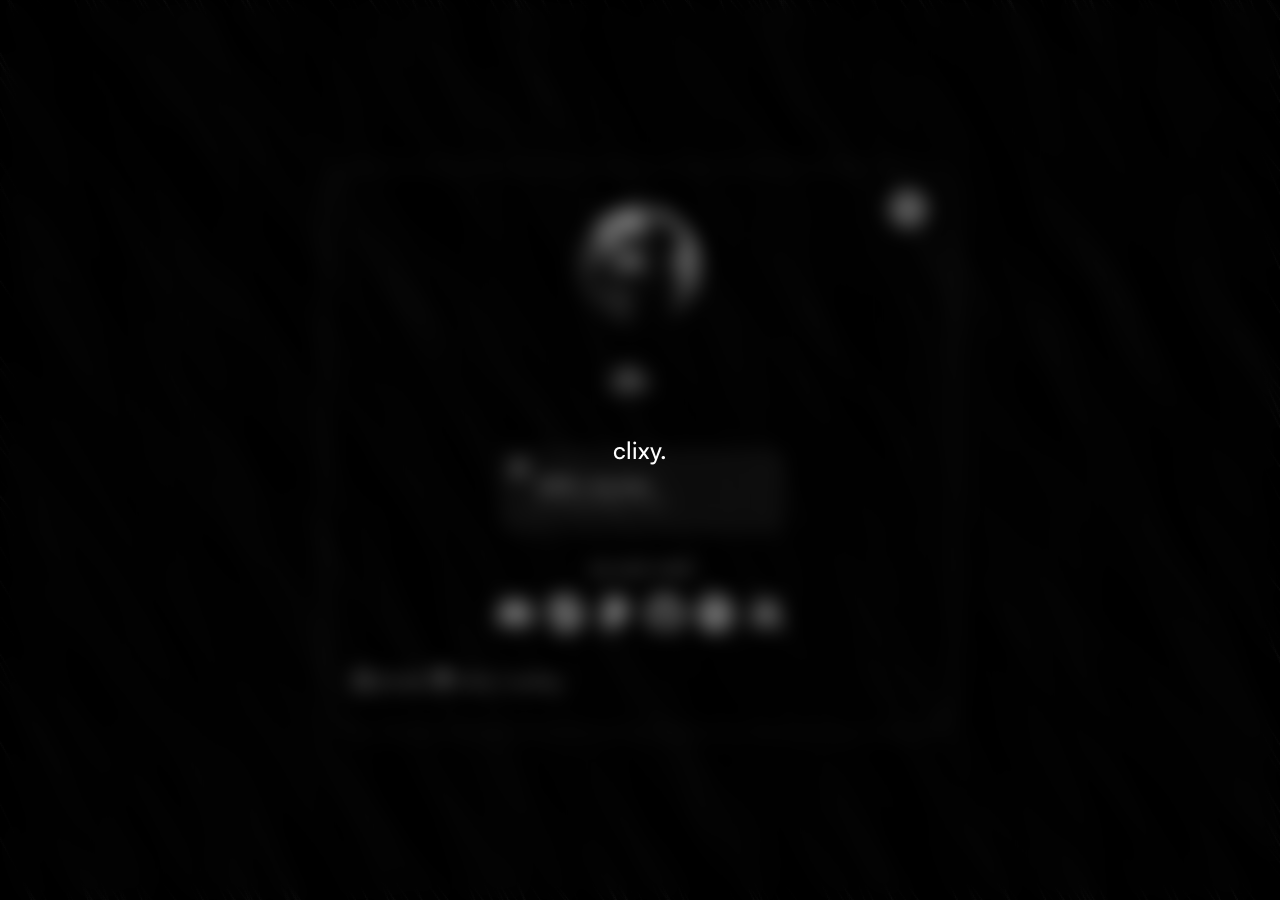
==== commit efe18836: "Update index.html" ====
--- a/index.html
+++ b/index.html
@@ -698,6 +698,13 @@
     -o-object-fit: cover;
     object-fit: cover;
 }
+
+.top-right-icon {
+    position: fixed;
+    top: 20px;
+    right: 25px;
+}
+
 .layout_2_4510bb0b2f33c8542865ef1267675955_guild_info__rVXiI a {
     text-decoration-color: initial;
     background-color: rgb(21, 79, 42);
@@ -755,8 +762,6 @@
 titlebar(1);
 
 </script>
-
-
 
 <link rel="stylesheet" href="https://cdnjs.cloudflare.com/ajax/libs/font-awesome/6.0.0-beta3/css/all.min.css">
 <script src="https://ajax.googleapis.com/ajax/libs/jquery/3.5.1/jquery.min.js"></script>
@@ -902,7 +907,13 @@
             </a>
         </div>
 
-
+        <div class="top-right-icon">
+            <a href="https://clixy.online/spotify.html" target="_blank" rel="noopener noreferrer">
+                <svg class="icon" xmlns="http://www.w3.org/2000/svg" viewBox="0 0 496 512" fill="#39FF14" height="36" width="36" style="filter: drop-shadow(0 0 0.2rem #ffffff);">
+                    <path d="M248 8C111.1 8 0 119.1 0 256s111.1 248 248 248s248-111.1 248-248S384.9 8 248 8m100.7 364.9c-4.2 0-6.8-1.3-10.7-3.6c-62.4-37.6-135-39.2-206.7-24.5c-3.9 1-9 2.6-11.9 2.6c-9.7 0-15.8-7.7-15.8-15.8c0-10.3 6.1-15.2 13.6-16.8c81.9-18.1 165.6-16.5 237 26.2c6.1 3.9 9.7 7.4 9.7 16.5s-7.1 15.4-15.2 15.4m26.9-65.6c-5.2 0-8.7-2.3-12.3-4.2c-62.5-37-155.7-51.9-238.6-29.4c-4.8 1.3-7.4 2.6-11.9 2.6c-10.7 0-19.4-8.7-19.4-19.4s5.2-17.8 15.5-20.7c27.8-7.8 56.2-13.6 97.8-13.6c64.9 0 127.6 16.1 177 45.5c8.1 4.8 11.3 11 11.3 19.7c-.1 10.8-8.5 19.5-19.4 19.5m31-76.2c-5.2 0-8.4-1.3-12.9-3.9c-71.2-42.5-198.5-52.7-280.9-29.7c-3.6 1-8.1 2.6-12.9 2.6c-13.2 0-23.3-10.3-23.3-23.6c0-13.6 8.4-21.3 17.4-23.9c35.2-10.3 74.6-15.2 117.5-15.2c73 0 149.5 15.2 205.4 47.8c7.8 4.5 12.9 10.7 12.9 22.6c0 13.6-11 23.3-23.2 23.3"/>
+                </svg>
+            </a>
+        </div>
 
         </div>
      </div>
@@ -1297,4 +1308,4 @@
 
     </script>
 
-</body></html>+</body></html>
--- a/css/landing.css
+++ b/css/landing.css
@@ -0,0 +1,77 @@
+body {
+    background-color: #000;
+    color: #fff;
+    display: flex;
+    align-items: center;
+    justify-content: center;
+    -webkit-touch-callout: none;
+    -webkit-user-select: none;
+    -khtml-user-select: none;
+    -moz-user-select: none;
+    -ms-user-select: none;
+    user-select: none;
+}
+
+
+#enter {
+    background-color: rgba(0, 0, 0, 0.5);
+    backdrop-filter: blur(10px);
+    -webkit-backdrop-filter: blur(10px);  
+    width: 100%;
+    height: 100%;
+    color: #fff;
+    display: flex;
+    align-items: center;
+    justify-content: center;
+    cursor: pointer;
+    z-index: 5;
+    position: absolute;
+    transition: .3s ease-in;
+    font-size: 24px;
+}
+
+.landing {
+    text-align: center;
+}
+
+    .landing-logo {
+        width: 20em;
+    }
+
+    .landing a {
+        color: #fff;
+        text-decoration: none;
+        transition: ease-in-out .1s;
+    }
+
+    .landing a:hover {
+        color: #b69cff;
+        text-decoration: none;
+    }
+
+    .landing .archive {
+        font-weight: bold;
+        font-size: 2em;
+    }
+
+
+/* Media query 
+@media (max-width: 1000px) {
+
+    #enter {
+        display: none;
+    }
+
+    .body {
+        width: 100%;
+    }
+
+    .landing {
+        width: 100%;
+    }
+
+    pre {
+        font-size: 9px;
+    }
+
+}*/
--- a/css/misc.css
+++ b/css/misc.css
@@ -0,0 +1,5376 @@
+.container {
+    width: 100%
+}
+
+@media(min-width: 640px) {
+    .container {
+        max-width:640px
+    }
+}
+
+@media(min-width: 768px) {
+    .container {
+        max-width:768px
+    }
+}
+
+@media(min-width: 1024px) {
+    .container {
+        max-width:1024px
+    }
+}
+
+@media(min-width: 1280px) {
+    .container {
+        max-width:1280px
+    }
+}
+
+@media(min-width: 1536px) {
+    .container {
+        max-width:1536px
+    }
+}
+
+.sr-only {
+    position: absolute;
+    width: 1px;
+    height: 1px;
+    padding: 0;
+    margin: -1px;
+    overflow: hidden;
+    clip: rect(0,0,0,0);
+    white-space: nowrap;
+    border-width: 0
+}
+
+.pointer-events-none {
+    pointer-events: none
+}
+
+.visible {
+    visibility: visible
+}
+
+.invisible {
+    visibility: hidden
+}
+
+.static {
+    position: static
+}
+
+.fixed {
+    position: fixed
+}
+
+.absolute {
+    position: absolute
+}
+
+.relative {
+    position: relative
+}
+
+.sticky {
+    position: sticky
+}
+
+.inset-0 {
+    inset: 0
+}
+
+.inset-x-0 {
+    left: 0;
+    right: 0
+}
+
+.-bottom-\[calc\(theme\(fontSize\.tiny\)\*1\.5\)\] {
+    bottom: calc(calc(var(--nextui-font-size-tiny) * 1.5) * -1)
+}
+
+.bottom-0 {
+    bottom: 0
+}
+
+.bottom-\[10\%\] {
+    bottom: 10%
+}
+
+.bottom-\[5\%\] {
+    bottom: 5%
+}
+
+.left-0 {
+    left: 0
+}
+
+.left-1 {
+    left: .25rem
+}
+
+.left-1\.5 {
+    left: .375rem
+}
+
+.left-1\/2 {
+    left: 50%
+}
+
+.left-2 {
+    left: .5rem
+}
+
+.left-3 {
+    left: .75rem
+}
+
+.left-\[10\%\] {
+    left: 10%
+}
+
+.left-\[5\%\] {
+    left: 5%
+}
+
+.right-1 {
+    right: .25rem
+}
+
+.right-1\.5 {
+    right: .375rem
+}
+
+.right-3 {
+    right: .75rem
+}
+
+.right-\[10\%\] {
+    right: 10%
+}
+
+.right-\[5\%\] {
+    right: 5%
+}
+
+.top-0 {
+    top: 0
+}
+
+.top-1 {
+    top: .25rem
+}
+
+.top-1\/2 {
+    top: 50%
+}
+
+.top-\[10\%\] {
+    top: 10%
+}
+
+.top-\[5\%\] {
+    top: 5%
+}
+
+.top-\[var\(--navbar-height\)\] {
+    top: var(--navbar-height)
+}
+
+.-z-30 {
+    z-index: -30
+}
+
+.z-0 {
+    z-index: 0
+}
+
+.z-10 {
+    z-index: 10
+}
+
+.z-20 {
+    z-index: 20
+}
+
+.z-30 {
+    z-index: 30
+}
+
+.z-40 {
+    z-index: 40
+}
+
+.z-50 {
+    z-index: 50
+}
+
+.-m-2 {
+    margin: -.5rem
+}
+
+.-m-2\.5 {
+    margin: -.625rem
+}
+
+.m-0 {
+    margin: 0
+}
+
+.mx-0 {
+    margin-left: 0;
+    margin-right: 0
+}
+
+.mx-1 {
+    margin-left: .25rem;
+    margin-right: .25rem
+}
+
+.mx-\[calc\(\(theme\(spacing\.5\)-theme\(spacing\.1\)\)\/2\)\] {
+    margin-left: calc((1.25rem - .25rem)/2);
+    margin-right: calc((1.25rem - .25rem)/2)
+}
+
+.mx-\[calc\(\(theme\(spacing\.6\)-theme\(spacing\.3\)\)\/2\)\] {
+    margin-left: calc((1.5rem - .75rem)/2);
+    margin-right: calc((1.5rem - .75rem)/2)
+}
+
+.mx-\[calc\(\(theme\(spacing\.7\)-theme\(spacing\.5\)\)\/2\)\] {
+    margin-left: calc((1.75rem - 1.25rem)/2);
+    margin-right: calc((1.75rem - 1.25rem)/2)
+}
+
+.my-0 {
+    margin-top: 0;
+    margin-bottom: 0
+}
+
+.my-1 {
+    margin-top: .25rem;
+    margin-bottom: .25rem
+}
+
+.my-16 {
+    margin-top: 4rem;
+    margin-bottom: 4rem
+}
+
+.my-\[calc\(\(theme\(spacing\.5\)-theme\(spacing\.1\)\)\/2\)\] {
+    margin-top: calc((1.25rem - .25rem)/2);
+    margin-bottom: calc((1.25rem - .25rem)/2)
+}
+
+.my-\[calc\(\(theme\(spacing\.6\)-theme\(spacing\.3\)\)\/2\)\] {
+    margin-top: calc((1.5rem - .75rem)/2);
+    margin-bottom: calc((1.5rem - .75rem)/2)
+}
+
+.my-\[calc\(\(theme\(spacing\.7\)-theme\(spacing\.5\)\)\/2\)\] {
+    margin-top: calc((1.75rem - 1.25rem)/2);
+    margin-bottom: calc((1.75rem - 1.25rem)/2)
+}
+
+.-mr-2 {
+    margin-right: -.5rem
+}
+
+.-ms-2 {
+    margin-inline-start:-.5rem}
+
+.mb-1 {
+    margin-bottom: .25rem
+}
+
+.mb-1\.5 {
+    margin-bottom: .375rem
+}
+
+.mb-2 {
+    margin-bottom: .5rem
+}
+
+.mb-5 {
+    margin-bottom: 1.25rem
+}
+
+.mb-px {
+    margin-bottom: 1px
+}
+
+.ml-1 {
+    margin-left: .25rem
+}
+
+.ml-2 {
+    margin-left: .5rem
+}
+
+.mr-2 {
+    margin-right: .5rem
+}
+
+.mt-1 {
+    margin-top: .25rem
+}
+
+.mt-2 {
+    margin-top: .5rem
+}
+
+.box-border {
+    box-sizing: border-box
+}
+
+.line-clamp-1 {
+    overflow: hidden;
+    display: -webkit-box;
+    -webkit-box-orient: vertical;
+    -webkit-line-clamp: 1
+}
+
+.block {
+    display: block
+}
+
+.inline-block {
+    display: inline-block
+}
+
+.flex {
+    display: flex
+}
+
+.inline-flex {
+    display: inline-flex
+}
+
+.table {
+    display: table
+}
+
+.grid {
+    display: grid
+}
+
+.inline-grid {
+    display: inline-grid
+}
+
+.hidden {
+    display: none
+}
+
+.\!h-auto {
+    height: auto!important
+}
+
+.h-1 {
+    height: .25rem
+}
+
+.h-1\.5 {
+    height: .375rem
+}
+
+.h-10 {
+    height: 2.5rem
+}
+
+.h-12 {
+    height: 3rem
+}
+
+.h-14 {
+    height: 3.5rem
+}
+
+.h-16 {
+    height: 4rem
+}
+
+.h-2 {
+    height: .5rem
+}
+
+.h-2\.5 {
+    height: .625rem
+}
+
+.h-3 {
+    height: .75rem
+}
+
+.h-3\.5 {
+    height: .875rem
+}
+
+.h-4 {
+    height: 1rem
+}
+
+.h-40 {
+    height: 10rem
+}
+
+.h-5 {
+    height: 1.25rem
+}
+
+.h-6 {
+    height: 1.5rem
+}
+
+.h-7 {
+    height: 1.75rem
+}
+
+.h-8 {
+    height: 2rem
+}
+
+.h-9 {
+    height: 2.25rem
+}
+
+.h-\[100dvh\] {
+    height: 100dvh
+}
+
+.h-\[2px\] {
+    height: 2px
+}
+
+.h-\[calc\(100dvh_-_var\(--navbar-height\)_-_1px\)\] {
+    height: calc(100dvh - var(--navbar-height) - 1px)
+}
+
+.h-\[var\(--navbar-height\)\] {
+    height: var(--navbar-height)
+}
+
+.h-auto {
+    height: auto
+}
+
+.h-divider {
+    height: var(--nextui-divider-weight)
+}
+
+.h-fit {
+    height: -moz-fit-content;
+    height: fit-content
+}
+
+.h-full {
+    height: 100%
+}
+
+.h-px {
+    height: 1px
+}
+
+.h-screen {
+    height: 100vh
+}
+
+.h-unit-10 {
+    height: var(--nextui-spacing-unit-10)
+}
+
+.h-unit-12 {
+    height: var(--nextui-spacing-unit-12)
+}
+
+.h-unit-4 {
+    height: var(--nextui-spacing-unit-4)
+}
+
+.h-unit-8 {
+    height: var(--nextui-spacing-unit-8)
+}
+
+.max-h-64 {
+    max-height: 16rem
+}
+
+.max-h-\[calc\(100\%_-_7\.5rem\)\] {
+    max-height: calc(100% - 7.5rem)
+}
+
+.min-h-unit-10 {
+    min-height: var(--nextui-spacing-unit-10)
+}
+
+.min-h-unit-12 {
+    min-height: var(--nextui-spacing-unit-12)
+}
+
+.min-h-unit-16 {
+    min-height: var(--nextui-spacing-unit-16)
+}
+
+.min-h-unit-4 {
+    min-height: var(--nextui-spacing-unit-4)
+}
+
+.min-h-unit-8 {
+    min-height: var(--nextui-spacing-unit-8)
+}
+
+.w-1 {
+    width: .25rem
+}
+
+.w-1\.5 {
+    width: .375rem
+}
+
+.w-10 {
+    width: 2.5rem
+}
+
+.w-12 {
+    width: 3rem
+}
+
+.w-14 {
+    width: 3.5rem
+}
+
+.w-2 {
+    width: .5rem
+}
+
+.w-2\.5 {
+    width: .625rem
+}
+
+.w-3 {
+    width: .75rem
+}
+
+.w-3\.5 {
+    width: .875rem
+}
+
+.w-4 {
+    width: 1rem
+}
+
+.w-5 {
+    width: 1.25rem
+}
+
+.w-6 {
+    width: 1.5rem
+}
+
+.w-7 {
+    width: 1.75rem
+}
+
+.w-8 {
+    width: 2rem
+}
+
+.w-9 {
+    width: 2.25rem
+}
+
+.w-\[80\%\] {
+    width: 80%
+}
+
+.w-\[calc\(100\%_-_theme\(spacing\.unit-6\)\)\] {
+    width: calc(100% - var(--nextui-spacing-unit-6))
+}
+
+.w-auto {
+    width: auto
+}
+
+.w-divider {
+    width: var(--nextui-divider-weight)
+}
+
+.w-full {
+    width: 100%
+}
+
+.w-px {
+    width: 1px
+}
+
+.w-screen {
+    width: 100vw
+}
+
+.w-unit-10 {
+    width: var(--nextui-spacing-unit-10)
+}
+
+.w-unit-12 {
+    width: var(--nextui-spacing-unit-12)
+}
+
+.w-unit-4 {
+    width: var(--nextui-spacing-unit-4)
+}
+
+.w-unit-8 {
+    width: var(--nextui-spacing-unit-8)
+}
+
+.min-w-\[200px\] {
+    min-width: 200px
+}
+
+.min-w-full {
+    min-width: 100%
+}
+
+.min-w-max {
+    min-width: -moz-max-content;
+    min-width: max-content
+}
+
+.min-w-unit-10 {
+    min-width: var(--nextui-spacing-unit-10)
+}
+
+.min-w-unit-12 {
+    min-width: var(--nextui-spacing-unit-12)
+}
+
+.min-w-unit-16 {
+    min-width: var(--nextui-spacing-unit-16)
+}
+
+.min-w-unit-20 {
+    min-width: var(--nextui-spacing-unit-20)
+}
+
+.min-w-unit-24 {
+    min-width: var(--nextui-spacing-unit-24)
+}
+
+.min-w-unit-5 {
+    min-width: var(--nextui-spacing-unit-5)
+}
+
+.min-w-unit-6 {
+    min-width: var(--nextui-spacing-unit-6)
+}
+
+.min-w-unit-7 {
+    min-width: var(--nextui-spacing-unit-7)
+}
+
+.min-w-unit-8 {
+    min-width: var(--nextui-spacing-unit-8)
+}
+
+.max-w-2xl {
+    max-width: 42rem
+}
+
+.max-w-3xl {
+    max-width: 48rem
+}
+
+.max-w-4xl {
+    max-width: 56rem
+}
+
+.max-w-5xl {
+    max-width: 64rem
+}
+
+.max-w-\[1024px\] {
+    max-width: 1024px
+}
+
+.max-w-\[1280px\] {
+    max-width: 1280px
+}
+
+.max-w-\[1536px\] {
+    max-width: 1536px
+}
+
+.max-w-\[640px\] {
+    max-width: 640px
+}
+
+.max-w-\[768px\] {
+    max-width: 768px
+}
+
+.max-w-fit {
+    max-width: -moz-fit-content;
+    max-width: fit-content
+}
+
+.max-w-full {
+    max-width: 100%
+}
+
+.max-w-lg {
+    max-width: 32rem
+}
+
+.max-w-md {
+    max-width: 28rem
+}
+
+.max-w-sm {
+    max-width: 24rem
+}
+
+.max-w-xl {
+    max-width: 36rem
+}
+
+.max-w-xs {
+    max-width: 20rem
+}
+
+.flex-1 {
+    flex: 1 1 0%
+}
+
+.flex-auto {
+    flex: 1 1 auto
+}
+
+.flex-initial {
+    flex: 0 1 auto
+}
+
+.flex-none {
+    flex: none
+}
+
+.flex-shrink-0,.shrink-0 {
+    flex-shrink: 0
+}
+
+.flex-grow {
+    flex-grow: 1
+}
+
+.basis-0 {
+    flex-basis: 0
+}
+
+.table-auto {
+    table-layout: auto
+}
+
+.table-fixed {
+    table-layout: fixed
+}
+
+.origin-center {
+    transform-origin: center
+}
+
+.origin-left {
+    transform-origin: left
+}
+
+.origin-right {
+    transform-origin: right
+}
+
+.origin-top-left {
+    transform-origin: top left
+}
+
+.-translate-x-1\/2 {
+    --tw-translate-x: -50%
+}
+
+.-translate-x-1\/2,.-translate-y-1\/2 {
+    transform: translate(var(--tw-translate-x),var(--tw-translate-y)) rotate(var(--tw-rotate)) skewX(var(--tw-skew-x)) skewY(var(--tw-skew-y)) scaleX(var(--tw-scale-x)) scaleY(var(--tw-scale-y))
+}
+
+.-translate-y-1\/2 {
+    --tw-translate-y: -50%
+}
+
+.translate-x-1 {
+    --tw-translate-x: 0.25rem
+}
+
+.translate-x-1,.translate-x-1\/2 {
+    transform: translate(var(--tw-translate-x),var(--tw-translate-y)) rotate(var(--tw-rotate)) skewX(var(--tw-skew-x)) skewY(var(--tw-skew-y)) scaleX(var(--tw-scale-x)) scaleY(var(--tw-scale-y))
+}
+
+.translate-x-1\/2 {
+    --tw-translate-x: 50%
+}
+
+.translate-y-1 {
+    --tw-translate-y: 0.25rem
+}
+
+.translate-y-1,.translate-y-1\/2 {
+    transform: translate(var(--tw-translate-x),var(--tw-translate-y)) rotate(var(--tw-rotate)) skewX(var(--tw-skew-x)) skewY(var(--tw-skew-y)) scaleX(var(--tw-scale-x)) scaleY(var(--tw-scale-y))
+}
+
+.translate-y-1\/2 {
+    --tw-translate-y: 50%
+}
+
+.rotate-0 {
+    --tw-rotate: 0deg
+}
+
+.rotate-0,.rotate-180 {
+    transform: translate(var(--tw-translate-x),var(--tw-translate-y)) rotate(var(--tw-rotate)) skewX(var(--tw-skew-x)) skewY(var(--tw-skew-y)) scaleX(var(--tw-scale-x)) scaleY(var(--tw-scale-y))
+}
+
+.rotate-180 {
+    --tw-rotate: 180deg
+}
+
+.scale-0 {
+    --tw-scale-x: 0;
+    --tw-scale-y: 0
+}
+
+.scale-0,.scale-100 {
+    transform: translate(var(--tw-translate-x),var(--tw-translate-y)) rotate(var(--tw-rotate)) skewX(var(--tw-skew-x)) skewY(var(--tw-skew-y)) scaleX(var(--tw-scale-x)) scaleY(var(--tw-scale-y))
+}
+
+.scale-100 {
+    --tw-scale-x: 1;
+    --tw-scale-y: 1
+}
+
+.scale-105 {
+    --tw-scale-x: 1.05;
+    --tw-scale-y: 1.05
+}
+
+.scale-105,.scale-50 {
+    transform: translate(var(--tw-translate-x),var(--tw-translate-y)) rotate(var(--tw-rotate)) skewX(var(--tw-skew-x)) skewY(var(--tw-skew-y)) scaleX(var(--tw-scale-x)) scaleY(var(--tw-scale-y))
+}
+
+.scale-50 {
+    --tw-scale-x: .5;
+    --tw-scale-y: .5
+}
+
+.transform {
+    transform: translate(var(--tw-translate-x),var(--tw-translate-y)) rotate(var(--tw-rotate)) skewX(var(--tw-skew-x)) skewY(var(--tw-skew-y)) scaleX(var(--tw-scale-x)) scaleY(var(--tw-scale-y))
+}
+
+@keyframes drip-expand {
+    0% {
+        opacity: .2;
+        transform: scale(0)
+    }
+
+    to {
+        opacity: 0;
+        transform: scale(2)
+    }
+}
+
+.animate-drip-expand {
+    animation: drip-expand .42s linear
+}
+
+@keyframes indeterminate-bar {
+    0% {
+        transform: translateX(-50%) scaleX(.2)
+    }
+
+    to {
+        transform: translateX(100%) scaleX(1)
+    }
+}
+
+.animate-indeterminate-bar {
+    animation: indeterminate-bar 1.5s cubic-bezier(.65,.815,.735,.395) infinite normal none running
+}
+
+.animate-none {
+    animation: none
+}
+
+.animate-spinner-ease-spin {
+    animation: spinner-spin .8s ease infinite
+}
+
+@keyframes spinner-spin {
+    0% {
+        transform: rotate(0deg)
+    }
+
+    to {
+        transform: rotate(1turn)
+    }
+}
+
+.animate-spinner-linear-spin {
+    animation: spinner-spin .8s linear infinite
+}
+
+.cursor-default {
+    cursor: default
+}
+
+.cursor-grab {
+    cursor: grab
+}
+
+.cursor-not-allowed {
+    cursor: not-allowed
+}
+
+.cursor-pointer {
+    cursor: pointer
+}
+
+.cursor-text {
+    cursor: text
+}
+
+.touch-none {
+    touch-action: none
+}
+
+.select-none {
+    -webkit-user-select: none;
+    -moz-user-select: none;
+    user-select: none
+}
+
+.resize-none {
+    resize: none
+}
+
+.scroll-py-6 {
+    scroll-padding-top: 1.5rem;
+    scroll-padding-bottom: 1.5rem
+}
+
+.list-none {
+    list-style-type: none
+}
+
+.appearance-none {
+    -webkit-appearance: none;
+    -moz-appearance: none;
+    appearance: none
+}
+
+.grid-cols-4 {
+    grid-template-columns: repeat(4,minmax(0,1fr))
+}
+
+.flex-row {
+    flex-direction: row
+}
+
+.flex-col {
+    flex-direction: column
+}
+
+.flex-col-reverse {
+    flex-direction: column-reverse
+}
+
+.flex-wrap {
+    flex-wrap: wrap
+}
+
+.flex-nowrap {
+    flex-wrap: nowrap
+}
+
+.place-content-center {
+    place-content: center
+}
+
+.items-start {
+    align-items: flex-start
+}
+
+.items-end {
+    align-items: flex-end
+}
+
+.items-center {
+    align-items: center
+}
+
+.justify-start {
+    justify-content: flex-start
+}
+
+.justify-end {
+    justify-content: flex-end
+}
+
+.justify-center {
+    justify-content: center
+}
+
+.justify-between {
+    justify-content: space-between
+}
+
+.\!gap-0 {
+    gap: 0!important
+}
+
+.\!gap-unit-0 {
+    gap: var(--nextui-spacing-unit-0)!important
+}
+
+.gap-0 {
+    gap: 0
+}
+
+.gap-0\.5 {
+    gap: .125rem
+}
+
+.gap-1 {
+    gap: .25rem
+}
+
+.gap-1\.5 {
+    gap: .375rem
+}
+
+.gap-2 {
+    gap: .5rem
+}
+
+.gap-3 {
+    gap: .75rem
+}
+
+.gap-4 {
+    gap: 1rem
+}
+
+.gap-unit-2 {
+    gap: var(--nextui-spacing-unit-2)
+}
+
+.gap-unit-3 {
+    gap: var(--nextui-spacing-unit-3)
+}
+
+.space-x-0>:not([hidden])~:not([hidden]) {
+    --tw-space-x-reverse: 0;
+    margin-right: calc(0px * var(--tw-space-x-reverse));
+    margin-left: calc(0px * calc(1 - var(--tw-space-x-reverse)))
+}
+
+.space-x-0\.5>:not([hidden])~:not([hidden]) {
+    --tw-space-x-reverse: 0;
+    margin-right: calc(.125rem * var(--tw-space-x-reverse));
+    margin-left: calc(.125rem * calc(1 - var(--tw-space-x-reverse)))
+}
+
+.self-center {
+    align-self: center
+}
+
+.overflow-auto {
+    overflow: auto
+}
+
+.overflow-hidden {
+    overflow: hidden
+}
+
+.overflow-visible {
+    overflow: visible
+}
+
+.overflow-x-auto {
+    overflow-x: auto
+}
+
+.overflow-y-auto {
+    overflow-y: auto
+}
+
+.overflow-y-hidden {
+    overflow-y: hidden
+}
+
+.overflow-x-scroll {
+    overflow-x: scroll
+}
+
+.truncate {
+    overflow: hidden;
+    text-overflow: ellipsis;
+    white-space: nowrap
+}
+
+.whitespace-normal {
+    white-space: normal
+}
+
+.whitespace-nowrap {
+    white-space: nowrap
+}
+
+.break-words {
+    overflow-wrap: break-word
+}
+
+.\!rounded-none {
+    border-radius: 0!important
+}
+
+.rounded {
+    border-radius: .25rem
+}
+
+.rounded-\[calc\(theme\(borderRadius\.large\)\/1\.5\)\] {
+    border-radius: calc(var(--nextui-radius-large)/1.5)
+}
+
+.rounded-\[calc\(theme\(borderRadius\.medium\)\*0\.5\)\] {
+    border-radius: calc(var(--nextui-radius-medium) * .5)
+}
+
+.rounded-\[calc\(theme\(borderRadius\.medium\)\*0\.6\)\] {
+    border-radius: calc(var(--nextui-radius-medium) * .6)
+}
+
+.rounded-\[calc\(theme\(borderRadius\.medium\)\*0\.7\)\] {
+    border-radius: calc(var(--nextui-radius-medium) * .7)
+}
+
+.rounded-\[calc\(theme\(borderRadius\.medium\)\/2\)\] {
+    border-radius: calc(var(--nextui-radius-medium)/2)
+}
+
+.rounded-\[calc\(theme\(borderRadius\.small\)\/2\)\] {
+    border-radius: calc(var(--nextui-radius-small)/2)
+}
+
+.rounded-full {
+    border-radius: 9999px
+}
+
+.rounded-large {
+    border-radius: var(--nextui-radius-large)
+}
+
+.rounded-md {
+    border-radius: .375rem
+}
+
+.rounded-medium {
+    border-radius: var(--nextui-radius-medium)
+}
+
+.rounded-none {
+    border-radius: 0
+}
+
+.rounded-small {
+    border-radius: var(--nextui-radius-small)
+}
+
+.\!rounded-l-none {
+    border-top-left-radius: 0!important;
+    border-bottom-left-radius: 0!important
+}
+
+.\!rounded-r-none {
+    border-top-right-radius: 0!important;
+    border-bottom-right-radius: 0!important
+}
+
+.rounded-b-large {
+    border-bottom-right-radius: var(--nextui-radius-large);
+    border-bottom-left-radius: var(--nextui-radius-large)
+}
+
+.rounded-b-medium {
+    border-bottom-right-radius: var(--nextui-radius-medium);
+    border-bottom-left-radius: var(--nextui-radius-medium)
+}
+
+.rounded-b-small {
+    border-bottom-right-radius: var(--nextui-radius-small);
+    border-bottom-left-radius: var(--nextui-radius-small)
+}
+
+.rounded-t-large {
+    border-top-left-radius: var(--nextui-radius-large);
+    border-top-right-radius: var(--nextui-radius-large)
+}
+
+.rounded-t-medium {
+    border-top-left-radius: var(--nextui-radius-medium);
+    border-top-right-radius: var(--nextui-radius-medium)
+}
+
+.rounded-t-small {
+    border-top-left-radius: var(--nextui-radius-small);
+    border-top-right-radius: var(--nextui-radius-small)
+}
+
+.border {
+    border-width: 1px
+}
+
+.border-0 {
+    border-width: 0
+}
+
+.border-2 {
+    border-width: 2px
+}
+
+.border-3 {
+    border-width: 3px
+}
+
+.border-medium {
+    border-width: var(--nextui-border-width-medium)
+}
+
+.border-small {
+    border-width: var(--nextui-border-width-small)
+}
+
+.border-b {
+    border-bottom-width: 1px
+}
+
+.border-b-medium {
+    border-bottom-width: var(--nextui-border-width-medium)
+}
+
+.border-solid {
+    border-style: solid
+}
+
+.border-dotted {
+    border-style: dotted
+}
+
+.border-none {
+    border-style: none
+}
+
+.\!border-danger {
+    --tw-border-opacity: 1!important;
+    border-color: hsl(var(--nextui-danger)/var(--nextui-danger-opacity,var(--tw-border-opacity)))!important
+}
+
+.border-background {
+    --tw-border-opacity: 1;
+    border-color: hsl(var(--nextui-background)/var(--nextui-background-opacity,var(--tw-border-opacity)))
+}
+
+.border-danger {
+    --tw-border-opacity: 1;
+    border-color: hsl(var(--nextui-danger)/var(--nextui-danger-opacity,var(--tw-border-opacity)))
+}
+
+.border-default {
+    --tw-border-opacity: 1;
+    border-color: hsl(var(--nextui-default)/var(--nextui-default-opacity,var(--tw-border-opacity)))
+}
+
+.border-default-200 {
+    --tw-border-opacity: 1;
+    border-color: hsl(var(--nextui-default-200)/var(--nextui-default-200-opacity,var(--tw-border-opacity)))
+}
+
+.border-default-300 {
+    --tw-border-opacity: 1;
+    border-color: hsl(var(--nextui-default-300)/var(--nextui-default-300-opacity,var(--tw-border-opacity)))
+}
+
+.border-divider {
+    --tw-border-opacity: 1;
+    border-color: hsl(var(--nextui-divider)/var(--nextui-divider-opacity,var(--tw-border-opacity)))
+}
+
+.border-foreground {
+    --tw-border-opacity: 1;
+    border-color: hsl(var(--nextui-foreground)/var(--nextui-foreground-opacity,var(--tw-border-opacity)))
+}
+
+.border-primary {
+    --tw-border-opacity: 1;
+    border-color: hsl(var(--nextui-primary)/var(--nextui-primary-opacity,var(--tw-border-opacity)))
+}
+
+.border-secondary {
+    --tw-border-opacity: 1;
+    border-color: hsl(var(--nextui-secondary)/var(--nextui-secondary-opacity,var(--tw-border-opacity)))
+}
+
+.border-success {
+    --tw-border-opacity: 1;
+    border-color: hsl(var(--nextui-success)/var(--nextui-success-opacity,var(--tw-border-opacity)))
+}
+
+.border-transparent {
+    border-color: transparent
+}
+
+.border-warning {
+    --tw-border-opacity: 1;
+    border-color: hsl(var(--nextui-warning)/var(--nextui-warning-opacity,var(--tw-border-opacity)))
+}
+
+.border-x-transparent {
+    border-left-color: transparent;
+    border-right-color: transparent
+}
+
+.border-y-transparent {
+    border-top-color: transparent;
+    border-bottom-color: transparent
+}
+
+.border-b-current {
+    border-bottom-color: currentColor
+}
+
+.border-b-danger {
+    --tw-border-opacity: 1;
+    border-bottom-color: hsl(var(--nextui-danger)/var(--nextui-danger-opacity,var(--tw-border-opacity)))
+}
+
+.border-b-default {
+    --tw-border-opacity: 1;
+    border-bottom-color: hsl(var(--nextui-default)/var(--nextui-default-opacity,var(--tw-border-opacity)))
+}
+
+.border-b-foreground {
+    --tw-border-opacity: 1;
+    border-bottom-color: hsl(var(--nextui-foreground)/var(--nextui-foreground-opacity,var(--tw-border-opacity)))
+}
+
+.border-b-primary {
+    --tw-border-opacity: 1;
+    border-bottom-color: hsl(var(--nextui-primary)/var(--nextui-primary-opacity,var(--tw-border-opacity)))
+}
+
+.border-b-secondary {
+    --tw-border-opacity: 1;
+    border-bottom-color: hsl(var(--nextui-secondary)/var(--nextui-secondary-opacity,var(--tw-border-opacity)))
+}
+
+.border-b-success {
+    --tw-border-opacity: 1;
+    border-bottom-color: hsl(var(--nextui-success)/var(--nextui-success-opacity,var(--tw-border-opacity)))
+}
+
+.border-b-warning {
+    --tw-border-opacity: 1;
+    border-bottom-color: hsl(var(--nextui-warning)/var(--nextui-warning-opacity,var(--tw-border-opacity)))
+}
+
+.border-b-white {
+    --tw-border-opacity: 1;
+    border-bottom-color: rgb(255 255 255/var(--tw-border-opacity))
+}
+
+.border-l-transparent {
+    border-left-color: transparent
+}
+
+.border-r-transparent {
+    border-right-color: transparent
+}
+
+.border-s-danger {
+    --tw-border-opacity: 1;
+    border-inline-start-color:hsl(var(--nextui-danger)/var(--nextui-danger-opacity,var(--tw-border-opacity)))}
+
+.border-s-foreground {
+    --tw-border-opacity: 1;
+    border-inline-start-color:hsl(var(--nextui-foreground)/var(--nextui-foreground-opacity,var(--tw-border-opacity)))}
+
+.border-s-primary {
+    --tw-border-opacity: 1;
+    border-inline-start-color:hsl(var(--nextui-primary)/var(--nextui-primary-opacity,var(--tw-border-opacity)))}
+
+.border-s-secondary {
+    --tw-border-opacity: 1;
+    border-inline-start-color:hsl(var(--nextui-secondary)/var(--nextui-secondary-opacity,var(--tw-border-opacity)))}
+
+.border-s-success {
+    --tw-border-opacity: 1;
+    border-inline-start-color:hsl(var(--nextui-success)/var(--nextui-success-opacity,var(--tw-border-opacity)))}
+
+.border-s-warning {
+    --tw-border-opacity: 1;
+    border-inline-start-color:hsl(var(--nextui-warning)/var(--nextui-warning-opacity,var(--tw-border-opacity)))}
+
+.border-t-transparent {
+    border-top-color: transparent
+}
+
+.bg-background {
+    --tw-bg-opacity: 1;
+    background-color: hsl(var(--nextui-background)/var(--nextui-background-opacity,var(--tw-bg-opacity)))
+}
+
+.bg-background\/10 {
+    background-color: hsl(var(--nextui-background)/.1)
+}
+
+.bg-background\/70 {
+    background-color: hsl(var(--nextui-background)/.7)
+}
+
+.bg-background\/80 {
+    background-color: hsl(var(--nextui-background)/.8)
+}
+
+.bg-content1 {
+    --tw-bg-opacity: 1;
+    background-color: hsl(var(--nextui-content1)/var(--nextui-content1-opacity,var(--tw-bg-opacity)))
+}
+
+.bg-content3 {
+    --tw-bg-opacity: 1;
+    background-color: hsl(var(--nextui-content3)/var(--nextui-content3-opacity,var(--tw-bg-opacity)))
+}
+
+.bg-current {
+    background-color: currentColor
+}
+
+.bg-danger {
+    --tw-bg-opacity: 1;
+    background-color: hsl(var(--nextui-danger)/var(--nextui-danger-opacity,var(--tw-bg-opacity)))
+}
+
+.bg-danger-50 {
+    --tw-bg-opacity: 1;
+    background-color: hsl(var(--nextui-danger-50)/var(--nextui-danger-50-opacity,var(--tw-bg-opacity)))
+}
+
+.bg-danger\/20 {
+    background-color: hsl(var(--nextui-danger)/.2)
+}
+
+.bg-default {
+    --tw-bg-opacity: 1;
+    background-color: hsl(var(--nextui-default)/var(--nextui-default-opacity,var(--tw-bg-opacity)))
+}
+
+.bg-default-100 {
+    --tw-bg-opacity: 1;
+    background-color: hsl(var(--nextui-default-100)/var(--nextui-default-100-opacity,var(--tw-bg-opacity)))
+}
+
+.bg-default-200 {
+    --tw-bg-opacity: 1;
+    background-color: hsl(var(--nextui-default-200)/var(--nextui-default-200-opacity,var(--tw-bg-opacity)))
+}
+
+.bg-default-300\/50 {
+    background-color: hsl(var(--nextui-default-300)/.5)
+}
+
+.bg-default-400 {
+    --tw-bg-opacity: 1;
+    background-color: hsl(var(--nextui-default-400)/var(--nextui-default-400-opacity,var(--tw-bg-opacity)))
+}
+
+.bg-default-50 {
+    --tw-bg-opacity: 1;
+    background-color: hsl(var(--nextui-default-50)/var(--nextui-default-50-opacity,var(--tw-bg-opacity)))
+}
+
+.bg-default-500 {
+    --tw-bg-opacity: 1;
+    background-color: hsl(var(--nextui-default-500)/var(--nextui-default-500-opacity,var(--tw-bg-opacity)))
+}
+
+.bg-default\/40 {
+    background-color: hsl(var(--nextui-default)/.4)
+}
+
+.bg-divider {
+    --tw-bg-opacity: 1;
+    background-color: hsl(var(--nextui-divider)/var(--nextui-divider-opacity,var(--tw-bg-opacity)))
+}
+
+.bg-foreground {
+    --tw-bg-opacity: 1;
+    background-color: hsl(var(--nextui-foreground)/var(--nextui-foreground-opacity,var(--tw-bg-opacity)))
+}
+
+.bg-foreground\/10 {
+    background-color: hsl(var(--nextui-foreground)/.1)
+}
+
+.bg-overlay\/30 {
+    background-color: hsl(var(--nextui-overlay)/.3)
+}
+
+.bg-overlay\/50 {
+    background-color: hsl(var(--nextui-overlay)/.5)
+}
+
+.bg-primary {
+    --tw-bg-opacity: 1;
+    background-color: hsl(var(--nextui-primary)/var(--nextui-primary-opacity,var(--tw-bg-opacity)))
+}
+
+.bg-primary-50 {
+    --tw-bg-opacity: 1;
+    background-color: hsl(var(--nextui-primary-50)/var(--nextui-primary-50-opacity,var(--tw-bg-opacity)))
+}
+
+.bg-primary\/20 {
+    background-color: hsl(var(--nextui-primary)/.2)
+}
+
+.bg-secondary {
+    --tw-bg-opacity: 1;
+    background-color: hsl(var(--nextui-secondary)/var(--nextui-secondary-opacity,var(--tw-bg-opacity)))
+}
+
+.bg-secondary-50 {
+    --tw-bg-opacity: 1;
+    background-color: hsl(var(--nextui-secondary-50)/var(--nextui-secondary-50-opacity,var(--tw-bg-opacity)))
+}
+
+.bg-secondary\/20 {
+    background-color: hsl(var(--nextui-secondary)/.2)
+}
+
+.bg-success {
+    --tw-bg-opacity: 1;
+    background-color: hsl(var(--nextui-success)/var(--nextui-success-opacity,var(--tw-bg-opacity)))
+}
+
+.bg-success-50 {
+    --tw-bg-opacity: 1;
+    background-color: hsl(var(--nextui-success-50)/var(--nextui-success-50-opacity,var(--tw-bg-opacity)))
+}
+
+.bg-success\/20 {
+    background-color: hsl(var(--nextui-success)/.2)
+}
+
+.bg-transparent {
+    background-color: transparent
+}
+
+.bg-warning {
+    --tw-bg-opacity: 1;
+    background-color: hsl(var(--nextui-warning)/var(--nextui-warning-opacity,var(--tw-bg-opacity)))
+}
+
+.bg-warning-50 {
+    --tw-bg-opacity: 1;
+    background-color: hsl(var(--nextui-warning-50)/var(--nextui-warning-50-opacity,var(--tw-bg-opacity)))
+}
+
+.bg-warning\/20 {
+    background-color: hsl(var(--nextui-warning)/.2)
+}
+
+.bg-white {
+    --tw-bg-opacity: 1;
+    background-color: rgb(255 255 255/var(--tw-bg-opacity))
+}
+
+.bg-stripe-gradient {
+    background-image: linear-gradient(45deg,rgba(0,0,0,.1) 25%,transparent 0,transparent 50%,rgba(0,0,0,.1) 0,rgba(0,0,0,.1) 75%,transparent 0,transparent)
+}
+
+.bg-\[length\:1\.25rem_1\.25rem\] {
+    background-size: 1.25rem 1.25rem
+}
+
+.stroke-current {
+    stroke: currentColor
+}
+
+.stroke-default-300\/50 {
+    stroke: hsl(var(--nextui-default-300)/.5)
+}
+
+.object-cover {
+    -o-object-fit: cover;
+    object-fit: cover
+}
+
+.p-1 {
+    padding: .25rem
+}
+
+.p-2 {
+    padding: .5rem
+}
+
+.p-2\.5 {
+    padding: .625rem
+}
+
+.p-3 {
+    padding: .75rem
+}
+
+.p-4 {
+    padding: 1rem
+}
+
+.\!px-1 {
+    padding-left: .25rem!important;
+    padding-right: .25rem!important
+}
+
+.px-0 {
+    padding-left: 0;
+    padding-right: 0
+}
+
+.px-1 {
+    padding-left: .25rem;
+    padding-right: .25rem
+}
+
+.px-1\.5 {
+    padding-left: .375rem;
+    padding-right: .375rem
+}
+
+.px-2 {
+    padding-left: .5rem;
+    padding-right: .5rem
+}
+
+.px-2\.5 {
+    padding-left: .625rem;
+    padding-right: .625rem
+}
+
+.px-3 {
+    padding-left: .75rem;
+    padding-right: .75rem
+}
+
+.px-4 {
+    padding-left: 1rem;
+    padding-right: 1rem
+}
+
+.px-5 {
+    padding-left: 1.25rem;
+    padding-right: 1.25rem
+}
+
+.px-6 {
+    padding-left: 1.5rem;
+    padding-right: 1.5rem
+}
+
+.px-unit-0 {
+    padding-left: var(--nextui-spacing-unit-0);
+    padding-right: var(--nextui-spacing-unit-0)
+}
+
+.px-unit-3 {
+    padding-left: var(--nextui-spacing-unit-3);
+    padding-right: var(--nextui-spacing-unit-3)
+}
+
+.px-unit-4 {
+    padding-left: var(--nextui-spacing-unit-4);
+    padding-right: var(--nextui-spacing-unit-4)
+}
+
+.px-unit-6 {
+    padding-left: var(--nextui-spacing-unit-6);
+    padding-right: var(--nextui-spacing-unit-6)
+}
+
+.py-0 {
+    padding-top: 0;
+    padding-bottom: 0
+}
+
+.py-0\.5 {
+    padding-top: .125rem;
+    padding-bottom: .125rem
+}
+
+.py-1 {
+    padding-top: .25rem;
+    padding-bottom: .25rem
+}
+
+.py-1\.5 {
+    padding-top: .375rem;
+    padding-bottom: .375rem
+}
+
+.py-2 {
+    padding-top: .5rem;
+    padding-bottom: .5rem
+}
+
+.py-2\.5 {
+    padding-top: .625rem;
+    padding-bottom: .625rem
+}
+
+.py-3 {
+    padding-top: .75rem;
+    padding-bottom: .75rem
+}
+
+.py-4 {
+    padding-top: 1rem;
+    padding-bottom: 1rem
+}
+
+.\!pb-0 {
+    padding-bottom: 0!important
+}
+
+.pb-0 {
+    padding-bottom: 0
+}
+
+.pb-0\.5 {
+    padding-bottom: .125rem
+}
+
+.pb-1 {
+    padding-bottom: .25rem
+}
+
+.pb-1\.5 {
+    padding-bottom: .375rem
+}
+
+.pl-0 {
+    padding-left: 0
+}
+
+.pl-0\.5 {
+    padding-left: .125rem
+}
+
+.pl-1 {
+    padding-left: .25rem
+}
+
+.pr-0 {
+    padding-right: 0
+}
+
+.pr-0\.5 {
+    padding-right: .125rem
+}
+
+.pr-1 {
+    padding-right: .25rem
+}
+
+.pr-2 {
+    padding-right: .5rem
+}
+
+.pr-6 {
+    padding-right: 1.5rem
+}
+
+.pt-0 {
+    padding-top: 0
+}
+
+.pt-2 {
+    padding-top: .5rem
+}
+
+.pt-4 {
+    padding-top: 1rem
+}
+
+.pt-5 {
+    padding-top: 1.25rem
+}
+
+.text-left {
+    text-align: left
+}
+
+.text-center {
+    text-align: center
+}
+
+.text-start {
+    text-align: start
+}
+
+.align-middle {
+    vertical-align: middle
+}
+
+.font-mono {
+    font-family: ui-monospace,SFMono-Regular,Menlo,Monaco,Consolas,Liberation Mono,Courier New,monospace
+}
+
+.font-sans {
+    font-family: ui-sans-serif,system-ui,-apple-system,BlinkMacSystemFont,Segoe UI,Roboto,Helvetica Neue,Arial,Noto Sans,sans-serif,Apple Color Emoji,Segoe UI Emoji,Segoe UI Symbol,Noto Color Emoji
+}
+
+.text-\[0\.55rem\] {
+    font-size: .55rem
+}
+
+.text-\[0\.5rem\] {
+    font-size: .5rem
+}
+
+.text-\[0\.6rem\] {
+    font-size: .6rem
+}
+
+.text-large {
+    font-size: var(--nextui-font-size-large);
+    line-height: var(--nextui-line-height-large)
+}
+
+.text-medium {
+    font-size: var(--nextui-font-size-medium);
+    line-height: var(--nextui-line-height-medium)
+}
+
+.text-small {
+    font-size: var(--nextui-font-size-small);
+    line-height: var(--nextui-line-height-small)
+}
+
+.text-tiny {
+    font-size: var(--nextui-font-size-tiny);
+    line-height: var(--nextui-line-height-tiny)
+}
+
+.text-xl {
+    font-size: 1.25rem;
+    line-height: 1.75rem
+}
+
+.font-normal {
+    font-weight: 400
+}
+
+.font-semibold {
+    font-weight: 600
+}
+
+.\!text-danger {
+    --tw-text-opacity: 1!important;
+    color: hsl(var(--nextui-danger)/var(--nextui-danger-opacity,var(--tw-text-opacity)))!important
+}
+
+.text-background {
+    --tw-text-opacity: 1;
+    color: hsl(var(--nextui-background)/var(--nextui-background-opacity,var(--tw-text-opacity)))
+}
+
+.text-black {
+    --tw-text-opacity: 1;
+    color: rgb(0 0 0/var(--tw-text-opacity))
+}
+
+.text-current {
+    color: currentColor
+}
+
+.text-danger {
+    --tw-text-opacity: 1;
+    color: hsl(var(--nextui-danger)/var(--nextui-danger-opacity,var(--tw-text-opacity)))
+}
+
+.text-danger-300 {
+    --tw-text-opacity: 1;
+    color: hsl(var(--nextui-danger-300)/var(--nextui-danger-300-opacity,var(--tw-text-opacity)))
+}
+
+.text-danger-foreground {
+    --tw-text-opacity: 1;
+    color: hsl(var(--nextui-danger-foreground)/var(--nextui-danger-foreground-opacity,var(--tw-text-opacity)))
+}
+
+.text-danger\/80 {
+    color: hsl(var(--nextui-danger)/.8)
+}
+
+.text-default-400 {
+    --tw-text-opacity: 1;
+    color: hsl(var(--nextui-default-400)/var(--nextui-default-400-opacity,var(--tw-text-opacity)))
+}
+
+.text-default-500 {
+    --tw-text-opacity: 1;
+    color: hsl(var(--nextui-default-500)/var(--nextui-default-500-opacity,var(--tw-text-opacity)))
+}
+
+.text-default-600 {
+    --tw-text-opacity: 1;
+    color: hsl(var(--nextui-default-600)/var(--nextui-default-600-opacity,var(--tw-text-opacity)))
+}
+
+.text-default-foreground {
+    --tw-text-opacity: 1;
+    color: hsl(var(--nextui-default-foreground)/var(--nextui-default-foreground-opacity,var(--tw-text-opacity)))
+}
+
+.text-foreground {
+    --tw-text-opacity: 1;
+    color: hsl(var(--nextui-foreground)/var(--nextui-foreground-opacity,var(--tw-text-opacity)))
+}
+
+.text-foreground-400 {
+    --tw-text-opacity: 1;
+    color: hsl(var(--nextui-foreground-400)/var(--nextui-foreground-400-opacity,var(--tw-text-opacity)))
+}
+
+.text-foreground-500 {
+    --tw-text-opacity: 1;
+    color: hsl(var(--nextui-foreground-500)/var(--nextui-foreground-500-opacity,var(--tw-text-opacity)))
+}
+
+.text-foreground-600 {
+    --tw-text-opacity: 1;
+    color: hsl(var(--nextui-foreground-600)/var(--nextui-foreground-600-opacity,var(--tw-text-opacity)))
+}
+
+.text-foreground\/50 {
+    color: hsl(var(--nextui-foreground)/.5)
+}
+
+.text-inherit {
+    color: inherit
+}
+
+.text-primary {
+    --tw-text-opacity: 1;
+    color: hsl(var(--nextui-primary)/var(--nextui-primary-opacity,var(--tw-text-opacity)))
+}
+
+.text-primary-foreground {
+    --tw-text-opacity: 1;
+    color: hsl(var(--nextui-primary-foreground)/var(--nextui-primary-foreground-opacity,var(--tw-text-opacity)))
+}
+
+.text-primary\/80 {
+    color: hsl(var(--nextui-primary)/.8)
+}
+
+.text-secondary {
+    --tw-text-opacity: 1;
+    color: hsl(var(--nextui-secondary)/var(--nextui-secondary-opacity,var(--tw-text-opacity)))
+}
+
+.text-secondary-foreground {
+    --tw-text-opacity: 1;
+    color: hsl(var(--nextui-secondary-foreground)/var(--nextui-secondary-foreground-opacity,var(--tw-text-opacity)))
+}
+
+.text-secondary\/80 {
+    color: hsl(var(--nextui-secondary)/.8)
+}
+
+.text-success {
+    --tw-text-opacity: 1;
+    color: hsl(var(--nextui-success)/var(--nextui-success-opacity,var(--tw-text-opacity)))
+}
+
+.text-success-600 {
+    --tw-text-opacity: 1;
+    color: hsl(var(--nextui-success-600)/var(--nextui-success-600-opacity,var(--tw-text-opacity)))
+}
+
+.text-success-foreground {
+    --tw-text-opacity: 1;
+    color: hsl(var(--nextui-success-foreground)/var(--nextui-success-foreground-opacity,var(--tw-text-opacity)))
+}
+
+.text-success\/80 {
+    color: hsl(var(--nextui-success)/.8)
+}
+
+.text-warning {
+    --tw-text-opacity: 1;
+    color: hsl(var(--nextui-warning)/var(--nextui-warning-opacity,var(--tw-text-opacity)))
+}
+
+.text-warning-600 {
+    --tw-text-opacity: 1;
+    color: hsl(var(--nextui-warning-600)/var(--nextui-warning-600-opacity,var(--tw-text-opacity)))
+}
+
+.text-warning-foreground {
+    --tw-text-opacity: 1;
+    color: hsl(var(--nextui-warning-foreground)/var(--nextui-warning-foreground-opacity,var(--tw-text-opacity)))
+}
+
+.text-warning\/80 {
+    color: hsl(var(--nextui-warning)/.8)
+}
+
+.text-white {
+    --tw-text-opacity: 1;
+    color: rgb(255 255 255/var(--tw-text-opacity))
+}
+
+.underline {
+    text-decoration-line: underline
+}
+
+.no-underline {
+    text-decoration-line: none
+}
+
+.underline-offset-4 {
+    text-underline-offset: 4px
+}
+
+.antialiased {
+    -webkit-font-smoothing: antialiased;
+    -moz-osx-font-smoothing: grayscale
+}
+
+.subpixel-antialiased {
+    -webkit-font-smoothing: auto;
+    -moz-osx-font-smoothing: auto
+}
+
+.opacity-0 {
+    opacity: 0
+}
+
+.opacity-100 {
+    opacity: 1
+}
+
+.opacity-30 {
+    opacity: .3
+}
+
+.opacity-50 {
+    opacity: .5
+}
+
+.opacity-60 {
+    opacity: .6
+}
+
+.opacity-70 {
+    opacity: .7
+}
+
+.opacity-75 {
+    opacity: .75
+}
+
+.opacity-\[value\] {
+    opacity: value
+}
+
+.opacity-disabled {
+    opacity: var(--nextui-disabled-opacity)
+}
+
+.shadow {
+    --tw-shadow: 0 1px 3px 0 rgba(0,0,0,.1),0 1px 2px -1px rgba(0,0,0,.1);
+    --tw-shadow-colored: 0 1px 3px 0 var(--tw-shadow-color),0 1px 2px -1px var(--tw-shadow-color)
+}
+
+.shadow,.shadow-\[0_1px_0px_0_rgba\(0\2c 0\2c 0\2c 0\.05\)\] {
+    box-shadow: var(--tw-ring-offset-shadow,0 0 #0000),var(--tw-ring-shadow,0 0 #0000),var(--tw-shadow)
+}
+
+.shadow-\[0_1px_0px_0_rgba\(0\2c 0\2c 0\2c 0\.05\)\] {
+    --tw-shadow: 0 1px 0px 0 rgba(0,0,0,.05);
+    --tw-shadow-colored: 0 1px 0px 0 var(--tw-shadow-color)
+}
+
+.shadow-large {
+    --tw-shadow: var(--nextui-box-shadow-large);
+    --tw-shadow-colored: var(--nextui-box-shadow-large)
+}
+
+.shadow-large,.shadow-lg {
+    box-shadow: var(--tw-ring-offset-shadow,0 0 #0000),var(--tw-ring-shadow,0 0 #0000),var(--tw-shadow)
+}
+
+.shadow-lg {
+    --tw-shadow: 0 10px 15px -3px rgba(0,0,0,.1),0 4px 6px -4px rgba(0,0,0,.1);
+    --tw-shadow-colored: 0 10px 15px -3px var(--tw-shadow-color),0 4px 6px -4px var(--tw-shadow-color)
+}
+
+.shadow-md {
+    --tw-shadow: 0 4px 6px -1px rgba(0,0,0,.1),0 2px 4px -2px rgba(0,0,0,.1);
+    --tw-shadow-colored: 0 4px 6px -1px var(--tw-shadow-color),0 2px 4px -2px var(--tw-shadow-color)
+}
+
+.shadow-md,.shadow-medium {
+    box-shadow: var(--tw-ring-offset-shadow,0 0 #0000),var(--tw-ring-shadow,0 0 #0000),var(--tw-shadow)
+}
+
+.shadow-medium {
+    --tw-shadow: var(--nextui-box-shadow-medium);
+    --tw-shadow-colored: var(--nextui-box-shadow-medium)
+}
+
+.shadow-none {
+    --tw-shadow: 0 0 #0000;
+    --tw-shadow-colored: 0 0 #0000
+}
+
+.shadow-none,.shadow-sm {
+    box-shadow: var(--tw-ring-offset-shadow,0 0 #0000),var(--tw-ring-shadow,0 0 #0000),var(--tw-shadow)
+}
+
+.shadow-sm {
+    --tw-shadow: 0 1px 2px 0 rgba(0,0,0,.05);
+    --tw-shadow-colored: 0 1px 2px 0 var(--tw-shadow-color)
+}
+
+.shadow-small {
+    --tw-shadow: var(--nextui-box-shadow-small);
+    --tw-shadow-colored: var(--nextui-box-shadow-small);
+    box-shadow: var(--tw-ring-offset-shadow,0 0 #0000),var(--tw-ring-shadow,0 0 #0000),var(--tw-shadow)
+}
+
+.shadow-black\/5 {
+    --tw-shadow-color: rgba(0,0,0,.05);
+    --tw-shadow: var(--tw-shadow-colored)
+}
+
+.shadow-danger\/40 {
+    --tw-shadow-color: hsl(var(--nextui-danger)/0.4);
+    --tw-shadow: var(--tw-shadow-colored)
+}
+
+.shadow-default\/50 {
+    --tw-shadow-color: hsl(var(--nextui-default)/0.5);
+    --tw-shadow: var(--tw-shadow-colored)
+}
+
+.shadow-foreground\/40 {
+    --tw-shadow-color: hsl(var(--nextui-foreground)/0.4);
+    --tw-shadow: var(--tw-shadow-colored)
+}
+
+.shadow-primary\/40 {
+    --tw-shadow-color: hsl(var(--nextui-primary)/0.4);
+    --tw-shadow: var(--tw-shadow-colored)
+}
+
+.shadow-secondary\/40 {
+    --tw-shadow-color: hsl(var(--nextui-secondary)/0.4);
+    --tw-shadow: var(--tw-shadow-colored)
+}
+
+.shadow-success\/40 {
+    --tw-shadow-color: hsl(var(--nextui-success)/0.4);
+    --tw-shadow: var(--tw-shadow-colored)
+}
+
+.shadow-warning\/40 {
+    --tw-shadow-color: hsl(var(--nextui-warning)/0.4);
+    --tw-shadow: var(--tw-shadow-colored)
+}
+
+.\!outline-none {
+    outline: 2px solid transparent!important;
+    outline-offset: 2px!important
+}
+
+.outline-none {
+    outline: 2px solid transparent;
+    outline-offset: 2px
+}
+
+.ring-1 {
+    --tw-ring-offset-shadow: var(--tw-ring-inset) 0 0 0 var(--tw-ring-offset-width) var(--tw-ring-offset-color);
+    --tw-ring-shadow: var(--tw-ring-inset) 0 0 0 calc(1px + var(--tw-ring-offset-width)) var(--tw-ring-color)
+}
+
+.ring-1,.ring-2 {
+    box-shadow: var(--tw-ring-offset-shadow),var(--tw-ring-shadow),var(--tw-shadow,0 0 #0000)
+}
+
+.ring-2 {
+    --tw-ring-offset-shadow: var(--tw-ring-inset) 0 0 0 var(--tw-ring-offset-width) var(--tw-ring-offset-color);
+    --tw-ring-shadow: var(--tw-ring-inset) 0 0 0 calc(2px + var(--tw-ring-offset-width)) var(--tw-ring-color)
+}
+
+.ring-background {
+    --tw-ring-opacity: 1;
+    --tw-ring-color: hsl(var(--nextui-background)/var(--nextui-background-opacity,var(--tw-ring-opacity)))
+}
+
+.ring-danger {
+    --tw-ring-opacity: 1;
+    --tw-ring-color: hsl(var(--nextui-danger)/var(--nextui-danger-opacity,var(--tw-ring-opacity)))
+}
+
+.ring-default {
+    --tw-ring-opacity: 1;
+    --tw-ring-color: hsl(var(--nextui-default)/var(--nextui-default-opacity,var(--tw-ring-opacity)))
+}
+
+.ring-focus {
+    --tw-ring-opacity: 1;
+    --tw-ring-color: hsl(var(--nextui-focus)/var(--nextui-focus-opacity,var(--tw-ring-opacity)))
+}
+
+.ring-primary {
+    --tw-ring-opacity: 1;
+    --tw-ring-color: hsl(var(--nextui-primary)/var(--nextui-primary-opacity,var(--tw-ring-opacity)))
+}
+
+.ring-secondary {
+    --tw-ring-opacity: 1;
+    --tw-ring-color: hsl(var(--nextui-secondary)/var(--nextui-secondary-opacity,var(--tw-ring-opacity)))
+}
+
+.ring-success {
+    --tw-ring-opacity: 1;
+    --tw-ring-color: hsl(var(--nextui-success)/var(--nextui-success-opacity,var(--tw-ring-opacity)))
+}
+
+.ring-transparent {
+    --tw-ring-color: transparent
+}
+
+.ring-warning {
+    --tw-ring-opacity: 1;
+    --tw-ring-color: hsl(var(--nextui-warning)/var(--nextui-warning-opacity,var(--tw-ring-opacity)))
+}
+
+.ring-offset-2 {
+    --tw-ring-offset-width: 2px
+}
+
+.ring-offset-background {
+    --tw-ring-offset-color: hsl(var(--nextui-background)/var(--nextui-background-opacity,1))
+}
+
+.blur {
+    --tw-blur: blur(8px)
+}
+
+.blur,.blur-lg {
+    filter: var(--tw-blur) var(--tw-brightness) var(--tw-contrast) var(--tw-grayscale) var(--tw-hue-rotate) var(--tw-invert) var(--tw-saturate) var(--tw-sepia) var(--tw-drop-shadow)
+}
+
+.blur-lg {
+    --tw-blur: blur(16px)
+}
+
+.drop-shadow {
+    --tw-drop-shadow: drop-shadow(0 1px 2px rgba(0,0,0,.1)) drop-shadow(0 1px 1px rgba(0,0,0,.06))
+}
+
+.drop-shadow,.saturate-150 {
+    filter: var(--tw-blur) var(--tw-brightness) var(--tw-contrast) var(--tw-grayscale) var(--tw-hue-rotate) var(--tw-invert) var(--tw-saturate) var(--tw-sepia) var(--tw-drop-shadow)
+}
+
+.saturate-150 {
+    --tw-saturate: saturate(1.5)
+}
+
+.filter {
+    filter: var(--tw-blur) var(--tw-brightness) var(--tw-contrast) var(--tw-grayscale) var(--tw-hue-rotate) var(--tw-invert) var(--tw-saturate) var(--tw-sepia) var(--tw-drop-shadow)
+}
+
+.backdrop-blur {
+    --tw-backdrop-blur: blur(8px)
+}
+
+.backdrop-blur,.backdrop-blur-lg {
+    -webkit-backdrop-filter: var(--tw-backdrop-blur) var(--tw-backdrop-brightness) var(--tw-backdrop-contrast) var(--tw-backdrop-grayscale) var(--tw-backdrop-hue-rotate) var(--tw-backdrop-invert) var(--tw-backdrop-opacity) var(--tw-backdrop-saturate) var(--tw-backdrop-sepia);
+    backdrop-filter: var(--tw-backdrop-blur) var(--tw-backdrop-brightness) var(--tw-backdrop-contrast) var(--tw-backdrop-grayscale) var(--tw-backdrop-hue-rotate) var(--tw-backdrop-invert) var(--tw-backdrop-opacity) var(--tw-backdrop-saturate) var(--tw-backdrop-sepia)
+}
+
+.backdrop-blur-lg {
+    --tw-backdrop-blur: blur(16px)
+}
+
+.backdrop-blur-md {
+    --tw-backdrop-blur: blur(12px)
+}
+
+.backdrop-blur-md,.backdrop-blur-sm {
+    -webkit-backdrop-filter: var(--tw-backdrop-blur) var(--tw-backdrop-brightness) var(--tw-backdrop-contrast) var(--tw-backdrop-grayscale) var(--tw-backdrop-hue-rotate) var(--tw-backdrop-invert) var(--tw-backdrop-opacity) var(--tw-backdrop-saturate) var(--tw-backdrop-sepia);
+    backdrop-filter: var(--tw-backdrop-blur) var(--tw-backdrop-brightness) var(--tw-backdrop-contrast) var(--tw-backdrop-grayscale) var(--tw-backdrop-hue-rotate) var(--tw-backdrop-invert) var(--tw-backdrop-opacity) var(--tw-backdrop-saturate) var(--tw-backdrop-sepia)
+}
+
+.backdrop-blur-sm {
+    --tw-backdrop-blur: blur(4px)
+}
+
+.backdrop-blur-xl {
+    --tw-backdrop-blur: blur(24px)
+}
+
+.backdrop-blur-xl,.backdrop-opacity-disabled {
+    -webkit-backdrop-filter: var(--tw-backdrop-blur) var(--tw-backdrop-brightness) var(--tw-backdrop-contrast) var(--tw-backdrop-grayscale) var(--tw-backdrop-hue-rotate) var(--tw-backdrop-invert) var(--tw-backdrop-opacity) var(--tw-backdrop-saturate) var(--tw-backdrop-sepia);
+    backdrop-filter: var(--tw-backdrop-blur) var(--tw-backdrop-brightness) var(--tw-backdrop-contrast) var(--tw-backdrop-grayscale) var(--tw-backdrop-hue-rotate) var(--tw-backdrop-invert) var(--tw-backdrop-opacity) var(--tw-backdrop-saturate) var(--tw-backdrop-sepia)
+}
+
+.backdrop-opacity-disabled {
+    --tw-backdrop-opacity: opacity(var(--nextui-disabled-opacity))
+}
+
+.backdrop-saturate-150 {
+    --tw-backdrop-saturate: saturate(1.5)
+}
+
+.backdrop-filter,.backdrop-saturate-150 {
+    -webkit-backdrop-filter: var(--tw-backdrop-blur) var(--tw-backdrop-brightness) var(--tw-backdrop-contrast) var(--tw-backdrop-grayscale) var(--tw-backdrop-hue-rotate) var(--tw-backdrop-invert) var(--tw-backdrop-opacity) var(--tw-backdrop-saturate) var(--tw-backdrop-sepia);
+    backdrop-filter: var(--tw-backdrop-blur) var(--tw-backdrop-brightness) var(--tw-backdrop-contrast) var(--tw-backdrop-grayscale) var(--tw-backdrop-hue-rotate) var(--tw-backdrop-invert) var(--tw-backdrop-opacity) var(--tw-backdrop-saturate) var(--tw-backdrop-sepia)
+}
+
+.\!transition-none {
+    transition-property: none!important
+}
+
+.transition {
+    transition-timing-function: cubic-bezier(.4,0,.2,1);
+    transition-duration: .15s
+}
+
+.transition-\[transform\2c color\2c left\2c opacity\] {
+    transition-property: transform,color,left,opacity
+}
+
+.transition-\[transform\2c color\2c left\2c opacity\],.transition-all,.transition-colors {
+    transition-timing-function: cubic-bezier(.4,0,.2,1);
+    transition-duration: .15s
+}
+
+.transition-none {
+    transition-property: none
+}
+
+.transition-opacity,.transition-shadow,.transition-transform {
+    transition-timing-function: cubic-bezier(.4,0,.2,1);
+    transition-duration: .15s
+}
+
+.\!duration-100 {
+    transition-duration: .1s!important
+}
+
+.\!duration-150 {
+    transition-duration: .15s!important
+}
+
+.\!duration-200 {
+    transition-duration: .2s!important
+}
+
+.\!duration-300 {
+    transition-duration: .3s!important
+}
+
+.\!duration-500 {
+    transition-duration: .5s!important
+}
+
+.duration-150 {
+    transition-duration: .15s
+}
+
+.\!ease-out {
+    transition-timing-function: cubic-bezier(0,0,.2,1)!important
+}
+
+.\!ease-soft-spring {
+    transition-timing-function: cubic-bezier(.155,1.105,.295,1.12)!important
+}
+
+.ease-in {
+    transition-timing-function: cubic-bezier(.4,0,1,1)
+}
+
+.ease-out {
+    transition-timing-function: cubic-bezier(0,0,.2,1)
+}
+
+.will-change-auto {
+    will-change: auto
+}
+
+.will-change-transform {
+    will-change: transform
+}
+
+.light,:root,[data-theme=light] {
+    color-scheme: light;
+    --nextui-background: 0 0% 100%;
+    --nextui-foreground-50: 0 0% 98%;
+    --nextui-foreground-100: 240 5% 96%;
+    --nextui-foreground-200: 240 6% 90%;
+    --nextui-foreground-300: 240 5% 84%;
+    --nextui-foreground-400: 240 5% 65%;
+    --nextui-foreground-500: 240 4% 46%;
+    --nextui-foreground-600: 240 5% 34%;
+    --nextui-foreground-700: 240 5% 26%;
+    --nextui-foreground-800: 240 4% 16%;
+    --nextui-foreground-900: 240 6% 10%;
+    --nextui-foreground: 202 24% 9%;
+    --nextui-divider: 0 0% 7%;
+    --nextui-divider-opacity: 0.15;
+    --nextui-focus: 212 100% 47%;
+    --nextui-overlay: 0 0% 0%;
+    --nextui-content1: 0 0% 100%;
+    --nextui-content1-foreground: 202 24% 9%;
+    --nextui-content2: 240 5% 96%;
+    --nextui-content2-foreground: 240 4% 16%;
+    --nextui-content3: 240 6% 90%;
+    --nextui-content3-foreground: 240 5% 26%;
+    --nextui-content4: 240 5% 84%;
+    --nextui-content4-foreground: 240 5% 34%;
+    --nextui-default-50: 0 0% 98%;
+    --nextui-default-100: 240 5% 96%;
+    --nextui-default-200: 240 6% 90%;
+    --nextui-default-300: 240 5% 84%;
+    --nextui-default-400: 240 5% 65%;
+    --nextui-default-500: 240 4% 46%;
+    --nextui-default-600: 240 5% 34%;
+    --nextui-default-700: 240 5% 26%;
+    --nextui-default-800: 240 4% 16%;
+    --nextui-default-900: 240 6% 10%;
+    --nextui-default-foreground: 0 0% 0%;
+    --nextui-default: 240 5% 84%;
+    --nextui-primary-50: 213 92% 95%;
+    --nextui-primary-100: 212 92% 90%;
+    --nextui-primary-200: 212 92% 79%;
+    --nextui-primary-300: 212 92% 69%;
+    --nextui-primary-400: 212 92% 58%;
+    --nextui-primary-500: 212 100% 47%;
+    --nextui-primary-600: 212 100% 38%;
+    --nextui-primary-700: 212 100% 29%;
+    --nextui-primary-800: 212 100% 19%;
+    --nextui-primary-900: 212 100% 10%;
+    --nextui-primary-foreground: 0 0% 100%;
+    --nextui-primary: 212 100% 47%;
+    --nextui-secondary-50: 270 62% 95%;
+    --nextui-secondary-100: 270 59% 89%;
+    --nextui-secondary-200: 270 59% 79%;
+    --nextui-secondary-300: 270 59% 68%;
+    --nextui-secondary-400: 270 59% 58%;
+    --nextui-secondary-500: 270 67% 47%;
+    --nextui-secondary-600: 270 67% 38%;
+    --nextui-secondary-700: 270 67% 28%;
+    --nextui-secondary-800: 270 67% 19%;
+    --nextui-secondary-900: 270 67% 9%;
+    --nextui-secondary-foreground: 0 0% 100%;
+    --nextui-secondary: 270 67% 47%;
+    --nextui-success-50: 147 64% 95%;
+    --nextui-success-100: 146 61% 89%;
+    --nextui-success-200: 146 62% 77%;
+    --nextui-success-300: 146 63% 66%;
+    --nextui-success-400: 146 62% 55%;
+    --nextui-success-500: 146 79% 44%;
+    --nextui-success-600: 146 80% 35%;
+    --nextui-success-700: 146 79% 26%;
+    --nextui-success-800: 146 80% 17%;
+    --nextui-success-900: 146 78% 9%;
+    --nextui-success-foreground: 0 0% 0%;
+    --nextui-success: 146 79% 44%;
+    --nextui-warning-50: 55 92% 95%;
+    --nextui-warning-100: 37 91% 91%;
+    --nextui-warning-200: 37 91% 82%;
+    --nextui-warning-300: 37 91% 73%;
+    --nextui-warning-400: 37 91% 64%;
+    --nextui-warning-500: 37 91% 55%;
+    --nextui-warning-600: 37 74% 44%;
+    --nextui-warning-700: 37 74% 33%;
+    --nextui-warning-800: 37 75% 22%;
+    --nextui-warning-900: 37 75% 11%;
+    --nextui-warning-foreground: 0 0% 0%;
+    --nextui-warning: 37 91% 55%;
+    --nextui-danger-50: 339 92% 95%;
+    --nextui-danger-100: 340 92% 90%;
+    --nextui-danger-200: 339 90% 80%;
+    --nextui-danger-300: 339 91% 71%;
+    --nextui-danger-400: 339 90% 61%;
+    --nextui-danger-500: 339 90% 51%;
+    --nextui-danger-600: 339 87% 41%;
+    --nextui-danger-700: 339 86% 31%;
+    --nextui-danger-800: 339 87% 20%;
+    --nextui-danger-900: 340 85% 10%;
+    --nextui-danger-foreground: 0 0% 100%;
+    --nextui-danger: 339 90% 51%;
+    --nextui-spacing-unit: 4px;
+    --nextui-spacing-unit-0: 0px;
+    --nextui-spacing-unit-1: 0.25rem;
+    --nextui-spacing-unit-2: 0.5rem;
+    --nextui-spacing-unit-3: 0.75rem;
+    --nextui-spacing-unit-4: 1rem;
+    --nextui-spacing-unit-5: 1.25rem;
+    --nextui-spacing-unit-6: 1.5rem;
+    --nextui-spacing-unit-7: 1.75rem;
+    --nextui-spacing-unit-8: 2rem;
+    --nextui-spacing-unit-9: 2.25rem;
+    --nextui-spacing-unit-10: 2.5rem;
+    --nextui-spacing-unit-11: 2.75rem;
+    --nextui-spacing-unit-12: 3rem;
+    --nextui-spacing-unit-13: 3.25rem;
+    --nextui-spacing-unit-14: 3.5rem;
+    --nextui-spacing-unit-15: 3.75rem;
+    --nextui-spacing-unit-16: 4rem;
+    --nextui-spacing-unit-17: 4.25rem;
+    --nextui-spacing-unit-18: 4.5rem;
+    --nextui-spacing-unit-20: 5rem;
+    --nextui-spacing-unit-24: 6rem;
+    --nextui-spacing-unit-28: 7rem;
+    --nextui-spacing-unit-32: 8rem;
+    --nextui-spacing-unit-36: 9rem;
+    --nextui-spacing-unit-40: 10rem;
+    --nextui-spacing-unit-44: 11rem;
+    --nextui-spacing-unit-48: 12rem;
+    --nextui-spacing-unit-52: 13rem;
+    --nextui-spacing-unit-56: 14rem;
+    --nextui-spacing-unit-60: 15rem;
+    --nextui-spacing-unit-64: 16rem;
+    --nextui-spacing-unit-72: 18rem;
+    --nextui-spacing-unit-80: 20rem;
+    --nextui-spacing-unit-96: 24rem;
+    --nextui-spacing-unit-xs: 0.5rem;
+    --nextui-spacing-unit-sm: 0.75rem;
+    --nextui-spacing-unit-md: 1rem;
+    --nextui-spacing-unit-lg: 1.375rem;
+    --nextui-spacing-unit-xl: 2.25rem;
+    --nextui-spacing-unit-2xl: 3rem;
+    --nextui-spacing-unit-3xl: 5rem;
+    --nextui-spacing-unit-4xl: 7.5rem;
+    --nextui-spacing-unit-5xl: 14rem;
+    --nextui-spacing-unit-6xl: 18rem;
+    --nextui-spacing-unit-7xl: 24rem;
+    --nextui-spacing-unit-8xl: 32rem;
+    --nextui-spacing-unit-9xl: 40rem;
+    --nextui-spacing-unit-3_5: 0.875rem;
+    --nextui-disabled-opacity: .5;
+    --nextui-divider-weight: 1px;
+    --nextui-font-size-tiny: 0.75rem;
+    --nextui-font-size-small: 0.875rem;
+    --nextui-font-size-medium: 1rem;
+    --nextui-font-size-large: 1.125rem;
+    --nextui-line-height-tiny: 1rem;
+    --nextui-line-height-small: 1.25rem;
+    --nextui-line-height-medium: 1.5rem;
+    --nextui-line-height-large: 1.75rem;
+    --nextui-radius-small: 8px;
+    --nextui-radius-medium: 12px;
+    --nextui-radius-large: 14px;
+    --nextui-border-width-small: 1px;
+    --nextui-border-width-medium: 2px;
+    --nextui-border-width-large: 3px;
+    --nextui-box-shadow-small: 0px 0px 5px 0px rgba(0,0,0,.02),0px 2px 10px 0px rgba(0,0,0,.06),0px 0px 1px 0px rgba(0,0,0,.3);
+    --nextui-box-shadow-medium: 0px 0px 15px 0px rgba(0,0,0,.03),0px 2px 30px 0px rgba(0,0,0,.08),0px 0px 1px 0px rgba(0,0,0,.3);
+    --nextui-box-shadow-large: 0px 0px 30px 0px rgba(0,0,0,.04),0px 30px 60px 0px rgba(0,0,0,.12),0px 0px 1px 0px rgba(0,0,0,.3);
+    --nextui-hover-opacity: .8
+}
+
+.dark,[data-theme=dark] {
+    color-scheme: dark;
+    --nextui-background: 0 0% 0%;
+    --nextui-foreground-50: 240 6% 10%;
+    --nextui-foreground-100: 240 4% 16%;
+    --nextui-foreground-200: 240 5% 26%;
+    --nextui-foreground-300: 240 5% 34%;
+    --nextui-foreground-400: 240 4% 46%;
+    --nextui-foreground-500: 240 5% 65%;
+    --nextui-foreground-600: 240 5% 84%;
+    --nextui-foreground-700: 240 6% 90%;
+    --nextui-foreground-800: 240 5% 96%;
+    --nextui-foreground-900: 0 0% 98%;
+    --nextui-foreground: 210 6% 93%;
+    --nextui-focus: 212 100% 47%;
+    --nextui-overlay: 0 0% 0%;
+    --nextui-divider: 0 0% 100%;
+    --nextui-divider-opacity: 0.15;
+    --nextui-content1: 240 6% 10%;
+    --nextui-content1-foreground: 0 0% 98%;
+    --nextui-content2: 240 4% 16%;
+    --nextui-content2-foreground: 240 5% 96%;
+    --nextui-content3: 240 5% 26%;
+    --nextui-content3-foreground: 240 6% 90%;
+    --nextui-content4: 240 5% 34%;
+    --nextui-content4-foreground: 240 5% 84%;
+    --nextui-default-50: 240 6% 10%;
+    --nextui-default-100: 240 4% 16%;
+    --nextui-default-200: 240 5% 26%;
+    --nextui-default-300: 240 5% 34%;
+    --nextui-default-400: 240 4% 46%;
+    --nextui-default-500: 240 5% 65%;
+    --nextui-default-600: 240 5% 84%;
+    --nextui-default-700: 240 6% 90%;
+    --nextui-default-800: 240 5% 96%;
+    --nextui-default-900: 0 0% 98%;
+    --nextui-default-foreground: 0 0% 100%;
+    --nextui-default: 240 5% 26%;
+    --nextui-primary-50: 212 100% 10%;
+    --nextui-primary-100: 212 100% 19%;
+    --nextui-primary-200: 212 100% 29%;
+    --nextui-primary-300: 212 100% 38%;
+    --nextui-primary-400: 212 100% 47%;
+    --nextui-primary-500: 212 92% 58%;
+    --nextui-primary-600: 212 92% 69%;
+    --nextui-primary-700: 212 92% 79%;
+    --nextui-primary-800: 212 92% 90%;
+    --nextui-primary-900: 213 92% 95%;
+    --nextui-primary-foreground: 0 0% 100%;
+    --nextui-primary: 212 100% 47%;
+    --nextui-secondary-50: 270 67% 9%;
+    --nextui-secondary-100: 270 67% 19%;
+    --nextui-secondary-200: 270 67% 28%;
+    --nextui-secondary-300: 270 67% 38%;
+    --nextui-secondary-400: 270 67% 47%;
+    --nextui-secondary-500: 270 59% 58%;
+    --nextui-secondary-600: 270 59% 68%;
+    --nextui-secondary-700: 270 59% 79%;
+    --nextui-secondary-800: 270 59% 89%;
+    --nextui-secondary-900: 270 62% 95%;
+    --nextui-secondary-foreground: 0 0% 100%;
+    --nextui-secondary: 270 59% 58%;
+    --nextui-success-50: 146 78% 9%;
+    --nextui-success-100: 146 80% 17%;
+    --nextui-success-200: 146 79% 26%;
+    --nextui-success-300: 146 80% 35%;
+    --nextui-success-400: 146 79% 44%;
+    --nextui-success-500: 146 62% 55%;
+    --nextui-success-600: 146 63% 66%;
+    --nextui-success-700: 146 62% 77%;
+    --nextui-success-800: 146 61% 89%;
+    --nextui-success-900: 147 64% 95%;
+    --nextui-success-foreground: 0 0% 0%;
+    --nextui-success: 146 79% 44%;
+    --nextui-warning-50: 37 75% 11%;
+    --nextui-warning-100: 37 75% 22%;
+    --nextui-warning-200: 37 74% 33%;
+    --nextui-warning-300: 37 74% 44%;
+    --nextui-warning-400: 37 91% 55%;
+    --nextui-warning-500: 37 91% 64%;
+    --nextui-warning-600: 37 91% 73%;
+    --nextui-warning-700: 37 91% 82%;
+    --nextui-warning-800: 37 91% 91%;
+    --nextui-warning-900: 55 92% 95%;
+    --nextui-warning-foreground: 0 0% 0%;
+    --nextui-warning: 37 91% 55%;
+    --nextui-danger-50: 340 85% 10%;
+    --nextui-danger-100: 339 87% 20%;
+    --nextui-danger-200: 339 86% 31%;
+    --nextui-danger-300: 339 87% 41%;
+    --nextui-danger-400: 339 90% 51%;
+    --nextui-danger-500: 339 90% 61%;
+    --nextui-danger-600: 339 91% 71%;
+    --nextui-danger-700: 339 90% 80%;
+    --nextui-danger-800: 340 92% 90%;
+    --nextui-danger-900: 339 92% 95%;
+    --nextui-danger-foreground: 0 0% 100%;
+    --nextui-danger: 339 90% 51%;
+    --nextui-spacing-unit: 4px;
+    --nextui-spacing-unit-0: 0px;
+    --nextui-spacing-unit-1: 0.25rem;
+    --nextui-spacing-unit-2: 0.5rem;
+    --nextui-spacing-unit-3: 0.75rem;
+    --nextui-spacing-unit-4: 1rem;
+    --nextui-spacing-unit-5: 1.25rem;
+    --nextui-spacing-unit-6: 1.5rem;
+    --nextui-spacing-unit-7: 1.75rem;
+    --nextui-spacing-unit-8: 2rem;
+    --nextui-spacing-unit-9: 2.25rem;
+    --nextui-spacing-unit-10: 2.5rem;
+    --nextui-spacing-unit-11: 2.75rem;
+    --nextui-spacing-unit-12: 3rem;
+    --nextui-spacing-unit-13: 3.25rem;
+    --nextui-spacing-unit-14: 3.5rem;
+    --nextui-spacing-unit-15: 3.75rem;
+    --nextui-spacing-unit-16: 4rem;
+    --nextui-spacing-unit-17: 4.25rem;
+    --nextui-spacing-unit-18: 4.5rem;
+    --nextui-spacing-unit-20: 5rem;
+    --nextui-spacing-unit-24: 6rem;
+    --nextui-spacing-unit-28: 7rem;
+    --nextui-spacing-unit-32: 8rem;
+    --nextui-spacing-unit-36: 9rem;
+    --nextui-spacing-unit-40: 10rem;
+    --nextui-spacing-unit-44: 11rem;
+    --nextui-spacing-unit-48: 12rem;
+    --nextui-spacing-unit-52: 13rem;
+    --nextui-spacing-unit-56: 14rem;
+    --nextui-spacing-unit-60: 15rem;
+    --nextui-spacing-unit-64: 16rem;
+    --nextui-spacing-unit-72: 18rem;
+    --nextui-spacing-unit-80: 20rem;
+    --nextui-spacing-unit-96: 24rem;
+    --nextui-spacing-unit-xs: 0.5rem;
+    --nextui-spacing-unit-sm: 0.75rem;
+    --nextui-spacing-unit-md: 1rem;
+    --nextui-spacing-unit-lg: 1.375rem;
+    --nextui-spacing-unit-xl: 2.25rem;
+    --nextui-spacing-unit-2xl: 3rem;
+    --nextui-spacing-unit-3xl: 5rem;
+    --nextui-spacing-unit-4xl: 7.5rem;
+    --nextui-spacing-unit-5xl: 14rem;
+    --nextui-spacing-unit-6xl: 18rem;
+    --nextui-spacing-unit-7xl: 24rem;
+    --nextui-spacing-unit-8xl: 32rem;
+    --nextui-spacing-unit-9xl: 40rem;
+    --nextui-spacing-unit-3_5: 0.875rem;
+    --nextui-disabled-opacity: .5;
+    --nextui-divider-weight: 1px;
+    --nextui-font-size-tiny: 0.75rem;
+    --nextui-font-size-small: 0.875rem;
+    --nextui-font-size-medium: 1rem;
+    --nextui-font-size-large: 1.125rem;
+    --nextui-line-height-tiny: 1rem;
+    --nextui-line-height-small: 1.25rem;
+    --nextui-line-height-medium: 1.5rem;
+    --nextui-line-height-large: 1.75rem;
+    --nextui-radius-small: 8px;
+    --nextui-radius-medium: 12px;
+    --nextui-radius-large: 14px;
+    --nextui-border-width-small: 1px;
+    --nextui-border-width-medium: 2px;
+    --nextui-border-width-large: 3px;
+    --nextui-box-shadow-small: 0px 0px 5px 0px rgba(0,0,0,.05),0px 2px 10px 0px rgba(0,0,0,.2),inset 0px 0px 1px 0px hsla(0,0%,100%,.15);
+    --nextui-box-shadow-medium: 0px 0px 15px 0px rgba(0,0,0,.06),0px 2px 30px 0px rgba(0,0,0,.22),inset 0px 0px 1px 0px hsla(0,0%,100%,.15);
+    --nextui-box-shadow-large: 0px 0px 30px 0px rgba(0,0,0,.07),0px 30px 60px 0px rgba(0,0,0,.26),inset 0px 0px 1px 0px hsla(0,0%,100%,.15);
+    --nextui-hover-opacity: .9
+}
+
+.leading-inherit {
+    line-height: inherit
+}
+
+.bg-img-inherit {
+    background-image: inherit
+}
+
+.bg-clip-inherit {
+    background-clip: inherit
+}
+
+.text-fill-inherit {
+    -webkit-text-fill-color: inherit
+}
+
+.tap-highlight-transparent {
+    -webkit-tap-highlight-color: transparent
+}
+
+.transition-all {
+    transition-property: all;
+    transition-timing-function: ease;
+    transition-duration: .25s
+}
+
+.transition-background {
+    transition-property: background;
+    transition-timing-function: ease;
+    transition-duration: .25s
+}
+
+.transition {
+    transition-property: color,background-color,border-color,text-decoration-color,fill,stroke,opacity,box-shadow,transform,filter,-webkit-backdrop-filter;
+    transition-property: color,background-color,border-color,text-decoration-color,fill,stroke,opacity,box-shadow,transform,filter,backdrop-filter;
+    transition-property: color,background-color,border-color,text-decoration-color,fill,stroke,opacity,box-shadow,transform,filter,backdrop-filter,-webkit-backdrop-filter;
+    transition-timing-function: ease;
+    transition-duration: .25s
+}
+
+.transition-colors {
+    transition-property: color,background-color,border-color,text-decoration-color,fill,stroke;
+    transition-timing-function: ease;
+    transition-duration: .25s
+}
+
+.transition-opacity {
+    transition-property: opacity;
+    transition-timing-function: ease;
+    transition-duration: .25s
+}
+
+.transition-colors-opacity {
+    transition-property: color,background-color,border-color,text-decoration-color,fill,stroke,opacity;
+    transition-timing-function: ease;
+    transition-duration: .25s
+}
+
+.transition-width {
+    transition-property: width;
+    transition-timing-function: ease;
+    transition-duration: .25s
+}
+
+.transition-height {
+    transition-property: height;
+    transition-timing-function: ease;
+    transition-duration: .25s
+}
+
+.transition-size {
+    transition-property: width,height;
+    transition-timing-function: ease;
+    transition-duration: .25s
+}
+
+.transition-left {
+    transition-property: left;
+    transition-timing-function: ease;
+    transition-duration: .25s
+}
+
+.transition-shadow {
+    transition-property: box-shadow;
+    transition-timing-function: ease;
+    transition-duration: .25s
+}
+
+.transition-transform {
+    transition-property: transform;
+    transition-timing-function: ease;
+    transition-duration: .25s
+}
+
+.transition-transform-opacity {
+    transition-property: transform,opacity;
+    transition-timing-function: ease;
+    transition-duration: .25s
+}
+
+.transition-transform-background {
+    transition-property: transform,background;
+    transition-timing-function: ease;
+    transition-duration: .25s
+}
+
+.transition-transform-colors {
+    transition-property: transform,color,background,background-color,border-color,text-decoration-color,fill,stroke;
+    transition-timing-function: ease;
+    transition-duration: .25s
+}
+
+.transition-transform-colors-opacity {
+    transition-property: transform,color,background,background-color,border-color,text-decoration-color,fill,stroke,opacity;
+    transition-timing-function: ease;
+    transition-duration: .25s
+}
+
+.scrollbar-hide {
+    -ms-overflow-style: none;
+    scrollbar-width: none
+}
+
+.scrollbar-hide::-webkit-scrollbar {
+    display: none
+}
+
+.scrollbar-default {
+    -ms-overflow-style: auto;
+    scrollbar-width: auto
+}
+
+.scrollbar-default::-webkit-scrollbar {
+    display: block
+}
+
+.\[--scale-enter\: 100\%\] {
+    --scale-enter:100%
+}
+
+.\[--scale-exit\: 100\%\] {
+    --scale-exit:100%
+}
+
+.\[--slide-enter\: 0px\] {
+    --slide-enter:0px
+}
+
+.\[--slide-exit\: 80px\] {
+    --slide-exit:80px
+}
+
+body {
+    overflow-x: hidden;
+    margin: 0;
+    padding: 0;
+    background-color: #09090b;
+    color: #a13ecf9c;
+    font-family: Satoshi,sans-serif
+}
+
+html {
+    height: 100%
+}
+
+body {
+    min-height: 100%
+}
+
+::-moz-selection {
+    color: #080808fa;
+    background: #b364d79c
+}
+
+.mantine-Accordion-item {
+    padding: 3.5px 3.5px 11px;
+    background-color: rgba(9,9,9,.219)!important;
+    border: 1px solid #141419!important
+}
+
+@media(min-width: 1111px) {
+    .mantine-Accordion-item {
+        margin-left:10px
+    }
+}
+
+.mantine-Accordion-control {
+    color: #eee;
+    background-color: rgba(9,9,9,.219)
+}
+
+.mantine-Slider-track:before {
+    background: #070707
+}
+
+.mantine-Slider-root {
+    margin-left: 5px;
+    width: 99%
+}
+
+.mantine-Select-dropdown {
+    border: 1px solid #161616;
+    background-color: #0b0b0e
+}
+
+.mantine-Select-input {
+    font-family: Satoshi,sans-serif;
+    font-weight: 700;
+    padding: 18.3px 18.3px 18.3px 12px;
+    color: #eee!important;
+    background-color: #0a0a0c;
+    border: none
+}
+
+.mantine-Select-input::-moz-selection {
+    color: #eee!important
+}
+
+.mantine-Select-input::selection {
+    color: #eee!important
+}
+
+.mantine-Select-item {
+    color: #eee;
+    font-weight: 600;
+    font-family: Satoshi,sans-serif;
+    transition: .15s
+}
+
+.mantine-Select-item[data-selected],.mantine-Select-item[data-selected]:hover {
+    background-color: #1b1b1b;
+    color: #eee
+}
+
+.mantine-Select-item[data-hovered] {
+    background-color: #353535;
+    color: #fff
+}
+
+.mantine-Select-item[data-selected][data-hovered] {
+    background-color: #1b1b1b;
+    color: #eee
+}
+
+.mantine-Accordion-chevron {
+    color: #eee;
+    transition: .3s;
+    font-size: 55px!important
+}
+
+.mantine-Accordion-chevron svg {
+    height: 1.5rem!important;
+    width: 1.5rem!important
+}
+
+.mantine-Accordion-content {
+    font-family: Satoshi,sans-serif;
+    background-color: rgba(9,9,9,.219)
+}
+
+.mantine-Accordion-chevron:hover {
+    color: #eeeeeede
+}
+
+.mantine-Accordion-label {
+    margin-bottom: -10px;
+    font-family: Satoshi,sans-serif;
+    font-weight: 450;
+    font-size: 18.5px;
+    color: #eee;
+    transition: .3s
+}
+
+.mantine-Accordion-label:hover {
+    color: #eeeeeede
+}
+
+::-moz-selection {
+    color: #09090b;
+    background: #eee
+}
+
+::selection {
+    color: #09090b;
+    background: #eee
+}
+
+.mantine-ColorInput-input {
+    color: #cfcfcf;
+    font-family: Satoshi,sans-serif;
+    font-size: 15px
+}
+
+.mantine-UnstyledButton-root {
+    color: #fff;
+    transition: .35s
+}
+
+.mantine-UnstyledButton-root:hover {
+    color: #000
+}
+
+.mantine-UnstyledButton-root svg {
+    stroke-width: 2.5px
+}
+
+.mantine-Popover-dropdown {
+    background-color: #0a0a0c;
+    border: 1px solid #131313;
+    border-radius: 7px
+}
+
+.mantine-Popover-arrow {
+    margin-bottom: -2.3px;
+    border-color: #131313;
+    border-width: 1px
+}
+
+::-webkit-scrollbar {
+    width: 8px
+}
+
+::-webkit-scrollbar-track {
+    background: 0 0
+}
+
+::-webkit-scrollbar-thumb {
+    border-radius: 3px;
+    background: #181818
+}
+
+input {
+    -webkit-user-select: text;
+    -moz-user-select: text;
+    user-select: text
+}
+
+input:-webkit-autofill,input:-webkit-autofill:active,input:-webkit-autofill:focus,input:-webkit-autofill:hover {
+    -webkit-box-shadow: inset 0 0 0 30px #0b0b0e!important;
+    -webkit-text-fill-color: #cacaca!important;
+    -webkit-background-clip: text
+}
+
+:root {
+    --rt-color-dark: #0f0f0f!important;
+    --rt-opacity: 1!important
+}
+
+iframe {
+    border: none
+}
+
+.mantine-Checkbox-input {
+    background-color: #a32adb83;
+    border-color: #a32adbbe;
+    width: 1.35rem!important;
+    height: 1.35rem!important
+}
+
+.mantine-Checkbox-input:checked {
+    background-color: #8635ac;
+    border-color: #8635ac
+}
+
+.mantine-NumberInput-input {
+    background-color: transparent;
+    border: none;
+    color: #fafafa;
+    font-family: Satoshi,sans-serif;
+    padding: 1.2rem 1.2rem 1.2rem .65rem;
+    font-weight: 600
+}
+
+.mantine-NumberInput-rightSection {
+    width: 2rem
+}
+
+.mantine-NumberInput-rightSection button {
+    width: 2.05rem;
+    border-left: .0625rem solid #1d1d1d;
+    color: #fafafa;
+    transition: .35s
+}
+
+.mantine-NumberInput-input button:first-child,.mantine-x0i9fi {
+    border-bottom: .0625rem solid #292929
+}
+
+.mantine-NumberInput-rightSection button:hover {
+    background-color: #181818!important
+}
+
+.mantine-Checkbox-icon {
+    top: .5px!important
+}
+
+.mantine-Checkbox-inner {
+    width: 1.35rem!important;
+    height: 1.35rem!important
+}
+
+.mantine-Modal-content {
+    background-color: #070707;
+    font-family: Satoshi,sans-serif;
+    color: #fafafa;
+    border: 1px solid #181818;
+    border-radius: 16px;
+    box-sizing: border-box
+}
+
+.mantine-Modal-body h3 {
+    margin: 0
+}
+
+.mantine-Modal-header {
+    background-color: #070707;
+    color: #fafafa
+}
+
+.mantine-Modal-title {
+    font-family: Satoshi,sans-serif;
+    font-weight: 650
+}
+
+.mantine-Modal-title h1,.mantine-Modal-title h3 {
+    margin: 0
+}
+
+.mantine-Modal-title h1 {
+    margin: 0;
+    font-size: 20.5px
+}
+
+.mantine-Modal-title h3 {
+    margin-top: 6.5px;
+    font-size: 15.5px;
+    color: silver
+}
+
+.mantine-Modal-close {
+    margin-top: -30px
+}
+
+.mantine-Modal-close svg {
+    width: 2.5rem!important;
+    height: 2.5rem!important
+}
+
+.mantine-Modal-inner {
+    padding-left: 0!important
+}
+
+.mantine-Pagination-control {
+    color: #fafafa;
+    background-color: #070707;
+    font-family: Satoshi,sans-serif;
+    font-weight: 500;
+    border: 1px solid #222
+}
+
+.mantine-Pagination-control:hover {
+    background-color: #141414!important;
+    color: #fafafa
+}
+
+.mantine-Pagination-dots {
+    color: #fafafa
+}
+
+.mantine-Pagination-control[data-active] {
+    background-color: #1d1d1d;
+    border: 1px solid #252525
+}
+
+.mantine-Checkbox-label {
+    font-family: Satoshi,sans-serif;
+    font-weight: 500;
+    font-size: 15px;
+    color: #fafafa
+}
+
+#__next {
+    position: absolute;
+    inset: 0
+}
+
+.d__2 .mantine-InputWrapper-root {
+    width: 100%
+}
+
+.placeholder\:text-danger::-moz-placeholder {
+    --tw-text-opacity: 1;
+    color: hsl(var(--nextui-danger)/var(--nextui-danger-opacity,var(--tw-text-opacity)))
+}
+
+.placeholder\:text-danger::placeholder {
+    --tw-text-opacity: 1;
+    color: hsl(var(--nextui-danger)/var(--nextui-danger-opacity,var(--tw-text-opacity)))
+}
+
+.placeholder\:text-foreground-500::-moz-placeholder {
+    --tw-text-opacity: 1;
+    color: hsl(var(--nextui-foreground-500)/var(--nextui-foreground-500-opacity,var(--tw-text-opacity)))
+}
+
+.placeholder\:text-foreground-500::placeholder {
+    --tw-text-opacity: 1;
+    color: hsl(var(--nextui-foreground-500)/var(--nextui-foreground-500-opacity,var(--tw-text-opacity)))
+}
+
+.placeholder\:text-primary::-moz-placeholder {
+    --tw-text-opacity: 1;
+    color: hsl(var(--nextui-primary)/var(--nextui-primary-opacity,var(--tw-text-opacity)))
+}
+
+.placeholder\:text-primary::placeholder {
+    --tw-text-opacity: 1;
+    color: hsl(var(--nextui-primary)/var(--nextui-primary-opacity,var(--tw-text-opacity)))
+}
+
+.placeholder\:text-secondary::-moz-placeholder {
+    --tw-text-opacity: 1;
+    color: hsl(var(--nextui-secondary)/var(--nextui-secondary-opacity,var(--tw-text-opacity)))
+}
+
+.placeholder\:text-secondary::placeholder {
+    --tw-text-opacity: 1;
+    color: hsl(var(--nextui-secondary)/var(--nextui-secondary-opacity,var(--tw-text-opacity)))
+}
+
+.placeholder\:text-success-600::-moz-placeholder {
+    --tw-text-opacity: 1;
+    color: hsl(var(--nextui-success-600)/var(--nextui-success-600-opacity,var(--tw-text-opacity)))
+}
+
+.placeholder\:text-success-600::placeholder {
+    --tw-text-opacity: 1;
+    color: hsl(var(--nextui-success-600)/var(--nextui-success-600-opacity,var(--tw-text-opacity)))
+}
+
+.placeholder\:text-warning-600::-moz-placeholder {
+    --tw-text-opacity: 1;
+    color: hsl(var(--nextui-warning-600)/var(--nextui-warning-600-opacity,var(--tw-text-opacity)))
+}
+
+.placeholder\:text-warning-600::placeholder {
+    --tw-text-opacity: 1;
+    color: hsl(var(--nextui-warning-600)/var(--nextui-warning-600-opacity,var(--tw-text-opacity)))
+}
+
+.before\:absolute:before {
+    content: var(--tw-content);
+    position: absolute
+}
+
+.before\:inset-0:before {
+    content: var(--tw-content);
+    inset: 0
+}
+
+.before\:z-0:before {
+    content: var(--tw-content);
+    z-index: 0
+}
+
+.before\:z-\[-1\]:before {
+    content: var(--tw-content);
+    z-index: -1
+}
+
+.before\:box-border:before {
+    content: var(--tw-content);
+    box-sizing: border-box
+}
+
+.before\:block:before {
+    content: var(--tw-content);
+    display: block
+}
+
+.before\:hidden:before {
+    content: var(--tw-content);
+    display: none
+}
+
+.before\:h-0:before {
+    content: var(--tw-content);
+    height: 0
+}
+
+.before\:h-0\.5:before {
+    content: var(--tw-content);
+    height: .125rem
+}
+
+.before\:h-11:before {
+    content: var(--tw-content);
+    height: 2.75rem
+}
+
+.before\:h-2:before {
+    content: var(--tw-content);
+    height: .5rem
+}
+
+.before\:h-2\.5:before {
+    content: var(--tw-content);
+    height: .625rem
+}
+
+.before\:h-px:before {
+    content: var(--tw-content);
+    height: 1px
+}
+
+.before\:w-0:before {
+    content: var(--tw-content);
+    width: 0
+}
+
+.before\:w-11:before {
+    content: var(--tw-content);
+    width: 2.75rem
+}
+
+.before\:w-2:before {
+    content: var(--tw-content);
+    width: .5rem
+}
+
+.before\:w-2\.5:before {
+    content: var(--tw-content);
+    width: .625rem
+}
+
+.before\:w-6:before {
+    content: var(--tw-content);
+    width: 1.5rem
+}
+
+.before\:-translate-x-full:before {
+    --tw-translate-x: -100%
+}
+
+.before\:-translate-x-full:before,.before\:-translate-y-1:before {
+    content: var(--tw-content);
+    transform: translate(var(--tw-translate-x),var(--tw-translate-y)) rotate(var(--tw-rotate)) skewX(var(--tw-skew-x)) skewY(var(--tw-skew-y)) scaleX(var(--tw-scale-x)) scaleY(var(--tw-scale-y))
+}
+
+.before\:-translate-y-1:before {
+    --tw-translate-y: -0.25rem
+}
+
+.before\:rotate-0:before {
+    --tw-rotate: 0deg
+}
+
+.before\:rotate-0:before,.before\:rotate-45:before {
+    content: var(--tw-content);
+    transform: translate(var(--tw-translate-x),var(--tw-translate-y)) rotate(var(--tw-rotate)) skewX(var(--tw-skew-x)) skewY(var(--tw-skew-y)) scaleX(var(--tw-scale-x)) scaleY(var(--tw-scale-y))
+}
+
+.before\:rotate-45:before {
+    --tw-rotate: 45deg
+}
+
+@keyframes shimmer {
+    to {
+        content: var(--tw-content);
+        transform: translateX(100%)
+    }
+}
+
+.before\:animate-\[shimmer_2s_infinite\]:before {
+    content: var(--tw-content);
+    animation: shimmer 2s infinite
+}
+
+.before\:rounded-\[calc\(theme\(borderRadius\.medium\)\*0\.5\)\]:before {
+    content: var(--tw-content);
+    border-radius: calc(var(--nextui-radius-medium) * .5)
+}
+
+.before\:rounded-\[calc\(theme\(borderRadius\.medium\)\*0\.6\)\]:before {
+    content: var(--tw-content);
+    border-radius: calc(var(--nextui-radius-medium) * .6)
+}
+
+.before\:rounded-\[calc\(theme\(borderRadius\.medium\)\*0\.7\)\]:before {
+    content: var(--tw-content);
+    border-radius: calc(var(--nextui-radius-medium) * .7)
+}
+
+.before\:rounded-full:before {
+    content: var(--tw-content);
+    border-radius: 9999px
+}
+
+.before\:rounded-none:before {
+    content: var(--tw-content);
+    border-radius: 0
+}
+
+.before\:rounded-sm:before {
+    content: var(--tw-content);
+    border-radius: .125rem
+}
+
+.before\:border-2:before {
+    content: var(--tw-content);
+    border-width: 2px
+}
+
+.before\:border-t:before {
+    content: var(--tw-content);
+    border-top-width: 1px
+}
+
+.before\:border-solid:before {
+    content: var(--tw-content);
+    border-style: solid
+}
+
+.before\:border-content4\/30:before {
+    content: var(--tw-content);
+    border-color: hsl(var(--nextui-content4)/.3)
+}
+
+.before\:border-danger:before {
+    content: var(--tw-content);
+    --tw-border-opacity: 1;
+    border-color: hsl(var(--nextui-danger)/var(--nextui-danger-opacity,var(--tw-border-opacity)))
+}
+
+.before\:border-default:before {
+    content: var(--tw-content);
+    --tw-border-opacity: 1;
+    border-color: hsl(var(--nextui-default)/var(--nextui-default-opacity,var(--tw-border-opacity)))
+}
+
+.before\:bg-content1:before {
+    content: var(--tw-content);
+    --tw-bg-opacity: 1;
+    background-color: hsl(var(--nextui-content1)/var(--nextui-content1-opacity,var(--tw-bg-opacity)))
+}
+
+.before\:bg-current:before {
+    content: var(--tw-content);
+    background-color: currentColor
+}
+
+.before\:bg-danger:before {
+    content: var(--tw-content);
+    --tw-bg-opacity: 1;
+    background-color: hsl(var(--nextui-danger)/var(--nextui-danger-opacity,var(--tw-bg-opacity)))
+}
+
+.before\:bg-danger\/20:before {
+    content: var(--tw-content);
+    background-color: hsl(var(--nextui-danger)/.2)
+}
+
+.before\:bg-default\/40:before {
+    content: var(--tw-content);
+    background-color: hsl(var(--nextui-default)/.4)
+}
+
+.before\:bg-foreground:before {
+    content: var(--tw-content);
+    --tw-bg-opacity: 1;
+    background-color: hsl(var(--nextui-foreground)/var(--nextui-foreground-opacity,var(--tw-bg-opacity)))
+}
+
+.before\:bg-primary:before {
+    content: var(--tw-content);
+    --tw-bg-opacity: 1;
+    background-color: hsl(var(--nextui-primary)/var(--nextui-primary-opacity,var(--tw-bg-opacity)))
+}
+
+.before\:bg-primary\/20:before {
+    content: var(--tw-content);
+    background-color: hsl(var(--nextui-primary)/.2)
+}
+
+.before\:bg-secondary:before {
+    content: var(--tw-content);
+    --tw-bg-opacity: 1;
+    background-color: hsl(var(--nextui-secondary)/var(--nextui-secondary-opacity,var(--tw-bg-opacity)))
+}
+
+.before\:bg-secondary\/20:before {
+    content: var(--tw-content);
+    background-color: hsl(var(--nextui-secondary)/.2)
+}
+
+.before\:bg-success:before {
+    content: var(--tw-content);
+    --tw-bg-opacity: 1;
+    background-color: hsl(var(--nextui-success)/var(--nextui-success-opacity,var(--tw-bg-opacity)))
+}
+
+.before\:bg-success\/20:before {
+    content: var(--tw-content);
+    background-color: hsl(var(--nextui-success)/.2)
+}
+
+.before\:bg-warning:before {
+    content: var(--tw-content);
+    --tw-bg-opacity: 1;
+    background-color: hsl(var(--nextui-warning)/var(--nextui-warning-opacity,var(--tw-bg-opacity)))
+}
+
+.before\:bg-warning\/20:before {
+    content: var(--tw-content);
+    background-color: hsl(var(--nextui-warning)/.2)
+}
+
+.before\:bg-gradient-to-r:before {
+    content: var(--tw-content);
+    background-image: linear-gradient(to right,var(--tw-gradient-stops))
+}
+
+.before\:from-transparent:before {
+    content: var(--tw-content);
+    --tw-gradient-from: transparent var(--tw-gradient-from-position);
+    --tw-gradient-to: transparent var(--tw-gradient-to-position);
+    --tw-gradient-stops: var(--tw-gradient-from),var(--tw-gradient-to)
+}
+
+.before\:via-content4:before {
+    content: var(--tw-content);
+    --tw-gradient-to: hsl(var(--nextui-content4)/0) var(--tw-gradient-to-position);
+    --tw-gradient-stops: var(--tw-gradient-from),hsl(var(--nextui-content4)/var(--nextui-content4-opacity,1)) var(--tw-gradient-via-position),var(--tw-gradient-to)
+}
+
+.before\:to-transparent:before {
+    content: var(--tw-content);
+    --tw-gradient-to: transparent var(--tw-gradient-to-position)
+}
+
+.before\:opacity-0:before {
+    content: var(--tw-content);
+    opacity: 0
+}
+
+.before\:opacity-100:before {
+    content: var(--tw-content);
+    opacity: 1
+}
+
+.before\:shadow-small:before {
+    content: var(--tw-content);
+    --tw-shadow: var(--nextui-box-shadow-small);
+    --tw-shadow-colored: var(--nextui-box-shadow-small);
+    box-shadow: var(--tw-ring-offset-shadow,0 0 #0000),var(--tw-ring-shadow,0 0 #0000),var(--tw-shadow)
+}
+
+.before\:transition-colors:before {
+    transition-timing-function: cubic-bezier(.4,0,.2,1);
+    transition-duration: .15s
+}
+
+.before\:transition-none:before {
+    content: var(--tw-content);
+    transition-property: none
+}
+
+.before\:transition-opacity:before,.before\:transition-transform:before {
+    transition-timing-function: cubic-bezier(.4,0,.2,1);
+    transition-duration: .15s
+}
+
+.before\:\!duration-300:before {
+    content: var(--tw-content);
+    transition-duration: .3s!important
+}
+
+.before\:duration-150:before {
+    content: var(--tw-content);
+    transition-duration: .15s
+}
+
+.before\:content-\[\'\'\]:before{--tw-content:"";content:var(--tw-content)}.before\:transition-colors:before{content:var(--tw-content);transition-property:color,background-color,border-color,text-decoration-color,fill,stroke;transition-timing-function:ease;transition-duration:.25s}.before\:transition-opacity:before{content:var(--tw-content);transition-property:opacity;transition-timing-function:ease;transition-duration:.25s}.before\:transition-width:before{content:var(--tw-content);transition-property:width;transition-timing-function:ease;transition-duration:.25s}.before\:transition-transform:before{content:var(--tw-content);transition-property:transform;transition-timing-function:ease;transition-duration:.25s}.after\:absolute:after{content:var(--tw-content);position:absolute}.after\:inset-0:after{content:var(--tw-content);inset:0}.after\:-bottom-1:after{content:var(--tw-content);bottom:-.25rem}.after\:-bottom-\[2px\]:after{content:var(--tw-content);bottom:-2px}.after\:bottom-0:after{content:var(--tw-content);bottom:0}.after\:left-0:after{content:var(--tw-content);left:0}.after\:left-1\/2:after{content:var(--tw-content);left:50%}.after\:right-0:after{content:var(--tw-content);right:0}.after\:-z-10:after{content:var(--tw-content);z-index:-10}.after\:ml-0:after{content:var(--tw-content);margin-left:0}.after\:ml-0\.5:after{content:var(--tw-content);margin-left:.125rem}.after\:block:after{content:var(--tw-content);display:block}.after\:h-4:after{content:var(--tw-content);height:1rem}.after\:h-5:after{content:var(--tw-content);height:1.25rem}.after\:h-\[2px\]:after{content:var(--tw-content);height:2px}.after\:h-divider:after{content:var(--tw-content);height:var(--nextui-divider-weight)}.after\:h-full:after{content:var(--tw-content);height:100%}.after\:h-px:after{content:var(--tw-content);height:1px}.after\:w-0:after{content:var(--tw-content);width:0}.after\:w-4:after{content:var(--tw-content);width:1rem}.after\:w-5:after{content:var(--tw-content);width:1.25rem}.after\:w-6:after{content:var(--tw-content);width:1.5rem}.after\:w-\[80\%\]:after{content:var(--tw-content);width:80%}.after\:w-full:after{content:var(--tw-content);width:100%}.after\:origin-center:after{content:var(--tw-content);transform-origin:center}.after\:-translate-x-1\/2:after{--tw-translate-x:-50%}.after\:-translate-x-1\/2:after,.after\:translate-y-1:after{content:var(--tw-content);transform:translate(var(--tw-translate-x),var(--tw-translate-y)) rotate(var(--tw-rotate)) skewX(var(--tw-skew-x)) skewY(var(--tw-skew-y)) scaleX(var(--tw-scale-x)) scaleY(var(--tw-scale-y))}.after\:translate-y-1:after{--tw-translate-y:0.25rem}.after\:rotate-0:after{--tw-rotate:0deg}.after\:rotate-0:after,.after\:scale-50:after{content:var(--tw-content);transform:translate(var(--tw-translate-x),var(--tw-translate-y)) rotate(var(--tw-rotate)) skewX(var(--tw-skew-x)) skewY(var(--tw-skew-y)) scaleX(var(--tw-scale-x)) scaleY(var(--tw-scale-y))}.after\:scale-50:after{--tw-scale-x:.5;--tw-scale-y:.5}.after\:rounded-\[calc\(theme\(borderRadius\.large\)\/2\)\]:after{content:var(--tw-content);border-radius:calc(var(--nextui-radius-large)/2)}.after\:rounded-\[calc\(theme\(borderRadius\.medium\)\*0\.5\)\]:after{content:var(--tw-content);border-radius:calc(var(--nextui-radius-medium) * .5)}.after\:rounded-\[calc\(theme\(borderRadius\.medium\)\*0\.6\)\]:after{content:var(--tw-content);border-radius:calc(var(--nextui-radius-medium) * .6)}.after\:rounded-\[calc\(theme\(borderRadius\.medium\)\*0\.7\)\]:after{content:var(--tw-content);border-radius:calc(var(--nextui-radius-medium) * .7)}.after\:rounded-\[calc\(theme\(borderRadius\.medium\)\/3\)\]:after{content:var(--tw-content);border-radius:calc(var(--nextui-radius-medium)/3)}.after\:rounded-\[calc\(theme\(borderRadius\.small\)\/3\)\]:after{content:var(--tw-content);border-radius:calc(var(--nextui-radius-small)/3)}.after\:rounded-full:after{content:var(--tw-content);border-radius:9999px}.after\:rounded-none:after{content:var(--tw-content);border-radius:0}.after\:rounded-xl:after{content:var(--tw-content);border-radius:.75rem}.after\:bg-background:after{content:var(--tw-content);--tw-bg-opacity:1;background-color:hsl(var(--nextui-background)/var(--nextui-background-opacity,var(--tw-bg-opacity)))}.after\:bg-content3:after{content:var(--tw-content);--tw-bg-opacity:1;background-color:hsl(var(--nextui-content3)/var(--nextui-content3-opacity,var(--tw-bg-opacity)))}.after\:bg-current:after{content:var(--tw-content);background-color:currentColor}.after\:bg-danger:after{content:var(--tw-content);--tw-bg-opacity:1;background-color:hsl(var(--nextui-danger)/var(--nextui-danger-opacity,var(--tw-bg-opacity)))}.after\:bg-default:after{content:var(--tw-content);--tw-bg-opacity:1;background-color:hsl(var(--nextui-default)/var(--nextui-default-opacity,var(--tw-bg-opacity)))}.after\:bg-divider:after{content:var(--tw-content);--tw-bg-opacity:1;background-color:hsl(var(--nextui-divider)/var(--nextui-divider-opacity,var(--tw-bg-opacity)))}.after\:bg-foreground:after{content:var(--tw-content);--tw-bg-opacity:1;background-color:hsl(var(--nextui-foreground)/var(--nextui-foreground-opacity,var(--tw-bg-opacity)))}.after\:bg-primary:after{content:var(--tw-content);--tw-bg-opacity:1;background-color:hsl(var(--nextui-primary)/var(--nextui-primary-opacity,var(--tw-bg-opacity)))}.after\:bg-secondary:after{content:var(--tw-content);--tw-bg-opacity:1;background-color:hsl(var(--nextui-secondary)/var(--nextui-secondary-opacity,var(--tw-bg-opacity)))}.after\:bg-success:after{content:var(--tw-content);--tw-bg-opacity:1;background-color:hsl(var(--nextui-success)/var(--nextui-success-opacity,var(--tw-bg-opacity)))}.after\:bg-warning:after{content:var(--tw-content);--tw-bg-opacity:1;background-color:hsl(var(--nextui-warning)/var(--nextui-warning-opacity,var(--tw-bg-opacity)))}.after\:text-danger:after{content:var(--tw-content);--tw-text-opacity:1;color:hsl(var(--nextui-danger)/var(--nextui-danger-opacity,var(--tw-text-opacity)))}.after\:text-danger-foreground:after{content:var(--tw-content);--tw-text-opacity:1;color:hsl(var(--nextui-danger-foreground)/var(--nextui-danger-foreground-opacity,var(--tw-text-opacity)))}.after\:text-default-foreground:after{content:var(--tw-content);--tw-text-opacity:1;color:hsl(var(--nextui-default-foreground)/var(--nextui-default-foreground-opacity,var(--tw-text-opacity)))}.after\:text-primary-foreground:after{content:var(--tw-content);--tw-text-opacity:1;color:hsl(var(--nextui-primary-foreground)/var(--nextui-primary-foreground-opacity,var(--tw-text-opacity)))}.after\:text-secondary-foreground:after{content:var(--tw-content);--tw-text-opacity:1;color:hsl(var(--nextui-secondary-foreground)/var(--nextui-secondary-foreground-opacity,var(--tw-text-opacity)))}.after\:text-success-foreground:after{content:var(--tw-content);--tw-text-opacity:1;color:hsl(var(--nextui-success-foreground)/var(--nextui-success-foreground-opacity,var(--tw-text-opacity)))}.after\:text-warning-foreground:after{content:var(--tw-content);--tw-text-opacity:1;color:hsl(var(--nextui-warning-foreground)/var(--nextui-warning-foreground-opacity,var(--tw-text-opacity)))}.after\:opacity-0:after{content:var(--tw-content);opacity:0}.after\:opacity-100:after{content:var(--tw-content);opacity:1}.after\:shadow-\[0_1px_0px_0_rgba\(0\2c 0\2c 0\2c 0\.05\)\]:after{--tw-shadow:0 1px 0px 0 rgba(0,0,0,.05);--tw-shadow-colored:0 1px 0px 0 var(--tw-shadow-color)}.after\:shadow-\[0_1px_0px_0_rgba\(0\2c 0\2c 0\2c 0\.05\)\]:after,.after\:shadow-small:after{content:var(--tw-content);box-shadow:var(--tw-ring-offset-shadow,0 0 #0000),var(--tw-ring-shadow,0 0 #0000),var(--tw-shadow)}.after\:shadow-small:after{--tw-shadow:var(--nextui-box-shadow-small);--tw-shadow-colored:var(--nextui-box-shadow-small)}.after\:transition-all:after{transition-timing-function:cubic-bezier(.4,0,.2,1);transition-duration:.15s}.after\:transition-none:after{content:var(--tw-content);transition-property:none}.after\:transition-transform:after{transition-timing-function:cubic-bezier(.4,0,.2,1);transition-duration:.15s}.after\:\!duration-200:after{content:var(--tw-content);transition-duration:.2s!important}.after\:duration-150:after{content:var(--tw-content);transition-duration:.15s}.after\:\!ease-linear:after{content:var(--tw-content);transition-timing-function:linear!important}.after\:content-\[\'\'\]:after{--tw-content:"";content:var(--tw-content)}.after\:content-\[\'\*\'\]:after{--tw-content:"*";content:var(--tw-content)}.after\:transition-all:after{content:var(--tw-content);transition-property:all;transition-timing-function:ease;transition-duration:.25s}.after\:transition-background:after{content:var(--tw-content);transition-property:background;transition-timing-function:ease;transition-duration:.25s}.after\:transition-width:after{content:var(--tw-content);transition-property:width;transition-timing-function:ease;transition-duration:.25s}.after\:transition-transform:after{content:var(--tw-content);transition-property:transform;transition-timing-function:ease;transition-duration:.25s}.after\:transition-transform-opacity:after{content:var(--tw-content);transition-property:transform,opacity;transition-timing-function:ease;transition-duration:.25s}.first\:rounded-l-lg:first-child{border-top-left-radius:.5rem;border-bottom-left-radius:.5rem}.first\:rounded-s-full:first-child{border-start-start-radius:9999px;border-end-start-radius:9999px}.first\:rounded-s-large:first-child{border-start-start-radius:var(--nextui-radius-large);border-end-start-radius:var(--nextui-radius-large)}.first\:rounded-s-medium:first-child{border-start-start-radius:var(--nextui-radius-medium);border-end-start-radius:var(--nextui-radius-medium)}.first\:rounded-s-none:first-child{border-start-start-radius:0;border-end-start-radius:0}.first\:rounded-s-small:first-child{border-start-start-radius:var(--nextui-radius-small);border-end-start-radius:var(--nextui-radius-small)}.first\:before\:rounded-l-lg:first-child:before{content:var(--tw-content);border-top-left-radius:.5rem;border-bottom-left-radius:.5rem}.last\:rounded-e-full:last-child{border-start-end-radius:9999px;border-end-end-radius:9999px}.last\:rounded-e-large:last-child{border-start-end-radius:var(--nextui-radius-large);border-end-end-radius:var(--nextui-radius-large)}.last\:rounded-e-medium:last-child{border-start-end-radius:var(--nextui-radius-medium);border-end-end-radius:var(--nextui-radius-medium)}.last\:rounded-e-none:last-child{border-start-end-radius:0;border-end-end-radius:0}.last\:rounded-e-small:last-child{border-start-end-radius:var(--nextui-radius-small);border-end-end-radius:var(--nextui-radius-small)}.last\:before\:rounded-r-lg:last-child:before,.last\:rounded-r-lg:last-child{border-top-right-radius:.5rem;border-bottom-right-radius:.5rem}.last\:before\:rounded-r-lg:last-child:before{content:var(--tw-content)}.first-of-type\:rounded-r-none:first-of-type{border-top-right-radius:0;border-bottom-right-radius:0}.last-of-type\:rounded-l-none:last-of-type{border-top-left-radius:0;border-bottom-left-radius:0}.focus-within\:border-danger:focus-within{--tw-border-opacity:1;border-color:hsl(var(--nextui-danger)/var(--nextui-danger-opacity,var(--tw-border-opacity)))}.focus-within\:border-primary:focus-within{--tw-border-opacity:1;border-color:hsl(var(--nextui-primary)/var(--nextui-primary-opacity,var(--tw-border-opacity)))}.focus-within\:border-secondary:focus-within{--tw-border-opacity:1;border-color:hsl(var(--nextui-secondary)/var(--nextui-secondary-opacity,var(--tw-border-opacity)))}.focus-within\:border-success:focus-within{--tw-border-opacity:1;border-color:hsl(var(--nextui-success)/var(--nextui-success-opacity,var(--tw-border-opacity)))}.focus-within\:border-warning:focus-within{--tw-border-opacity:1;border-color:hsl(var(--nextui-warning)/var(--nextui-warning-opacity,var(--tw-border-opacity)))}.hover\:scale-125:hover{--tw-scale-x:1.25;--tw-scale-y:1.25;transform:translate(var(--tw-translate-x),var(--tw-translate-y)) rotate(var(--tw-rotate)) skewX(var(--tw-skew-x)) skewY(var(--tw-skew-y)) scaleX(var(--tw-scale-x)) scaleY(var(--tw-scale-y))}.hover\:border-default:hover{--tw-border-opacity:1;border-color:hsl(var(--nextui-default)/var(--nextui-default-opacity,var(--tw-border-opacity)))}.hover\:border-default-300:hover{--tw-border-opacity:1;border-color:hsl(var(--nextui-default-300)/var(--nextui-default-300-opacity,var(--tw-border-opacity)))}.hover\:\!bg-danger:hover{--tw-bg-opacity:1!important;background-color:hsl(var(--nextui-danger)/var(--nextui-danger-opacity,var(--tw-bg-opacity)))!important}.hover\:\!bg-default:hover{--tw-bg-opacity:1!important;background-color:hsl(var(--nextui-default)/var(--nextui-default-opacity,var(--tw-bg-opacity)))!important}.hover\:\!bg-foreground:hover{--tw-bg-opacity:1!important;background-color:hsl(var(--nextui-foreground)/var(--nextui-foreground-opacity,var(--tw-bg-opacity)))!important}.hover\:\!bg-primary:hover{--tw-bg-opacity:1!important;background-color:hsl(var(--nextui-primary)/var(--nextui-primary-opacity,var(--tw-bg-opacity)))!important}.hover\:\!bg-secondary:hover{--tw-bg-opacity:1!important;background-color:hsl(var(--nextui-secondary)/var(--nextui-secondary-opacity,var(--tw-bg-opacity)))!important}.hover\:\!bg-success:hover{--tw-bg-opacity:1!important;background-color:hsl(var(--nextui-success)/var(--nextui-success-opacity,var(--tw-bg-opacity)))!important}.hover\:\!bg-warning:hover{--tw-bg-opacity:1!important;background-color:hsl(var(--nextui-warning)/var(--nextui-warning-opacity,var(--tw-bg-opacity)))!important}.hover\:bg-default-100:hover{--tw-bg-opacity:1;background-color:hsl(var(--nextui-default-100)/var(--nextui-default-100-opacity,var(--tw-bg-opacity)))}.hover\:\!text-danger-foreground:hover{--tw-text-opacity:1!important;color:hsl(var(--nextui-danger-foreground)/var(--nextui-danger-foreground-opacity,var(--tw-text-opacity)))!important}.hover\:\!text-primary-foreground:hover{--tw-text-opacity:1!important;color:hsl(var(--nextui-primary-foreground)/var(--nextui-primary-foreground-opacity,var(--tw-text-opacity)))!important}.hover\:\!text-success-foreground:hover{--tw-text-opacity:1!important;color:hsl(var(--nextui-success-foreground)/var(--nextui-success-foreground-opacity,var(--tw-text-opacity)))!important}.hover\:\!text-warning-foreground:hover{--tw-text-opacity:1!important;color:hsl(var(--nextui-warning-foreground)/var(--nextui-warning-foreground-opacity,var(--tw-text-opacity)))!important}.hover\:text-secondary-foreground:hover{--tw-text-opacity:1;color:hsl(var(--nextui-secondary-foreground)/var(--nextui-secondary-foreground-opacity,var(--tw-text-opacity)))}.hover\:underline:hover{text-decoration-line:underline}.hover\:\!opacity-100:hover{opacity:1!important}.hover\:opacity-100:hover{opacity:1}.hover\:opacity-80:hover{opacity:.8}.hover\:after\:bg-danger\/20:hover:after{content:var(--tw-content);background-color:hsl(var(--nextui-danger)/.2)}.hover\:after\:bg-foreground\/10:hover:after{content:var(--tw-content);background-color:hsl(var(--nextui-foreground)/.1)}.hover\:after\:bg-primary\/20:hover:after{content:var(--tw-content);background-color:hsl(var(--nextui-primary)/.2)}.hover\:after\:bg-secondary\/20:hover:after{content:var(--tw-content);background-color:hsl(var(--nextui-secondary)/.2)}.hover\:after\:bg-success\/20:hover:after{content:var(--tw-content);background-color:hsl(var(--nextui-success)/.2)}.hover\:after\:bg-warning\/20:hover:after{content:var(--tw-content);background-color:hsl(var(--nextui-warning)/.2)}.hover\:after\:opacity-100:hover:after{content:var(--tw-content);opacity:1}.focus\:underline:focus{text-decoration-line:underline}.focus-visible\:z-10:focus-visible{z-index:10}.focus-visible\:outline-none:focus-visible{outline:2px solid transparent;outline-offset:2px}.focus-visible\:outline-2:focus-visible{outline-width:2px}.focus-visible\:outline-offset-2:focus-visible{outline-offset:2px}.focus-visible\:outline-focus:focus-visible{outline-color:hsl(var(--nextui-focus)/var(--nextui-focus-opacity,1))}.active\:bg-default-200:active{--tw-bg-opacity:1;background-color:hsl(var(--nextui-default-200)/var(--nextui-default-200-opacity,var(--tw-bg-opacity)))}.active\:bg-default-300:active{--tw-bg-opacity:1;background-color:hsl(var(--nextui-default-300)/var(--nextui-default-300-opacity,var(--tw-bg-opacity)))}.active\:underline:active{text-decoration-line:underline}.active\:\!opacity-70:active{opacity:.7!important}.active\:opacity-disabled:active{opacity:var(--nextui-disabled-opacity)}.group:hover .group-hover\:block{display:block}.group:hover .group-hover\:hidden{display:none}.group:hover .group-hover\:border-current{border-color:currentColor}.group:hover .group-hover\:text-current{color:currentColor}.group.is-splitted .group-\[\.is-splitted\]\:rounded-medium{border-radius:var(--nextui-radius-medium)}.group.is-splitted .group-\[\.is-splitted\]\:bg-content1{--tw-bg-opacity:1;background-color:hsl(var(--nextui-content1)/var(--nextui-content1-opacity,var(--tw-bg-opacity)))}.group.is-splitted .group-\[\.is-splitted\]\:px-4{padding-left:1rem;padding-right:1rem}.group.is-splitted .group-\[\.is-splitted\]\:shadow-medium{--tw-shadow:var(--nextui-box-shadow-medium);--tw-shadow-colored:var(--nextui-box-shadow-medium);box-shadow:var(--tw-ring-offset-shadow,0 0 #0000),var(--tw-ring-shadow,0 0 #0000),var(--tw-shadow)}.aria-expanded\:scale-\[0\.97\][aria-expanded=true]{--tw-scale-x:0.97;--tw-scale-y:0.97;transform:translate(var(--tw-translate-x),var(--tw-translate-y)) rotate(var(--tw-rotate)) skewX(var(--tw-skew-x)) skewY(var(--tw-skew-y)) scaleX(var(--tw-scale-x)) scaleY(var(--tw-scale-y))}.aria-expanded\:opacity-70[aria-expanded=true]{opacity:.7}.data-\[disabled\=true\]\:pointer-events-none[data-disabled=true]{pointer-events:none}.data-\[focus-visible\=true\]\:z-10[data-focus-visible=true],.data-\[focused\=true\]\:z-10[data-focused=true]{z-index:10}.data-\[has-helper\=true\]\:mb-4[data-has-helper=true]{margin-bottom:1rem}.data-\[has-label\=true\]\:mt-\[calc\(theme\(fontSize\.small\)_\+_10px\)\][data-has-label=true]{margin-top:calc(var(--nextui-font-size-small) + 10px)}.data-\[has-label\=true\]\:mt-\[calc\(theme\(fontSize\.small\)_\+_12px\)\][data-has-label=true]{margin-top:calc(var(--nextui-font-size-small) + 12px)}.data-\[has-label\=true\]\:mt-\[calc\(theme\(fontSize\.small\)_\+_8px\)\][data-has-label=true]{margin-top:calc(var(--nextui-font-size-small) + 8px)}.data-\[open\=true\]\:block[data-open=true]{display:block}.data-\[open\=true\]\:flex[data-open=true]{display:flex}.data-\[justify\=end\]\:flex-grow[data-justify=end],.data-\[justify\=start\]\:flex-grow[data-justify=start]{flex-grow:1}.data-\[justify\=end\]\:basis-0[data-justify=end],.data-\[justify\=start\]\:basis-0[data-justify=start]{flex-basis:0}.data-\[focus-visible\=true\]\:-translate-x-3[data-focus-visible=true],.data-\[hover\=true\]\:-translate-x-3[data-hover=true]{--tw-translate-x:-0.75rem}.data-\[focus-visible\=true\]\:-translate-x-3[data-focus-visible=true],.data-\[hover\=true\]\:-translate-x-3[data-hover=true],.data-\[hover\=true\]\:translate-x-0[data-hover=true]{transform:translate(var(--tw-translate-x),var(--tw-translate-y)) rotate(var(--tw-rotate)) skewX(var(--tw-skew-x)) skewY(var(--tw-skew-y)) scaleX(var(--tw-scale-x)) scaleY(var(--tw-scale-y))}.data-\[hover\=true\]\:translate-x-0[data-hover=true]{--tw-translate-x:0px}.data-\[before\=true\]\:rotate-180[data-before=true],.data-\[direction\=ascending\]\:rotate-180[data-direction=ascending]{--tw-rotate:180deg}.data-\[before\=true\]\:rotate-180[data-before=true],.data-\[direction\=ascending\]\:rotate-180[data-direction=ascending],.data-\[open\=true\]\:-rotate-90[data-open=true]{transform:translate(var(--tw-translate-x),var(--tw-translate-y)) rotate(var(--tw-rotate)) skewX(var(--tw-skew-x)) skewY(var(--tw-skew-y)) scaleX(var(--tw-scale-x)) scaleY(var(--tw-scale-y))}.data-\[open\=true\]\:-rotate-90[data-open=true]{--tw-rotate:-90deg}.data-\[open\=true\]\:rotate-180[data-open=true]{--tw-rotate:180deg}.data-\[invisible\=true\]\:scale-0[data-invisible=true],.data-\[open\=true\]\:rotate-180[data-open=true]{transform:translate(var(--tw-translate-x),var(--tw-translate-y)) rotate(var(--tw-rotate)) skewX(var(--tw-skew-x)) skewY(var(--tw-skew-y)) scaleX(var(--tw-scale-x)) scaleY(var(--tw-scale-y))}.data-\[invisible\=true\]\:scale-0[data-invisible=true]{--tw-scale-x:0;--tw-scale-y:0}.data-\[pressed\=true\]\:scale-\[0\.97\][data-pressed=true]{--tw-scale-x:0.97;--tw-scale-y:0.97;transform:translate(var(--tw-translate-x),var(--tw-translate-y)) rotate(var(--tw-rotate)) skewX(var(--tw-skew-x)) skewY(var(--tw-skew-y)) scaleX(var(--tw-scale-x)) scaleY(var(--tw-scale-y))}.data-\[disabled\=true\]\:cursor-not-allowed[data-disabled=true]{cursor:not-allowed}.data-\[dragging\=true\]\:cursor-grabbing[data-dragging=true]{cursor:grabbing}.data-\[sortable\=true\]\:cursor-pointer[data-sortable=true],.data-\[visible\=true\]\:cursor-pointer[data-visible=true]{cursor:pointer}.data-\[orientation\=horizontal\]\:flex-row[data-orientation=horizontal]{flex-direction:row}.data-\[has-helper\=true\]\:items-start[data-has-helper=true]{align-items:flex-start}.data-\[justify\=start\]\:justify-start[data-justify=start]{justify-content:flex-start}.data-\[justify\=end\]\:justify-end[data-justify=end]{justify-content:flex-end}.data-\[justify\=center\]\:justify-center[data-justify=center]{justify-content:center}.data-\[thumb-hidden\=false\]\:border-x-\[calc\(theme\(spacing\.5\)\/2\)\][data-thumb-hidden=false]{border-left-width:calc(1.25rem/2);border-right-width:calc(1.25rem/2)}.data-\[thumb-hidden\=false\]\:border-x-\[calc\(theme\(spacing\.6\)\/2\)\][data-thumb-hidden=false]{border-left-width:calc(1.5rem/2);border-right-width:calc(1.5rem/2)}.data-\[thumb-hidden\=false\]\:border-x-\[calc\(theme\(spacing\.7\)\/2\)\][data-thumb-hidden=false]{border-left-width:calc(1.75rem/2);border-right-width:calc(1.75rem/2)}.data-\[thumb-hidden\=false\]\:border-y-\[calc\(theme\(spacing\.5\)\/2\)\][data-thumb-hidden=false]{border-top-width:calc(1.25rem/2);border-bottom-width:calc(1.25rem/2)}.data-\[thumb-hidden\=false\]\:border-y-\[calc\(theme\(spacing\.6\)\/2\)\][data-thumb-hidden=false]{border-top-width:calc(1.5rem/2);border-bottom-width:calc(1.5rem/2)}.data-\[thumb-hidden\=false\]\:border-y-\[calc\(theme\(spacing\.7\)\/2\)\][data-thumb-hidden=false]{border-top-width:calc(1.75rem/2);border-bottom-width:calc(1.75rem/2)}.data-\[menu-open\=true\]\:border-none[data-menu-open=true]{border-style:none}.data-\[active\=true\]\:border-danger[data-active=true]{--tw-border-opacity:1;border-color:hsl(var(--nextui-danger)/var(--nextui-danger-opacity,var(--tw-border-opacity)))}.data-\[active\=true\]\:border-default-400[data-active=true]{--tw-border-opacity:1;border-color:hsl(var(--nextui-default-400)/var(--nextui-default-400-opacity,var(--tw-border-opacity)))}.data-\[active\=true\]\:border-primary[data-active=true]{--tw-border-opacity:1;border-color:hsl(var(--nextui-primary)/var(--nextui-primary-opacity,var(--tw-border-opacity)))}.data-\[active\=true\]\:border-secondary[data-active=true]{--tw-border-opacity:1;border-color:hsl(var(--nextui-secondary)/var(--nextui-secondary-opacity,var(--tw-border-opacity)))}.data-\[active\=true\]\:border-success[data-active=true]{--tw-border-opacity:1;border-color:hsl(var(--nextui-success)/var(--nextui-success-opacity,var(--tw-border-opacity)))}.data-\[active\=true\]\:border-warning[data-active=true]{--tw-border-opacity:1;border-color:hsl(var(--nextui-warning)/var(--nextui-warning-opacity,var(--tw-border-opacity)))}.data-\[focus\=true\]\:border-danger[data-focus=true]{--tw-border-opacity:1;border-color:hsl(var(--nextui-danger)/var(--nextui-danger-opacity,var(--tw-border-opacity)))}.data-\[focus\=true\]\:border-foreground[data-focus=true]{--tw-border-opacity:1;border-color:hsl(var(--nextui-foreground)/var(--nextui-foreground-opacity,var(--tw-border-opacity)))}.data-\[focus\=true\]\:border-primary[data-focus=true]{--tw-border-opacity:1;border-color:hsl(var(--nextui-primary)/var(--nextui-primary-opacity,var(--tw-border-opacity)))}.data-\[focus\=true\]\:border-secondary[data-focus=true]{--tw-border-opacity:1;border-color:hsl(var(--nextui-secondary)/var(--nextui-secondary-opacity,var(--tw-border-opacity)))}.data-\[focus\=true\]\:border-success[data-focus=true]{--tw-border-opacity:1;border-color:hsl(var(--nextui-success)/var(--nextui-success-opacity,var(--tw-border-opacity)))}.data-\[focus\=true\]\:border-warning[data-focus=true]{--tw-border-opacity:1;border-color:hsl(var(--nextui-warning)/var(--nextui-warning-opacity,var(--tw-border-opacity)))}.data-\[hover\=true\]\:border-danger[data-hover=true]{--tw-border-opacity:1;border-color:hsl(var(--nextui-danger)/var(--nextui-danger-opacity,var(--tw-border-opacity)))}.data-\[hover\=true\]\:border-default[data-hover=true]{--tw-border-opacity:1;border-color:hsl(var(--nextui-default)/var(--nextui-default-opacity,var(--tw-border-opacity)))}.data-\[hover\=true\]\:border-default-400[data-hover=true]{--tw-border-opacity:1;border-color:hsl(var(--nextui-default-400)/var(--nextui-default-400-opacity,var(--tw-border-opacity)))}.data-\[hover\=true\]\:border-primary[data-hover=true]{--tw-border-opacity:1;border-color:hsl(var(--nextui-primary)/var(--nextui-primary-opacity,var(--tw-border-opacity)))}.data-\[hover\=true\]\:border-secondary[data-hover=true]{--tw-border-opacity:1;border-color:hsl(var(--nextui-secondary)/var(--nextui-secondary-opacity,var(--tw-border-opacity)))}.data-\[hover\=true\]\:border-success[data-hover=true]{--tw-border-opacity:1;border-color:hsl(var(--nextui-success)/var(--nextui-success-opacity,var(--tw-border-opacity)))}.data-\[hover\=true\]\:border-warning[data-hover=true]{--tw-border-opacity:1;border-color:hsl(var(--nextui-warning)/var(--nextui-warning-opacity,var(--tw-border-opacity)))}.data-\[open\=true\]\:border-danger[data-open=true]{--tw-border-opacity:1;border-color:hsl(var(--nextui-danger)/var(--nextui-danger-opacity,var(--tw-border-opacity)))}.data-\[open\=true\]\:border-foreground[data-open=true]{--tw-border-opacity:1;border-color:hsl(var(--nextui-foreground)/var(--nextui-foreground-opacity,var(--tw-border-opacity)))}.data-\[open\=true\]\:border-primary[data-open=true]{--tw-border-opacity:1;border-color:hsl(var(--nextui-primary)/var(--nextui-primary-opacity,var(--tw-border-opacity)))}.data-\[open\=true\]\:border-secondary[data-open=true]{--tw-border-opacity:1;border-color:hsl(var(--nextui-secondary)/var(--nextui-secondary-opacity,var(--tw-border-opacity)))}.data-\[open\=true\]\:border-success[data-open=true]{--tw-border-opacity:1;border-color:hsl(var(--nextui-success)/var(--nextui-success-opacity,var(--tw-border-opacity)))}.data-\[open\=true\]\:border-warning[data-open=true]{--tw-border-opacity:1;border-color:hsl(var(--nextui-warning)/var(--nextui-warning-opacity,var(--tw-border-opacity)))}.data-\[active\=true\]\:bg-danger[data-active=true]{--tw-bg-opacity:1;background-color:hsl(var(--nextui-danger)/var(--nextui-danger-opacity,var(--tw-bg-opacity)))}.data-\[active\=true\]\:bg-default-400[data-active=true]{--tw-bg-opacity:1;background-color:hsl(var(--nextui-default-400)/var(--nextui-default-400-opacity,var(--tw-bg-opacity)))}.data-\[active\=true\]\:bg-primary[data-active=true]{--tw-bg-opacity:1;background-color:hsl(var(--nextui-primary)/var(--nextui-primary-opacity,var(--tw-bg-opacity)))}.data-\[active\=true\]\:bg-secondary[data-active=true]{--tw-bg-opacity:1;background-color:hsl(var(--nextui-secondary)/var(--nextui-secondary-opacity,var(--tw-bg-opacity)))}.data-\[active\=true\]\:bg-success[data-active=true]{--tw-bg-opacity:1;background-color:hsl(var(--nextui-success)/var(--nextui-success-opacity,var(--tw-bg-opacity)))}.data-\[active\=true\]\:bg-warning[data-active=true]{--tw-bg-opacity:1;background-color:hsl(var(--nextui-warning)/var(--nextui-warning-opacity,var(--tw-bg-opacity)))}.data-\[hover\=true\]\:bg-content2[data-hover=true]{--tw-bg-opacity:1;background-color:hsl(var(--nextui-content2)/var(--nextui-content2-opacity,var(--tw-bg-opacity)))}.data-\[hover\=true\]\:bg-danger[data-hover=true]{--tw-bg-opacity:1;background-color:hsl(var(--nextui-danger)/var(--nextui-danger-opacity,var(--tw-bg-opacity)))}.data-\[hover\=true\]\:bg-danger-100[data-hover=true]{--tw-bg-opacity:1;background-color:hsl(var(--nextui-danger-100)/var(--nextui-danger-100-opacity,var(--tw-bg-opacity)))}.data-\[hover\=true\]\:bg-danger\/20[data-hover=true]{background-color:hsl(var(--nextui-danger)/.2)}.data-\[hover\=true\]\:bg-default[data-hover=true]{--tw-bg-opacity:1;background-color:hsl(var(--nextui-default)/var(--nextui-default-opacity,var(--tw-bg-opacity)))}.data-\[hover\=true\]\:bg-default-100[data-hover=true]{--tw-bg-opacity:1;background-color:hsl(var(--nextui-default-100)/var(--nextui-default-100-opacity,var(--tw-bg-opacity)))}.data-\[hover\=true\]\:bg-default-200[data-hover=true]{--tw-bg-opacity:1;background-color:hsl(var(--nextui-default-200)/var(--nextui-default-200-opacity,var(--tw-bg-opacity)))}.data-\[hover\=true\]\:bg-default\/40[data-hover=true]{background-color:hsl(var(--nextui-default)/.4)}.data-\[hover\=true\]\:bg-primary[data-hover=true]{--tw-bg-opacity:1;background-color:hsl(var(--nextui-primary)/var(--nextui-primary-opacity,var(--tw-bg-opacity)))}.data-\[hover\=true\]\:bg-primary-100[data-hover=true]{--tw-bg-opacity:1;background-color:hsl(var(--nextui-primary-100)/var(--nextui-primary-100-opacity,var(--tw-bg-opacity)))}.data-\[hover\=true\]\:bg-primary\/20[data-hover=true]{background-color:hsl(var(--nextui-primary)/.2)}.data-\[hover\=true\]\:bg-secondary[data-hover=true]{--tw-bg-opacity:1;background-color:hsl(var(--nextui-secondary)/var(--nextui-secondary-opacity,var(--tw-bg-opacity)))}.data-\[hover\=true\]\:bg-secondary-100[data-hover=true]{--tw-bg-opacity:1;background-color:hsl(var(--nextui-secondary-100)/var(--nextui-secondary-100-opacity,var(--tw-bg-opacity)))}.data-\[hover\=true\]\:bg-secondary\/20[data-hover=true]{background-color:hsl(var(--nextui-secondary)/.2)}.data-\[hover\=true\]\:bg-success[data-hover=true]{--tw-bg-opacity:1;background-color:hsl(var(--nextui-success)/var(--nextui-success-opacity,var(--tw-bg-opacity)))}.data-\[hover\=true\]\:bg-success-100[data-hover=true]{--tw-bg-opacity:1;background-color:hsl(var(--nextui-success-100)/var(--nextui-success-100-opacity,var(--tw-bg-opacity)))}.data-\[hover\=true\]\:bg-success\/20[data-hover=true]{background-color:hsl(var(--nextui-success)/.2)}.data-\[hover\=true\]\:bg-transparent[data-hover=true]{background-color:transparent}.data-\[hover\=true\]\:bg-warning[data-hover=true]{--tw-bg-opacity:1;background-color:hsl(var(--nextui-warning)/var(--nextui-warning-opacity,var(--tw-bg-opacity)))}.data-\[hover\=true\]\:bg-warning-100[data-hover=true]{--tw-bg-opacity:1;background-color:hsl(var(--nextui-warning-100)/var(--nextui-warning-100-opacity,var(--tw-bg-opacity)))}.data-\[hover\=true\]\:bg-warning\/20[data-hover=true]{background-color:hsl(var(--nextui-warning)/.2)}.data-\[in-range\=false\]\:bg-default-200[data-in-range=false]{--tw-bg-opacity:1;background-color:hsl(var(--nextui-default-200)/var(--nextui-default-200-opacity,var(--tw-bg-opacity)))}.data-\[in-range\=true\]\:bg-background\/50[data-in-range=true]{background-color:hsl(var(--nextui-background)/.5)}.data-\[in-range\=true\]\:bg-danger[data-in-range=true]{--tw-bg-opacity:1;background-color:hsl(var(--nextui-danger)/var(--nextui-danger-opacity,var(--tw-bg-opacity)))}.data-\[in-range\=true\]\:bg-foreground[data-in-range=true]{--tw-bg-opacity:1;background-color:hsl(var(--nextui-foreground)/var(--nextui-foreground-opacity,var(--tw-bg-opacity)))}.data-\[in-range\=true\]\:bg-primary[data-in-range=true]{--tw-bg-opacity:1;background-color:hsl(var(--nextui-primary)/var(--nextui-primary-opacity,var(--tw-bg-opacity)))}.data-\[in-range\=true\]\:bg-secondary[data-in-range=true]{--tw-bg-opacity:1;background-color:hsl(var(--nextui-secondary)/var(--nextui-secondary-opacity,var(--tw-bg-opacity)))}.data-\[in-range\=true\]\:bg-success[data-in-range=true]{--tw-bg-opacity:1;background-color:hsl(var(--nextui-success)/var(--nextui-success-opacity,var(--tw-bg-opacity)))}.data-\[in-range\=true\]\:bg-warning[data-in-range=true]{--tw-bg-opacity:1;background-color:hsl(var(--nextui-warning)/var(--nextui-warning-opacity,var(--tw-bg-opacity)))}.data-\[loaded\=true\]\:\!bg-transparent[data-loaded=true]{background-color:transparent!important}.data-\[selected\=true\]\:bg-danger[data-selected=true]{--tw-bg-opacity:1;background-color:hsl(var(--nextui-danger)/var(--nextui-danger-opacity,var(--tw-bg-opacity)))}.data-\[selected\=true\]\:bg-default[data-selected=true]{--tw-bg-opacity:1;background-color:hsl(var(--nextui-default)/var(--nextui-default-opacity,var(--tw-bg-opacity)))}.data-\[selected\=true\]\:bg-primary[data-selected=true]{--tw-bg-opacity:1;background-color:hsl(var(--nextui-primary)/var(--nextui-primary-opacity,var(--tw-bg-opacity)))}.data-\[selected\=true\]\:bg-secondary[data-selected=true]{--tw-bg-opacity:1;background-color:hsl(var(--nextui-secondary)/var(--nextui-secondary-opacity,var(--tw-bg-opacity)))}.data-\[selected\=true\]\:bg-success[data-selected=true]{--tw-bg-opacity:1;background-color:hsl(var(--nextui-success)/var(--nextui-success-opacity,var(--tw-bg-opacity)))}.data-\[selected\=true\]\:bg-warning[data-selected=true]{--tw-bg-opacity:1;background-color:hsl(var(--nextui-warning)/var(--nextui-warning-opacity,var(--tw-bg-opacity)))}.data-\[has-end-content\=true\]\:pe-1\.5[data-has-end-content=true]{padding-inline-end:.375rem}.data-\[has-start-content\=true\]\:ps-1\.5[data-has-start-content=true]{padding-inline-start:.375rem}.data-\[has-title\=true\]\:pt-1[data-has-title=true]{padding-top:.25rem}.data-\[active\=true\]\:font-semibold[data-active=true]{font-weight:600}.data-\[active\=true\]\:text-danger-foreground[data-active=true]{--tw-text-opacity:1;color:hsl(var(--nextui-danger-foreground)/var(--nextui-danger-foreground-opacity,var(--tw-text-opacity)))}.data-\[active\=true\]\:text-default-foreground[data-active=true]{--tw-text-opacity:1;color:hsl(var(--nextui-default-foreground)/var(--nextui-default-foreground-opacity,var(--tw-text-opacity)))}.data-\[active\=true\]\:text-primary-foreground[data-active=true]{--tw-text-opacity:1;color:hsl(var(--nextui-primary-foreground)/var(--nextui-primary-foreground-opacity,var(--tw-text-opacity)))}.data-\[active\=true\]\:text-secondary-foreground[data-active=true]{--tw-text-opacity:1;color:hsl(var(--nextui-secondary-foreground)/var(--nextui-secondary-foreground-opacity,var(--tw-text-opacity)))}.data-\[active\=true\]\:text-success-foreground[data-active=true]{--tw-text-opacity:1;color:hsl(var(--nextui-success-foreground)/var(--nextui-success-foreground-opacity,var(--tw-text-opacity)))}.data-\[active\=true\]\:text-warning-foreground[data-active=true]{--tw-text-opacity:1;color:hsl(var(--nextui-warning-foreground)/var(--nextui-warning-foreground-opacity,var(--tw-text-opacity)))}.data-\[disabled\=true\]\:text-default-300[data-disabled=true]{--tw-text-opacity:1;color:hsl(var(--nextui-default-300)/var(--nextui-default-300-opacity,var(--tw-text-opacity)))}.data-\[hover\=true\]\:text-danger[data-hover=true]{--tw-text-opacity:1;color:hsl(var(--nextui-danger)/var(--nextui-danger-opacity,var(--tw-text-opacity)))}.data-\[hover\=true\]\:text-danger-foreground[data-hover=true]{--tw-text-opacity:1;color:hsl(var(--nextui-danger-foreground)/var(--nextui-danger-foreground-opacity,var(--tw-text-opacity)))}.data-\[hover\=true\]\:text-default-500[data-hover=true]{--tw-text-opacity:1;color:hsl(var(--nextui-default-500)/var(--nextui-default-500-opacity,var(--tw-text-opacity)))}.data-\[hover\=true\]\:text-default-foreground[data-hover=true]{--tw-text-opacity:1;color:hsl(var(--nextui-default-foreground)/var(--nextui-default-foreground-opacity,var(--tw-text-opacity)))}.data-\[hover\=true\]\:text-foreground-400[data-hover=true]{--tw-text-opacity:1;color:hsl(var(--nextui-foreground-400)/var(--nextui-foreground-400-opacity,var(--tw-text-opacity)))}.data-\[hover\=true\]\:text-primary[data-hover=true]{--tw-text-opacity:1;color:hsl(var(--nextui-primary)/var(--nextui-primary-opacity,var(--tw-text-opacity)))}.data-\[hover\=true\]\:text-primary-foreground[data-hover=true]{--tw-text-opacity:1;color:hsl(var(--nextui-primary-foreground)/var(--nextui-primary-foreground-opacity,var(--tw-text-opacity)))}.data-\[hover\=true\]\:text-secondary[data-hover=true]{--tw-text-opacity:1;color:hsl(var(--nextui-secondary)/var(--nextui-secondary-opacity,var(--tw-text-opacity)))}.data-\[hover\=true\]\:text-secondary-foreground[data-hover=true]{--tw-text-opacity:1;color:hsl(var(--nextui-secondary-foreground)/var(--nextui-secondary-foreground-opacity,var(--tw-text-opacity)))}.data-\[hover\=true\]\:text-success[data-hover=true]{--tw-text-opacity:1;color:hsl(var(--nextui-success)/var(--nextui-success-opacity,var(--tw-text-opacity)))}.data-\[hover\=true\]\:text-success-foreground[data-hover=true]{--tw-text-opacity:1;color:hsl(var(--nextui-success-foreground)/var(--nextui-success-foreground-opacity,var(--tw-text-opacity)))}.data-\[hover\=true\]\:text-warning[data-hover=true]{--tw-text-opacity:1;color:hsl(var(--nextui-warning)/var(--nextui-warning-opacity,var(--tw-text-opacity)))}.data-\[hover\=true\]\:text-warning-foreground[data-hover=true]{--tw-text-opacity:1;color:hsl(var(--nextui-warning-foreground)/var(--nextui-warning-foreground-opacity,var(--tw-text-opacity)))}.data-\[selected\=true\]\:text-danger[data-selected=true]{--tw-text-opacity:1;color:hsl(var(--nextui-danger)/var(--nextui-danger-opacity,var(--tw-text-opacity)))}.data-\[selected\=true\]\:text-danger-foreground[data-selected=true]{--tw-text-opacity:1;color:hsl(var(--nextui-danger-foreground)/var(--nextui-danger-foreground-opacity,var(--tw-text-opacity)))}.data-\[selected\=true\]\:text-default-foreground[data-selected=true]{--tw-text-opacity:1;color:hsl(var(--nextui-default-foreground)/var(--nextui-default-foreground-opacity,var(--tw-text-opacity)))}.data-\[selected\=true\]\:text-primary[data-selected=true]{--tw-text-opacity:1;color:hsl(var(--nextui-primary)/var(--nextui-primary-opacity,var(--tw-text-opacity)))}.data-\[selected\=true\]\:text-primary-foreground[data-selected=true]{--tw-text-opacity:1;color:hsl(var(--nextui-primary-foreground)/var(--nextui-primary-foreground-opacity,var(--tw-text-opacity)))}.data-\[selected\=true\]\:text-secondary[data-selected=true]{--tw-text-opacity:1;color:hsl(var(--nextui-secondary)/var(--nextui-secondary-opacity,var(--tw-text-opacity)))}.data-\[selected\=true\]\:text-secondary-foreground[data-selected=true]{--tw-text-opacity:1;color:hsl(var(--nextui-secondary-foreground)/var(--nextui-secondary-foreground-opacity,var(--tw-text-opacity)))}.data-\[selected\=true\]\:text-success-600[data-selected=true]{--tw-text-opacity:1;color:hsl(var(--nextui-success-600)/var(--nextui-success-600-opacity,var(--tw-text-opacity)))}.data-\[selected\=true\]\:text-success-foreground[data-selected=true]{--tw-text-opacity:1;color:hsl(var(--nextui-success-foreground)/var(--nextui-success-foreground-opacity,var(--tw-text-opacity)))}.data-\[selected\=true\]\:text-warning-600[data-selected=true]{--tw-text-opacity:1;color:hsl(var(--nextui-warning-600)/var(--nextui-warning-600-opacity,var(--tw-text-opacity)))}.data-\[selected\=true\]\:text-warning-foreground[data-selected=true]{--tw-text-opacity:1;color:hsl(var(--nextui-warning-foreground)/var(--nextui-warning-foreground-opacity,var(--tw-text-opacity)))}.data-\[disabled\=true\]\:opacity-30[data-disabled=true]{opacity:.3}.data-\[hover-unselected\=true\]\:opacity-disabled[data-hover-unselected=true]{opacity:var(--nextui-disabled-opacity)}.data-\[hover\=true\]\:opacity-hover[data-hover=true]{opacity:var(--nextui-hover-opacity)}.data-\[in-range\=true\]\:opacity-100[data-in-range=true]{opacity:1}.data-\[invisible\=true\]\:opacity-0[data-invisible=true]{opacity:0}.data-\[loaded\=true\]\:opacity-100[data-loaded=true],.data-\[moving\]\:opacity-100[data-moving]{opacity:1}.data-\[pressed\=true\]\:opacity-70[data-pressed=true]{opacity:.7}.data-\[visible\=true\]\:opacity-100[data-visible=true]{opacity:1}.data-\[active\=true\]\:shadow-md[data-active=true]{--tw-shadow:0 4px 6px -1px rgba(0,0,0,.1),0 2px 4px -2px rgba(0,0,0,.1);--tw-shadow-colored:0 4px 6px -1px var(--tw-shadow-color),0 2px 4px -2px var(--tw-shadow-color);box-shadow:var(--tw-ring-offset-shadow,0 0 #0000),var(--tw-ring-shadow,0 0 #0000),var(--tw-shadow)}.data-\[hover\=true\]\:shadow-lg[data-hover=true]{--tw-shadow:0 10px 15px -3px rgba(0,0,0,.1),0 4px 6px -4px rgba(0,0,0,.1);--tw-shadow-colored:0 10px 15px -3px var(--tw-shadow-color),0 4px 6px -4px var(--tw-shadow-color);box-shadow:var(--tw-ring-offset-shadow,0 0 #0000),var(--tw-ring-shadow,0 0 #0000),var(--tw-shadow)}.data-\[active\=true\]\:shadow-danger\/40[data-active=true]{--tw-shadow-color:hsl(var(--nextui-danger)/0.4);--tw-shadow:var(--tw-shadow-colored)}.data-\[active\=true\]\:shadow-default\/50[data-active=true]{--tw-shadow-color:hsl(var(--nextui-default)/0.5);--tw-shadow:var(--tw-shadow-colored)}.data-\[active\=true\]\:shadow-primary\/40[data-active=true]{--tw-shadow-color:hsl(var(--nextui-primary)/0.4);--tw-shadow:var(--tw-shadow-colored)}.data-\[active\=true\]\:shadow-secondary\/40[data-active=true]{--tw-shadow-color:hsl(var(--nextui-secondary)/0.4);--tw-shadow:var(--tw-shadow-colored)}.data-\[active\=true\]\:shadow-success\/40[data-active=true]{--tw-shadow-color:hsl(var(--nextui-success)/0.4);--tw-shadow:var(--tw-shadow-colored)}.data-\[active\=true\]\:shadow-warning\/40[data-active=true]{--tw-shadow-color:hsl(var(--nextui-warning)/0.4);--tw-shadow:var(--tw-shadow-colored)}.data-\[hover\=true\]\:shadow-danger\/30[data-hover=true]{--tw-shadow-color:hsl(var(--nextui-danger)/0.3);--tw-shadow:var(--tw-shadow-colored)}.data-\[hover\=true\]\:shadow-default\/50[data-hover=true]{--tw-shadow-color:hsl(var(--nextui-default)/0.5);--tw-shadow:var(--tw-shadow-colored)}.data-\[hover\=true\]\:shadow-primary\/30[data-hover=true]{--tw-shadow-color:hsl(var(--nextui-primary)/0.3);--tw-shadow:var(--tw-shadow-colored)}.data-\[hover\=true\]\:shadow-secondary\/30[data-hover=true]{--tw-shadow-color:hsl(var(--nextui-secondary)/0.3);--tw-shadow:var(--tw-shadow-colored)}.data-\[hover\=true\]\:shadow-success\/30[data-hover=true]{--tw-shadow-color:hsl(var(--nextui-success)/0.3);--tw-shadow:var(--tw-shadow-colored)}.data-\[hover\=true\]\:shadow-warning\/30[data-hover=true]{--tw-shadow-color:hsl(var(--nextui-warning)/0.3);--tw-shadow:var(--tw-shadow-colored)}.data-\[focus-visible\=true\]\:outline-2[data-focus-visible=true]{outline-width:2px}.data-\[focus-visible\=true\]\:outline-offset-2[data-focus-visible=true]{outline-offset:2px}.data-\[focus-visible\=true\]\:outline-focus[data-focus-visible=true]{outline-color:hsl(var(--nextui-focus)/var(--nextui-focus-opacity,1))}.data-\[focus-visible\]\:outline-danger-foreground[data-focus-visible]{outline-color:hsl(var(--nextui-danger-foreground)/var(--nextui-danger-foreground-opacity,1))}.data-\[focus-visible\]\:outline-default-foreground[data-focus-visible]{outline-color:hsl(var(--nextui-default-foreground)/var(--nextui-default-foreground-opacity,1))}.data-\[focus-visible\]\:outline-primary-foreground[data-focus-visible]{outline-color:hsl(var(--nextui-primary-foreground)/var(--nextui-primary-foreground-opacity,1))}.data-\[focus-visible\]\:outline-secondary-foreground[data-focus-visible]{outline-color:hsl(var(--nextui-secondary-foreground)/var(--nextui-secondary-foreground-opacity,1))}.data-\[focus-visible\]\:outline-success-foreground[data-focus-visible]{outline-color:hsl(var(--nextui-success-foreground)/var(--nextui-success-foreground-opacity,1))}.data-\[focus-visible\]\:outline-warning-foreground[data-focus-visible]{outline-color:hsl(var(--nextui-warning-foreground)/var(--nextui-warning-foreground-opacity,1))}.data-\[menu-open\=true\]\:backdrop-blur-xl[data-menu-open=true]{--tw-backdrop-blur:blur(24px);-webkit-backdrop-filter:var(--tw-backdrop-blur) var(--tw-backdrop-brightness) var(--tw-backdrop-contrast) var(--tw-backdrop-grayscale) var(--tw-backdrop-hue-rotate) var(--tw-backdrop-invert) var(--tw-backdrop-opacity) var(--tw-backdrop-saturate) var(--tw-backdrop-sepia);backdrop-filter:var(--tw-backdrop-blur) var(--tw-backdrop-brightness) var(--tw-backdrop-contrast) var(--tw-backdrop-grayscale) var(--tw-backdrop-hue-rotate) var(--tw-backdrop-invert) var(--tw-backdrop-opacity) var(--tw-backdrop-saturate) var(--tw-backdrop-sepia)}.data-\[hover\=true\]\:transition-colors[data-hover=true],.data-\[moving\=true\]\:transition-transform[data-moving=true],.data-\[sortable\=true\]\:transition-colors[data-sortable=true]{transition-timing-function:cubic-bezier(.4,0,.2,1);transition-duration:.15s}.data-\[hover\=true\]\:transition-colors[data-hover=true],.data-\[sortable\=true\]\:transition-colors[data-sortable=true]{transition-property:color,background-color,border-color,text-decoration-color,fill,stroke;transition-timing-function:ease;transition-duration:.25s}.data-\[moving\=true\]\:transition-transform[data-moving=true]{transition-property:transform;transition-timing-function:ease;transition-duration:.25s}.data-\[hide-scroll\=true\]\:scrollbar-hide[data-hide-scroll=true]{-ms-overflow-style:none;scrollbar-width:none}.data-\[hide-scroll\=true\]\:scrollbar-hide[data-hide-scroll=true]::-webkit-scrollbar{display:none}.data-\[bottom-scroll\=true\]\:\[mask-image\:linear-gradient\(180deg\2c \#000_calc\(100\%_-_var\(--scroll-shadow-size\)\)\2c transparent\)\][data-bottom-scroll=true]{-webkit-mask-image:linear-gradient(180deg,#000 calc(100% - var(--scroll-shadow-size)),transparent);mask-image:linear-gradient(180deg,#000 calc(100% - var(--scroll-shadow-size)),transparent)}.data-\[left-right-scroll\=true\]\:\[mask-image\:linear-gradient\(to_right\2c \#000\2c \#000\2c transparent_0\2c \#000_var\(--scroll-shadow-size\)\2c \#000_calc\(100\%_-_var\(--scroll-shadow-size\)\)\2c transparent\)\][data-left-right-scroll=true]{-webkit-mask-image:linear-gradient(to right,#000,#000,transparent 0,#000 var(--scroll-shadow-size),#000 calc(100% - var(--scroll-shadow-size)),transparent);mask-image:linear-gradient(to right,#000,#000,transparent 0,#000 var(--scroll-shadow-size),#000 calc(100% - var(--scroll-shadow-size)),transparent)}.data-\[left-scroll\=true\]\:\[mask-image\:linear-gradient\(270deg\2c \#000_calc\(100\%_-_var\(--scroll-shadow-size\)\)\2c transparent\)\][data-left-scroll=true]{-webkit-mask-image:linear-gradient(270deg,#000 calc(100% - var(--scroll-shadow-size)),transparent);mask-image:linear-gradient(270deg,#000 calc(100% - var(--scroll-shadow-size)),transparent)}.data-\[right-scroll\=true\]\:\[mask-image\:linear-gradient\(90deg\2c \#000_calc\(100\%_-_var\(--scroll-shadow-size\)\)\2c transparent\)\][data-right-scroll=true]{-webkit-mask-image:linear-gradient(90deg,#000 calc(100% - var(--scroll-shadow-size)),transparent);mask-image:linear-gradient(90deg,#000 calc(100% - var(--scroll-shadow-size)),transparent)}.data-\[top-bottom-scroll\=true\]\:\[mask-image\:linear-gradient\(\#000\2c \#000\2c transparent_0\2c \#000_var\(--scroll-shadow-size\)\2c \#000_calc\(100\%_-_var\(--scroll-shadow-size\)\)\2c transparent\)\][data-top-bottom-scroll=true]{-webkit-mask-image:linear-gradient(#000,#000,transparent 0,#000 var(--scroll-shadow-size),#000 calc(100% - var(--scroll-shadow-size)),transparent);mask-image:linear-gradient(#000,#000,transparent 0,#000 var(--scroll-shadow-size),#000 calc(100% - var(--scroll-shadow-size)),transparent)}.data-\[top-scroll\=true\]\:\[mask-image\:linear-gradient\(0deg\2c \#000_calc\(100\%_-_var\(--scroll-shadow-size\)\)\2c transparent\)\][data-top-scroll=true]{-webkit-mask-image:linear-gradient(0deg,#000 calc(100% - var(--scroll-shadow-size)),transparent);mask-image:linear-gradient(0deg,#000 calc(100% - var(--scroll-shadow-size)),transparent)}.data-\[placement\=bottom-end\]\:before\:-top-\[calc\(theme\(spacing\.5\)\/4_-_1\.5px\)\][data-placement=bottom-end]:before{content:var(--tw-content);top:calc(calc(1.25rem/4 - 1.5px) * -1)}.data-\[placement\=bottom-end\]\:before\:right-3[data-placement=bottom-end]:before{content:var(--tw-content);right:.75rem}.data-\[placement\=bottom-start\]\:before\:-top-\[calc\(theme\(spacing\.5\)\/4_-_1\.5px\)\][data-placement=bottom-start]:before{content:var(--tw-content);top:calc(calc(1.25rem/4 - 1.5px) * -1)}.data-\[placement\=bottom-start\]\:before\:left-3[data-placement=bottom-start]:before{content:var(--tw-content);left:.75rem}.data-\[placement\=bottom\]\:before\:-top-\[calc\(theme\(spacing\.5\)\/4_-_1\.5px\)\][data-placement=bottom]:before{content:var(--tw-content);top:calc(calc(1.25rem/4 - 1.5px) * -1)}.data-\[placement\=bottom\]\:before\:left-1\/2[data-placement=bottom]:before{content:var(--tw-content);left:50%}.data-\[placement\=left-end\]\:before\:-right-\[calc\(theme\(spacing\.5\)\/4_-_3px\)\][data-placement=left-end]:before{content:var(--tw-content);right:calc(calc(1.25rem/4 - 3px) * -1)}.data-\[placement\=left-end\]\:before\:bottom-1\/4[data-placement=left-end]:before{content:var(--tw-content);bottom:25%}.data-\[placement\=left-start\]\:before\:-right-\[calc\(theme\(spacing\.5\)\/4_-_3px\)\][data-placement=left-start]:before{content:var(--tw-content);right:calc(calc(1.25rem/4 - 3px) * -1)}.data-\[placement\=left-start\]\:before\:top-1\/4[data-placement=left-start]:before{content:var(--tw-content);top:25%}.data-\[placement\=left\]\:before\:-right-\[calc\(theme\(spacing\.5\)\/4_-_2px\)\][data-placement=left]:before{content:var(--tw-content);right:calc(calc(1.25rem/4 - 2px) * -1)}.data-\[placement\=left\]\:before\:top-1\/2[data-placement=left]:before{content:var(--tw-content);top:50%}.data-\[placement\=right-end\]\:before\:-left-\[calc\(theme\(spacing\.5\)\/4_-_3px\)\][data-placement=right-end]:before{content:var(--tw-content);left:calc(calc(1.25rem/4 - 3px) * -1)}.data-\[placement\=right-end\]\:before\:bottom-1\/4[data-placement=right-end]:before{content:var(--tw-content);bottom:25%}.data-\[placement\=right-start\]\:before\:-left-\[calc\(theme\(spacing\.5\)\/4_-_3px\)\][data-placement=right-start]:before{content:var(--tw-content);left:calc(calc(1.25rem/4 - 3px) * -1)}.data-\[placement\=right-start\]\:before\:top-1\/4[data-placement=right-start]:before{content:var(--tw-content);top:25%}.data-\[placement\=right\]\:before\:-left-\[calc\(theme\(spacing\.5\)\/4_-_2px\)\][data-placement=right]:before{content:var(--tw-content);left:calc(calc(1.25rem/4 - 2px) * -1)}.data-\[placement\=right\]\:before\:top-1\/2[data-placement=right]:before{content:var(--tw-content);top:50%}.data-\[placement\=top-end\]\:before\:-bottom-\[calc\(theme\(spacing\.5\)\/4_-_1\.5px\)\][data-placement=top-end]:before{content:var(--tw-content);bottom:calc(calc(1.25rem/4 - 1.5px) * -1)}.data-\[placement\=top-end\]\:before\:right-3[data-placement=top-end]:before{content:var(--tw-content);right:.75rem}.data-\[placement\=top-start\]\:before\:-bottom-\[calc\(theme\(spacing\.5\)\/4_-_1\.5px\)\][data-placement=top-start]:before{content:var(--tw-content);bottom:calc(calc(1.25rem/4 - 1.5px) * -1)}.data-\[placement\=top-start\]\:before\:left-3[data-placement=top-start]:before{content:var(--tw-content);left:.75rem}.data-\[placement\=top\]\:before\:-bottom-\[calc\(theme\(spacing\.5\)\/4_-_1\.5px\)\][data-placement=top]:before{content:var(--tw-content);bottom:calc(calc(1.25rem/4 - 1.5px) * -1)}.data-\[placement\=top\]\:before\:left-1\/2[data-placement=top]:before{content:var(--tw-content);left:50%}.data-\[arrow\=true\]\:before\:block[data-arrow=true]:before{content:var(--tw-content);display:block}.data-\[placement\=bottom\]\:before\:-translate-x-1\/2[data-placement=bottom]:before{--tw-translate-x:-50%}.data-\[placement\=bottom\]\:before\:-translate-x-1\/2[data-placement=bottom]:before,.data-\[placement\=left\]\:before\:-translate-y-1\/2[data-placement=left]:before{content:var(--tw-content);transform:translate(var(--tw-translate-x),var(--tw-translate-y)) rotate(var(--tw-rotate)) skewX(var(--tw-skew-x)) skewY(var(--tw-skew-y)) scaleX(var(--tw-scale-x)) scaleY(var(--tw-scale-y))}.data-\[placement\=left\]\:before\:-translate-y-1\/2[data-placement=left]:before{--tw-translate-y:-50%}.data-\[placement\=right\]\:before\:-translate-y-1\/2[data-placement=right]:before{--tw-translate-y:-50%}.data-\[placement\=right\]\:before\:-translate-y-1\/2[data-placement=right]:before,.data-\[placement\=top\]\:before\:-translate-x-1\/2[data-placement=top]:before{content:var(--tw-content);transform:translate(var(--tw-translate-x),var(--tw-translate-y)) rotate(var(--tw-rotate)) skewX(var(--tw-skew-x)) skewY(var(--tw-skew-y)) scaleX(var(--tw-scale-x)) scaleY(var(--tw-scale-y))}.data-\[placement\=top\]\:before\:-translate-x-1\/2[data-placement=top]:before{--tw-translate-x:-50%}.data-\[loaded\=true\]\:before\:animate-none[data-loaded=true]:before{content:var(--tw-content);animation:none}.data-\[loaded\=true\]\:before\:opacity-0[data-loaded=true]:before{content:var(--tw-content);opacity:0}.data-\[selected\=true\]\:before\:opacity-100[data-selected=true]:before{content:var(--tw-content);opacity:1}.data-\[focus\=true\]\:after\:w-full[data-focus=true]:after,.data-\[open\=true\]\:after\:w-full[data-open=true]:after{content:var(--tw-content);width:100%}.data-\[dragging\=true\]\:after\:scale-100[data-dragging=true]:after{--tw-scale-x:1;--tw-scale-y:1}.data-\[dragging\=true\]\:after\:scale-100[data-dragging=true]:after,.data-\[dragging\=true\]\:after\:scale-80[data-dragging=true]:after{content:var(--tw-content);transform:translate(var(--tw-translate-x),var(--tw-translate-y)) rotate(var(--tw-rotate)) skewX(var(--tw-skew-x)) skewY(var(--tw-skew-y)) scaleX(var(--tw-scale-x)) scaleY(var(--tw-scale-y))}.data-\[dragging\=true\]\:after\:scale-80[data-dragging=true]:after{--tw-scale-x:0.8;--tw-scale-y:0.8}.data-\[selected\=true\]\:after\:bg-danger[data-selected=true]:after{content:var(--tw-content);--tw-bg-opacity:1;background-color:hsl(var(--nextui-danger)/var(--nextui-danger-opacity,var(--tw-bg-opacity)))}.data-\[selected\=true\]\:after\:bg-foreground[data-selected=true]:after{content:var(--tw-content);--tw-bg-opacity:1;background-color:hsl(var(--nextui-foreground)/var(--nextui-foreground-opacity,var(--tw-bg-opacity)))}.data-\[selected\=true\]\:after\:bg-primary[data-selected=true]:after{content:var(--tw-content);--tw-bg-opacity:1;background-color:hsl(var(--nextui-primary)/var(--nextui-primary-opacity,var(--tw-bg-opacity)))}.data-\[selected\=true\]\:after\:bg-secondary[data-selected=true]:after{content:var(--tw-content);--tw-bg-opacity:1;background-color:hsl(var(--nextui-secondary)/var(--nextui-secondary-opacity,var(--tw-bg-opacity)))}.data-\[selected\=true\]\:after\:bg-success[data-selected=true]:after{content:var(--tw-content);--tw-bg-opacity:1;background-color:hsl(var(--nextui-success)/var(--nextui-success-opacity,var(--tw-bg-opacity)))}.data-\[selected\=true\]\:after\:bg-warning[data-selected=true]:after{content:var(--tw-content);--tw-bg-opacity:1;background-color:hsl(var(--nextui-warning)/var(--nextui-warning-opacity,var(--tw-bg-opacity)))}.data-\[loaded\=true\]\:after\:opacity-0[data-loaded=true]:after{content:var(--tw-content);opacity:0}.data-\[selected\=true\]\:after\:opacity-100[data-selected=true]:after{content:var(--tw-content);opacity:1}.data-\[selectable\=true\]\:focus\:border-danger:focus[data-selectable=true]{--tw-border-opacity:1;border-color:hsl(var(--nextui-danger)/var(--nextui-danger-opacity,var(--tw-border-opacity)))}.data-\[selectable\=true\]\:focus\:border-default:focus[data-selectable=true]{--tw-border-opacity:1;border-color:hsl(var(--nextui-default)/var(--nextui-default-opacity,var(--tw-border-opacity)))}.data-\[selectable\=true\]\:focus\:border-primary:focus[data-selectable=true]{--tw-border-opacity:1;border-color:hsl(var(--nextui-primary)/var(--nextui-primary-opacity,var(--tw-border-opacity)))}.data-\[selectable\=true\]\:focus\:border-secondary:focus[data-selectable=true]{--tw-border-opacity:1;border-color:hsl(var(--nextui-secondary)/var(--nextui-secondary-opacity,var(--tw-border-opacity)))}.data-\[selectable\=true\]\:focus\:border-success:focus[data-selectable=true]{--tw-border-opacity:1;border-color:hsl(var(--nextui-success)/var(--nextui-success-opacity,var(--tw-border-opacity)))}.data-\[selectable\=true\]\:focus\:border-warning:focus[data-selectable=true]{--tw-border-opacity:1;border-color:hsl(var(--nextui-warning)/var(--nextui-warning-opacity,var(--tw-border-opacity)))}.data-\[selectable\=true\]\:focus\:bg-danger:focus[data-selectable=true]{--tw-bg-opacity:1;background-color:hsl(var(--nextui-danger)/var(--nextui-danger-opacity,var(--tw-bg-opacity)))}.data-\[selectable\=true\]\:focus\:bg-danger\/20:focus[data-selectable=true]{background-color:hsl(var(--nextui-danger)/.2)}.data-\[selectable\=true\]\:focus\:bg-default:focus[data-selectable=true]{--tw-bg-opacity:1;background-color:hsl(var(--nextui-default)/var(--nextui-default-opacity,var(--tw-bg-opacity)))}.data-\[selectable\=true\]\:focus\:bg-default-100:focus[data-selectable=true]{--tw-bg-opacity:1;background-color:hsl(var(--nextui-default-100)/var(--nextui-default-100-opacity,var(--tw-bg-opacity)))}.data-\[selectable\=true\]\:focus\:bg-default\/40:focus[data-selectable=true]{background-color:hsl(var(--nextui-default)/.4)}.data-\[selectable\=true\]\:focus\:bg-primary:focus[data-selectable=true]{--tw-bg-opacity:1;background-color:hsl(var(--nextui-primary)/var(--nextui-primary-opacity,var(--tw-bg-opacity)))}.data-\[selectable\=true\]\:focus\:bg-primary\/20:focus[data-selectable=true]{background-color:hsl(var(--nextui-primary)/.2)}.data-\[selectable\=true\]\:focus\:bg-secondary:focus[data-selectable=true]{--tw-bg-opacity:1;background-color:hsl(var(--nextui-secondary)/var(--nextui-secondary-opacity,var(--tw-bg-opacity)))}.data-\[selectable\=true\]\:focus\:bg-secondary\/20:focus[data-selectable=true]{background-color:hsl(var(--nextui-secondary)/.2)}.data-\[selectable\=true\]\:focus\:bg-success:focus[data-selectable=true]{--tw-bg-opacity:1;background-color:hsl(var(--nextui-success)/var(--nextui-success-opacity,var(--tw-bg-opacity)))}.data-\[selectable\=true\]\:focus\:bg-success\/20:focus[data-selectable=true]{background-color:hsl(var(--nextui-success)/.2)}.data-\[selectable\=true\]\:focus\:bg-warning:focus[data-selectable=true]{--tw-bg-opacity:1;background-color:hsl(var(--nextui-warning)/var(--nextui-warning-opacity,var(--tw-bg-opacity)))}.data-\[selectable\=true\]\:focus\:bg-warning\/20:focus[data-selectable=true]{background-color:hsl(var(--nextui-warning)/.2)}.data-\[selectable\=true\]\:focus\:text-danger:focus[data-selectable=true]{--tw-text-opacity:1;color:hsl(var(--nextui-danger)/var(--nextui-danger-opacity,var(--tw-text-opacity)))}.data-\[selectable\=true\]\:focus\:text-danger-foreground:focus[data-selectable=true]{--tw-text-opacity:1;color:hsl(var(--nextui-danger-foreground)/var(--nextui-danger-foreground-opacity,var(--tw-text-opacity)))}.data-\[selectable\=true\]\:focus\:text-default-500:focus[data-selectable=true]{--tw-text-opacity:1;color:hsl(var(--nextui-default-500)/var(--nextui-default-500-opacity,var(--tw-text-opacity)))}.data-\[selectable\=true\]\:focus\:text-default-foreground:focus[data-selectable=true]{--tw-text-opacity:1;color:hsl(var(--nextui-default-foreground)/var(--nextui-default-foreground-opacity,var(--tw-text-opacity)))}.data-\[selectable\=true\]\:focus\:text-primary:focus[data-selectable=true]{--tw-text-opacity:1;color:hsl(var(--nextui-primary)/var(--nextui-primary-opacity,var(--tw-text-opacity)))}.data-\[selectable\=true\]\:focus\:text-primary-foreground:focus[data-selectable=true]{--tw-text-opacity:1;color:hsl(var(--nextui-primary-foreground)/var(--nextui-primary-foreground-opacity,var(--tw-text-opacity)))}.data-\[selectable\=true\]\:focus\:text-secondary:focus[data-selectable=true]{--tw-text-opacity:1;color:hsl(var(--nextui-secondary)/var(--nextui-secondary-opacity,var(--tw-text-opacity)))}.data-\[selectable\=true\]\:focus\:text-secondary-foreground:focus[data-selectable=true]{--tw-text-opacity:1;color:hsl(var(--nextui-secondary-foreground)/var(--nextui-secondary-foreground-opacity,var(--tw-text-opacity)))}.data-\[selectable\=true\]\:focus\:text-success:focus[data-selectable=true]{--tw-text-opacity:1;color:hsl(var(--nextui-success)/var(--nextui-success-opacity,var(--tw-text-opacity)))}.data-\[selectable\=true\]\:focus\:text-success-foreground:focus[data-selectable=true]{--tw-text-opacity:1;color:hsl(var(--nextui-success-foreground)/var(--nextui-success-foreground-opacity,var(--tw-text-opacity)))}.data-\[selectable\=true\]\:focus\:text-warning:focus[data-selectable=true]{--tw-text-opacity:1;color:hsl(var(--nextui-warning)/var(--nextui-warning-opacity,var(--tw-text-opacity)))}.data-\[selectable\=true\]\:focus\:text-warning-foreground:focus[data-selectable=true]{--tw-text-opacity:1;color:hsl(var(--nextui-warning-foreground)/var(--nextui-warning-foreground-opacity,var(--tw-text-opacity)))}.data-\[selectable\=true\]\:focus\:shadow-danger\/30:focus[data-selectable=true]{--tw-shadow-color:hsl(var(--nextui-danger)/0.3);--tw-shadow:var(--tw-shadow-colored)}.data-\[selectable\=true\]\:focus\:shadow-default\/50:focus[data-selectable=true]{--tw-shadow-color:hsl(var(--nextui-default)/0.5);--tw-shadow:var(--tw-shadow-colored)}.data-\[selectable\=true\]\:focus\:shadow-primary\/30:focus[data-selectable=true]{--tw-shadow-color:hsl(var(--nextui-primary)/0.3);--tw-shadow:var(--tw-shadow-colored)}.data-\[selectable\=true\]\:focus\:shadow-secondary\/30:focus[data-selectable=true]{--tw-shadow-color:hsl(var(--nextui-secondary)/0.3);--tw-shadow:var(--tw-shadow-colored)}.data-\[selectable\=true\]\:focus\:shadow-success\/30:focus[data-selectable=true]{--tw-shadow-color:hsl(var(--nextui-success)/0.3);--tw-shadow:var(--tw-shadow-colored)}.data-\[selectable\=true\]\:focus\:shadow-warning\/30:focus[data-selectable=true]{--tw-shadow-color:hsl(var(--nextui-warning)/0.3);--tw-shadow:var(--tw-shadow-colored)}.group[data-filled-within=true] .group-data-\[filled-within\=true\]\:pointer-events-auto,.group[data-filled=true] .group-data-\[filled\=true\]\:pointer-events-auto{pointer-events:auto}.group[data-filled-within=true] .group-data-\[filled-within\=true\]\:left-0,.group[data-filled=true] .group-data-\[filled\=true\]\:left-0{left:0}.group[data-focus-visible=true] .group-data-\[focus-visible\=true\]\:z-10{z-index:10}.group[data-selected=true] .group-data-\[selected\=true\]\:ml-4{margin-left:1rem}.group[data-selected=true] .group-data-\[selected\=true\]\:ml-5{margin-left:1.25rem}.group[data-selected=true] .group-data-\[selected\=true\]\:ml-6{margin-left:1.5rem}.group[data-selected][data-pressed] .group-data-\[selected\]\:group-data-\[pressed\]\:ml-3{margin-left:.75rem}.group[data-selected][data-pressed] .group-data-\[selected\]\:group-data-\[pressed\]\:ml-4{margin-left:1rem}.group[data-selected][data-pressed] .group-data-\[selected\]\:group-data-\[pressed\]\:ml-5{margin-left:1.25rem}.group[data-focus-visible=true] .group-data-\[focus-visible\=true\]\:block{display:block}.group[data-focus-visible=true] .group-data-\[focus-visible\=true\]\:hidden{display:none}.group[data-pressed=true] .group-data-\[pressed\=true\]\:w-5{width:1.25rem}.group[data-pressed=true] .group-data-\[pressed\=true\]\:w-6{width:1.5rem}.group[data-pressed=true] .group-data-\[pressed\=true\]\:w-7{width:1.75rem}.group[data-filled-within=true] .group-data-\[filled-within\=true\]\:-translate-y-\[calc\(100\%_\+_theme\(fontSize\.small\)\/2_\+_20px\)\]{--tw-translate-y:calc(calc(100% + var(--nextui-font-size-small) / 2 + 20px) * -1);transform:translate(var(--tw-translate-x),var(--tw-translate-y)) rotate(var(--tw-rotate)) skewX(var(--tw-skew-x)) skewY(var(--tw-skew-y)) scaleX(var(--tw-scale-x)) scaleY(var(--tw-scale-y))}.group[data-filled-within=true] .group-data-\[filled-within\=true\]\:-translate-y-\[calc\(100\%_\+_theme\(fontSize\.small\)\/2_\+_24px\)\]{--tw-translate-y:calc(calc(100% + var(--nextui-font-size-small) / 2 + 24px) * -1);transform:translate(var(--tw-translate-x),var(--tw-translate-y)) rotate(var(--tw-rotate)) skewX(var(--tw-skew-x)) skewY(var(--tw-skew-y)) scaleX(var(--tw-scale-x)) scaleY(var(--tw-scale-y))}.group[data-filled-within=true] .group-data-\[filled-within\=true\]\:-translate-y-\[calc\(100\%_\+_theme\(fontSize\.tiny\)\/2_\+_16px\)\]{--tw-translate-y:calc(calc(100% + var(--nextui-font-size-tiny) / 2 + 16px) * -1);transform:translate(var(--tw-translate-x),var(--tw-translate-y)) rotate(var(--tw-rotate)) skewX(var(--tw-skew-x)) skewY(var(--tw-skew-y)) scaleX(var(--tw-scale-x)) scaleY(var(--tw-scale-y))}.group[data-filled-within=true] .group-data-\[filled-within\=true\]\:-translate-y-\[calc\(50\%_\+_theme\(fontSize\.small\)\/2_-_3\.5px\)\]{--tw-translate-y:calc(calc(50% + var(--nextui-font-size-small) / 2 - 3.5px) * -1);transform:translate(var(--tw-translate-x),var(--tw-translate-y)) rotate(var(--tw-rotate)) skewX(var(--tw-skew-x)) skewY(var(--tw-skew-y)) scaleX(var(--tw-scale-x)) scaleY(var(--tw-scale-y))}.group[data-filled-within=true] .group-data-\[filled-within\=true\]\:-translate-y-\[calc\(50\%_\+_theme\(fontSize\.small\)\/2_-_4px\)\]{--tw-translate-y:calc(calc(50% + var(--nextui-font-size-small) / 2 - 4px) * -1);transform:translate(var(--tw-translate-x),var(--tw-translate-y)) rotate(var(--tw-rotate)) skewX(var(--tw-skew-x)) skewY(var(--tw-skew-y)) scaleX(var(--tw-scale-x)) scaleY(var(--tw-scale-y))}.group[data-filled-within=true] .group-data-\[filled-within\=true\]\:-translate-y-\[calc\(50\%_\+_theme\(fontSize\.small\)\/2_-_6px\)\]{--tw-translate-y:calc(calc(50% + var(--nextui-font-size-small) / 2 - 6px) * -1);transform:translate(var(--tw-translate-x),var(--tw-translate-y)) rotate(var(--tw-rotate)) skewX(var(--tw-skew-x)) skewY(var(--tw-skew-y)) scaleX(var(--tw-scale-x)) scaleY(var(--tw-scale-y))}.group[data-filled-within=true] .group-data-\[filled-within\=true\]\:-translate-y-\[calc\(50\%_\+_theme\(fontSize\.small\)\/2_-_6px_-_theme\(borderWidth\.medium\)\)\]{--tw-translate-y:calc(calc(50% + var(--nextui-font-size-small) / 2 - 6px - var(--nextui-border-width-medium)) * -1);transform:translate(var(--tw-translate-x),var(--tw-translate-y)) rotate(var(--tw-rotate)) skewX(var(--tw-skew-x)) skewY(var(--tw-skew-y)) scaleX(var(--tw-scale-x)) scaleY(var(--tw-scale-y))}.group[data-filled-within=true] .group-data-\[filled-within\=true\]\:-translate-y-\[calc\(50\%_\+_theme\(fontSize\.small\)\/2_-_8px\)\]{--tw-translate-y:calc(calc(50% + var(--nextui-font-size-small) / 2 - 8px) * -1);transform:translate(var(--tw-translate-x),var(--tw-translate-y)) rotate(var(--tw-rotate)) skewX(var(--tw-skew-x)) skewY(var(--tw-skew-y)) scaleX(var(--tw-scale-x)) scaleY(var(--tw-scale-y))}.group[data-filled-within=true] .group-data-\[filled-within\=true\]\:-translate-y-\[calc\(50\%_\+_theme\(fontSize\.small\)\/2_-_8px_-_theme\(borderWidth\.medium\)\)\]{--tw-translate-y:calc(calc(50% + var(--nextui-font-size-small) / 2 - 8px - var(--nextui-border-width-medium)) * -1);transform:translate(var(--tw-translate-x),var(--tw-translate-y)) rotate(var(--tw-rotate)) skewX(var(--tw-skew-x)) skewY(var(--tw-skew-y)) scaleX(var(--tw-scale-x)) scaleY(var(--tw-scale-y))}.group[data-filled-within=true] .group-data-\[filled-within\=true\]\:-translate-y-\[calc\(50\%_\+_theme\(fontSize\.tiny\)\/2_-_5px\)\]{--tw-translate-y:calc(calc(50% + var(--nextui-font-size-tiny) / 2 - 5px) * -1);transform:translate(var(--tw-translate-x),var(--tw-translate-y)) rotate(var(--tw-rotate)) skewX(var(--tw-skew-x)) skewY(var(--tw-skew-y)) scaleX(var(--tw-scale-x)) scaleY(var(--tw-scale-y))}.group[data-filled-within=true] .group-data-\[filled-within\=true\]\:-translate-y-\[calc\(50\%_\+_theme\(fontSize\.tiny\)\/2_-_8px\)\]{--tw-translate-y:calc(calc(50% + var(--nextui-font-size-tiny) / 2 - 8px) * -1);transform:translate(var(--tw-translate-x),var(--tw-translate-y)) rotate(var(--tw-rotate)) skewX(var(--tw-skew-x)) skewY(var(--tw-skew-y)) scaleX(var(--tw-scale-x)) scaleY(var(--tw-scale-y))}.group[data-filled-within=true] .group-data-\[filled-within\=true\]\:-translate-y-\[calc\(50\%_\+_theme\(fontSize\.tiny\)\/2_-_8px_-_theme\(borderWidth\.medium\)\)\]{--tw-translate-y:calc(calc(50% + var(--nextui-font-size-tiny) / 2 - 8px - var(--nextui-border-width-medium)) * -1);transform:translate(var(--tw-translate-x),var(--tw-translate-y)) rotate(var(--tw-rotate)) skewX(var(--tw-skew-x)) skewY(var(--tw-skew-y)) scaleX(var(--tw-scale-x)) scaleY(var(--tw-scale-y))}.group[data-filled=true] .group-data-\[filled\=true\]\:-translate-y-\[calc\(100\%_\+_theme\(fontSize\.small\)\/2_\+_20px\)\]{--tw-translate-y:calc(calc(100% + var(--nextui-font-size-small) / 2 + 20px) * -1);transform:translate(var(--tw-translate-x),var(--tw-translate-y)) rotate(var(--tw-rotate)) skewX(var(--tw-skew-x)) skewY(var(--tw-skew-y)) scaleX(var(--tw-scale-x)) scaleY(var(--tw-scale-y))}.group[data-filled=true] .group-data-\[filled\=true\]\:-translate-y-\[calc\(100\%_\+_theme\(fontSize\.small\)\/2_\+_24px\)\]{--tw-translate-y:calc(calc(100% + var(--nextui-font-size-small) / 2 + 24px) * -1);transform:translate(var(--tw-translate-x),var(--tw-translate-y)) rotate(var(--tw-rotate)) skewX(var(--tw-skew-x)) skewY(var(--tw-skew-y)) scaleX(var(--tw-scale-x)) scaleY(var(--tw-scale-y))}.group[data-filled=true] .group-data-\[filled\=true\]\:-translate-y-\[calc\(100\%_\+_theme\(fontSize\.tiny\)\/2_\+_16px\)\]{--tw-translate-y:calc(calc(100% + var(--nextui-font-size-tiny) / 2 + 16px) * -1);transform:translate(var(--tw-translate-x),var(--tw-translate-y)) rotate(var(--tw-rotate)) skewX(var(--tw-skew-x)) skewY(var(--tw-skew-y)) scaleX(var(--tw-scale-x)) scaleY(var(--tw-scale-y))}.group[data-filled=true] .group-data-\[filled\=true\]\:-translate-y-\[calc\(50\%_\+_theme\(fontSize\.small\)\/2_-_3\.5px\)\]{--tw-translate-y:calc(calc(50% + var(--nextui-font-size-small) / 2 - 3.5px) * -1);transform:translate(var(--tw-translate-x),var(--tw-translate-y)) rotate(var(--tw-rotate)) skewX(var(--tw-skew-x)) skewY(var(--tw-skew-y)) scaleX(var(--tw-scale-x)) scaleY(var(--tw-scale-y))}.group[data-filled=true] .group-data-\[filled\=true\]\:-translate-y-\[calc\(50\%_\+_theme\(fontSize\.small\)\/2_-_4px\)\]{--tw-translate-y:calc(calc(50% + var(--nextui-font-size-small) / 2 - 4px) * -1);transform:translate(var(--tw-translate-x),var(--tw-translate-y)) rotate(var(--tw-rotate)) skewX(var(--tw-skew-x)) skewY(var(--tw-skew-y)) scaleX(var(--tw-scale-x)) scaleY(var(--tw-scale-y))}.group[data-filled=true] .group-data-\[filled\=true\]\:-translate-y-\[calc\(50\%_\+_theme\(fontSize\.small\)\/2_-_6px\)\]{--tw-translate-y:calc(calc(50% + var(--nextui-font-size-small) / 2 - 6px) * -1);transform:translate(var(--tw-translate-x),var(--tw-translate-y)) rotate(var(--tw-rotate)) skewX(var(--tw-skew-x)) skewY(var(--tw-skew-y)) scaleX(var(--tw-scale-x)) scaleY(var(--tw-scale-y))}.group[data-filled=true] .group-data-\[filled\=true\]\:-translate-y-\[calc\(50\%_\+_theme\(fontSize\.small\)\/2_-_6px_-_theme\(borderWidth\.medium\)\)\]{--tw-translate-y:calc(calc(50% + var(--nextui-font-size-small) / 2 - 6px - var(--nextui-border-width-medium)) * -1);transform:translate(var(--tw-translate-x),var(--tw-translate-y)) rotate(var(--tw-rotate)) skewX(var(--tw-skew-x)) skewY(var(--tw-skew-y)) scaleX(var(--tw-scale-x)) scaleY(var(--tw-scale-y))}.group[data-filled=true] .group-data-\[filled\=true\]\:-translate-y-\[calc\(50\%_\+_theme\(fontSize\.small\)\/2_-_8px\)\]{--tw-translate-y:calc(calc(50% + var(--nextui-font-size-small) / 2 - 8px) * -1);transform:translate(var(--tw-translate-x),var(--tw-translate-y)) rotate(var(--tw-rotate)) skewX(var(--tw-skew-x)) skewY(var(--tw-skew-y)) scaleX(var(--tw-scale-x)) scaleY(var(--tw-scale-y))}.group[data-filled=true] .group-data-\[filled\=true\]\:-translate-y-\[calc\(50\%_\+_theme\(fontSize\.small\)\/2_-_8px_-_theme\(borderWidth\.medium\)\)\]{--tw-translate-y:calc(calc(50% + var(--nextui-font-size-small) / 2 - 8px - var(--nextui-border-width-medium)) * -1);transform:translate(var(--tw-translate-x),var(--tw-translate-y)) rotate(var(--tw-rotate)) skewX(var(--tw-skew-x)) skewY(var(--tw-skew-y)) scaleX(var(--tw-scale-x)) scaleY(var(--tw-scale-y))}.group[data-filled=true] .group-data-\[filled\=true\]\:-translate-y-\[calc\(50\%_\+_theme\(fontSize\.tiny\)\/2_-_5px\)\]{--tw-translate-y:calc(calc(50% + var(--nextui-font-size-tiny) / 2 - 5px) * -1);transform:translate(var(--tw-translate-x),var(--tw-translate-y)) rotate(var(--tw-rotate)) skewX(var(--tw-skew-x)) skewY(var(--tw-skew-y)) scaleX(var(--tw-scale-x)) scaleY(var(--tw-scale-y))}.group[data-filled=true] .group-data-\[filled\=true\]\:-translate-y-\[calc\(50\%_\+_theme\(fontSize\.tiny\)\/2_-_8px\)\]{--tw-translate-y:calc(calc(50% + var(--nextui-font-size-tiny) / 2 - 8px) * -1);transform:translate(var(--tw-translate-x),var(--tw-translate-y)) rotate(var(--tw-rotate)) skewX(var(--tw-skew-x)) skewY(var(--tw-skew-y)) scaleX(var(--tw-scale-x)) scaleY(var(--tw-scale-y))}.group[data-filled=true] .group-data-\[filled\=true\]\:-translate-y-\[calc\(50\%_\+_theme\(fontSize\.tiny\)\/2_-_8px_-_theme\(borderWidth\.medium\)\)\]{--tw-translate-y:calc(calc(50% + var(--nextui-font-size-tiny) / 2 - 8px - var(--nextui-border-width-medium)) * -1);transform:translate(var(--tw-translate-x),var(--tw-translate-y)) rotate(var(--tw-rotate)) skewX(var(--tw-skew-x)) skewY(var(--tw-skew-y)) scaleX(var(--tw-scale-x)) scaleY(var(--tw-scale-y))}.group[data-selected=true] .group-data-\[selected\=true\]\:translate-x-3{--tw-translate-x:0.75rem}.group[data-copied=true] .group-data-\[copied\=true\]\:scale-100,.group[data-selected=true] .group-data-\[selected\=true\]\:translate-x-3{transform:translate(var(--tw-translate-x),var(--tw-translate-y)) rotate(var(--tw-rotate)) skewX(var(--tw-skew-x)) skewY(var(--tw-skew-y)) scaleX(var(--tw-scale-x)) scaleY(var(--tw-scale-y))}.group[data-copied=true] .group-data-\[copied\=true\]\:scale-100{--tw-scale-x:1;--tw-scale-y:1}.group[data-copied=true] .group-data-\[copied\=true\]\:scale-50{--tw-scale-x:.5;--tw-scale-y:.5;transform:translate(var(--tw-translate-x),var(--tw-translate-y)) rotate(var(--tw-rotate)) skewX(var(--tw-skew-x)) skewY(var(--tw-skew-y)) scaleX(var(--tw-scale-x)) scaleY(var(--tw-scale-y))}.group[data-filled-within=true] .group-data-\[filled-within\=true\]\:scale-85,.group[data-filled=true] .group-data-\[filled\=true\]\:scale-85{--tw-scale-x:0.85;--tw-scale-y:0.85;transform:translate(var(--tw-translate-x),var(--tw-translate-y)) rotate(var(--tw-rotate)) skewX(var(--tw-skew-x)) skewY(var(--tw-skew-y)) scaleX(var(--tw-scale-x)) scaleY(var(--tw-scale-y))}.group[data-pressed=true] .group-data-\[pressed\=true\]\:scale-95{--tw-scale-x:.95;--tw-scale-y:.95}.group[data-pressed=true] .group-data-\[pressed\=true\]\:scale-95,.group[data-selected=true] .group-data-\[selected\=true\]\:scale-100{transform:translate(var(--tw-translate-x),var(--tw-translate-y)) rotate(var(--tw-rotate)) skewX(var(--tw-skew-x)) skewY(var(--tw-skew-y)) scaleX(var(--tw-scale-x)) scaleY(var(--tw-scale-y))}.group[data-selected=true] .group-data-\[selected\=true\]\:scale-100{--tw-scale-x:1;--tw-scale-y:1}.group[data-focus=true] .group-data-\[focus\=true\]\:border-danger{--tw-border-opacity:1;border-color:hsl(var(--nextui-danger)/var(--nextui-danger-opacity,var(--tw-border-opacity)))}.group[data-focus=true] .group-data-\[focus\=true\]\:border-foreground{--tw-border-opacity:1;border-color:hsl(var(--nextui-foreground)/var(--nextui-foreground-opacity,var(--tw-border-opacity)))}.group[data-focus=true] .group-data-\[focus\=true\]\:border-primary{--tw-border-opacity:1;border-color:hsl(var(--nextui-primary)/var(--nextui-primary-opacity,var(--tw-border-opacity)))}.group[data-focus=true] .group-data-\[focus\=true\]\:border-secondary{--tw-border-opacity:1;border-color:hsl(var(--nextui-secondary)/var(--nextui-secondary-opacity,var(--tw-border-opacity)))}.group[data-focus=true] .group-data-\[focus\=true\]\:border-success{--tw-border-opacity:1;border-color:hsl(var(--nextui-success)/var(--nextui-success-opacity,var(--tw-border-opacity)))}.group[data-focus=true] .group-data-\[focus\=true\]\:border-warning{--tw-border-opacity:1;border-color:hsl(var(--nextui-warning)/var(--nextui-warning-opacity,var(--tw-border-opacity)))}.group[data-selected=true] .group-data-\[selected\=true\]\:border-danger{--tw-border-opacity:1;border-color:hsl(var(--nextui-danger)/var(--nextui-danger-opacity,var(--tw-border-opacity)))}.group[data-selected=true] .group-data-\[selected\=true\]\:border-default-500{--tw-border-opacity:1;border-color:hsl(var(--nextui-default-500)/var(--nextui-default-500-opacity,var(--tw-border-opacity)))}.group[data-selected=true] .group-data-\[selected\=true\]\:border-primary{--tw-border-opacity:1;border-color:hsl(var(--nextui-primary)/var(--nextui-primary-opacity,var(--tw-border-opacity)))}.group[data-selected=true] .group-data-\[selected\=true\]\:border-secondary{--tw-border-opacity:1;border-color:hsl(var(--nextui-secondary)/var(--nextui-secondary-opacity,var(--tw-border-opacity)))}.group[data-selected=true] .group-data-\[selected\=true\]\:border-success{--tw-border-opacity:1;border-color:hsl(var(--nextui-success)/var(--nextui-success-opacity,var(--tw-border-opacity)))}.group[data-selected=true] .group-data-\[selected\=true\]\:border-warning{--tw-border-opacity:1;border-color:hsl(var(--nextui-warning)/var(--nextui-warning-opacity,var(--tw-border-opacity)))}.group[data-focus=true] .group-data-\[focus\=true\]\:bg-danger-50{--tw-bg-opacity:1;background-color:hsl(var(--nextui-danger-50)/var(--nextui-danger-50-opacity,var(--tw-bg-opacity)))}.group[data-focus=true] .group-data-\[focus\=true\]\:bg-default-100{--tw-bg-opacity:1;background-color:hsl(var(--nextui-default-100)/var(--nextui-default-100-opacity,var(--tw-bg-opacity)))}.group[data-focus=true] .group-data-\[focus\=true\]\:bg-primary-50{--tw-bg-opacity:1;background-color:hsl(var(--nextui-primary-50)/var(--nextui-primary-50-opacity,var(--tw-bg-opacity)))}.group[data-focus=true] .group-data-\[focus\=true\]\:bg-secondary-50{--tw-bg-opacity:1;background-color:hsl(var(--nextui-secondary-50)/var(--nextui-secondary-50-opacity,var(--tw-bg-opacity)))}.group[data-focus=true] .group-data-\[focus\=true\]\:bg-success-50{--tw-bg-opacity:1;background-color:hsl(var(--nextui-success-50)/var(--nextui-success-50-opacity,var(--tw-bg-opacity)))}.group[data-focus=true] .group-data-\[focus\=true\]\:bg-warning-50{--tw-bg-opacity:1;background-color:hsl(var(--nextui-warning-50)/var(--nextui-warning-50-opacity,var(--tw-bg-opacity)))}.group[data-hover-unselected=true] .group-data-\[hover-unselected\=true\]\:bg-default-100{--tw-bg-opacity:1;background-color:hsl(var(--nextui-default-100)/var(--nextui-default-100-opacity,var(--tw-bg-opacity)))}.group[data-selected=true] .group-data-\[selected\=true\]\:bg-danger{--tw-bg-opacity:1;background-color:hsl(var(--nextui-danger)/var(--nextui-danger-opacity,var(--tw-bg-opacity)))}.group[data-selected=true] .group-data-\[selected\=true\]\:bg-default-400{--tw-bg-opacity:1;background-color:hsl(var(--nextui-default-400)/var(--nextui-default-400-opacity,var(--tw-bg-opacity)))}.group[data-selected=true] .group-data-\[selected\=true\]\:bg-primary{--tw-bg-opacity:1;background-color:hsl(var(--nextui-primary)/var(--nextui-primary-opacity,var(--tw-bg-opacity)))}.group[data-selected=true] .group-data-\[selected\=true\]\:bg-secondary{--tw-bg-opacity:1;background-color:hsl(var(--nextui-secondary)/var(--nextui-secondary-opacity,var(--tw-bg-opacity)))}.group[data-selected=true] .group-data-\[selected\=true\]\:bg-success{--tw-bg-opacity:1;background-color:hsl(var(--nextui-success)/var(--nextui-success-opacity,var(--tw-bg-opacity)))}.group[data-selected=true] .group-data-\[selected\=true\]\:bg-warning{--tw-bg-opacity:1;background-color:hsl(var(--nextui-warning)/var(--nextui-warning-opacity,var(--tw-bg-opacity)))}.group[data-has-helper=true] .group-data-\[has-helper\=true\]\:pt-2{padding-top:.5rem}.group[data-has-helper=true] .group-data-\[has-helper\=true\]\:pt-3{padding-top:.75rem}.group[data-has-helper=true] .group-data-\[has-helper\=true\]\:pt-4{padding-top:1rem}.group[data-disabled=true] .group-data-\[disabled\=true\]\:text-foreground-300{--tw-text-opacity:1;color:hsl(var(--nextui-foreground-300)/var(--nextui-foreground-300-opacity,var(--tw-text-opacity)))}.group[data-filled-within=true] .group-data-\[filled-within\=true\]\:text-foreground-600,.group[data-filled=true] .group-data-\[filled\=true\]\:text-foreground-600{--tw-text-opacity:1;color:hsl(var(--nextui-foreground-600)/var(--nextui-foreground-600-opacity,var(--tw-text-opacity)))}.group[data-has-value=true] .group-data-\[has-value\=true\]\:text-foreground{--tw-text-opacity:1;color:hsl(var(--nextui-foreground)/var(--nextui-foreground-opacity,var(--tw-text-opacity)))}.group[data-invalid=true] .group-data-\[invalid\=true\]\:text-danger,.group[data-selected=true] .group-data-\[selected\=true\]\:text-danger{--tw-text-opacity:1;color:hsl(var(--nextui-danger)/var(--nextui-danger-opacity,var(--tw-text-opacity)))}.group[data-selected=true] .group-data-\[selected\=true\]\:text-danger-foreground{--tw-text-opacity:1;color:hsl(var(--nextui-danger-foreground)/var(--nextui-danger-foreground-opacity,var(--tw-text-opacity)))}.group[data-selected=true] .group-data-\[selected\=true\]\:text-default-foreground{--tw-text-opacity:1;color:hsl(var(--nextui-default-foreground)/var(--nextui-default-foreground-opacity,var(--tw-text-opacity)))}.group[data-selected=true] .group-data-\[selected\=true\]\:text-foreground{--tw-text-opacity:1;color:hsl(var(--nextui-foreground)/var(--nextui-foreground-opacity,var(--tw-text-opacity)))}.group[data-selected=true] .group-data-\[selected\=true\]\:text-primary{--tw-text-opacity:1;color:hsl(var(--nextui-primary)/var(--nextui-primary-opacity,var(--tw-text-opacity)))}.group[data-selected=true] .group-data-\[selected\=true\]\:text-primary-foreground{--tw-text-opacity:1;color:hsl(var(--nextui-primary-foreground)/var(--nextui-primary-foreground-opacity,var(--tw-text-opacity)))}.group[data-selected=true] .group-data-\[selected\=true\]\:text-secondary{--tw-text-opacity:1;color:hsl(var(--nextui-secondary)/var(--nextui-secondary-opacity,var(--tw-text-opacity)))}.group[data-selected=true] .group-data-\[selected\=true\]\:text-secondary-foreground{--tw-text-opacity:1;color:hsl(var(--nextui-secondary-foreground)/var(--nextui-secondary-foreground-opacity,var(--tw-text-opacity)))}.group[data-selected=true] .group-data-\[selected\=true\]\:text-success{--tw-text-opacity:1;color:hsl(var(--nextui-success)/var(--nextui-success-opacity,var(--tw-text-opacity)))}.group[data-selected=true] .group-data-\[selected\=true\]\:text-success-foreground{--tw-text-opacity:1;color:hsl(var(--nextui-success-foreground)/var(--nextui-success-foreground-opacity,var(--tw-text-opacity)))}.group[data-selected=true] .group-data-\[selected\=true\]\:text-warning{--tw-text-opacity:1;color:hsl(var(--nextui-warning)/var(--nextui-warning-opacity,var(--tw-text-opacity)))}.group[data-selected=true] .group-data-\[selected\=true\]\:text-warning-foreground{--tw-text-opacity:1;color:hsl(var(--nextui-warning-foreground)/var(--nextui-warning-foreground-opacity,var(--tw-text-opacity)))}.group[data-copied=true] .group-data-\[copied\=true\]\:opacity-0{opacity:0}.group[data-copied=true] .group-data-\[copied\=true\]\:opacity-100,.group[data-filled-within=true] .group-data-\[filled-within\=true\]\:opacity-100,.group[data-filled=true] .group-data-\[filled\=true\]\:opacity-100,.group[data-hover=true] .group-data-\[hover\=true\]\:opacity-100,.group[data-loaded=true] .group-data-\[loaded\=true\]\:opacity-100{opacity:1}.group[data-pressed=true] .group-data-\[pressed\=true\]\:opacity-70{opacity:.7}.group[data-selected=true] .group-data-\[selected\=true\]\:opacity-0{opacity:0}.group[data-selected=true] .group-data-\[selected\=true\]\:opacity-100{opacity:1}.group[data-selected=true] .group-data-\[selected\=true\]\:opacity-60{opacity:.6}.group[data-focus-visible=true] .group-data-\[focus-visible\=true\]\:ring-2{--tw-ring-offset-shadow:var(--tw-ring-inset) 0 0 0 var(--tw-ring-offset-width) var(--tw-ring-offset-color);--tw-ring-shadow:var(--tw-ring-inset) 0 0 0 calc(2px + var(--tw-ring-offset-width)) var(--tw-ring-color);box-shadow:var(--tw-ring-offset-shadow),var(--tw-ring-shadow),var(--tw-shadow,0 0 #0000)}.group[data-focus-visible=true] .group-data-\[focus-visible\=true\]\:ring-focus{--tw-ring-opacity:1;--tw-ring-color:hsl(var(--nextui-focus)/var(--nextui-focus-opacity,var(--tw-ring-opacity)))}.group[data-focus-visible=true] .group-data-\[focus-visible\=true\]\:ring-offset-2{--tw-ring-offset-width:2px}.group[data-focus-visible=true] .group-data-\[focus-visible\=true\]\:ring-offset-background{--tw-ring-offset-color:hsl(var(--nextui-background)/var(--nextui-background-opacity,1))}.group[data-selected=true] .group-data-\[selected\=true\]\:before\:w-full:before{content:var(--tw-content);width:100%}.group[data-open=true] .group-data-\[open\=true\]\:before\:translate-y-px:before{--tw-translate-y:1px}.group[data-open=true] .group-data-\[open\=true\]\:before\:rotate-45:before,.group[data-open=true] .group-data-\[open\=true\]\:before\:translate-y-px:before{content:var(--tw-content);transform:translate(var(--tw-translate-x),var(--tw-translate-y)) rotate(var(--tw-rotate)) skewX(var(--tw-skew-x)) skewY(var(--tw-skew-y)) scaleX(var(--tw-scale-x)) scaleY(var(--tw-scale-y))}.group[data-open=true] .group-data-\[open\=true\]\:before\:rotate-45:before{--tw-rotate:45deg}.group[data-middle=true] .group-data-\[middle\=true\]\:before\:rounded-none:before{content:var(--tw-content);border-radius:0}.group[data-hover=true] .group-data-\[hover\=true\]\:before\:bg-default-100:before,.group[data-odd=true] .group-data-\[odd\=true\]\:before\:bg-default-100:before{content:var(--tw-content);--tw-bg-opacity:1;background-color:hsl(var(--nextui-default-100)/var(--nextui-default-100-opacity,var(--tw-bg-opacity)))}.group[data-odd=true] .group-data-\[odd\=true\]\:before\:opacity-100:before{content:var(--tw-content);opacity:1}.group[data-focus=true] .group-data-\[focus\=true\]\:after\:w-full:after{content:var(--tw-content);width:100%}.group[data-open=true] .group-data-\[open\=true\]\:after\:translate-y-0:after{--tw-translate-y:0px}.group[data-open=true] .group-data-\[open\=true\]\:after\:-rotate-45:after,.group[data-open=true] .group-data-\[open\=true\]\:after\:translate-y-0:after{content:var(--tw-content);transform:translate(var(--tw-translate-x),var(--tw-translate-y)) rotate(var(--tw-rotate)) skewX(var(--tw-skew-x)) skewY(var(--tw-skew-y)) scaleX(var(--tw-scale-x)) scaleY(var(--tw-scale-y))}.group[data-open=true] .group-data-\[open\=true\]\:after\:-rotate-45:after{--tw-rotate:-45deg}.group[data-selected=true] .group-data-\[selected\=true\]\:after\:scale-100:after{content:var(--tw-content);--tw-scale-x:1;--tw-scale-y:1;transform:translate(var(--tw-translate-x),var(--tw-translate-y)) rotate(var(--tw-rotate)) skewX(var(--tw-skew-x)) skewY(var(--tw-skew-y)) scaleX(var(--tw-scale-x)) scaleY(var(--tw-scale-y))}.group[data-selected=true] .group-data-\[selected\=true\]\:after\:opacity-100:after{content:var(--tw-content);opacity:1}.group[data-first=true] .group-data-\[first\=true\]\:first\:before\:rounded-tl-lg:first-child:before{content:var(--tw-content);border-top-left-radius:.5rem}.group[data-last=true] .group-data-\[last\=true\]\:first\:before\:rounded-bl-lg:first-child:before{content:var(--tw-content);border-bottom-left-radius:.5rem}.group[data-first=true] .group-data-\[first\=true\]\:last\:before\:rounded-tr-lg:last-child:before{content:var(--tw-content);border-top-right-radius:.5rem}.group[data-last=true] .group-data-\[last\=true\]\:last\:before\:rounded-br-lg:last-child:before{content:var(--tw-content);border-bottom-right-radius:.5rem}.group[aria-selected=false][data-hover=true] .group-aria-\[selected\=false\]\:group-data-\[hover\=true\]\:before\:bg-default-100:before{content:var(--tw-content);--tw-bg-opacity:1;background-color:hsl(var(--nextui-default-100)/var(--nextui-default-100-opacity,var(--tw-bg-opacity)))}.group[aria-selected=false][data-hover=true] .group-aria-\[selected\=false\]\:group-data-\[hover\=true\]\:before\:opacity-70:before{content:var(--tw-content);opacity:.7}.peer[data-filled=true]~.peer-data-\[filled\=true\]\:block{display:block}.peer[data-filled=true]~.peer-data-\[filled\=true\]\:opacity-70{opacity:.7}:is([dir=rtl] .rtl\:-rotate-180){--tw-rotate:-180deg;transform:translate(var(--tw-translate-x),var(--tw-translate-y)) rotate(var(--tw-rotate)) skewX(var(--tw-skew-x)) skewY(var(--tw-skew-y)) scaleX(var(--tw-scale-x)) scaleY(var(--tw-scale-y))}:is([dir=rtl] .rtl\:data-\[open\=true\]\:-rotate-90[data-open=true]){--tw-rotate:-90deg;transform:translate(var(--tw-translate-x),var(--tw-translate-y)) rotate(var(--tw-rotate)) skewX(var(--tw-skew-x)) skewY(var(--tw-skew-y)) scaleX(var(--tw-scale-x)) scaleY(var(--tw-scale-y))}@media(prefers-reduced-motion:reduce){.motion-reduce\:transition-none{transition-property:none}.motion-reduce\:after\:transition-none:after{content:var(--tw-content);transition-property:none}}:is(.dark .dark\:bg-background\/20){background-color:hsl(var(--nextui-background)/.2)}:is(.dark .dark\:bg-content2){--tw-bg-opacity:1;background-color:hsl(var(--nextui-content2)/var(--nextui-content2-opacity,var(--tw-bg-opacity)))}:is(.dark .dark\:bg-default){--tw-bg-opacity:1;background-color:hsl(var(--nextui-default)/var(--nextui-default-opacity,var(--tw-bg-opacity)))}:is(.dark .dark\:bg-transparent){background-color:transparent}:is(.dark .dark\:text-danger-500){--tw-text-opacity:1;color:hsl(var(--nextui-danger-500)/var(--nextui-danger-500-opacity,var(--tw-text-opacity)))}:is(.dark .dark\:text-success){--tw-text-opacity:1;color:hsl(var(--nextui-success)/var(--nextui-success-opacity,var(--tw-text-opacity)))}:is(.dark .dark\:text-warning){--tw-text-opacity:1;color:hsl(var(--nextui-warning)/var(--nextui-warning-opacity,var(--tw-text-opacity)))}:is(.dark .dark\:placeholder\:text-danger-500)::-moz-placeholder{--tw-text-opacity:1;color:hsl(var(--nextui-danger-500)/var(--nextui-danger-500-opacity,var(--tw-text-opacity)))}:is(.dark .dark\:placeholder\:text-danger-500)::placeholder{--tw-text-opacity:1;color:hsl(var(--nextui-danger-500)/var(--nextui-danger-500-opacity,var(--tw-text-opacity)))}:is(.dark .dark\:placeholder\:text-success)::-moz-placeholder{--tw-text-opacity:1;color:hsl(var(--nextui-success)/var(--nextui-success-opacity,var(--tw-text-opacity)))}:is(.dark .dark\:placeholder\:text-success)::placeholder{--tw-text-opacity:1;color:hsl(var(--nextui-success)/var(--nextui-success-opacity,var(--tw-text-opacity)))}:is(.dark .dark\:placeholder\:text-warning)::-moz-placeholder{--tw-text-opacity:1;color:hsl(var(--nextui-warning)/var(--nextui-warning-opacity,var(--tw-text-opacity)))}:is(.dark .dark\:placeholder\:text-warning)::placeholder{--tw-text-opacity:1;color:hsl(var(--nextui-warning)/var(--nextui-warning-opacity,var(--tw-text-opacity)))}:is(.dark .dark\:before\:via-default-700\/10):before{content:var(--tw-content);--tw-gradient-to:hsl(var(--nextui-default-700)/0) var(--tw-gradient-to-position);--tw-gradient-stops:var(--tw-gradient-from),hsl(var(--nextui-default-700)/0.1) var(--tw-gradient-via-position),var(--tw-gradient-to)}:is(.dark .dark\:after\:bg-content2):after{content:var(--tw-content);--tw-bg-opacity:1;background-color:hsl(var(--nextui-content2)/var(--nextui-content2-opacity,var(--tw-bg-opacity)))}:is(.dark .dark\:data-\[hover\=true\]\:bg-content2[data-hover=true]){--tw-bg-opacity:1;background-color:hsl(var(--nextui-content2)/var(--nextui-content2-opacity,var(--tw-bg-opacity)))}:is(.dark .dark\:data-\[selected\=true\]\:text-danger-500[data-selected=true]){--tw-text-opacity:1;color:hsl(var(--nextui-danger-500)/var(--nextui-danger-500-opacity,var(--tw-text-opacity)))}:is(.dark .dark\:data-\[selected\=true\]\:text-success[data-selected=true]){--tw-text-opacity:1;color:hsl(var(--nextui-success)/var(--nextui-success-opacity,var(--tw-text-opacity)))}:is(.dark .dark\:data-\[selected\=true\]\:text-warning[data-selected=true]){--tw-text-opacity:1;color:hsl(var(--nextui-warning)/var(--nextui-warning-opacity,var(--tw-text-opacity)))}@media(min-width:640px){.sm\:mx-0{margin-left:0;margin-right:0}.sm\:mx-6{margin-left:1.5rem;margin-right:1.5rem}.sm\:my-0{margin-top:0;margin-bottom:0}.sm\:my-16{margin-top:4rem;margin-bottom:4rem}.sm\:items-start{align-items:flex-start}.sm\:items-end{align-items:flex-end}.sm\:items-center{align-items:center}.sm\:\[--scale-enter\:100\%\]{--scale-enter:100%}.sm\:\[--scale-exit\:103\%\]{--scale-exit:103%}.sm\:\[--slide-enter\:0px\]{--slide-enter:0px}.sm\:\[--slide-exit\:0px\]{--slide-exit:0px}.sm\:data-\[visible\=true\]\:opacity-0[data-visible=true]{opacity:0}.group[data-hover=true] .sm\:group-data-\[hover\=true\]\:data-\[visible\=true\]\:opacity-100[data-visible=true]{opacity:1}}.\[\&\+\.border-medium\.border-danger\]\:ms-\[calc\(theme\(borderWidth\.medium\)\*-1\)\]+.border-medium.border-danger,.\[\&\+\.border-medium\.border-default\]\:ms-\[calc\(theme\(borderWidth\.medium\)\*-1\)\]+.border-medium.border-default,.\[\&\+\.border-medium\.border-primary\]\:ms-\[calc\(theme\(borderWidth\.medium\)\*-1\)\]+.border-medium.border-primary,.\[\&\+\.border-medium\.border-secondary\]\:ms-\[calc\(theme\(borderWidth\.medium\)\*-1\)\]+.border-medium.border-secondary,.\[\&\+\.border-medium\.border-success\]\:ms-\[calc\(theme\(borderWidth\.medium\)\*-1\)\]+.border-medium.border-success,.\[\&\+\.border-medium\.border-warning\]\:ms-\[calc\(theme\(borderWidth\.medium\)\*-1\)\]+.border-medium.border-warning{margin-inline-start:calc(var(--nextui-border-width-medium) * -1)}.\[\&\:not\(\:first-child\)\:not\(\:last-child\)\]\:rounded-none:not(:first-child):not(:last-child),.\[\&\:not\(\:first-of-type\)\:not\(\:last-of-type\)\]\:rounded-none:not(:first-of-type):not(:last-of-type){border-radius:0}.\[\&\:not\(\:first-of-type\)\]\:ml-\[calc\(theme\(borderWidth\.2\)\*-1\)\]:not(:first-of-type){margin-left:calc(2px * -1)}.\[\&\>\*\]\:relative>*{position:relative}.\[\&\>svg\]\:max-w-\[theme\(spacing\.unit-8\)\]>svg{max-width:var(--nextui-spacing-unit-8)}.\[\&\>tr\]\:first\:rounded-lg:first-child>tr{border-radius:.5rem}.\[\&\>tr\]\:first\:shadow-small:first-child>tr{--tw-shadow:var(--nextui-box-shadow-small);--tw-shadow-colored:var(--nextui-box-shadow-small);box-shadow:var(--tw-ring-offset-shadow,0 0 #0000),var(--tw-ring-shadow,0 0 #0000),var(--tw-shadow)}.\[\&\[data-hover\=true\]\:not\(\[data-active\=true\]\)\]\:bg-default-100[data-hover=true]:not([data-active=true]){--tw-bg-opacity:1;background-color:hsl(var(--nextui-default-100)/var(--nextui-default-100-opacity,var(--tw-bg-opacity)))}.\[\&\[data-hover\=true\]\:not\(\[data-active\=true\]\)\]\:bg-default-200[data-hover=true]:not([data-active=true]){--tw-bg-opacity:1;background-color:hsl(var(--nextui-default-200)/var(--nextui-default-200-opacity,var(--tw-bg-opacity)))}
+@keyframes u_ee11cbb19052e40b07aac0ca060c23ee_ani__yzjYs {
+    0% {
+        opacity: 0
+    }
+
+    to {
+        opacity: 1
+    }
+}
+
+#u_ee11cbb19052e40b07aac0ca060c23ee_ss__Kh8I0 {
+    -webkit-user-select: none;
+    -moz-user-select: none;
+    user-select: none;
+    margin-top: -17px;
+    justify-content: center;
+    display: flex
+}
+
+@media(max-width: 440px) {
+    #u_ee11cbb19052e40b07aac0ca060c23ee_audio-control__POgpq {
+        top:15px;
+        right: 17px
+    }
+}
+
+.u_ee11cbb19052e40b07aac0ca060c23ee_div-wrapper-scs-c__neVff {
+    display: flex;
+    flex-direction: column;
+    justify-content: center;
+    align-items: center;
+    transition-property: all;
+    transition-duration: .3s;
+    transition-timing-function: linear
+}
+
+.u_ee11cbb19052e40b07aac0ca060c23ee_point__dMTtV {
+    outline: none!important;
+    border: none!important;
+    font-size: 35.5px
+}
+
+.u_ee11cbb19052e40b07aac0ca060c23ee_div-scs-icon-val__SO5s_ {
+    display: flex;
+    padding: .5rem .22rem .5rem .5rem;
+    flex-direction: column;
+    justify-content: center;
+    align-items: center;
+    transition-property: all;
+    transition-timing-function: cubic-bezier(.4,0,.2,1);
+    transition-duration: .3s;
+    transition-timing-function: linear
+}
+
+.u_ee11cbb19052e40b07aac0ca060c23ee_icons-soc__8B_rM {
+    display: flex;
+    justify-content: center;
+    flex-wrap: wrap;
+    margin-left: -5px
+}
+
+.u_ee11cbb19052e40b07aac0ca060c23ee_icons-wrapper__tUDw3 {
+    margin-top: 6px;
+    margin-bottom: -10px;
+    width: 100%
+}
+
+@media(max-width: 698px) {
+    .u_ee11cbb19052e40b07aac0ca060c23ee_container__MY5Hi {
+        max-width:34rem!important
+    }
+}
+
+@media(max-width: 610px) {
+    .u_ee11cbb19052e40b07aac0ca060c23ee_div-scs-icon-val__SO5s_ {
+        padding-right:.23rem!important;
+        padding-top: .45rem!important
+    }
+
+    #u_ee11cbb19052e40b07aac0ca060c23ee_tp__llrX4 {
+        font-size: 35px!important
+    }
+
+    .u_ee11cbb19052e40b07aac0ca060c23ee_container__MY5Hi {
+        padding-right: 0!important;
+        padding-left: 0!important;
+        width: 100%!important;
+        max-width: 31rem!important
+    }
+
+    .u_ee11cbb19052e40b07aac0ca060c23ee_info__dm6D_ h3:not(.u_ee11cbb19052e40b07aac0ca060c23ee_custom_status_desc__GDTkC) {
+        max-width: 230px!important
+    }
+
+    .u_ee11cbb19052e40b07aac0ca060c23ee_info__dm6D_ h1:not(.u_ee11cbb19052e40b07aac0ca060c23ee_custom_status_name__azzpG) {
+        max-width: 210px!important
+    }
+}
+
+@media(max-width: 460px) {
+    .u_ee11cbb19052e40b07aac0ca060c23ee_info__dm6D_ h3:not(.u_ee11cbb19052e40b07aac0ca060c23ee_custom_status_desc__GDTkC) {
+        max-width:170px!important
+    }
+
+    .u_ee11cbb19052e40b07aac0ca060c23ee_info__dm6D_ h1:not(.u_ee11cbb19052e40b07aac0ca060c23ee_custom_status_name__azzpG) {
+        max-width: 160px!important
+    }
+}
+
+@media(max-width: 400px) {
+    .u_ee11cbb19052e40b07aac0ca060c23ee_info__dm6D_ h3:not(.u_ee11cbb19052e40b07aac0ca060c23ee_custom_status_desc__GDTkC) {
+        max-width:150px!important
+    }
+
+    .u_ee11cbb19052e40b07aac0ca060c23ee_info__dm6D_ h1:not(.u_ee11cbb19052e40b07aac0ca060c23ee_custom_status_name__azzpG) {
+        max-width: 145px!important
+    }
+}
+
+@media(max-width: 370px) {
+    .u_ee11cbb19052e40b07aac0ca060c23ee_info__dm6D_ h3:not(.u_ee11cbb19052e40b07aac0ca060c23ee_custom_status_desc__GDTkC) {
+        max-width:130px!important
+    }
+
+    .u_ee11cbb19052e40b07aac0ca060c23ee_info__dm6D_ h1:not(.u_ee11cbb19052e40b07aac0ca060c23ee_custom_status_name__azzpG) {
+        max-width: 115px!important
+    }
+}
+
+@media(max-width: 330px) {
+    .u_ee11cbb19052e40b07aac0ca060c23ee_info__dm6D_ h3:not(.u_ee11cbb19052e40b07aac0ca060c23ee_custom_status_desc__GDTkC) {
+        max-width:115px!important
+    }
+}
+
+@media(max-width: 400px) {
+    #u_ee11cbb19052e40b07aac0ca060c23ee_tp__llrX4 {
+        font-size:33px!important
+    }
+
+    .u_ee11cbb19052e40b07aac0ca060c23ee_container__MY5Hi {
+        padding-right: 0!important;
+        padding-left: 0!important;
+        width: 100%!important;
+        max-width: 100%!important
+    }
+}
+
+.u_ee11cbb19052e40b07aac0ca060c23ee_mute_btn__zR77_ {
+    font-size: 39.5px;
+    border: none;
+    border-radius: 8px;
+    left: 6.5px;
+    top: 6px;
+    position: absolute;
+    padding: 3px 5px 1px 6.5px
+}
+
+.u_ee11cbb19052e40b07aac0ca060c23ee_mute_btn__zR77_ svg {
+    vertical-align: -4.5px
+}
+
+.u_ee11cbb19052e40b07aac0ca060c23ee_fl__jEeLP {
+    text-align: center;
+    position: fixed;
+    top: 50%;
+    left: 50%;
+    transform: translate(-50%,-50%);
+    min-height: 100vh;
+    min-width: 100vw
+}
+
+.u_ee11cbb19052e40b07aac0ca060c23ee_container__MY5Hi {
+    position: fixed;
+    top: 50%;
+    left: 50%;
+    transform: translate(-50%,-50%);
+    padding: 50px 25px;
+    width: 100%;
+    max-width: 35.9rem;
+    border-radius: 21px;
+    opacity: 0;
+    transition: opacity 1s,margin-top .6s;
+    margin-top: -100px;
+    pointer-events: none
+}
+
+.u_ee11cbb19052e40b07aac0ca060c23ee_container__MY5Hi.u_ee11cbb19052e40b07aac0ca060c23ee_fade-up__HcNai {
+    opacity: 1;
+    margin-top: 0;
+    pointer-events: all
+}
+
+main.u_ee11cbb19052e40b07aac0ca060c23ee_main-cont__zmSkV .u_ee11cbb19052e40b07aac0ca060c23ee_background__dYYjr.u_ee11cbb19052e40b07aac0ca060c23ee_main-cont__zmSkV {
+    position: absolute;
+    height: 100%;
+    width: 100%;
+    background-size: cover;
+    background-position: 50%
+}
+
+@keyframes u_ee11cbb19052e40b07aac0ca060c23ee_fade__JuSlk {
+    to {
+        opacity: 0
+    }
+}
+
+@keyframes u_ee11cbb19052e40b07aac0ca060c23ee_hide__9pqWY {
+    to {
+        visibility: hidden
+    }
+}
+
+.u_ee11cbb19052e40b07aac0ca060c23ee_under__E9n1x {
+    margin-top: 8px;
+    font-size: 19.5px;
+    color: #fff;
+    -webkit-user-select: none;
+    -moz-user-select: none;
+    user-select: none;
+    padding-left: 15px;
+    padding-right: 15px;
+    margin-bottom: 5.5px
+}
+
+.u_ee11cbb19052e40b07aac0ca060c23ee_discord__CzQ5W {
+    font-size: 40px;
+    color: #5865f2;
+    filter: drop-shadow(2px 2px 7px #5865F2);
+    transition: all .2s ease-in-out
+}
+
+.u_ee11cbb19052e40b07aac0ca060c23ee_tiktok__O5Vgm {
+    color: #f7f7f7;
+    filter: drop-shadow(2px 2px 7px #F7F7F7);
+    transition: all .2s ease-in-out
+}
+
+.u_ee11cbb19052e40b07aac0ca060c23ee_github__rIKio {
+    color: #696969;
+    filter: drop-shadow(2px 2px 7px #696969);
+    transition: all .2s ease-in-out
+}
+
+.u_ee11cbb19052e40b07aac0ca060c23ee_spotify__QzjlY {
+    color: #1db954;
+    filter: drop-shadow(2px 2px 7px #1DB954);
+    transition: all .2s ease-in-out
+}
+
+.u_ee11cbb19052e40b07aac0ca060c23ee_instagram__kYqRX {
+    color: #d62976;
+    filter: drop-shadow(2px 2px 7px #d62976);
+    transition: all .2s ease-in-out
+}
+
+.u_ee11cbb19052e40b07aac0ca060c23ee_custom__c0WMo {
+    color: #a3a3a3;
+    filter: drop-shadow(2px 2px 7px #a3a3a3);
+    transition: all .2s ease-in-out
+}
+
+.u_ee11cbb19052e40b07aac0ca060c23ee_paypal__X_7mJ {
+    vertical-align: -3px;
+    font-size: 34.5px;
+    color: #002e83;
+    filter: drop-shadow(2px 2px 7px #002E83);
+    transition: all .2s ease-in-out
+}
+
+.u_ee11cbb19052e40b07aac0ca060c23ee_telegram__hkiGo {
+    color: #2e9cd6;
+    filter: drop-shadow(2px 2px 7px #2E9CD6);
+    transition: all .2s ease-in-out;
+    margin-left: -4px
+}
+
+.u_ee11cbb19052e40b07aac0ca060c23ee_youtube__pBmNK {
+    color: #ff0000e1;
+    filter: drop-shadow(2px 2px 7px #ff0000e1);
+    transition: all .2s ease-in-out
+}
+
+.u_ee11cbb19052e40b07aac0ca060c23ee_steam__iHdM_ {
+    color: #ebebeb;
+    filter: drop-shadow(2px 2px 7px #ebebeb);
+    transition: all .2s ease-in-out
+}
+
+.u_ee11cbb19052e40b07aac0ca060c23ee_roblox__ba0nR {
+    color: #97a6b4;
+    filter: drop-shadow(2px 2px 7px #97a6b4);
+    transition: all .2s ease-in-out
+}
+
+.u_ee11cbb19052e40b07aac0ca060c23ee_cashapp__O3aWR {
+    color: #00c846;
+    filter: drop-shadow(2px 2px 7px #00C846);
+    transition: all .2s ease-in-out
+}
+
+.u_ee11cbb19052e40b07aac0ca060c23ee_twitch__UzoAF {
+    color: #9448ff;
+    filter: drop-shadow(2px 2px 7px #9448FF);
+    transition: all .2s ease-in-out
+}
+
+.u_ee11cbb19052e40b07aac0ca060c23ee_reddit__4sIlc {
+    color: #fe4000;
+    filter: drop-shadow(2px 2px 7px #FE4000);
+    transition: all .2s ease-in-out
+}
+
+.u_ee11cbb19052e40b07aac0ca060c23ee_kick__vV4AT {
+    color: #52fa17;
+    filter: drop-shadow(2px 2px 7px #52FA17);
+    transition: all .2s ease-in-out
+}
+
+.u_ee11cbb19052e40b07aac0ca060c23ee_pinterest__zE3B6 {
+    color: #e4001c;
+    filter: drop-shadow(2px 2px 7px #E4001C);
+    transition: all .2s ease-in-out
+}
+
+.u_ee11cbb19052e40b07aac0ca060c23ee_btc__gzyGe {
+    color: #ef8e19;
+    filter: drop-shadow(2px 2px 7px #EF8E19);
+    transition: all .2s ease-in-out
+}
+
+.u_ee11cbb19052e40b07aac0ca060c23ee_ltc__4Du4G {
+    color: #315d9e;
+    filter: drop-shadow(2px 2px 7px #315D9E);
+    transition: all .2s ease-in-out
+}
+
+.u_ee11cbb19052e40b07aac0ca060c23ee_eth__Wmtv8 {
+    color: #686868;
+    filter: drop-shadow(2px 2px 7px #686868);
+    transition: all .2s ease-in-out;
+    width: 36.5px
+}
+
+.u_ee11cbb19052e40b07aac0ca060c23ee_x__WC8it {
+    color: #292929;
+    filter: drop-shadow(2px 2px 7px #292929);
+    transition: all .2s ease-in-out
+}
+
+.u_ee11cbb19052e40b07aac0ca060c23ee_soundcloud__gFgpM {
+    color: #ff4700;
+    filter: drop-shadow(2px 2px 7px #FF4700);
+    transition: all .2s ease-in-out
+}
+
+.u_ee11cbb19052e40b07aac0ca060c23ee_btc__gzyGe:hover,.u_ee11cbb19052e40b07aac0ca060c23ee_cashapp__O3aWR:hover,.u_ee11cbb19052e40b07aac0ca060c23ee_custom__c0WMo:hover,.u_ee11cbb19052e40b07aac0ca060c23ee_discord__CzQ5W:hover,.u_ee11cbb19052e40b07aac0ca060c23ee_eth__Wmtv8:hover,.u_ee11cbb19052e40b07aac0ca060c23ee_github__rIKio:hover,.u_ee11cbb19052e40b07aac0ca060c23ee_instagram__kYqRX:hover,.u_ee11cbb19052e40b07aac0ca060c23ee_kick__vV4AT:hover,.u_ee11cbb19052e40b07aac0ca060c23ee_ltc__4Du4G:hover,.u_ee11cbb19052e40b07aac0ca060c23ee_paypal__X_7mJ:hover,.u_ee11cbb19052e40b07aac0ca060c23ee_pinterest__zE3B6:hover,.u_ee11cbb19052e40b07aac0ca060c23ee_reddit__4sIlc:hover,.u_ee11cbb19052e40b07aac0ca060c23ee_roblox__ba0nR:hover,.u_ee11cbb19052e40b07aac0ca060c23ee_soundcloud__gFgpM:hover,.u_ee11cbb19052e40b07aac0ca060c23ee_spotify__QzjlY:hover,.u_ee11cbb19052e40b07aac0ca060c23ee_steam__iHdM_:hover,.u_ee11cbb19052e40b07aac0ca060c23ee_telegram__hkiGo:hover,.u_ee11cbb19052e40b07aac0ca060c23ee_tiktok__O5Vgm:hover,.u_ee11cbb19052e40b07aac0ca060c23ee_twitch__UzoAF:hover,.u_ee11cbb19052e40b07aac0ca060c23ee_x__WC8it:hover,.u_ee11cbb19052e40b07aac0ca060c23ee_youtube__pBmNK:hover {
+    transform: scale(1.1)
+}
+
+.u_ee11cbb19052e40b07aac0ca060c23ee_lanyard__1d3YI {
+    text-align: center
+}
+
+#u_ee11cbb19052e40b07aac0ca060c23ee_audio-control__POgpq {
+    font-size: 31px;
+    display: inline-block;
+    transition: .55s ease;
+    transition: 1.5s ease;
+    color: #fff
+}
+
+#u_ee11cbb19052e40b07aac0ca060c23ee_audio-control__POgpq svg {
+    transition: .4s ease;
+    filter: drop-shadow(1px 1px 15px rgb(255,255,255))
+}
+
+#u_ee11cbb19052e40b07aac0ca060c23ee_audio-control__POgpq svg:hover {
+    filter: drop-shadow(1px 1px 25px rgb(255,255,255))
+}
+
+.u_ee11cbb19052e40b07aac0ca060c23ee_transf__yoljv {
+    transition: 1.5s ease;
+    position: fixed;
+    top: 21px;
+    right: 25px
+}
+
+#u_ee11cbb19052e40b07aac0ca060c23ee_speaker-overlay__g0ETb.u_ee11cbb19052e40b07aac0ca060c23ee_hide__9pqWY {
+    opacity: 0
+}
+
+#u_ee11cbb19052e40b07aac0ca060c23ee_speaker-overlay__g0ETb {
+    -webkit-user-select: none;
+    -moz-user-select: none;
+    user-select: none;
+    display: flex;
+    justify-content: center;
+    align-items: center;
+    position: fixed;
+    top: 0;
+    left: 0;
+    width: 100%;
+    height: 100%;
+    backdrop-filter: blur(13px);
+    -webkit-backdrop-filter: blur(13px);
+    background-color: rgba(0,0,0,.775)!important;
+    z-index: 9999;
+    transition: .75s ease
+}
+
+#u_ee11cbb19052e40b07aac0ca060c23ee_speaker-overlay-audio__8Jwen.u_ee11cbb19052e40b07aac0ca060c23ee_hide__9pqWY {
+    opacity: 0
+}
+
+#u_ee11cbb19052e40b07aac0ca060c23ee_speaker-overlay-audio__8Jwen {
+    backdrop-filter: blur(13px);
+    -webkit-backdrop-filter: blur(13px);
+    background-color: rgba(0,0,0,.775)!important;
+    -webkit-user-select: none;
+    -moz-user-select: none;
+    user-select: none;
+    display: flex;
+    justify-content: center;
+    align-items: center;
+    position: fixed;
+    top: 0;
+    left: 0;
+    width: 100%;
+    height: 100%;
+    z-index: 9999;
+    transition: .75s ease
+}
+
+#u_ee11cbb19052e40b07aac0ca060c23ee_speaker-overlay-audio-vid__nqJs8.u_ee11cbb19052e40b07aac0ca060c23ee_hide__9pqWY {
+    opacity: 0
+}
+
+#u_ee11cbb19052e40b07aac0ca060c23ee_speaker-overlay-audio-vid__nqJs8 {
+    backdrop-filter: blur(13px);
+    -webkit-backdrop-filter: blur(13px);
+    background-color: rgba(0,0,0,.775)!important;
+    -webkit-user-select: none;
+    -moz-user-select: none;
+    user-select: none;
+    display: flex;
+    justify-content: center;
+    align-items: center;
+    position: fixed;
+    top: 0;
+    left: 0;
+    width: 100%;
+    height: 100%;
+    z-index: 9999;
+    transition: .75s ease
+}
+
+#u_ee11cbb19052e40b07aac0ca060c23ee_premium-enter__XaMIn.u_ee11cbb19052e40b07aac0ca060c23ee_hide__9pqWY {
+    opacity: 0
+}
+
+#u_ee11cbb19052e40b07aac0ca060c23ee_premium-enter__XaMIn {
+    backdrop-filter: blur(13px);
+    -webkit-backdrop-filter: blur(13px);
+    background-color: rgba(0,0,0,.775)!important;
+    -webkit-user-select: none;
+    -moz-user-select: none;
+    user-select: none;
+    display: flex;
+    justify-content: center;
+    align-items: center;
+    position: fixed;
+    top: 0;
+    left: 0;
+    width: 100%;
+    height: 100%;
+    z-index: 9999;
+    transition: .75s ease
+}
+
+.u_ee11cbb19052e40b07aac0ca060c23ee_d-b__xDco5 {
+    display: flex;
+    justify-content: center
+}
+
+.u_ee11cbb19052e40b07aac0ca060c23ee_bg__RzOPk {
+    width: 100%;
+    height: 100%;
+    z-index: -3;
+    position: absolute
+}
+
+#u_ee11cbb19052e40b07aac0ca060c23ee_vid__t0x_r {
+    width: 100vw;
+    height: 100vh;
+    -o-object-fit: cover;
+    object-fit: cover;
+    position: fixed;
+    left: 0;
+    right: 0;
+    top: 0;
+    bottom: 0;
+    z-index: -1
+}
+
+.u_ee11cbb19052e40b07aac0ca060c23ee_views-counter__buLpv {
+    -webkit-user-select: none;
+    -moz-user-select: none;
+    user-select: none;
+    position: absolute;
+    bottom: 2px;
+    left: 6px;
+    padding: 10px;
+    width: 100%;
+    display: inline-flex;
+    place-content: left;
+    place-items: center
+}
+
+.u_ee11cbb19052e40b07aac0ca060c23ee_av__eZSIa {
+    height: 120px;
+    width: 120px;
+    border-radius: 50%;
+    -o-object-fit: cover;
+    object-fit: cover
+}
+
+.u_ee11cbb19052e40b07aac0ca060c23ee_container-user__XhTIl {
+    text-align: center
+}
+
+.u_ee11cbb19052e40b07aac0ca060c23ee_centered__S0B9H {
+    display: inline-block;
+    text-align: center;
+    position: relative
+}
+
+#u_ee11cbb19052e40b07aac0ca060c23ee_pat__WxcD1 {
+    width: 100%;
+    height: 100%;
+    z-index: -1;
+    opacity: 1;
+    background: transparent url(../images/guns_dot.png) repeat 0 0
+}
+
+#u_ee11cbb19052e40b07aac0ca060c23ee_night__pa_DU {
+    width: 100%;
+    height: 100%;
+    z-index: -1;
+    opacity: 1;
+    background-color: rgba(0,0,0,.55)
+}
+
+#u_ee11cbb19052e40b07aac0ca060c23ee_tp__llrX4 {
+    -webkit-user-select: none;
+    -moz-user-select: none;
+    user-select: none;
+    margin-top: 7px!important;
+    display: block;
+    margin: 0 auto;
+    font-size: 37px;
+    width: -moz-fit-content;
+    width: fit-content
+}
+
+.u_ee11cbb19052e40b07aac0ca060c23ee_badge-container-below__sJklq {
+    padding: 7px 10px 1.5px;
+    border-radius: 50px;
+    max-width: -moz-fit-content;
+    max-width: fit-content;
+    display: inline-flex;
+    place-items: center;
+    margin: 2px auto 20px
+}
+
+.u_ee11cbb19052e40b07aac0ca060c23ee_badge-container-below__sJklq div {
+    margin-left: 2.5px;
+    margin-right: 2.5px
+}
+
+.u_ee11cbb19052e40b07aac0ca060c23ee_verified__Nn4KO {
+    font-size: 22px;
+    color: #008ada;
+    filter: drop-shadow(0 0 2.5px #008ada)
+}
+
+.u_ee11cbb19052e40b07aac0ca060c23ee_winner__NjfQ4 {
+    font-size: 22px;
+    color: #f1bf0f;
+    filter: drop-shadow(0 0 2.5px #f1bf0f)
+}
+
+.u_ee11cbb19052e40b07aac0ca060c23ee_second__4lm4b {
+    font-size: 22px;
+    color: #838383;
+    filter: drop-shadow(0 0 2.5px #838383)
+}
+
+.u_ee11cbb19052e40b07aac0ca060c23ee_third__2cf8P {
+    font-size: 22px;
+    color: #c27030;
+    filter: drop-shadow(0 0 2.5px #c27030)
+}
+
+.u_ee11cbb19052e40b07aac0ca060c23ee_imghost__LQVFp {
+    font-size: 22px;
+    color: #1cc986;
+    filter: drop-shadow(0 0 2.5px #1CC986)
+}
+
+.u_ee11cbb19052e40b07aac0ca060c23ee_server_booster__xjMEq {
+    font-size: 20.5px;
+    color: #be510d;
+    filter: drop-shadow(0 0 2.5px #be510d)
+}
+
+.u_ee11cbb19052e40b07aac0ca060c23ee_premium__f_LQ8 {
+    font-size: 21px;
+    color: #a749dd;
+    filter: drop-shadow(0 0 2.5px #a749dd);
+    vertical-align: -1px
+}
+
+.u_ee11cbb19052e40b07aac0ca060c23ee_staff___uje8 {
+    font-size: 20.5px;
+    color: #6783ff;
+    filter: drop-shadow(0 0 2.5px #6783ff)
+}
+
+.u_ee11cbb19052e40b07aac0ca060c23ee_og__9C8k1 {
+    margin-left: 1px;
+    font-size: 20.9px;
+    color: gold;
+    filter: drop-shadow(0 0 2.5px #FFD700)
+}
+
+.u_ee11cbb19052e40b07aac0ca060c23ee_donor__RzK2z {
+    font-size: 21px;
+    color: #13a15a;
+    filter: drop-shadow(0 0 2.5px #13a15a)
+}
+
+.u_ee11cbb19052e40b07aac0ca060c23ee_view-A__Bh2UJ {
+    outline: none!important;
+    border: none!important
+}
+
+.u_ee11cbb19052e40b07aac0ca060c23ee_m-95__htzJe {
+    margin-right: -103px
+}
+
+.u_ee11cbb19052e40b07aac0ca060c23ee_m-1__DnFNr {
+    margin-right: -4.4px
+}
+
+.u_ee11cbb19052e40b07aac0ca060c23ee_inv__DHkC3 {
+    color: #ddd;
+    position: absolute;
+    top: 50%;
+    left: 50%;
+    transform: translate(-50%,-50%);
+    text-align: center;
+    width: 93%
+}
+
+.u_ee11cbb19052e40b07aac0ca060c23ee_lg-g__BZbAY {
+    display: inline-block;
+    font-weight: 700;
+    color: #fff;
+    border-radius: 3.5px;
+    text-decoration: none;
+    background-color: transparent;
+    border: 3px solid #ddd;
+    padding: 11px 20px;
+    transition: .35s ease;
+    margin-bottom: 25px;
+    margin-top: -25px
+}
+
+.u_ee11cbb19052e40b07aac0ca060c23ee_lg-g__BZbAY:hover {
+    border: 3px solid #b8b8b8;
+    color: #b8b8b8
+}
+
+.u_ee11cbb19052e40b07aac0ca060c23ee_snowflake__laBXW {
+    color: #fff;
+    font-size: 1em;
+    font-family: Arial,sans-serif;
+    text-shadow: 0 0 5px #000
+}
+
+@keyframes u_ee11cbb19052e40b07aac0ca060c23ee_snowflakes-fall__mkQ59 {
+    0% {
+        top: -10%
+    }
+
+    to {
+        top: 100%
+    }
+}
+
+@keyframes u_ee11cbb19052e40b07aac0ca060c23ee_snowflakes-shake__gRs0h {
+    0%,to {
+        transform: translateX(0)
+    }
+
+    50% {
+        transform: translateX(80px)
+    }
+}
+
+.u_ee11cbb19052e40b07aac0ca060c23ee_snowflake__laBXW {
+    position: fixed;
+    top: -10%;
+    z-index: 9999;
+    -webkit-user-select: none;
+    -moz-user-select: none;
+    user-select: none;
+    cursor: default;
+    -webkit-animation-name: u_ee11cbb19052e40b07aac0ca060c23ee_snowflakes-fall__mkQ59,u_ee11cbb19052e40b07aac0ca060c23ee_snowflakes-shake__gRs0h;
+    -webkit-animation-duration: 10s,3s;
+    -webkit-animation-timing-function: linear,ease-in-out;
+    -webkit-animation-iteration-count: infinite,infinite;
+    -webkit-animation-play-state: running,running;
+    animation-name: u_ee11cbb19052e40b07aac0ca060c23ee_snowflakes-fall__mkQ59,u_ee11cbb19052e40b07aac0ca060c23ee_snowflakes-shake__gRs0h;
+    animation-duration: 10s,3s;
+    animation-timing-function: linear,ease-in-out;
+    animation-iteration-count: infinite,infinite;
+    animation-play-state: running,running
+}
+
+.u_ee11cbb19052e40b07aac0ca060c23ee_snowflake__laBXW:nth-of-type(0) {
+    left: 1%;
+    animation-delay: 0s,0s
+}
+
+.u_ee11cbb19052e40b07aac0ca060c23ee_snowflake__laBXW:first-of-type {
+    left: 10%;
+    animation-delay: 1s,1s
+}
+
+.u_ee11cbb19052e40b07aac0ca060c23ee_snowflake__laBXW:nth-of-type(2) {
+    left: 20%;
+    animation-delay: 6s,.5s
+}
+
+.u_ee11cbb19052e40b07aac0ca060c23ee_snowflake__laBXW:nth-of-type(3) {
+    left: 30%;
+    animation-delay: 4s,2s
+}
+
+.u_ee11cbb19052e40b07aac0ca060c23ee_snowflake__laBXW:nth-of-type(4) {
+    left: 40%;
+    animation-delay: 2s,2s
+}
+
+.u_ee11cbb19052e40b07aac0ca060c23ee_snowflake__laBXW:nth-of-type(5) {
+    left: 50%;
+    animation-delay: 8s,3s
+}
+
+.u_ee11cbb19052e40b07aac0ca060c23ee_snowflake__laBXW:nth-of-type(6) {
+    left: 60%;
+    animation-delay: 6s,2s
+}
+
+.u_ee11cbb19052e40b07aac0ca060c23ee_snowflake__laBXW:nth-of-type(7) {
+    left: 70%;
+    animation-delay: 2.5s,1s
+}
+
+.u_ee11cbb19052e40b07aac0ca060c23ee_snowflake__laBXW:nth-of-type(8) {
+    left: 80%;
+    animation-delay: 1s,0s
+}
+
+.u_ee11cbb19052e40b07aac0ca060c23ee_snowflake__laBXW:nth-of-type(9) {
+    left: 90%;
+    animation-delay: 3s,1.5s
+}
+
+.u_ee11cbb19052e40b07aac0ca060c23ee_snowflake__laBXW:nth-of-type(10) {
+    left: 25%;
+    animation-delay: 2s,0s
+}
+
+.u_ee11cbb19052e40b07aac0ca060c23ee_snowflake__laBXW:nth-of-type(11) {
+    left: 65%;
+    animation-delay: 4s,2.5s
+}
+
+.u_ee11cbb19052e40b07aac0ca060c23ee_tt__XZe_8 {
+    font-weight: 580!important;
+    user-select: none;
+    -webkit-user-select: none;
+    -moz-user-select: none;
+    border-color: #0f0f0f;
+    background-color: rgba(7,7,7,.82)!important;
+    letter-spacing: .01cm!important;
+    padding: 5px;
+    border-radius: 6px;
+    font-size: 14.3px;
+    color: #f0f0f0
+}
+
+.u_ee11cbb19052e40b07aac0ca060c23ee_tt__XZe_8 div {
+    background: 0 0!important;
+    padding: 0!important
+}
+
+.u_ee11cbb19052e40b07aac0ca060c23ee_arr__CLEvT {
+    border-color: #0f0f0f;
+    background-color: #0f0f0f
+}
+
+.u_ee11cbb19052e40b07aac0ca060c23ee_pfp__9qePL {
+    user-select: none;
+    -moz-user-select: none;
+    -webkit-user-select: none;
+    border-radius: 50%;
+    -o-object-fit: cover;
+    object-fit: cover
+}
+
+.u_ee11cbb19052e40b07aac0ca060c23ee_left__qFss0 {
+    padding: 10px;
+    border-radius: 15px;
+    position: relative;
+    display: inline-flex;
+    place-items: center;
+    flex-wrap: nowrap!important
+}
+
+.u_ee11cbb19052e40b07aac0ca060c23ee_info__dm6D_ h1 {
+    text-align: left;
+    padding: 0;
+    margin: 0 0 0 11px;
+    font-size: 19.7px;
+    max-width: 240px;
+    overflow: hidden;
+    white-space: nowrap;
+    text-overflow: ellipsis;
+    font-weight: 630
+}
+
+.u_ee11cbb19052e40b07aac0ca060c23ee_info__dm6D_ h3 {
+    text-align: left;
+    padding: 0;
+    font-size: 13.2px;
+    font-weight: 520;
+    max-width: 270px;
+    overflow: hidden;
+    white-space: nowrap;
+    text-overflow: ellipsis;
+    margin: 3.5px 6px 0 11px
+}
+
+.u_ee11cbb19052e40b07aac0ca060c23ee_dnd__q0R0h {
+    color: #f23f43;
+    position: absolute;
+    font-size: 19.5px;
+    bottom: 3.5px;
+    left: 55.5px;
+    user-select: none;
+    -moz-user-select: none;
+    -webkit-user-select: none
+}
+
+.u_ee11cbb19052e40b07aac0ca060c23ee_online__YJM9y {
+    color: #219d56;
+    position: absolute;
+    font-size: 16px;
+    bottom: 5.5px;
+    left: 55.5px;
+    user-select: none;
+    -moz-user-select: none;
+    -webkit-user-select: none
+}
+
+.u_ee11cbb19052e40b07aac0ca060c23ee_online__YJM9y svg {
+    padding: .3px;
+    background-color: #219d579c;
+    border-radius: 50%
+}
+
+.u_ee11cbb19052e40b07aac0ca060c23ee_offline__AGrkW {
+    color: #787c86;
+    position: absolute;
+    font-size: 15.5px;
+    bottom: 5.5px;
+    left: 55.5px;
+    user-select: none;
+    -moz-user-select: none;
+    -webkit-user-select: none
+}
+
+.u_ee11cbb19052e40b07aac0ca060c23ee_offline__AGrkW svg {
+    padding: 2.2px;
+    background-color: #787c8681;
+    border-radius: 50%
+}
+
+.u_ee11cbb19052e40b07aac0ca060c23ee_idle__YYWwY {
+    color: #e5aa30;
+    position: absolute;
+    font-size: 16px;
+    bottom: 5.5px;
+    left: 55.5px;
+    user-select: none;
+    -moz-user-select: none;
+    -webkit-user-select: none
+}
+
+.u_ee11cbb19052e40b07aac0ca060c23ee_idle__YYWwY svg {
+    padding: 1px;
+    background-color: #e5a93085;
+    border-radius: 50%
+}
+
+.u_ee11cbb19052e40b07aac0ca060c23ee_cover__z3OEk {
+    user-select: none;
+    -moz-user-select: none;
+    -webkit-user-select: none;
+    margin-left: 9px;
+    border-radius: 12px
+}
+
+.u_ee11cbb19052e40b07aac0ca060c23ee_emoji__J40L7 {
+    margin-top: -1px;
+    user-select: none;
+    -moz-user-select: none;
+    -webkit-user-select: none;
+    border-radius: 5px;
+    margin-right: 5px;
+    -o-object-fit: cover;
+    object-fit: cover;
+    height: 19px;
+    width: auto
+}
+
+.u_ee11cbb19052e40b07aac0ca060c23ee_unknown_game__MEYTU {
+    width: 64px;
+    height: 64px;
+    margin-left: 15px
+}
+
+.u_ee11cbb19052e40b07aac0ca060c23ee_info_invalid__5ROmH h1 {
+    text-align: left;
+    padding: 0;
+    margin: 0 0 0 5px;
+    font-size: 19.7px;
+    max-width: 240px;
+    overflow: hidden;
+    white-space: nowrap;
+    text-overflow: ellipsis
+}
+
+.u_ee11cbb19052e40b07aac0ca060c23ee_info_invalid__5ROmH h3 {
+    text-align: left;
+    margin: 3.5px 0 0 5px;
+    padding: 0;
+    font-size: 14.6px;
+    font-weight: 520
+}
+
+.u_ee11cbb19052e40b07aac0ca060c23ee_custom_badge__CZO62 {
+    user-select: none;
+    -moz-user-select: none;
+    -webkit-user-select: none;
+    margin-right: 1px;
+    margin-left: 1px;
+    -o-object-fit: cover;
+    object-fit: cover;
+    margin-bottom: 1.5px;
+    height: 24px;
+    width: auto
+}
+
+.u_ee11cbb19052e40b07aac0ca060c23ee_badge-cont__E3DKG {
+    display: flex;
+    margin-left: 7.5px;
+    padding: 6.5px 7.5px 9.5px;
+    background-color: hsla(0,0%,100%,.07);
+    border: 1px solid hsla(0,0%,100%,.12);
+    border-radius: 15px
+}
+
+.u_ee11cbb19052e40b07aac0ca060c23ee_badge_small__KPAQG {
+    height: 16.5px;
+    margin-right: 5px;
+    margin-left: 1px
+}
+
+.u_ee11cbb19052e40b07aac0ca060c23ee_badge_small__KPAQG svg {
+    font-size: 19px
+}
+
+.u_ee11cbb19052e40b07aac0ca060c23ee_custom_badge_small__T3cOb {
+    user-select: none;
+    -moz-user-select: none;
+    -webkit-user-select: none;
+    margin-right: 1px;
+    margin-left: 1px;
+    -o-object-fit: cover;
+    object-fit: cover;
+    margin-bottom: 1.5px;
+    height: 20px;
+    width: auto
+}
+
+@media(max-width: 635px) {
+    .u_ee11cbb19052e40b07aac0ca060c23ee_act_container__Vkhg9 {
+        flex-wrap:wrap
+    }
+
+    .u_ee11cbb19052e40b07aac0ca060c23ee_double_wrapper__fpqBk {
+        flex-basis: 100%!important
+    }
+
+    .u_ee11cbb19052e40b07aac0ca060c23ee_container__MY5Hi {
+        max-width: 85%
+    }
+
+    .u_ee11cbb19052e40b07aac0ca060c23ee_reset_m__STBO6 {
+        margin-right: 0!important
+    }
+
+    .u_ee11cbb19052e40b07aac0ca060c23ee_other__0EU5M {
+        height: 77px;
+        margin-top: 13px;
+        margin-left: 0
+    }
+
+    .u_ee11cbb19052e40b07aac0ca060c23ee_info__dm6D_ h3 strong svg {
+        display: none
+    }
+}
+
+@media(max-width: 400px) {
+    .u_ee11cbb19052e40b07aac0ca060c23ee_info__dm6D_ h3 strong svg {
+        display:inline-flex!important
+    }
+}
+
+.u_ee11cbb19052e40b07aac0ca060c23ee_custom_status_desc__GDTkC,.u_ee11cbb19052e40b07aac0ca060c23ee_custom_status_name__azzpG {
+    color: inherit
+}
+
+@media(min-width: 636px) {
+    .u_ee11cbb19052e40b07aac0ca060c23ee_custom_status_desc__GDTkC,.u_ee11cbb19052e40b07aac0ca060c23ee_custom_status_name__azzpG {
+        max-width:210px!important
+    }
+}
+
+@media(max-width: 635px) {
+    .u_ee11cbb19052e40b07aac0ca060c23ee_custom_status_desc__GDTkC,.u_ee11cbb19052e40b07aac0ca060c23ee_custom_status_name__azzpG {
+        max-width:250px!important
+    }
+}
+
+@media(max-width: 397px) {
+    .u_ee11cbb19052e40b07aac0ca060c23ee_custom_status_desc__GDTkC,.u_ee11cbb19052e40b07aac0ca060c23ee_custom_status_name__azzpG {
+        max-width:210px!important
+    }
+}
+
+@media(max-width: 358px) {
+    .u_ee11cbb19052e40b07aac0ca060c23ee_custom_status_desc__GDTkC,.u_ee11cbb19052e40b07aac0ca060c23ee_custom_status_name__azzpG {
+        max-width:190px!important
+    }
+}
+
+@media(max-width: 335px) {
+    .u_ee11cbb19052e40b07aac0ca060c23ee_custom_status_desc__GDTkC,.u_ee11cbb19052e40b07aac0ca060c23ee_custom_status_name__azzpG {
+        max-width:165px!important
+    }
+}
+
+main.layout_2_4510bb0b2f33c8542865ef1267675955_main-cont__aL7j4 .layout_2_4510bb0b2f33c8542865ef1267675955_background__BKMRD.layout_2_4510bb0b2f33c8542865ef1267675955_main-cont__aL7j4 {
+    position: absolute;
+    height: 100%;
+    width: 100%;
+    background-size: cover;
+    background-position: 50%
+}
+
+#layout_2_4510bb0b2f33c8542865ef1267675955_pat__chUUo {
+    width: 100%;
+    height: 100%;
+    z-index: -1;
+    opacity: 1;
+    background: transparent url(../images/guns_dot.png) repeat 0 0
+}
+
+#layout_2_4510bb0b2f33c8542865ef1267675955_night__yc0f_ {
+    width: 100%;
+    height: 100%;
+    z-index: 51;
+    opacity: 1;
+    background-color: rgba(0,0,0,.55)
+}
+
+.layout_2_4510bb0b2f33c8542865ef1267675955_container__R4csD {
+    position: fixed;
+    top: 50%;
+    left: 50%;
+    transform: translate(-50%,-50%);
+    padding: 20px;
+    width: 100%;
+    min-width: 37.5rem;
+    max-width: 39.5rem;
+    border-radius: 21px;
+    height: -moz-fit-content;
+    height: fit-content;
+    opacity: 0;
+    transition: opacity 1s,margin-top .6s;
+    margin-top: -100px;
+    pointer-events: none
+}
+
+.layout_2_4510bb0b2f33c8542865ef1267675955_container__R4csD.layout_2_4510bb0b2f33c8542865ef1267675955_fade-up__q7dYx {
+    opacity: 1;
+    margin-top: 0;
+    pointer-events: all
+}
+
+.layout_2_4510bb0b2f33c8542865ef1267675955_pfp__GAGmq {
+    height: 105px;
+    width: 105px;
+    min-width: 105px;
+    -o-object-fit: cover;
+    object-fit: cover;
+    border-radius: 50%
+}
+
+.layout_2_4510bb0b2f33c8542865ef1267675955_profile__BqJzM {
+    margin-top: 2px;
+    display: flex;
+    place-items: center
+}
+
+.layout_2_4510bb0b2f33c8542865ef1267675955_username__ZgNtz {
+    user-select: none;
+    -moz-user-select: none;
+    -webkit-user-select: none;
+    font-size: 29px;
+    font-weight: 750;
+    margin: 0 0 -1.5px;
+    white-space: nowrap
+}
+
+.layout_2_4510bb0b2f33c8542865ef1267675955_profile__BqJzM h3 {
+    text-align: left;
+    font-size: 17px;
+    margin: 0
+}
+
+.layout_2_4510bb0b2f33c8542865ef1267675955_profile__BqJzM h2 {
+    font-size: 14px;
+    margin: 1px 0 0;
+    text-align: left;
+    font-weight: 450
+}
+
+.layout_2_4510bb0b2f33c8542865ef1267675955_description__0xRGU {
+    user-select: none;
+    -moz-user-select: none;
+    -webkit-user-select: none;
+    font-weight: 500;
+    margin-left: 12px
+}
+
+.layout_2_4510bb0b2f33c8542865ef1267675955_avatar__lZlyE {
+    height: 55px;
+    width: 55px;
+    -o-object-fit: cover;
+    object-fit: cover;
+    border-radius: 50%
+}
+
+.layout_2_4510bb0b2f33c8542865ef1267675955_act_container__GQfSb {
+    display: flex;
+    margin-top: 1.7rem;
+    flex-wrap: nowrap
+}
+
+.layout_2_4510bb0b2f33c8542865ef1267675955_other__JPn53 {
+    margin-left: 4px;
+    border-radius: 12px;
+    height: 80.2px
+}
+
+.layout_2_4510bb0b2f33c8542865ef1267675955_views__FTHkY {
+    position: absolute;
+    bottom: 0;
+    left: 13px
+}
+
+.layout_2_4510bb0b2f33c8542865ef1267675955_views__FTHkY h1 {
+    font-weight: 550;
+    display: flex;
+    justify-content: center;
+    place-items: center;
+    font-size: 16px
+}
+
+.layout_2_4510bb0b2f33c8542865ef1267675955_views__FTHkY h1 svg {
+    font-size: 20px;
+    margin-right: 5.5px
+}
+
+.layout_2_4510bb0b2f33c8542865ef1267675955_icons___tHuD {
+    margin-top: 30px;
+    margin-bottom: 15px;
+    justify-content: center;
+    display: flex
+}
+
+.layout_2_4510bb0b2f33c8542865ef1267675955_icon__hmgnd a svg {
+    filter: drop-shadow(0 0 4px #fff);
+    font-size: 42px;
+    color: #fff
+}
+
+.layout_2_4510bb0b2f33c8542865ef1267675955_icon__hmgnd a {
+    margin-right: 7px
+}
+
+.layout_2_4510bb0b2f33c8542865ef1267675955_BackgroundColorContainer_backgroundColorContainer__KSQbl__0Jauh {
+    background-color: #000!important
+}
+
+.layout_2_4510bb0b2f33c8542865ef1267675955_username_wrapper__pDmkD {
+    display: flex;
+    place-items: baseline
+}
+
+.layout_2_4510bb0b2f33c8542865ef1267675955_badge_cont__w1UC_ {
+    display: flex;
+    margin-left: 7.5px;
+    padding: 6.2px 7.5px 7.5px;
+    background-color: hsla(0,0%,100%,.07);
+    border: 1px solid hsla(0,0%,100%,.12);
+    border-radius: 15px
+}
+
+.layout_2_4510bb0b2f33c8542865ef1267675955_icons-soc__QEU0J {
+    display: flex;
+    justify-content: center;
+    flex-wrap: wrap
+}
+
+.layout_2_4510bb0b2f33c8542865ef1267675955_icons-wrapper__k6Ozl {
+    margin-top: 22px;
+    margin-bottom: 16px;
+    width: 100%
+}
+
+.layout_2_4510bb0b2f33c8542865ef1267675955_tt__zwMLl {
+    font-weight: 580!important;
+    user-select: none;
+    -webkit-user-select: none;
+    -moz-user-select: none;
+    border-color: #0f0f0f;
+    background-color: rgba(7,7,7,.82);
+    letter-spacing: .01cm!important;
+    padding: 5px;
+    border-radius: 6px;
+    font-size: 14.3px;
+    color: #f0f0f0
+}
+
+.layout_2_4510bb0b2f33c8542865ef1267675955_tt__zwMLl div {
+    background: 0 0!important;
+    padding: 0!important
+}
+
+.layout_2_4510bb0b2f33c8542865ef1267675955_arr__BKgp_ {
+    border-color: #0f0f0f;
+    background-color: #0f0f0f
+}
+
+.layout_2_4510bb0b2f33c8542865ef1267675955_no_pfp__PF_g1 {
+    font-size: 4.7em;
+    margin-right: 6px;
+    max-width: -moz-fit-content;
+    max-width: fit-content;
+    min-width: 1.05em;
+    max-width: 1.06em
+}
+
+.layout_2_4510bb0b2f33c8542865ef1267675955_snowflake__lxgyH {
+    color: #fff;
+    font-size: 1em;
+    font-family: Arial,sans-serif;
+    text-shadow: 0 0 5px #000
+}
+
+@keyframes layout_2_4510bb0b2f33c8542865ef1267675955_snowflakes-fall__n3exo {
+    0% {
+        top: -10%
+    }
+
+    to {
+        top: 100%
+    }
+}
+
+@keyframes layout_2_4510bb0b2f33c8542865ef1267675955_snowflakes-shake__IAwvI {
+    0%,to {
+        transform: translateX(0)
+    }
+
+    50% {
+        transform: translateX(80px)
+    }
+}
+
+.layout_2_4510bb0b2f33c8542865ef1267675955_snowflake__lxgyH {
+    position: fixed;
+    top: -10%;
+    z-index: 9999;
+    -webkit-user-select: none;
+    -moz-user-select: none;
+    user-select: none;
+    cursor: default;
+    -webkit-animation-name: layout_2_4510bb0b2f33c8542865ef1267675955_snowflakes-fall__n3exo,layout_2_4510bb0b2f33c8542865ef1267675955_snowflakes-shake__IAwvI;
+    -webkit-animation-duration: 10s,3s;
+    -webkit-animation-timing-function: linear,ease-in-out;
+    -webkit-animation-iteration-count: infinite,infinite;
+    -webkit-animation-play-state: running,running;
+    animation-name: layout_2_4510bb0b2f33c8542865ef1267675955_snowflakes-fall__n3exo,layout_2_4510bb0b2f33c8542865ef1267675955_snowflakes-shake__IAwvI;
+    animation-duration: 10s,3s;
+    animation-timing-function: linear,ease-in-out;
+    animation-iteration-count: infinite,infinite;
+    animation-play-state: running,running
+}
+
+.layout_2_4510bb0b2f33c8542865ef1267675955_snowflake__lxgyH:nth-of-type(0) {
+    left: 1%;
+    animation-delay: 0s,0s
+}
+
+.layout_2_4510bb0b2f33c8542865ef1267675955_snowflake__lxgyH:first-of-type {
+    left: 10%;
+    animation-delay: 1s,1s
+}
+
+.layout_2_4510bb0b2f33c8542865ef1267675955_snowflake__lxgyH:nth-of-type(2) {
+    left: 20%;
+    animation-delay: 6s,.5s
+}
+
+.layout_2_4510bb0b2f33c8542865ef1267675955_snowflake__lxgyH:nth-of-type(3) {
+    left: 30%;
+    animation-delay: 4s,2s
+}
+
+.layout_2_4510bb0b2f33c8542865ef1267675955_snowflake__lxgyH:nth-of-type(4) {
+    left: 40%;
+    animation-delay: 2s,2s
+}
+
+.layout_2_4510bb0b2f33c8542865ef1267675955_snowflake__lxgyH:nth-of-type(5) {
+    left: 50%;
+    animation-delay: 8s,3s
+}
+
+.layout_2_4510bb0b2f33c8542865ef1267675955_snowflake__lxgyH:nth-of-type(6) {
+    left: 60%;
+    animation-delay: 6s,2s
+}
+
+.layout_2_4510bb0b2f33c8542865ef1267675955_snowflake__lxgyH:nth-of-type(7) {
+    left: 70%;
+    animation-delay: 2.5s,1s
+}
+
+.layout_2_4510bb0b2f33c8542865ef1267675955_snowflake__lxgyH:nth-of-type(8) {
+    left: 80%;
+    animation-delay: 1s,0s
+}
+
+.layout_2_4510bb0b2f33c8542865ef1267675955_snowflake__lxgyH:nth-of-type(9) {
+    left: 90%;
+    animation-delay: 3s,1.5s
+}
+
+.layout_2_4510bb0b2f33c8542865ef1267675955_snowflake__lxgyH:nth-of-type(10) {
+    left: 25%;
+    animation-delay: 2s,0s
+}
+
+.layout_2_4510bb0b2f33c8542865ef1267675955_snowflake__lxgyH:nth-of-type(11) {
+    left: 65%;
+    animation-delay: 4s,2.5s
+}
+
+.layout_2_4510bb0b2f33c8542865ef1267675955_double_wrapper__E_qyW {
+    flex-basis: 50%;
+    box-sizing: border-box
+}
+
+@media(max-width: 635px) {
+    .layout_2_4510bb0b2f33c8542865ef1267675955_act_container__GQfSb {
+        flex-wrap:wrap
+    }
+
+    .layout_2_4510bb0b2f33c8542865ef1267675955_double_wrapper__E_qyW {
+        flex-basis: 100%!important
+    }
+
+    .layout_2_4510bb0b2f33c8542865ef1267675955_container__R4csD {
+        min-width: 85%!important;
+        max-width: 90%
+    }
+
+    .layout_2_4510bb0b2f33c8542865ef1267675955_reset_m__WhWmN {
+        margin-right: 0!important
+    }
+
+    .layout_2_4510bb0b2f33c8542865ef1267675955_other__JPn53 {
+        height: 80.7px;
+        margin-top: 13px;
+        margin-left: 0
+    }
+
+    .layout_2_4510bb0b2f33c8542865ef1267675955_adj__Bmii7 {
+        max-width: inherit!important;
+        min-width: inherit!important
+    }
+
+    .layout_2_4510bb0b2f33c8542865ef1267675955_listen__jt1Kc {
+        display: inline-flex!important
+    }
+}
+
+.layout_2_4510bb0b2f33c8542865ef1267675955_adj__Bmii7 {
+    margin-top: -1.5px
+}
+
+@media(max-width: 400px) {
+    .layout_2_4510bb0b2f33c8542865ef1267675955_listen__jt1Kc {
+        display:none!important
+    }
+}
+
+@media(max-width: 352px) {
+    .layout_2_4510bb0b2f33c8542865ef1267675955_adj__Bmii7 {
+        max-width:135px!important
+    }
+}
+
+@media(max-width: 330px) {
+    .layout_2_4510bb0b2f33c8542865ef1267675955_adj__Bmii7 {
+        max-width:115px!important
+    }
+}
+
+@media(max-width: 480px) {
+    .layout_2_4510bb0b2f33c8542865ef1267675955_container__R4csD {
+        min-width:100%!important;
+        box-sizing: border-box
+    }
+}
+
+.layout_2_4510bb0b2f33c8542865ef1267675955_reset_m__WhWmN {
+    margin-right: 6px
+}
+
+.layout_2_4510bb0b2f33c8542865ef1267675955_discord_invite__gJmuE {
+    display: flex;
+    height: 100%;
+    padding: 5px 10px;
+    place-items: center;
+    margin-top: -5px
+}
+
+.layout_2_4510bb0b2f33c8542865ef1267675955_discord_invite__gJmuE img {
+    min-height: 60px;
+    max-height: 61px;
+    border-radius: 28%;
+    -o-object-fit: cover;
+    object-fit: cover
+}
+
+.layout_2_4510bb0b2f33c8542865ef1267675955_guild_icon__2uvEK {
+    min-height: 60px;
+    max-height: 61px;
+    min-width: 60px;
+    max-width: 61px;
+    border-radius: 28%;
+    display: flex;
+    place-items: center;
+    justify-content: center;
+    user-select: none;
+    -moz-user-select: none;
+    -webkit-user-select: none
+}
+
+.layout_2_4510bb0b2f33c8542865ef1267675955_guild_icon__2uvEK h1 {
+    font-size: 45px;
+    font-weight: 450
+}
+
+.layout_2_4510bb0b2f33c8542865ef1267675955_guild_info__rVXiI {
+    margin-left: 10px;
+    text-align: left;
+    display: block;
+    max-width: 201px;
+    min-width: 200px
+}
+
+.layout_2_4510bb0b2f33c8542865ef1267675955_guild_info__rVXiI h1 {
+    margin: 0;
+    font-size: 16px
+}
+
+.layout_2_4510bb0b2f33c8542865ef1267675955_guild_info__rVXiI h3 {
+    margin: 0;
+    font-size: 10px;
+    display: flex;
+    place-items: center;
+    white-space: nowrap
+}
+
+.layout_2_4510bb0b2f33c8542865ef1267675955_guild_info__rVXiI h3 svg {
+    margin-right: 5px;
+    min-width: 7px
+}
+
+.layout_2_4510bb0b2f33c8542865ef1267675955_guild_info__rVXiI a {
+    text-decoration: none;
+    background-color: #1a6334;
+    color: #fff;
+    font-size: 12px;
+    padding: 0 7px;
+    border-radius: 8px
+}
+
+.layout_2_4510bb0b2f33c8542865ef1267675955_desc_mc__QGEkZ {
+    max-width: -moz-fit-content;
+    max-width: fit-content
+}
+
+.s_789183b7e98646c11d5f0544c8f3c4c9_inv__P6TGg {
+    color: #ddd;
+    position: absolute;
+    top: 50%;
+    left: 50%;
+    transform: translate(-50%,-50%);
+    text-align: center;
+    width: 93%;
+    border: 1px solid #131313;
+    max-width: -moz-max-content;
+    max-width: max-content;
+    padding: 15px 25px;
+    border-radius: 13px;
+    background-color: #11111133
+}
+
+@media(max-width: 570px) {
+    .s_789183b7e98646c11d5f0544c8f3c4c9_inv__P6TGg {
+        box-sizing:border-box;
+        min-width: 83%
+    }
+}
+
+.s_789183b7e98646c11d5f0544c8f3c4c9_inv__P6TGg h3 {
+    font-size: 15px;
+    text-align: left;
+    color: #a5a5a5;
+    padding: 0;
+    margin: 0 0 10px
+}
+
+.s_789183b7e98646c11d5f0544c8f3c4c9_inv__P6TGg h1 {
+    text-align: left;
+    padding: 0;
+    margin: 13px 0 0;
+    font-size: 19px
+}
+
+.s_789183b7e98646c11d5f0544c8f3c4c9_lg_g__F2f9L {
+    float: left;
+    color: #fff;
+    font-weight: 450;
+    border: 1px solid #161616;
+    border-radius: 7px;
+    padding: 6px 11px;
+    cursor: pointer;
+    width: -moz-fit-content;
+    width: fit-content;
+    text-decoration: none;
+    transition: .3s;
+    margin-bottom: 10px
+}
+
+.s_789183b7e98646c11d5f0544c8f3c4c9_lg_g__F2f9L:hover {
+    color: #b4b4b4
+}
+
+.s_789183b7e98646c11d5f0544c8f3c4c9_center__oCs2c {
+    padding: 25px;
+    display: flex;
+    justify-content: center;
+    align-items: center
+}
+
+.s_789183b7e98646c11d5f0544c8f3c4c9_center__oCs2c ul {
+    list-style-type: none;
+    padding: 0;
+    text-align: center
+}
+
+.s_789183b7e98646c11d5f0544c8f3c4c9_center__oCs2c li {
+    color: #d4d4d4;
+    margin-bottom: 10px;
+    font-weight: 600;
+    font-size: 17.5px
+}
+
+.s_789183b7e98646c11d5f0544c8f3c4c9_center__oCs2c h3 {
+    font-size: 17.5px;
+    color: #eee;
+    margin-bottom: 25px
+}
+
+.s_789183b7e98646c11d5f0544c8f3c4c9_f__M7YHO {
+    font-size: 23px!important;
+    text-decoration: none;
+    color: #eee!important
+}
+
+.s_789183b7e98646c11d5f0544c8f3c4c9_f3__foahv {
+    margin-top: -5px;
+    margin-left: 15px;
+    font-size: 20px!important
+}
+
+.s_789183b7e98646c11d5f0544c8f3c4c9_f-2__IWk_U {
+    margin-bottom: 10px;
+    margin-top: 5px;
+    color: #eee;
+    font-weight: 700;
+    font-size: 33px
+}
+
+.s_789183b7e98646c11d5f0544c8f3c4c9_prd__OmEKW {
+    margin-top: -3px;
+    margin-bottom: 7.5px;
+    font-size: 17.5px
+}
+
+.s_789183b7e98646c11d5f0544c8f3c4c9_inp__3APAY {
+    font-weight: 700;
+    border: 1px solid #141414;
+    user-select: none;
+    -moz-user-select: none;
+    -webkit-user-select: none;
+    background-color: #0a0a0c;
+    border-radius: 7px;
+    outline: none;
+    color: #c5c5c5;
+    font-size: 15px;
+    transition: .3s;
+    font-family: Satoshi,sans-serif;
+    padding: .5rem;
+    width: 15rem
+}
+
+.s_789183b7e98646c11d5f0544c8f3c4c9_submit__PMfmA {
+    margin-top: 15px
+}
+
+.s_789183b7e98646c11d5f0544c8f3c4c9_submit__PMfmA,.s_789183b7e98646c11d5f0544c8f3c4c9_submit_report__pWOF_ {
+    font-weight: 550;
+    background-color: #1111118e;
+    border: 1px solid #161616;
+    border-radius: 7px;
+    padding: 6px 11px;
+    cursor: pointer;
+    width: -moz-fit-content;
+    width: fit-content
+}
+
+.s_789183b7e98646c11d5f0544c8f3c4c9_submit_report__pWOF_ {
+    margin-top: 5px
+}
+
+.s_789183b7e98646c11d5f0544c8f3c4c9_label__R_ZNv {
+    margin: 0;
+    padding: 0;
+    font-size: 23.5px
+}
+
+.s_789183b7e98646c11d5f0544c8f3c4c9_desc__axf8T {
+    max-width: 16rem;
+    padding: 0;
+    color: #a5a5a5;
+    font-size: 15px;
+    margin: 5px 0 30px
+}
+
+.s_789183b7e98646c11d5f0544c8f3c4c9_error__Wcu5e {
+    display: none;
+    margin-top: 13px;
+    padding: 5px 15px;
+    background-color: rgba(255,0,0,.1);
+    border: .6px solid #ac1414;
+    text-align: center;
+    border-radius: 11px;
+    color: #d3d3d3;
+    margin-bottom: 2px;
+    max-width: 14.7rem
+}
+
+.s_789183b7e98646c11d5f0544c8f3c4c9_error__Wcu5e h1 {
+    font-size: 14px
+}
+
+.s_789183b7e98646c11d5f0544c8f3c4c9_ur_report__lAwWk a {
+    text-decoration: none;
+    color: #a09999
+}
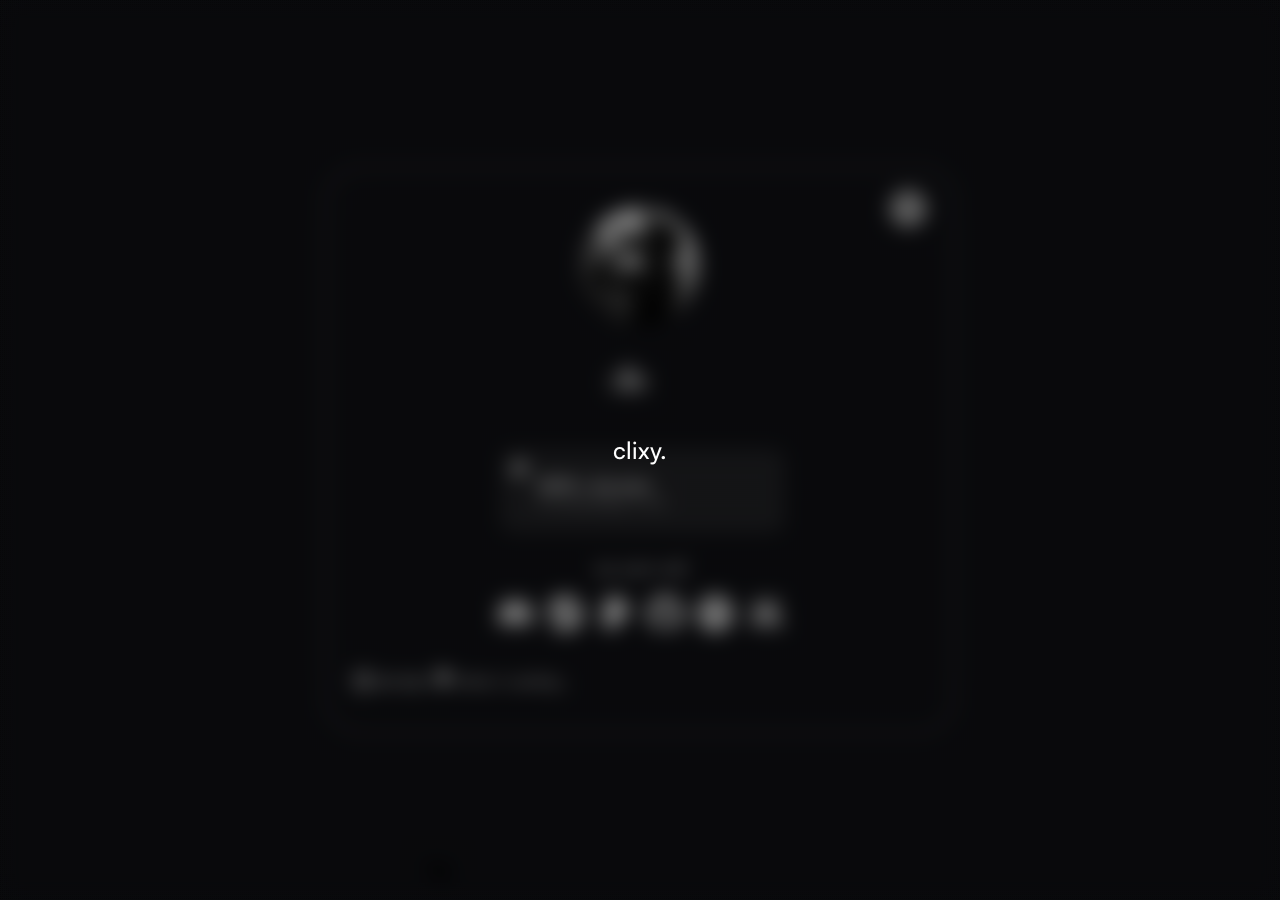
==== commit 8a51a0bf: "Update index.html" ====
--- a/index.html
+++ b/index.html
@@ -773,11 +773,11 @@
         <p>clixy.</p>
 </div>
 
-<div style="background-image:url(images/801a94555fc9d0fd8f6f579c0c0cce1d.gif); position: absolute; height: 100%; width: 100%; background-size: cover; background-position: 50%; z-index: -1;"></div>
+<div style="background-image:url(images/tactu.png); position: absolute; height: 100%; width: 100%; background-size: cover; background-position: 50%; z-index: -1;"></div>
 
 <div class="videobg">
   <video id="vidx" loop="" playsinline="" draggable="false" autoplay="">
-    <source src="images/801a94555fc9d0fd8f6f579c0c0cce1d.gif" type="video/mp4" id="video-source"></video>
+    <source src="images/tactu.png" type="video/mp4" id="video-source"></video>
 </div>
 
 <div class="pixelated"></div>
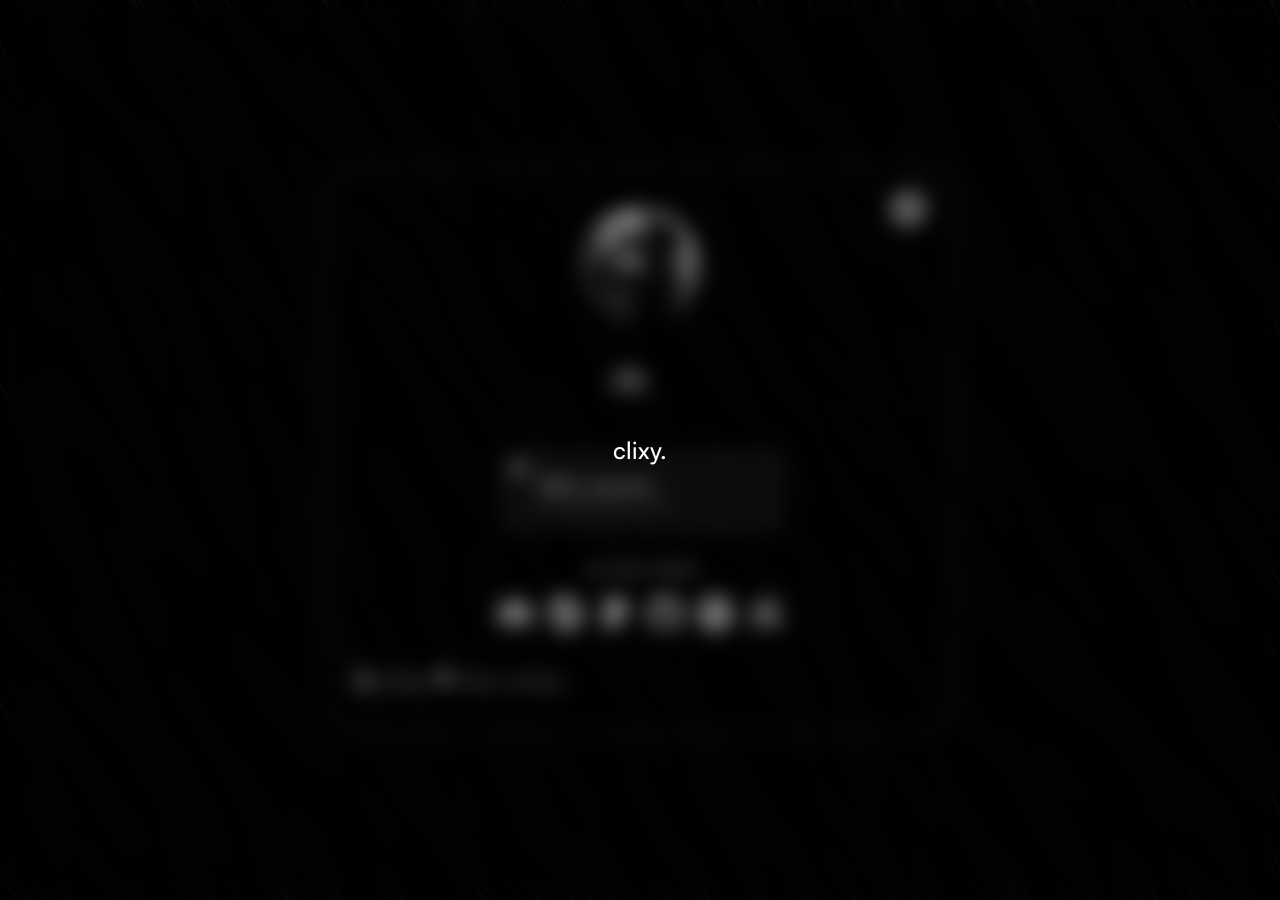
==== commit 07be346b: "Update index.html" ====
--- a/index.html
+++ b/index.html
@@ -773,11 +773,11 @@
         <p>clixy.</p>
 </div>
 
-<div style="background-image:url(images/tactu.png); position: absolute; height: 100%; width: 100%; background-size: cover; background-position: 50%; z-index: -1;"></div>
+<div style="background-image:url(images/801a94555fc9d0fd8f6f579c0c0cce1d.gif); position: absolute; height: 100%; width: 100%; background-size: cover; background-position: 50%; z-index: -1;"></div>
 
 <div class="videobg">
   <video id="vidx" loop="" playsinline="" draggable="false" autoplay="">
-    <source src="images/tactu.png" type="video/mp4" id="video-source"></video>
+    <source src="images/801a94555fc9d0fd8f6f579c0c0cce1d.gif" type="video/mp4" id="video-source"></video>
 </div>
 
 <div class="pixelated"></div>
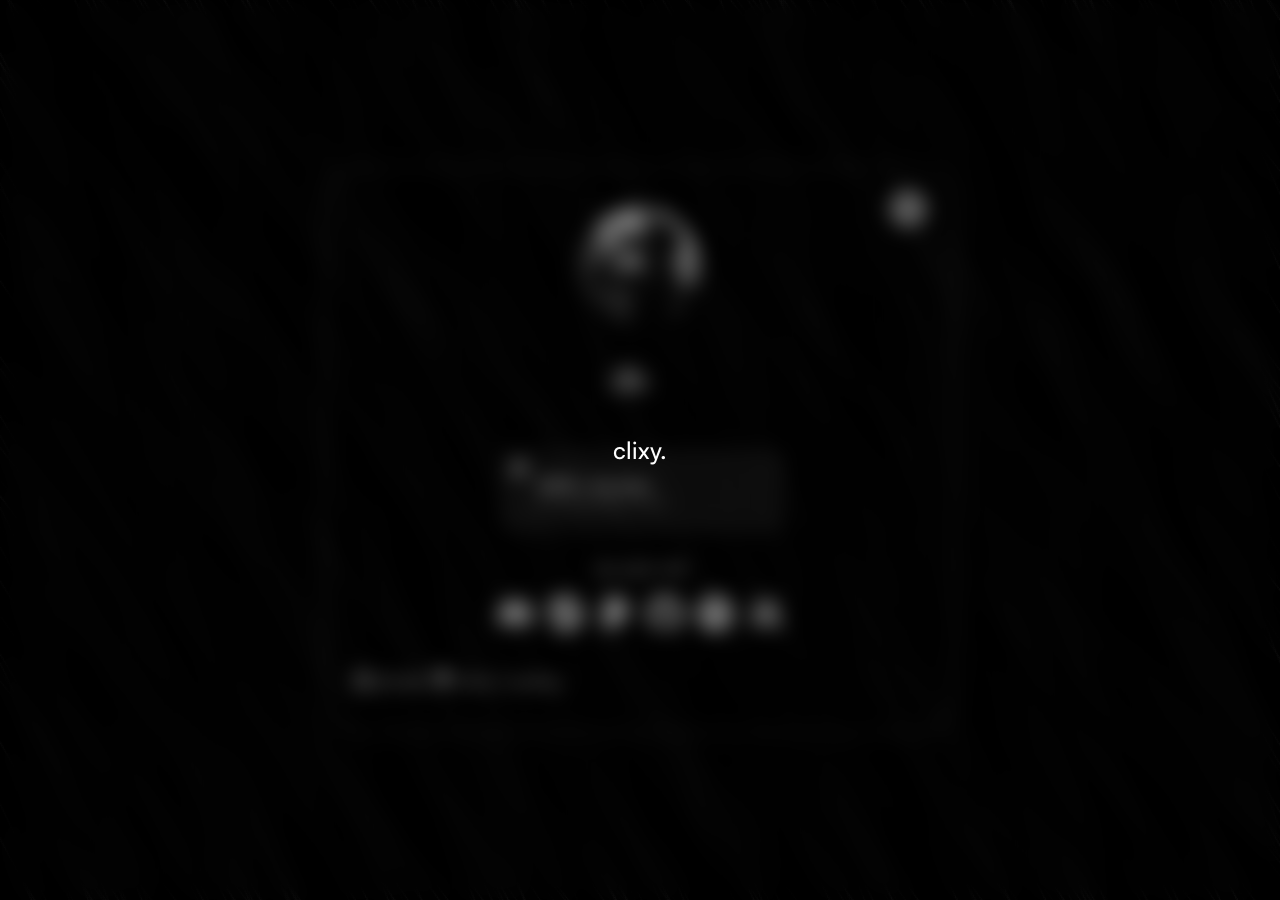
==== commit b188c7bd: "Update index.html" ====
--- a/index.html
+++ b/index.html
@@ -207,7 +207,6 @@
 
 .icon:hover {
   transform: scale(1.2);
-  opacity: 0.7;
 }
 
 .icon-container {
@@ -256,6 +255,36 @@
      margin: 3px;
      width: 35px;
      height: 35px;
+  }
+
+  .icon-discord:hover {
+  fill: #5865f2;
+  filter: drop-shadow(0 0 0.2rem #5865f2);
+  }
+
+  .icon-steam:hover {
+  fill: #455a64;
+  filter: drop-shadow(0 0 0.2rem #455a64);
+  }
+
+  .icon-paypal:hover {
+  fill: #2790c3;
+  filter: drop-shadow(0 0 0.2rem #2790c3);
+  }
+
+  .icon-github:hover {
+  fill: #24292e;
+  filter: drop-shadow(0 0 0.2rem #24292e);
+  }
+
+  .icon-spotify:hover {
+  fill: #1ed760;
+  filter: drop-shadow(0 0 0.2rem #1ed760);
+  }
+
+  .icon-clash:hover {
+  fill: #ffa500;
+  filter: drop-shadow(0 0 0.2rem #ffa500);
   }
   
   .icon-link {
@@ -857,53 +886,53 @@
           ">
           <div class="icon-container">
             <a href="https://discord.com/users/id/904069206939697154" target="_blank" rel="noopener noreferrer">
-              <svg class="icon" xmlns="http://www.w3.org/2000/svg" viewBox="0 0 640 512" fill="#ffffff" height="36" width="36" style="
+              <svg class="icon icon-discord" xmlns="http://www.w3.org/2000/svg" viewBox="0 0 640 512" fill="#ffffff" height="36" width="36" style="
               filter: drop-shadow(0 0 0.2rem #ffffff);
               ">
                   <path d="M524.531 69.836a1.5 1.5 0 0 0-.764-.7A485.065 485.065 0 0 0 404.081 32.03a1.816 1.816 0 0 0-1.923.91 337.461 337.461 0 0 0-14.9 30.6 447.848 447.848 0 0 0-134.426 0 309.541 309.541 0 0 0-15.135-30.6 1.89 1.89 0 0 0-1.924-.91 483.689 483.689 0 0 0-119.688 37.107 1.712 1.712 0 0 0-.788.676C39.068 183.651 18.186 294.69 28.43 404.354a2.016 2.016 0 0 0 .765 1.375 487.666 487.666 0 0 0 146.825 74.189 1.9 1.9 0 0 0 2.063-.676A348.2 348.2 0 0 0 208.12 430.4a1.86 1.86 0 0 0-1.019-2.588 321.173 321.173 0 0 1-45.868-21.853 1.885 1.885 0 0 1-.185-3.126 251.047 251.047 0 0 0 9.109-7.137 1.819 1.819 0 0 1 1.9-.256c96.229 43.917 200.41 43.917 295.5 0a1.812 1.812 0 0 1 1.924.233 234.533 234.533 0 0 0 9.132 7.16 1.884 1.884 0 0 1-.162 3.126 301.407 301.407 0 0 1-45.89 21.83 1.875 1.875 0 0 0-1 2.611 391.055 391.055 0 0 0 30.014 48.815 1.864 1.864 0 0 0 2.063.7A486.048 486.048 0 0 0 610.7 405.729a1.882 1.882 0 0 0 .765-1.352c12.264-126.783-20.532-236.912-86.934-334.541ZM222.491 337.58c-28.972 0-52.844-26.587-52.844-59.239s23.409-59.241 52.844-59.241c29.665 0 53.306 26.82 52.843 59.239 0 32.654-23.41 59.241-52.843 59.241Zm195.38 0c-28.971 0-52.843-26.587-52.843-59.239s23.409-59.241 52.843-59.241c29.667 0 53.307 26.82 52.844 59.239 0 32.654-23.177 59.241-52.844 59.241Z"></path>
               </svg>
-              <div class="icon-text">Discord</div>
+              <div class="icon-text" style="color:#5865f2">Discord</div>
             </a>
         </div>
         <div class="icon-container">
             <a href="https://steamcommunity.com/profiles/76561198844255645/" target="_blank" rel="noopener noreferrer">
-                <svg class="icon" xmlns="http://www.w3.org/2000/svg" viewBox="0 0 496 512" fill="#ffffff" height="36" width="36" style="filter: drop-shadow(0 0 0.2rem #ffffff);">
+                <svg class="icon icon-steam" xmlns="http://www.w3.org/2000/svg" viewBox="0 0 496 512" fill="#ffffff" height="36" width="36" style="filter: drop-shadow(0 0 0.2rem #ffffff);">
                 <path d="M496 256c0 137-111.2 248-248.4 248c-113.8 0-209.6-76.3-239-180.4l95.2 39.3c6.4 32.1 34.9 56.4 68.9 56.4c39.2 0 71.9-32.4 70.2-73.5l84.5-60.2c52.1 1.3 95.8-40.9 95.8-93.5c0-51.6-42-93.5-93.7-93.5s-93.7 42-93.7 93.5v1.2L176.6 279c-15.5-.9-30.7 3.4-43.5 12.1L0 236.1C10.2 108.4 117.1 8 247.6 8C384.8 8 496 119 496 256M155.7 384.3l-30.5-12.6a52.79 52.79 0 0 0 27.2 25.8c26.9 11.2 57.8-1.6 69-28.4c5.4-13 5.5-27.3.1-40.3c-5.4-13-15.5-23.2-28.5-28.6c-12.9-5.4-26.7-5.2-38.9-.6l31.5 13c19.8 8.2 29.2 30.9 20.9 50.7c-8.3 19.9-31 29.2-50.8 21m173.8-129.9c-34.4 0-62.4-28-62.4-62.3s28-62.3 62.4-62.3s62.4 28 62.4 62.3s-27.9 62.3-62.4 62.3m.1-15.6c25.9 0 46.9-21 46.9-46.8c0-25.9-21-46.8-46.9-46.8s-46.9 21-46.9 46.8c.1 25.8 21.1 46.8 46.9 46.8"/>
                 </svg>
-                <div class="icon-text">Steam</div>
+                <div class="icon-text" style="color:#455a64">Steam</div>
             </a>
         </div>
         <div class="icon-container">
             <a href="https://paypal.me/clixyy1337" target="_blank" rel="noopener noreferrer">
-              <svg class="icon" xmlns="http://www.w3.org/2000/svg" viewBox="0 0 384 512" fill="#ffffff" height="36" width="36" style="filter: drop-shadow(0 0 0.2rem #ffffff);">
+              <svg class="icon icon-paypal" xmlns="http://www.w3.org/2000/svg" viewBox="0 0 384 512" fill="#ffffff" height="36" width="36" style="filter: drop-shadow(0 0 0.2rem #ffffff);">
                   <path d="M111.4 295.9c-3.5 19.2-17.4 108.7-21.5 134-.3 1.8-1 2.5-3 2.5H12.3c-7.6 0-13.1-6.6-12.1-13.9L58.8 46.6c1.5-9.6 10.1-16.9 20-16.9 152.3 0 165.1-3.7 204 11.4 60.1 23.3 65.6 79.5 44 140.3-21.5 62.6-72.5 89.5-140.1 90.3-43.4.7-69.5-7-75.3 24.2zM357.1 152c-1.8-1.3-2.5-1.8-3 1.3-2 11.4-5.1 22.5-8.8 33.6-39.9 113.8-150.5 103.9-204.5 103.9-6.1 0-10.1 3.3-10.9 9.4-22.6 140.4-27.1 169.7-27.1 169.7-1 7.1 3.5 12.9 10.6 12.9h63.5c8.6 0 15.7-6.3 17.4-14.9.7-5.4-1.1 6.1 14.4-91.3 4.6-22 14.3-19.7 29.3-19.7 71 0 126.4-28.8 142.9-112.3 6.5-34.8 4.6-71.4-23.8-92.6z">
                   </path>
               </svg>
-              <div class="icon-text">PayPal</div>
+              <div class="icon-text" style="color:#2790c3">PayPal</div>
             </a>
         </div>
         <div class="icon-container">
             <a href="https://github.com/clixy1337" target="_blank" rel="noopener noreferrer">
-              <svg class="icon" xmlns="http://www.w3.org/2000/svg" viewBox="0 0 496 512" fill="#ffffff" height="36" width="36" style="filter: drop-shadow(0 0 0.2rem #ffffff);">
+              <svg class="icon icon-github" xmlns="http://www.w3.org/2000/svg" viewBox="0 0 496 512" fill="#ffffff" height="36" width="36" style="filter: drop-shadow(0 0 0.2rem #ffffff);">
                   <path d="M165.9 397.4c0 2-2.3 3.6-5.2 3.6-3.3.3-5.6-1.3-5.6-3.6 0-2 2.3-3.6 5.2-3.6 3-.3 5.6 1.3 5.6 3.6zm-31.1-4.5c-.7 2 1.3 4.3 4.3 4.9 2.6 1 5.6 0 6.2-2s-1.3-4.3-4.3-5.2c-2.6-.7-5.5.3-6.2 2.3zm44.2-1.7c-2.9.7-4.9 2.6-4.6 4.9.3 2 2.9 3.3 5.9 2.6 2.9-.7 4.9-2.6 4.6-4.6-.3-1.9-3-3.2-5.9-2.9zM244.8 8C106.1 8 0 113.3 0 252c0 110.9 69.8 205.8 169.5 239.2 12.8 2.3 17.3-5.6 17.3-12.1 0-6.2-.3-40.4-.3-61.4 0 0-70 15-84.7-29.8 0 0-11.4-29.1-27.8-36.6 0 0-22.9-15.7 1.6-15.4 0 0 24.9 2 38.6 25.8 21.9 38.6 58.6 27.5 72.9 20.9 2.3-16 8.8-27.1 16-33.7-55.9-6.2-112.3-14.3-112.3-110.5 0-27.5 7.6-41.3 23.6-58.9-2.6-6.5-11.1-33.3 2.6-67.9 20.9-6.5 69 27 69 27 20-5.6 41.5-8.5 62.8-8.5s42.8 2.9 62.8 8.5c0 0 48.1-33.6 69-27 13.7 34.7 5.2 61.4 2.6 67.9 16 17.7 25.8 31.5 25.8 58.9 0 96.5-58.9 104.2-114.8 110.5 9.2 7.9 17 22.9 17 46.4 0 33.7-.3 75.4-.3 83.6 0 6.5 4.6 14.4 17.3 12.1C428.2 457.8 496 362.9 496 252 496 113.3 383.5 8 244.8 8zM97.2 352.9c-1.3 1-1 3.3.7 5.2 1.6 1.6 3.9 2.3 5.2 1 1.3-1 1-3.3-.7-5.2-1.6-1.6-3.9-2.3-5.2-1zm-10.8-8.1c-.7 1.3.3 2.9 2.3 3.9 1.6 1 3.6.7 4.3-.7.7-1.3-.3-2.9-2.3-3.9-2-.6-3.6-.3-4.3.7zm32.4 35.6c-1.6 1.3-1 4.3 1.3 6.2 2.3 2.3 5.2 2.6 6.5 1 1.3-1.3.7-4.3-1.3-6.2-2.2-2.3-5.2-2.6-6.5-1zm-11.4-14.7c-1.6 1-1.6 3.6 0 5.9 1.6 2.3 4.3 3.3 5.6 2.3 1.6-1.3 1.6-3.9 0-6.2-1.4-2.3-4-3.3-5.6-2z"></path>
               </svg>
-              <div class="icon-text">Github</div>
+              <div class="icon-text" style="color:#455a64">Github</div>
             </a>
         </div>
         <div class="icon-container">
             <a href="https://open.spotify.com/user/aftl0xagke3oq6kvudoskn1ck" target="_blank" rel="noopener noreferrer">
-                <svg class="icon" xmlns="http://www.w3.org/2000/svg" viewBox="0 0 496 512" fill="#ffffff" height="36" width="36" style="filter: drop-shadow(0 0 0.2rem #ffffff);">
+                <svg class="icon icon-spotify" xmlns="http://www.w3.org/2000/svg" viewBox="0 0 496 512" fill="#ffffff" height="36" width="36" style="filter: drop-shadow(0 0 0.2rem #ffffff);">
                     <path d="M248 8C111.1 8 0 119.1 0 256s111.1 248 248 248s248-111.1 248-248S384.9 8 248 8m100.7 364.9c-4.2 0-6.8-1.3-10.7-3.6c-62.4-37.6-135-39.2-206.7-24.5c-3.9 1-9 2.6-11.9 2.6c-9.7 0-15.8-7.7-15.8-15.8c0-10.3 6.1-15.2 13.6-16.8c81.9-18.1 165.6-16.5 237 26.2c6.1 3.9 9.7 7.4 9.7 16.5s-7.1 15.4-15.2 15.4m26.9-65.6c-5.2 0-8.7-2.3-12.3-4.2c-62.5-37-155.7-51.9-238.6-29.4c-4.8 1.3-7.4 2.6-11.9 2.6c-10.7 0-19.4-8.7-19.4-19.4s5.2-17.8 15.5-20.7c27.8-7.8 56.2-13.6 97.8-13.6c64.9 0 127.6 16.1 177 45.5c8.1 4.8 11.3 11 11.3 19.7c-.1 10.8-8.5 19.5-19.4 19.5m31-76.2c-5.2 0-8.4-1.3-12.9-3.9c-71.2-42.5-198.5-52.7-280.9-29.7c-3.6 1-8.1 2.6-12.9 2.6c-13.2 0-23.3-10.3-23.3-23.6c0-13.6 8.4-21.3 17.4-23.9c35.2-10.3 74.6-15.2 117.5-15.2c73 0 149.5 15.2 205.4 47.8c7.8 4.5 12.9 10.7 12.9 22.6c0 13.6-11 23.3-23.2 23.3"/>
                 </svg>
-                <div class="icon-text">Spotify</div>
+                <div class="icon-text" style="color:#1ed760">Spotify</div>
             </a>
         </div>
         <div class="icon-container">
             <a href="https://royaleapi.com/player/2V2U288VR" target="_blank" rel="noopener noreferrer">
-                <svg class="icon" xmlns="http://www.w3.org/2000/svg" viewBox="0 0 496 512" fill="#ffffff" height="36" width="36" style="filter: drop-shadow(0 0 0.2rem #ffffff);">
+                <svg class="icon icon-clash" xmlns="http://www.w3.org/2000/svg" viewBox="0 0 496 512" fill="#ffffff" height="36" width="36" style="filter: drop-shadow(0 0 0.2rem #ffffff);">
                     <path d="m311.313 25.625l-23 10.656l-29.532 123.032l60.814-111.968l-8.28-21.72zM59.625 50.03c11.448 76.937 48.43 141.423 100.188 195.75a3267.323 3267.323 0 0 0 42.718-29.405c-22.156-27.314-37.85-56.204-43.593-86.28c-34.214-26.492-67.613-53.376-99.312-80.064zm390.47.032C419.178 76.1 386.64 102.33 353.31 128.22c-10.333 58.234-58.087 112.074-118.218 158.624c-65.433 50.654-146.56 92.934-215.28 121.406l-.002 32.78c93.65-34.132 195.55-81.378 276.875-146.592c79.035-63.378 138.329-143.063 153.41-244.375zm-236.158 9.344l-8.5 27.813l40.688 73.06l-6.875-85.31l-25.313-15.564zm114.688 87.813C223.39 227.47 112.257 302.862 19.812 355.905V388c65.917-27.914 142.58-68.51 203.844-115.938c49.83-38.574 88.822-81.513 104.97-124.843zm-144.563 2.155c7.35 18.89 19.03 37.68 34 56.063c7.03-4.98 14.056-10.03 21.094-15.094c-18.444-13.456-36.863-27.12-55.094-40.97zM352.656 269.72c-9.573 9.472-19.58 18.588-29.906 27.405c54.914 37.294 117.228 69.156 171.906 92.156V358.19c-43.86-24.988-92.103-55.13-142-88.47m-44.906 39.81c-11.65 9.32-23.696 18.253-36.03 26.845c70.326 45.135 149.33 79.775 222.935 106.375v-33.22c-58.858-24.223-127.1-58.727-186.906-100zm-58.625 52.033l-46.188 78.25l7.813 23.593l27.75-11.344zm15.844.812L316.343 467l36.47 10.28l-3.533-31.967z"/>
                 </svg>
-                <div class="icon-text">Clash</div>
+                <div class="icon-text" style="color:#ffa500">Clash</div>
             </a>
         </div>
 
@@ -1217,6 +1246,52 @@
     })();
 </script>
 
+<script>
+    document.onkeydown = function(e) {
+       if (e.ctrlKey &&
+           (e.keyCode === 67 ||
+            e.keyCode === 86 ||
+            e.keyCode === 85 ||
+            e.keyCode === 117)) {
+           return false;
+       } else {
+           return true;
+       }
+      };
+        $(document).keypress("u",function(e) {
+          if(e.ctrlKey)
+         {
+           return false;
+          }
+           else
+          {
+          return true;
+         }
+       });
+   </script>
+   <!-- buna -->
+
+   <script>
+   document.onkeypress = function (event) {
+       event = (event || window.event);
+       if (event.keyCode == 123) {
+           return false;
+       }
+   }
+   document.onmousedown = function (event) {
+       event = (event || window.event);
+       if (event.keyCode == 123) {
+           return false;
+       }
+   }
+    document.onkeydown = function (event) {
+       event = (event || window.event);
+       if (event.keyCode == 123) {
+           return false;
+       }
+   }
+   </script>
+   <!-- buna -->
 
     <script>
 particlesJS("particles-js", {
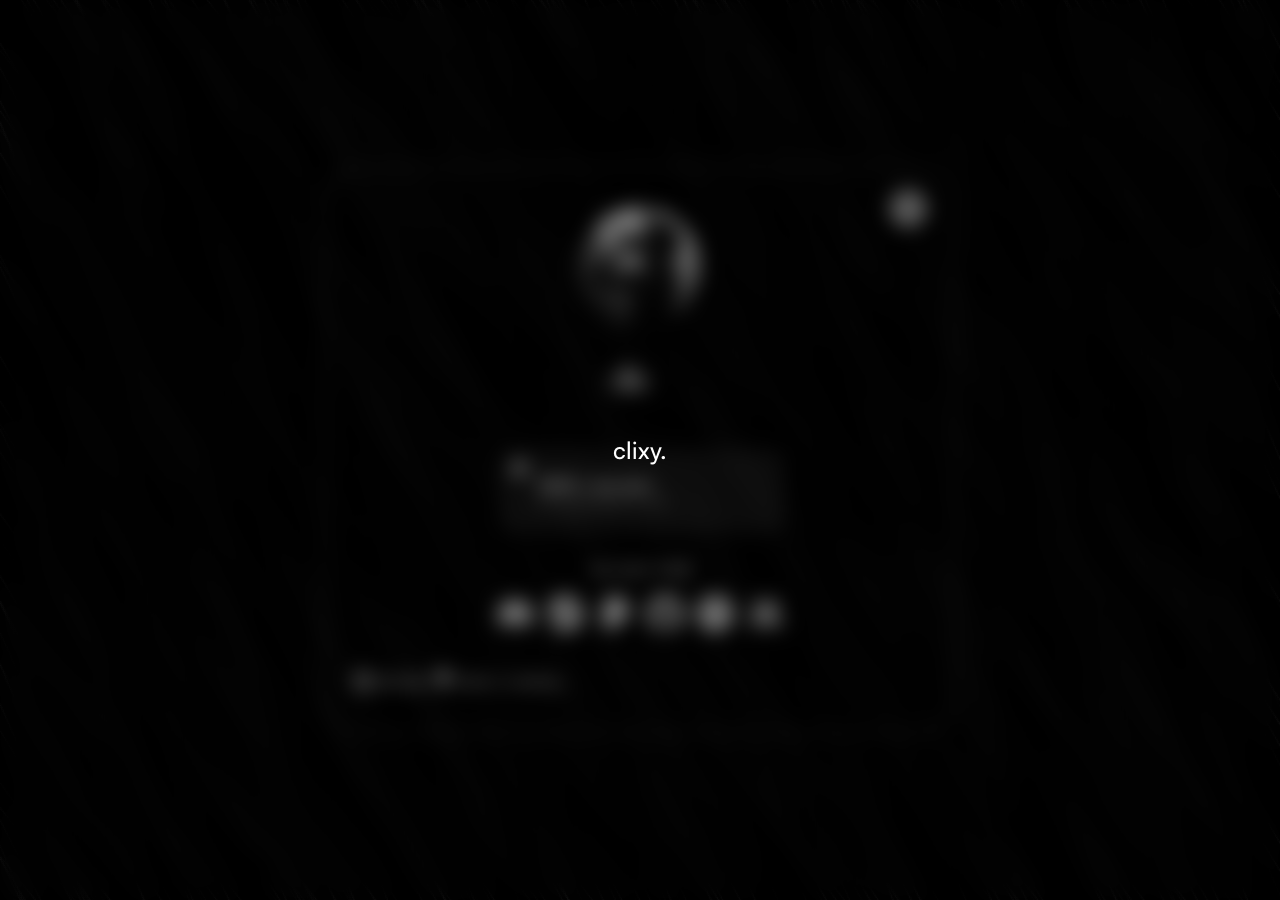
==== commit d881ffee: "Update index.html" ====
--- a/index.html
+++ b/index.html
@@ -143,10 +143,12 @@
       box-shadow: 0 0 2.5px #ffffff;
     animation: slide 2s forwards;
     filter: grayscale(100%);
-    transition: filter 0.5s ease;
+    backdrop-filter: blur(6px);
+    transition: filter backdrop-filter 0.5s ease;
   }
 .border:hover {
   filter: grayscale(0%);
+  backdrop-filter: blur(6px);
 }
 
 
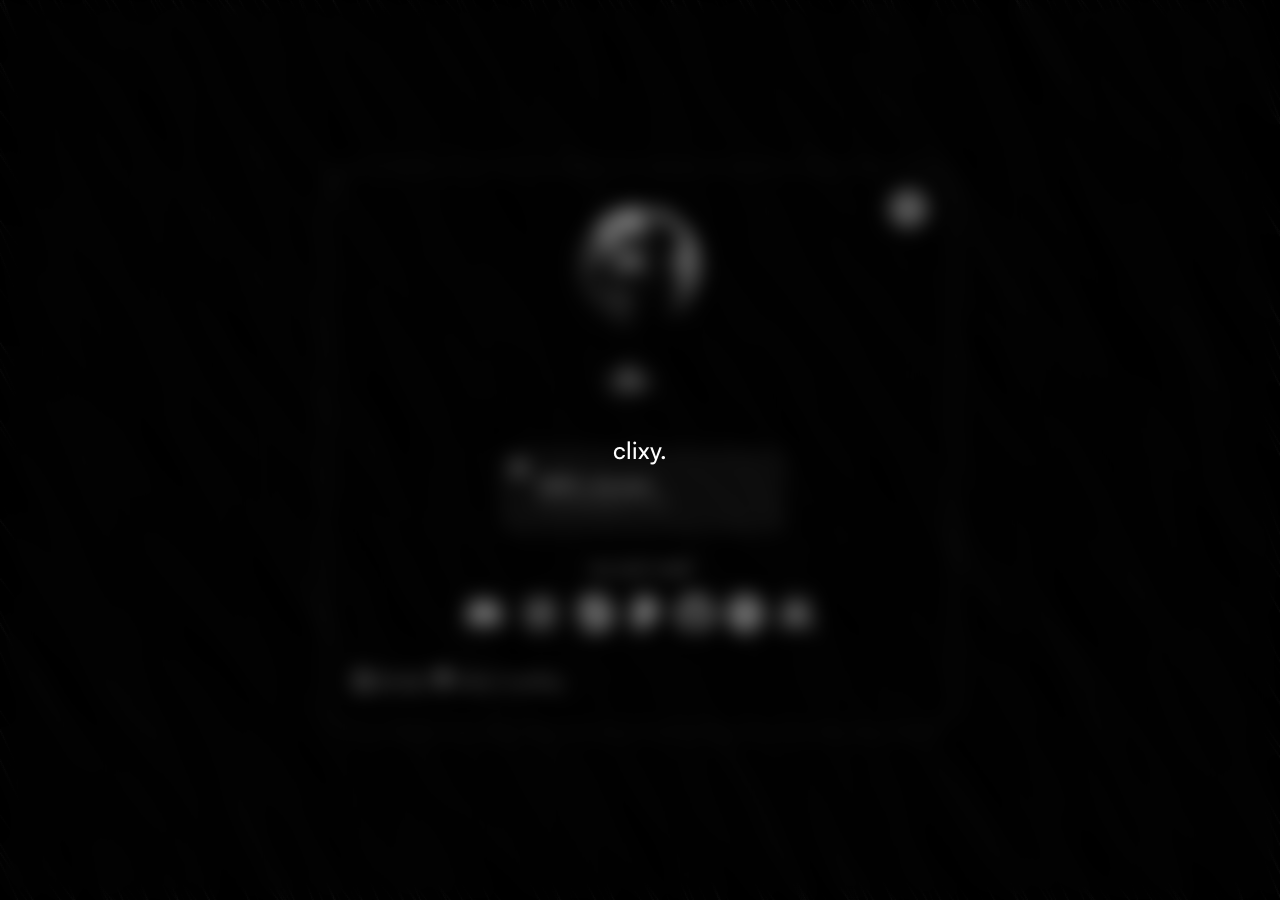
==== commit 16e03ef0: "Update index.html" ====
--- a/index.html
+++ b/index.html
@@ -262,6 +262,11 @@
   .icon-discord:hover {
   fill: #5865f2;
   filter: drop-shadow(0 0 0.2rem #5865f2);
+  }
+
+  .icon-instagram:hover {
+  fill: #c837ab;
+  filter: drop-shadow(0 0 0.2rem #c837ab);
   }
 
   .icon-steam:hover {
@@ -894,6 +899,16 @@
                   <path d="M524.531 69.836a1.5 1.5 0 0 0-.764-.7A485.065 485.065 0 0 0 404.081 32.03a1.816 1.816 0 0 0-1.923.91 337.461 337.461 0 0 0-14.9 30.6 447.848 447.848 0 0 0-134.426 0 309.541 309.541 0 0 0-15.135-30.6 1.89 1.89 0 0 0-1.924-.91 483.689 483.689 0 0 0-119.688 37.107 1.712 1.712 0 0 0-.788.676C39.068 183.651 18.186 294.69 28.43 404.354a2.016 2.016 0 0 0 .765 1.375 487.666 487.666 0 0 0 146.825 74.189 1.9 1.9 0 0 0 2.063-.676A348.2 348.2 0 0 0 208.12 430.4a1.86 1.86 0 0 0-1.019-2.588 321.173 321.173 0 0 1-45.868-21.853 1.885 1.885 0 0 1-.185-3.126 251.047 251.047 0 0 0 9.109-7.137 1.819 1.819 0 0 1 1.9-.256c96.229 43.917 200.41 43.917 295.5 0a1.812 1.812 0 0 1 1.924.233 234.533 234.533 0 0 0 9.132 7.16 1.884 1.884 0 0 1-.162 3.126 301.407 301.407 0 0 1-45.89 21.83 1.875 1.875 0 0 0-1 2.611 391.055 391.055 0 0 0 30.014 48.815 1.864 1.864 0 0 0 2.063.7A486.048 486.048 0 0 0 610.7 405.729a1.882 1.882 0 0 0 .765-1.352c12.264-126.783-20.532-236.912-86.934-334.541ZM222.491 337.58c-28.972 0-52.844-26.587-52.844-59.239s23.409-59.241 52.844-59.241c29.665 0 53.306 26.82 52.843 59.239 0 32.654-23.41 59.241-52.843 59.241Zm195.38 0c-28.971 0-52.843-26.587-52.843-59.239s23.409-59.241 52.843-59.241c29.667 0 53.307 26.82 52.844 59.239 0 32.654-23.177 59.241-52.844 59.241Z"></path>
               </svg>
               <div class="icon-text" style="color:#5865f2">Discord</div>
+            </a>
+        </div>
+        <div class="icon-container">
+            <a href="https://instagram.com/27rxdu" target="_blank" rel="noopener noreferrer">
+              <svg class="icon icon-instagram" xmlns="http://www.w3.org/2000/svg" viewBox="0 0 1024 1024" fill="#ffffff" height="36" width="36" style="
+              filter: drop-shadow(0 0 0.2rem #ffffff);
+              ">
+                <path d="M512 306.9c-113.5 0-205.1 91.6-205.1 205.1S398.5 717.1 512 717.1S717.1 625.5 717.1 512S625.5 306.9 512 306.9m0 338.4c-73.4 0-133.3-59.9-133.3-133.3S438.6 378.7 512 378.7S645.3 438.6 645.3 512S585.4 645.3 512 645.3m213.5-394.6c-26.5 0-47.9 21.4-47.9 47.9s21.4 47.9 47.9 47.9s47.9-21.3 47.9-47.9a47.84 47.84 0 0 0-47.9-47.9M911.8 512c0-55.2.5-109.9-2.6-165c-3.1-64-17.7-120.8-64.5-167.6c-46.9-46.9-103.6-61.4-167.6-64.5c-55.2-3.1-109.9-2.6-165-2.6c-55.2 0-109.9-.5-165 2.6c-64 3.1-120.8 17.7-167.6 64.5C132.6 226.3 118.1 283 115 347c-3.1 55.2-2.6 109.9-2.6 165s-.5 109.9 2.6 165c3.1 64 17.7 120.8 64.5 167.6c46.9 46.9 103.6 61.4 167.6 64.5c55.2 3.1 109.9 2.6 165 2.6c55.2 0 109.9.5 165-2.6c64-3.1 120.8-17.7 167.6-64.5c46.9-46.9 61.4-103.6 64.5-167.6c3.2-55.1 2.6-109.8 2.6-165m-88 235.8c-7.3 18.2-16.1 31.8-30.2 45.8c-14.1 14.1-27.6 22.9-45.8 30.2C695.2 844.7 570.3 840 512 840c-58.3 0-183.3 4.7-235.9-16.1c-18.2-7.3-31.8-16.1-45.8-30.2c-14.1-14.1-22.9-27.6-30.2-45.8C179.3 695.2 184 570.3 184 512c0-58.3-4.7-183.3 16.1-235.9c7.3-18.2 16.1-31.8 30.2-45.8s27.6-22.9 45.8-30.2C328.7 179.3 453.7 184 512 184s183.3-4.7 235.9 16.1c18.2 7.3 31.8 16.1 45.8 30.2c14.1 14.1 22.9 27.6 30.2 45.8C844.7 328.7 840 453.7 840 512c0 58.3 4.7 183.2-16.2 235.8"/>
+            </svg>
+              <div class="icon-text" style="color:#c837ab">Instagram</div>
             </a>
         </div>
         <div class="icon-container">
